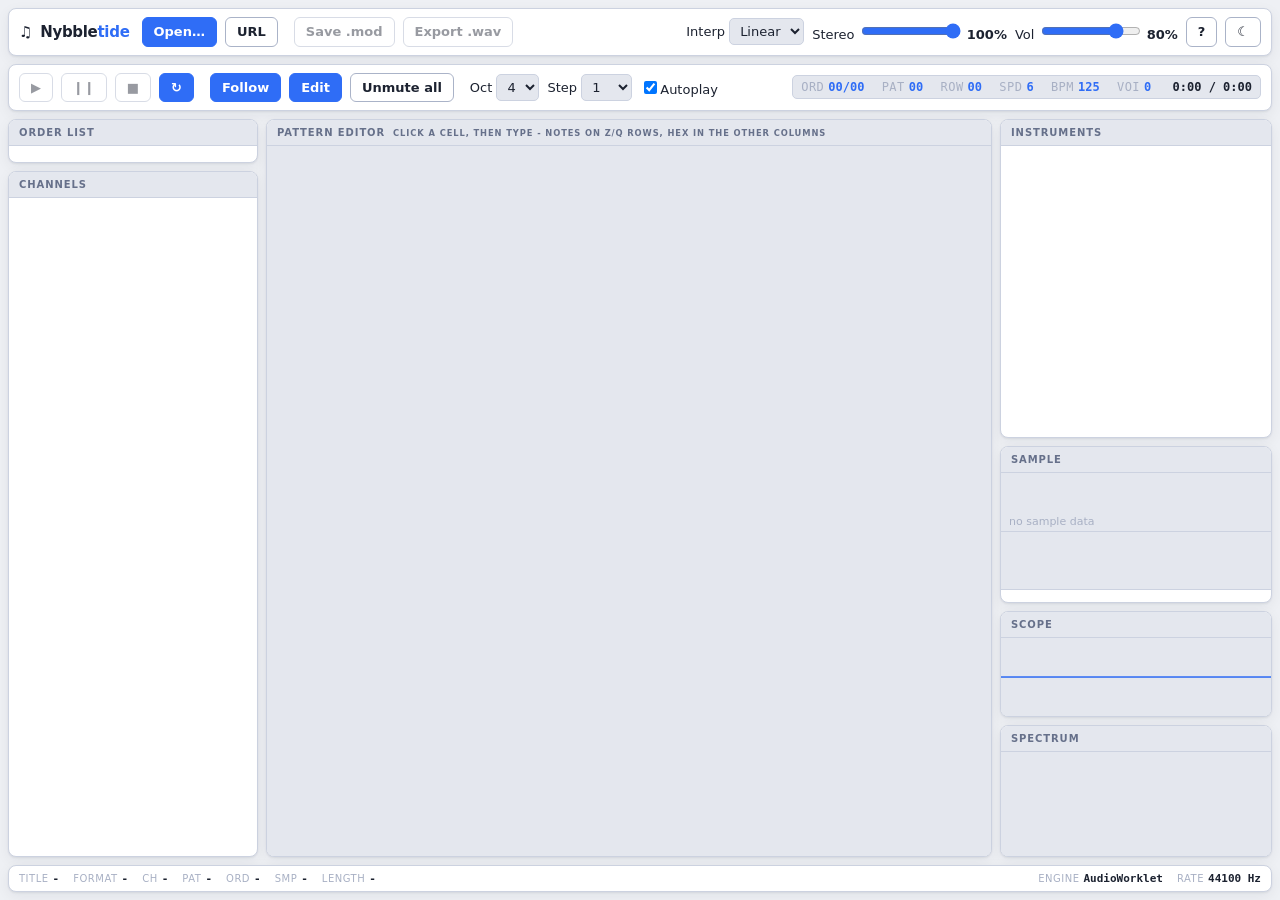
==== index.html @ 27221115 "Add files via upload" ====
<!doctype html>
<html lang="en">
<!--
  Nybbletide - MOD / S3M / XM / IT player and editor.
  Built by tools/build.js from the files under src/ - edit those, not this.
  (c) g023  https://github.com/g023  https://x.com/g023dev   MIT licence.
-->
<meta charset="utf-8">
<meta name="viewport" content="width=device-width, initial-scale=1">
<meta name="description" content="Nybbletide - a MOD / S3M / XM / IT module player and pattern editor that runs entirely in the browser.">
<meta name="author" content="g023">
<meta name="color-scheme" content="light dark">
<title>Nybbletide</title>
<style>
/* =====================================================================
 * style.css -- Nybbletide
 *
 * Design notes
 * ------------
 * The visual language borrows the *information density* of FastTracker II
 * and OpenMPT (monospaced pattern grid, hex everywhere, VU meters) but
 * drops the 1994 chrome: no bevelled buttons, no 16-colour palette. The
 * friendliness comes from FL Studio - large hit targets, colour-coded
 * columns, soft panels and a single accent colour.
 *
 * Both themes are defined as custom properties on :root so the toggle is a
 * one-attribute change, and so the canvas renderers can read the very same
 * colours via getComputedStyle instead of duplicating a palette in JS.
 * ===================================================================== */

:root {
  --bg: #eef0f4;
  --bg-panel: #ffffff;
  --bg-sunken: #e4e7ee;
  --bg-row: #f7f8fb;
  --bg-row-alt: #eceff5;
  --bg-beat: #e2e8f6;
  --bg-measure: #d6e0f5;
  --fg: #1c2230;
  --fg-dim: #66708a;
  --fg-faint: #a8b0c4;
  --border: #ccd2e0;
  --border-strong: #aab3c8;
  --accent: #2f6df6;
  --accent-soft: #dbe6ff;
  --accent-fg: #ffffff;
  --note: #1a5fd0;
  --inst: #0e8a5f;
  --vol: #b3651b;
  --fx: #9333c4;
  --cursor: #2f6df6;
  --cursor-bg: rgba(47, 109, 246, 0.18);
  --playrow: rgba(255, 196, 0, 0.28);
  --danger: #d2323c;
  --ok: #14915c;
  --scope: #2f6df6;
  --scope2: #14b58a;
  --shadow: 0 1px 2px rgba(20, 28, 50, 0.08), 0 4px 14px rgba(20, 28, 50, 0.06);
  --radius: 8px;
  --mono: ui-monospace, "SFMono-Regular", "JetBrains Mono", "Cascadia Mono", Menlo, Consolas, "DejaVu Sans Mono", monospace;
  --ui: system-ui, -apple-system, "Segoe UI", Roboto, "Helvetica Neue", Arial, sans-serif;
  color-scheme: light;
}

:root[data-theme="dark"] {
  --bg: #14161c;
  --bg-panel: #1c1f27;
  --bg-sunken: #101218;
  --bg-row: #191c23;
  --bg-row-alt: #15181e;
  --bg-beat: #1f2530;
  --bg-measure: #26303f;
  --fg: #e6e9f0;
  --fg-dim: #939cb0;
  --fg-faint: #5c6478;
  --border: #2b2f3a;
  --border-strong: #3b4150;
  --accent: #5b8dff;
  --accent-soft: #23304d;
  --accent-fg: #0b0d12;
  --note: #7fb0ff;
  --inst: #4fd6a0;
  --vol: #ffb066;
  --fx: #d597ff;
  --cursor: #5b8dff;
  --cursor-bg: rgba(91, 141, 255, 0.22);
  --playrow: rgba(255, 196, 0, 0.16);
  --danger: #ff6b74;
  --ok: #3ddb96;
  --scope: #5b8dff;
  --scope2: #3ddb96;
  --shadow: 0 1px 2px rgba(0, 0, 0, 0.4), 0 6px 20px rgba(0, 0, 0, 0.35);
  color-scheme: dark;
}

* { box-sizing: border-box; }

html, body {
  height: 100%;
  margin: 0;
}

body {
  background: var(--bg);
  color: var(--fg);
  font-family: var(--ui);
  font-size: 13px;
  overflow: hidden;
  -webkit-font-smoothing: antialiased;
}

#app {
  display: grid;
  grid-template-rows: auto auto 1fr auto;
  height: 100%;
  gap: 8px;
  padding: 8px;
}

/* ---------------------------------------------------------------- bars */
.bar {
  display: flex;
  align-items: center;
  gap: 8px;
  flex-wrap: wrap;
  background: var(--bg-panel);
  border: 1px solid var(--border);
  border-radius: var(--radius);
  padding: 8px 10px;
  box-shadow: var(--shadow);
}

.brand {
  display: flex;
  align-items: baseline;
  gap: 8px;
  font-weight: 700;
  letter-spacing: -0.02em;
  font-size: 15px;
  margin-right: 4px;
  user-select: none;
}
.brand .dot {
  width: 10px; height: 10px; border-radius: 50%;
  background: var(--accent);
  display: inline-block;
  box-shadow: 0 0 0 3px var(--accent-soft);
}
.brand small { color: var(--fg-faint); font-weight: 500; font-size: 11px; }
/* Wordmark: "Nybble" in the normal foreground, "tide" in the accent. */
.brand .name b { color: var(--accent); font-weight: 700; }

.spacer { flex: 1 1 auto; }

button, .btn {
  font: inherit;
  font-weight: 600;
  color: var(--fg);
  background: var(--bg-panel);
  border: 1px solid var(--border-strong);
  border-radius: 6px;
  padding: 6px 11px;
  cursor: pointer;
  line-height: 1.2;
  transition: background 0.12s, border-color 0.12s, transform 0.05s;
  white-space: nowrap;
}
button:hover, .btn:hover { background: var(--accent-soft); border-color: var(--accent); }
button:active { transform: translateY(1px); }
button:disabled { opacity: 0.45; cursor: default; }
button:disabled:hover { background: var(--bg-panel); border-color: var(--border-strong); }
button.primary { background: var(--accent); color: var(--accent-fg); border-color: var(--accent); }
button.primary:hover { filter: brightness(1.08); background: var(--accent); }
button.on { background: var(--accent); color: var(--accent-fg); border-color: var(--accent); }
button.icon { padding: 6px 9px; font-size: 14px; min-width: 34px; }

label.field {
  display: inline-flex;
  align-items: center;
  gap: 6px;
  color: var(--fg-dim);
  font-size: 11px;
  text-transform: uppercase;
  letter-spacing: 0.04em;
  font-weight: 700;
}
select, input[type="number"], input[type="text"] {
  font: inherit;
  color: var(--fg);
  background: var(--bg-sunken);
  border: 1px solid var(--border);
  border-radius: 5px;
  padding: 4px 6px;
}
input[type="range"] { accent-color: var(--accent); width: 100px; }

.readout {
  font-family: var(--mono);
  font-size: 12px;
  background: var(--bg-sunken);
  border: 1px solid var(--border);
  border-radius: 5px;
  padding: 4px 8px;
  white-space: nowrap;
}
.readout span {
  color: var(--fg-faint);
  text-transform: uppercase;
  letter-spacing: 0.04em;
  margin-left: 10px;
}
.readout span:first-child { margin-left: 0; }
.readout b { color: var(--accent); font-weight: 700; margin-left: 4px; }
.readout b.wide { margin-left: 14px; color: var(--fg); }

/* ------------------------------------------------------------- layout */
#main {
  display: grid;
  grid-template-columns: 250px minmax(320px, 1fr) 272px;
  gap: 8px;
  min-height: 0;
}
.col { display: flex; flex-direction: column; gap: 8px; min-height: 0; min-width: 0; }

.panel {
  background: var(--bg-panel);
  border: 1px solid var(--border);
  border-radius: var(--radius);
  box-shadow: var(--shadow);
  display: flex;
  flex-direction: column;
  min-height: 0;
  overflow: hidden;
  /* Panels keep their natural height; only the ones marked .grow give way,
   * otherwise a tall column silently clips the sample details. */
  flex: 0 0 auto;
}
.panel.grow { flex: 1 1 0; }
.panel > h2 {
  margin: 0;
  padding: 7px 10px;
  font-size: 10px;
  letter-spacing: 0.09em;
  text-transform: uppercase;
  color: var(--fg-dim);
  border-bottom: 1px solid var(--border);
  background: var(--bg-sunken);
  display: flex;
  align-items: center;
  gap: 8px;
  user-select: none;
}
.panel > h2 .spacer { flex: 1; }
.panel > h2 button { padding: 2px 7px; font-size: 10px; }
.panel .body { overflow: auto; min-height: 0; flex: 1; }
.panel .body.pad { padding: 8px 10px; }

/* --------------------------------------------------------- drop zone */
#drop {
  position: fixed;
  inset: 0;
  background: rgba(47, 109, 246, 0.16);
  backdrop-filter: blur(3px);
  display: none;
  align-items: center;
  justify-content: center;
  z-index: 50;
  pointer-events: none;
}
#drop.show { display: flex; }
#drop .inner {
  background: var(--bg-panel);
  border: 3px dashed var(--accent);
  border-radius: 16px;
  padding: 44px 64px;
  font-size: 20px;
  font-weight: 700;
  text-align: center;
  box-shadow: var(--shadow);
}
#drop .inner small { display: block; font-weight: 500; font-size: 13px; color: var(--fg-dim); margin-top: 8px; }

#welcome {
  display: flex;
  flex-direction: column;
  align-items: center;
  justify-content: center;
  gap: 14px;
  text-align: center;
  height: 100%;
  padding: 24px;
  color: var(--fg-dim);
}
#welcome h1 { margin: 0; font-size: 24px; color: var(--fg); letter-spacing: -0.02em; }
#welcome p { margin: 0; max-width: 46ch; line-height: 1.6; }
#welcome .exts { font-family: var(--mono); color: var(--accent); font-weight: 700; }

/* ------------------------------------------------------- order list */
/* Scrollable panel bodies.  min-height:0 is the flexbox incantation that
 * lets a flex child actually shrink below its content and scroll. */
.scroll { overflow: auto; min-height: 0; flex: 1 1 auto; }
.scroll::-webkit-scrollbar { width: 10px; height: 10px; }
.scroll::-webkit-scrollbar-thumb { background: var(--border-strong); border-radius: 6px; border: 3px solid var(--bg-panel); }
.scroll::-webkit-scrollbar-track { background: transparent; }

#orderlist { display: flex; flex-wrap: wrap; gap: 3px; padding: 8px; max-height: 168px; }
.ord {
  font-family: var(--mono);
  font-size: 11px;
  padding: 2px 5px;
  border-radius: 4px;
  background: var(--bg-sunken);
  border: 1px solid var(--border);
  cursor: pointer;
  user-select: none;
  min-width: 30px;
  text-align: center;
}
.ord:hover { border-color: var(--accent); }
.ord.current { background: var(--accent); color: var(--accent-fg); border-color: var(--accent); font-weight: 700; }
.ord.marker { opacity: 0.5; font-style: italic; }

/* --------------------------------------------------- pattern editor */
#patternwrap {
  position: relative;
  flex: 1;
  min-height: 0;
  background: var(--bg-sunken);
  overflow: hidden;
}
#pattern { display: block; width: 100%; height: 100%; cursor: text; }
#patternwrap.nofocus::after {
  content: "click the grid to edit";
  position: absolute;
  right: 8px;
  bottom: 6px;
  font-size: 10px;
  color: var(--fg-faint);
  pointer-events: none;
  letter-spacing: 0.05em;
  text-transform: uppercase;
}

/* --------------------------------------------------------- channels */
#channels { display: flex; flex-direction: column; gap: 3px; padding: 6px; }
.chan {
  display: grid;
  grid-template-columns: 26px 1fr auto auto;
  align-items: center;
  gap: 5px;
  font-family: var(--mono);
  font-size: 11px;
}
.chan .num { color: var(--fg-faint); text-align: right; }
.chan .meter {
  height: 12px;
  background: var(--bg-sunken);
  border: 1px solid var(--border);
  border-radius: 3px;
  overflow: hidden;
  position: relative;
}
.chan .meter i {
  display: block;
  height: 100%;
  width: 0%;
  background: linear-gradient(90deg, var(--ok), #d8c832 72%, var(--danger));
  transition: width 0.05s linear;
}
.chan .meter span {
  position: absolute;
  left: 4px; top: 0;
  font-size: 9px;
  line-height: 12px;
  color: var(--fg-dim);
  mix-blend-mode: difference;
  pointer-events: none;
}
.chan button {
  padding: 1px 5px;
  font-size: 10px;
  border-radius: 4px;
  font-family: var(--ui);
}
.chan button.m.on { background: var(--danger); border-color: var(--danger); color: #fff; }
.chan button.s.on { background: var(--ok); border-color: var(--ok); color: #fff; }
.chan.muted .num, .chan.muted .meter { opacity: 0.4; }

/* ------------------------------------------------------ instruments */
#instlist { display: flex; flex-direction: column; }
/* Both lists are flex columns inside a scroller with a bounded height, so
 * their rows have to opt out of shrinking - otherwise a 99-instrument module
 * squashes every row until the labels overlap instead of scrolling. */
.inst, .chan { flex: 0 0 auto; }
.inst {
  display: grid;
  grid-template-columns: 30px 1fr;
  gap: 6px;
  padding: 3px 8px;
  font-family: var(--mono);
  font-size: 11px;
  cursor: pointer;
  border-bottom: 1px solid transparent;
  white-space: nowrap;
  overflow: hidden;
}
.inst:hover { background: var(--accent-soft); }
.inst.sel { background: var(--accent); color: var(--accent-fg); }
.inst .n { color: var(--fg-faint); }
.inst.sel .n { color: var(--accent-fg); opacity: 0.75; }
.inst.empty { opacity: 0.45; }
.inst .name { overflow: hidden; text-overflow: ellipsis; }

#waveform { display: block; width: 100%; height: 116px; background: var(--bg-sunken); }
#sampleinfo {
  font-family: var(--mono);
  font-size: 10.5px;
  color: var(--fg-dim);
  padding: 6px 10px;
  display: grid;
  grid-template-columns: 1fr 1fr;
  gap: 2px 10px;
  border-top: 1px solid var(--border);
}
#sampleinfo b { color: var(--fg); font-weight: 600; }

/* ------------------------------------------------------ visualisers */
#scope, #spectrum { display: block; width: 100%; background: var(--bg-sunken); }
#scope { height: 78px; }
#spectrum { height: 104px; }

/* ---------------------------------------------------------- status */
#status {
  display: flex;
  gap: 14px;
  align-items: center;
  flex-wrap: wrap;
  font-size: 11px;
  color: var(--fg-dim);
  padding: 6px 10px;
}
#status .info { display: flex; align-items: baseline; gap: 4px; flex-wrap: wrap; min-width: 0; }
#status .info span {
  color: var(--fg-faint);
  text-transform: uppercase;
  letter-spacing: 0.05em;
  font-size: 10px;
  margin-left: 10px;
}
#status .info span:first-child { margin-left: 0; }
#status .info b {
  color: var(--fg);
  font-weight: 600;
  font-family: var(--mono);
  max-width: 26ch;
  overflow: hidden;
  text-overflow: ellipsis;
  white-space: nowrap;
}
#status .k { color: var(--fg-faint); text-transform: uppercase; letter-spacing: 0.05em; font-size: 10px; }
#status b { color: var(--fg); font-weight: 600; }
#status .msg { color: var(--accent); font-weight: 600; }
#status .msg.err { color: var(--danger); }

/* ---------------------------------------------------------- dialog */
#modal {
  position: fixed;
  inset: 0;
  background: rgba(8, 10, 16, 0.55);
  display: none;
  align-items: center;
  justify-content: center;
  z-index: 60;
  padding: 20px;
}
#modal.show { display: flex; }
#modal .sheet {
  background: var(--bg-panel);
  border: 1px solid var(--border-strong);
  border-radius: 12px;
  box-shadow: var(--shadow);
  max-width: 620px;
  width: 100%;
  max-height: 80vh;
  display: flex;
  flex-direction: column;
  overflow: hidden;
}
#modal h3 { margin: 0; padding: 14px 18px; border-bottom: 1px solid var(--border); font-size: 15px; }
#modal .content { padding: 14px 18px; overflow: auto; line-height: 1.55; }
#modal .content ul { margin: 6px 0; padding-left: 20px; }
#modal .content li { margin: 3px 0; }
#modal .content code, #modal .content kbd {
  font-family: var(--mono);
  background: var(--bg-sunken);
  border: 1px solid var(--border);
  border-radius: 4px;
  padding: 1px 5px;
  font-size: 11px;
}
#modal .actions { padding: 12px 18px; border-top: 1px solid var(--border); display: flex; gap: 8px; justify-content: flex-end; }
#modal table { width: 100%; border-collapse: collapse; font-size: 12px; }
#modal td { padding: 3px 6px; border-bottom: 1px solid var(--border); vertical-align: top; }
#modal td:first-child { width: 34%; color: var(--fg-dim); }

/* Archive picker: a file list, so the columns are sized the other way
 * round from the help table and every row is a click target. */
#modal .arclist td:first-child { width: auto; color: inherit; }
#modal .arclist .arcrow { cursor: pointer; }
#modal .arclist .arcrow:hover td,
#modal .arclist .arcrow:focus td { background: var(--bg-hover, rgba(127, 127, 127, 0.14)); }
#modal .arclist .arcrow:focus { outline: none; }
#modal .arclist .arcrow.likely .arcname { color: var(--accent); font-weight: 600; }
#modal .arclist .arcname { word-break: break-all; font-family: var(--mono, monospace); }
#modal .arclist .arcsize,
#modal .arclist .arcmethod { width: 1%; white-space: nowrap; text-align: right; color: var(--fg-faint); }

/* --------------------------------------------------------- helpers */
.hint { color: var(--fg-faint); font-size: 11px; }
.hidden { display: none !important; }
.scroll-thin::-webkit-scrollbar { width: 10px; height: 10px; }
.scroll-thin::-webkit-scrollbar-thumb { background: var(--border-strong); border-radius: 6px; border: 3px solid var(--bg-panel); }
.scroll-thin::-webkit-scrollbar-track { background: transparent; }

/* ------------------------------------------------------ responsive */
@media (max-width: 1180px) {
  #main { grid-template-columns: 210px minmax(280px, 1fr) 236px; }
}
@media (max-width: 950px) {
  body { overflow: auto; }
  #app { height: auto; min-height: 100%; }
  #main { grid-template-columns: 1fr; }
  #patternwrap { height: 60vh; }
  .col.side { flex-direction: row; flex-wrap: wrap; }
  .col.side .panel { flex: 1 1 260px; }
}

</style>

<!-- The AudioWorklet source lives here as inert text.  addModule() needs a
     URL, and the brief demands a single file, so at startup the app turns
     this element's text into a Blob URL.  type="text/worklet-js" means the
     browser never executes or even parses it on the main thread. -->
<script type="text/worklet-js" id="worklet-src">

/* ===== js/core/common.js ============================================ */
/* =====================================================================
 * common.js  --  Shared vocabulary between the parsers (main thread) and
 *                the replay engine (audio thread).
 *
 * ARCHITECTURE NOTE
 * -----------------
 * The single hardest design decision in a multi-format tracker is where to
 * put the format differences.  Writing one replayer per format (MOD, S3M,
 * XM, IT) means four state machines that drift apart and four sets of bugs.
 * Instead this project transcodes *at parse time* into one canonical model:
 *
 *   - Notes are normalised so that note 61 == C-5 == 8363 Hz for every
 *     format (this is the OpenMPT convention).  A MOD's period-table index,
 *     an S3M's octave/semitone nibble pair, an XM's 1..96 note and an IT's
 *     0..119 note all land on the same scale.
 *   - Effects are transcoded into the EFX enum below, which is essentially
 *     the Impulse Tracker command set (the richest of the four) plus a few
 *     codes for things only MOD/XM can express.
 *   - Anything that cannot be transcoded (linear vs. Amiga pitch, ST3's
 *     odd volume-slide-on-tick-0 rule, IT's Gxx memory) is recorded as a
 *     boolean in song.flags and consulted by the one engine.
 *
 * This file is deliberately dependency-free and written as a plain script
 * (no ES modules) because its text is injected verbatim into both the main
 * bundle and the AudioWorklet source blob by tools/build.js.
 * ===================================================================== */
(function (root) {
  'use strict';

  var TM = root.TM || (root.TM = {});

  /* ---------------------------------------------------------------- *
   * Note values.  0 = empty cell.  1..120 = C-0 .. B-9.
   * 61 = C-5 = the pitch at which a sample plays back at its C5 speed.
   * ---------------------------------------------------------------- */
  TM.NOTE_NONE = 0;
  TM.NOTE_MIN = 1;
  TM.NOTE_MAX = 120;
  TM.NOTE_FADE = 253; // IT: trigger the volume fadeout ("~~~")
  TM.NOTE_CUT = 254; // "^^^" - stop the voice immediately
  TM.NOTE_OFF = 255; // "===" - key off (release envelopes)

  TM.NOTE_NAMES = ['C-', 'C#', 'D-', 'D#', 'E-', 'F-', 'F#', 'G-', 'G#', 'A-', 'A#', 'B-'];

  /** Render a note byte as the classic three character tracker string. */
  TM.noteName = function (n) {
    if (!n) return '...';
    if (n === TM.NOTE_CUT) return '^^^';
    if (n === TM.NOTE_OFF) return '===';
    if (n === TM.NOTE_FADE) return '~~~';
    if (n < TM.NOTE_MIN || n > TM.NOTE_MAX) return '...';
    var i = n - 1;
    return TM.NOTE_NAMES[i % 12] + ((i / 12) | 0);
  };

  /** Parse "C-5" / "c#4" back into a note byte (0 when unparseable). */
  TM.parseNote = function (s) {
    if (!s) return 0;
    s = String(s).trim().toUpperCase();
    if (s === '^^^' || s === '^^') return TM.NOTE_CUT;
    if (s === '===' || s === '==') return TM.NOTE_OFF;
    if (s === '~~~') return TM.NOTE_FADE;
    var m = /^([A-G])([#B-]?)(-?\d)$/.exec(s);
    if (!m) return 0;
    var base = { C: 0, D: 2, E: 4, F: 5, G: 7, A: 9, B: 11 }[m[1]];
    if (m[2] === '#') base++;
    else if (m[2] === 'B') base--;
    var oct = parseInt(m[3], 10);
    var n = oct * 12 + base + 1;
    return n >= TM.NOTE_MIN && n <= TM.NOTE_MAX ? n : 0;
  };

  /* ---------------------------------------------------------------- *
   * Pattern cell layout.  Patterns are stored as one flat Uint8Array of
   * rows * channels * 6 bytes.  Flat typed arrays keep the structured
   * clone to the AudioWorklet cheap and make undo snapshots trivial.
   * ---------------------------------------------------------------- */
  TM.CELL_SIZE = 6;
  TM.C_NOTE = 0;
  TM.C_INST = 1; // 0 = none, 1..n = instrument/sample number
  TM.C_VOLCMD = 2; // VC enum below, 0 = none
  TM.C_VOLPARAM = 3;
  TM.C_EFX = 4; // EFX enum below, 0 = none
  TM.C_EFXPARAM = 5;

  /* Volume column commands.  Kept as (command, parameter) rather than the
   * packed single byte the file formats use, because XM and IT pack them
   * differently and unpacking once at parse time is simpler than forever. */
  var VC = (TM.VC = {
    NONE: 0,
    VOLUME: 1, // set volume 0..64
    PAN: 2, // set panning 0..64
    VOLSLIDE_UP: 3,
    VOLSLIDE_DOWN: 4,
    FINE_VOLSLIDE_UP: 5,
    FINE_VOLSLIDE_DOWN: 6,
    VIBRATO_SPEED: 7,
    VIBRATO_DEPTH: 8,
    PAN_SLIDE_LEFT: 9,
    PAN_SLIDE_RIGHT: 10,
    PORTA_UP: 11,
    PORTA_DOWN: 12,
    TONE_PORTA: 13
  });

  /* Single letter shown in the pattern grid's volume column. */
  TM.VC_LETTER = { 1: 'v', 2: 'p', 3: 'c', 4: 'd', 5: 'a', 6: 'b', 7: 'u', 8: 'h', 9: 'l', 10: 'r', 11: 'f', 12: 'e', 13: 'g' };

  /* ---------------------------------------------------------------- *
   * Canonical effect enum (an Impulse Tracker superset).
   * ---------------------------------------------------------------- */
  var EFX = (TM.EFX = {
    NONE: 0,
    SET_SPEED: 1, // Axx  ticks per row
    POSITION_JUMP: 2, // Bxx
    PATTERN_BREAK: 3, // Cxx
    VOLUME_SLIDE: 4, // Dxy (+ DxF / DFy fine forms)
    PORTA_DOWN: 5, // Exx (pitch down; EFx/EEx fine forms folded in)
    PORTA_UP: 6, // Fxx
    TONE_PORTA: 7, // Gxx
    VIBRATO: 8, // Hxy
    TREMOR: 9, // Ixy
    ARPEGGIO: 10, // Jxy
    VIBRATO_VOLSLIDE: 11, // Kxy
    TONEPORTA_VOLSLIDE: 12, // Lxy
    SET_CHANNEL_VOLUME: 13, // Mxx
    CHANNEL_VOLSLIDE: 14, // Nxy
    SAMPLE_OFFSET: 15, // Oxx
    PANNING_SLIDE: 16, // Pxy
    RETRIG: 17, // Qxy (volume-modifying retrigger)
    TREMOLO: 18, // Rxy
    SET_PANNING: 19, // Xxx 0..255
    SET_TEMPO: 20, // Txx (and T0x/T1x tempo slides)
    FINE_VIBRATO: 21, // Uxy
    GLOBAL_VOLUME: 22, // Vxx 0..128
    GLOBAL_VOLSLIDE: 23, // Wxy
    PANBRELLO: 24, // Yxy
    MIDI_MACRO: 25, // Zxx (parsed, not synthesised)
    // --- S-command family, expanded to first class effects -----------
    SET_GLISSANDO: 26, // S1x
    SET_FINETUNE: 27, // S2x / E5x
    SET_VIBRATO_WAVE: 28, // S3x / E4x
    SET_TREMOLO_WAVE: 29, // S4x / E7x
    SET_PANBRELLO_WAVE: 30, // S5x
    FINE_PATTERN_DELAY: 31, // S6x  (delay by x ticks)
    SET_NNA: 32, // S7x family (NNA / envelope switches)
    SET_PANNING_16: 33, // S8x / E8x  coarse pan 0..15
    SOUND_CONTROL: 34, // S9x (surround etc.)
    HIGH_OFFSET: 35, // SAx  high bits of sample offset
    PATTERN_LOOP: 36, // SBx / E6x
    NOTE_CUT: 37, // SCx / ECx
    NOTE_DELAY: 38, // SDx / EDx
    PATTERN_DELAY: 39, // SEx / EEx
    SET_ACTIVE_MACRO: 40, // SFx
    // --- codes that only MOD / XM need -------------------------------
    FINE_PORTA_UP: 41, // E1x / XM
    FINE_PORTA_DOWN: 42, // E2x
    EXTRA_FINE_PORTA_UP: 43, // X1x
    EXTRA_FINE_PORTA_DOWN: 44, // X2x
    FINE_VOLSLIDE_UP: 45, // EAx
    FINE_VOLSLIDE_DOWN: 46, // EBx
    SET_VOLUME: 47, // MOD Cxx / XM Cxx
    KEY_OFF: 48, // XM Kxx
    SET_ENV_POSITION: 49, // XM Lxx
    OLD_RETRIG: 50, // E9x - plain retrigger, no volume change
    INVERT_LOOP: 51, // EFx (funk repeat) - accepted, not synthesised
    PANNING_SLIDE_XM: 52 // XM Pxy has inverted nibble semantics vs IT
  });

  /* Letter shown in the editor for each effect.  Chosen to match what an
   * OpenMPT user expects to see for an IT module. */
  TM.EFX_LETTER = (function () {
    var m = {};
    m[EFX.NONE] = '.';
    m[EFX.SET_SPEED] = 'A';
    m[EFX.POSITION_JUMP] = 'B';
    m[EFX.PATTERN_BREAK] = 'C';
    m[EFX.VOLUME_SLIDE] = 'D';
    m[EFX.PORTA_DOWN] = 'E';
    m[EFX.PORTA_UP] = 'F';
    m[EFX.TONE_PORTA] = 'G';
    m[EFX.VIBRATO] = 'H';
    m[EFX.TREMOR] = 'I';
    m[EFX.ARPEGGIO] = 'J';
    m[EFX.VIBRATO_VOLSLIDE] = 'K';
    m[EFX.TONEPORTA_VOLSLIDE] = 'L';
    m[EFX.SET_CHANNEL_VOLUME] = 'M';
    m[EFX.CHANNEL_VOLSLIDE] = 'N';
    m[EFX.SAMPLE_OFFSET] = 'O';
    m[EFX.PANNING_SLIDE] = 'P';
    m[EFX.PANNING_SLIDE_XM] = 'P';
    m[EFX.RETRIG] = 'Q';
    m[EFX.TREMOLO] = 'R';
    m[EFX.SET_PANNING] = 'X';
    m[EFX.SET_TEMPO] = 'T';
    m[EFX.FINE_VIBRATO] = 'U';
    m[EFX.GLOBAL_VOLUME] = 'V';
    m[EFX.GLOBAL_VOLSLIDE] = 'W';
    m[EFX.PANBRELLO] = 'Y';
    m[EFX.MIDI_MACRO] = 'Z';
    m[EFX.SET_GLISSANDO] = 'S';
    m[EFX.SET_FINETUNE] = 'S';
    m[EFX.SET_VIBRATO_WAVE] = 'S';
    m[EFX.SET_TREMOLO_WAVE] = 'S';
    m[EFX.SET_PANBRELLO_WAVE] = 'S';
    m[EFX.FINE_PATTERN_DELAY] = 'S';
    m[EFX.SET_NNA] = 'S';
    m[EFX.SET_PANNING_16] = 'S';
    m[EFX.SOUND_CONTROL] = 'S';
    m[EFX.HIGH_OFFSET] = 'S';
    m[EFX.PATTERN_LOOP] = 'S';
    m[EFX.NOTE_CUT] = 'S';
    m[EFX.NOTE_DELAY] = 'S';
    m[EFX.PATTERN_DELAY] = 'S';
    m[EFX.SET_ACTIVE_MACRO] = 'S';
    m[EFX.FINE_PORTA_UP] = 'F';
    m[EFX.FINE_PORTA_DOWN] = 'E';
    m[EFX.EXTRA_FINE_PORTA_UP] = 'X';
    m[EFX.EXTRA_FINE_PORTA_DOWN] = 'X';
    m[EFX.FINE_VOLSLIDE_UP] = 'D';
    m[EFX.FINE_VOLSLIDE_DOWN] = 'D';
    m[EFX.SET_VOLUME] = 'v';
    m[EFX.KEY_OFF] = 'K';
    m[EFX.SET_ENV_POSITION] = 'L';
    m[EFX.OLD_RETRIG] = 'Q';
    m[EFX.INVERT_LOOP] = 'E';
    return m;
  })();

  /* The S-family effects share the letter 'S'; the editor needs to show the
   * right high nibble, so record it here. */
  TM.EFX_SUBCODE = (function () {
    var m = {};
    m[EFX.SET_GLISSANDO] = 0x1;
    m[EFX.SET_FINETUNE] = 0x2;
    m[EFX.SET_VIBRATO_WAVE] = 0x3;
    m[EFX.SET_TREMOLO_WAVE] = 0x4;
    m[EFX.SET_PANBRELLO_WAVE] = 0x5;
    m[EFX.FINE_PATTERN_DELAY] = 0x6;
    m[EFX.SET_NNA] = 0x7;
    m[EFX.SET_PANNING_16] = 0x8;
    m[EFX.SOUND_CONTROL] = 0x9;
    m[EFX.HIGH_OFFSET] = 0xa;
    m[EFX.PATTERN_LOOP] = 0xb;
    m[EFX.NOTE_CUT] = 0xc;
    m[EFX.NOTE_DELAY] = 0xd;
    m[EFX.PATTERN_DELAY] = 0xe;
    m[EFX.SET_ACTIVE_MACRO] = 0xf;
    return m;
  })();

  /** Human readable name for the effect help tooltip / status bar. */
  TM.EFX_NAME = (function () {
    var m = {};
    m[EFX.SET_SPEED] = 'Set speed (ticks/row)';
    m[EFX.POSITION_JUMP] = 'Jump to order';
    m[EFX.PATTERN_BREAK] = 'Break to row of next pattern';
    m[EFX.VOLUME_SLIDE] = 'Volume slide';
    m[EFX.PORTA_DOWN] = 'Portamento down';
    m[EFX.PORTA_UP] = 'Portamento up';
    m[EFX.TONE_PORTA] = 'Tone portamento (slide to note)';
    m[EFX.VIBRATO] = 'Vibrato';
    m[EFX.TREMOR] = 'Tremor (on/off gate)';
    m[EFX.ARPEGGIO] = 'Arpeggio';
    m[EFX.VIBRATO_VOLSLIDE] = 'Vibrato + volume slide';
    m[EFX.TONEPORTA_VOLSLIDE] = 'Tone portamento + volume slide';
    m[EFX.SET_CHANNEL_VOLUME] = 'Set channel volume';
    m[EFX.CHANNEL_VOLSLIDE] = 'Channel volume slide';
    m[EFX.SAMPLE_OFFSET] = 'Sample offset (x*256)';
    m[EFX.PANNING_SLIDE] = 'Panning slide';
    m[EFX.PANNING_SLIDE_XM] = 'Panning slide';
    m[EFX.RETRIG] = 'Retrigger with volume change';
    m[EFX.TREMOLO] = 'Tremolo';
    m[EFX.SET_PANNING] = 'Set panning';
    m[EFX.SET_TEMPO] = 'Set tempo (BPM)';
    m[EFX.FINE_VIBRATO] = 'Fine vibrato';
    m[EFX.GLOBAL_VOLUME] = 'Set global volume';
    m[EFX.GLOBAL_VOLSLIDE] = 'Global volume slide';
    m[EFX.PANBRELLO] = 'Panbrello';
    m[EFX.MIDI_MACRO] = 'MIDI macro (not synthesised)';
    m[EFX.SET_GLISSANDO] = 'Glissando control';
    m[EFX.SET_FINETUNE] = 'Set finetune';
    m[EFX.SET_VIBRATO_WAVE] = 'Set vibrato waveform';
    m[EFX.SET_TREMOLO_WAVE] = 'Set tremolo waveform';
    m[EFX.SET_PANBRELLO_WAVE] = 'Set panbrello waveform';
    m[EFX.FINE_PATTERN_DELAY] = 'Fine pattern delay (ticks)';
    m[EFX.SET_NNA] = 'New note action / envelope switch';
    m[EFX.SET_PANNING_16] = 'Set panning (coarse)';
    m[EFX.SOUND_CONTROL] = 'Sound control (surround)';
    m[EFX.HIGH_OFFSET] = 'Sample offset high bits';
    m[EFX.PATTERN_LOOP] = 'Pattern loop';
    m[EFX.NOTE_CUT] = 'Note cut after x ticks';
    m[EFX.NOTE_DELAY] = 'Note delay by x ticks';
    m[EFX.PATTERN_DELAY] = 'Pattern delay (rows)';
    m[EFX.SET_ACTIVE_MACRO] = 'Set active MIDI macro';
    m[EFX.FINE_PORTA_UP] = 'Fine portamento up';
    m[EFX.FINE_PORTA_DOWN] = 'Fine portamento down';
    m[EFX.EXTRA_FINE_PORTA_UP] = 'Extra fine portamento up';
    m[EFX.EXTRA_FINE_PORTA_DOWN] = 'Extra fine portamento down';
    m[EFX.FINE_VOLSLIDE_UP] = 'Fine volume slide up';
    m[EFX.FINE_VOLSLIDE_DOWN] = 'Fine volume slide down';
    m[EFX.SET_VOLUME] = 'Set volume';
    m[EFX.KEY_OFF] = 'Key off';
    m[EFX.SET_ENV_POSITION] = 'Set envelope position';
    m[EFX.OLD_RETRIG] = 'Retrigger note';
    m[EFX.INVERT_LOOP] = 'Invert loop (not synthesised)';
    return m;
  })();

  /* ---------------------------------------------------------------- *
   * Loop / envelope / NNA constants
   * ---------------------------------------------------------------- */
  TM.LOOP_NONE = 0;
  TM.LOOP_FORWARD = 1;
  TM.LOOP_PINGPONG = 2;

  TM.NNA_CUT = 0;
  TM.NNA_CONTINUE = 1;
  TM.NNA_OFF = 2;
  TM.NNA_FADE = 3;

  TM.DCT_NONE = 0;
  TM.DCT_NOTE = 1;
  TM.DCT_SAMPLE = 2;
  TM.DCT_INSTRUMENT = 3;

  TM.DCA_CUT = 0;
  TM.DCA_OFF = 1;
  TM.DCA_FADE = 2;

  /* ---------------------------------------------------------------- *
   * Pitch tables
   * ---------------------------------------------------------------- */

  /* ProTracker period table: 16 finetune settings x 36 notes.
   * Row 0 is finetune 0; rows 1..7 are finetunes +1..+7, rows 8..15 are
   * finetunes -8..-1 (this is the order the finetune nibble indexes).
   * Generated from the canonical ProTracker table. */
  TM.MOD_PERIODS = (function () {
    var base = [
      856, 808, 762, 720, 678, 640, 604, 570, 538, 508, 480, 453, 428, 404, 381, 360, 339, 320, 302, 285, 269, 254, 240,
      226, 214, 202, 190, 180, 170, 160, 151, 143, 135, 127, 120, 113
    ];
    var t = new Int16Array(16 * 36);
    for (var ft = 0; ft < 16; ft++) {
      // finetune nibble 0..7 => 0..+7, 8..15 => -8..-1, in 1/8 semitone steps
      var steps = ft < 8 ? ft : ft - 16;
      for (var n = 0; n < 36; n++) {
        // period is inversely proportional to frequency; one finetune unit
        // is 1/8 of a semitone.
        t[ft * 36 + n] = Math.round(base[n] * Math.pow(2, -steps / 96));
      }
    }
    return t;
  })();

  /* FastTracker II Amiga period table: periods for 12 semitones in 16ths of
   * a semitone (the classic 12*8+1 = 97 entry table, doubled resolution by
   * interpolation at runtime). */
  TM.XM_AMIGA_PERIODS = new Int16Array([
    907, 900, 894, 887, 881, 875, 868, 862, 856, 850, 844, 838, 832, 826, 820, 814, 808, 802, 796, 791, 785, 779, 774,
    768, 762, 757, 752, 746, 741, 736, 730, 725, 720, 715, 709, 704, 699, 694, 689, 684, 678, 675, 670, 665, 660, 655,
    651, 646, 640, 636, 632, 628, 623, 619, 614, 610, 604, 601, 597, 592, 588, 584, 580, 575, 570, 567, 563, 559, 555,
    551, 547, 543, 538, 535, 532, 528, 524, 520, 516, 513, 508, 505, 502, 498, 494, 491, 487, 484, 480, 477, 474, 470,
    467, 463, 460, 457, 453
  ]);

  /* Scream Tracker 3 / Impulse Tracker note period table (C..B, octave 0).
   * period = 8363 * 16 * table[n] / (c5speed * 2^octave). */
  TM.ST3_PERIODS = new Int16Array([1712, 1616, 1524, 1440, 1356, 1280, 1208, 1140, 1076, 1016, 960, 907]);

  /* Amiga clock constants: freq = K / period. */
  TM.AMIGA_K_MOD = 3546894.6; // PAL Paula clock / 2
  TM.AMIGA_K_ST3 = 14317456.0; // 8363 * 1712

  /* ---------------------------------------------------------------- *
   * Oscillator tables for vibrato / tremolo / panbrello.
   * Index 0..63, amplitude -64..+64.
   * ---------------------------------------------------------------- */
  TM.WAVE_SINE = (function () {
    var t = new Int8Array(64);
    for (var i = 0; i < 64; i++) t[i] = Math.round(64 * Math.sin((i * 2 * Math.PI) / 64));
    return t;
  })();
  TM.WAVE_RAMPDOWN = (function () {
    var t = new Int8Array(64);
    for (var i = 0; i < 64; i++) t[i] = 64 - i * 2; // +64 .. -62
    return t;
  })();
  TM.WAVE_SQUARE = (function () {
    var t = new Int8Array(64);
    for (var i = 0; i < 64; i++) t[i] = i < 32 ? 64 : -64;
    return t;
  })();
  TM.WAVE_RANDOM = (function () {
    // Deterministic pseudo-random table so playback is reproducible.
    var t = new Int8Array(64),
      s = 0x1234;
    for (var i = 0; i < 64; i++) {
      s = (s * 1103515245 + 12345) & 0x7fffffff;
      t[i] = ((s >> 16) & 127) - 64;
    }
    return t;
  })();
  TM.WAVES = [TM.WAVE_SINE, TM.WAVE_RAMPDOWN, TM.WAVE_SQUARE, TM.WAVE_RANDOM];

  /* ---------------------------------------------------------------- *
   * Small helpers used by parsers, engine and UI alike
   * ---------------------------------------------------------------- */
  TM.clamp = function (v, lo, hi) {
    return v < lo ? lo : v > hi ? hi : v;
  };

  TM.hex2 = function (v) {
    v = v & 0xff;
    return (v < 16 ? '0' : '') + v.toString(16).toUpperCase();
  };

  /** Empty pattern of the given geometry. */
  TM.makePattern = function (rows, channels) {
    return {
      rows: rows,
      channels: channels,
      name: '',
      data: new Uint8Array(rows * channels * TM.CELL_SIZE)
    };
  };

  /** Byte offset of a cell inside pattern.data. */
  TM.cellOffset = function (pat, row, chan) {
    return (row * pat.channels + chan) * TM.CELL_SIZE;
  };

  /** A blank sample record. */
  TM.makeSample = function () {
    return {
      name: '',
      filename: '',
      data: null, // Float32Array, mono, -1..1
      length: 0,
      loopStart: 0,
      loopEnd: 0,
      loopType: TM.LOOP_NONE,
      susLoopStart: 0,
      susLoopEnd: 0,
      susLoopType: TM.LOOP_NONE,
      volume: 64, // 0..64
      globalVolume: 64, // 0..64
      panning: -1, // -1 = use channel panning, else 0..256
      c5speed: 8363, // Hz at note C-5
      relativeNote: 0, // XM: added to the note before pitch lookup
      finetune: 0, // -128..127 (1/128 semitone units after normalisation)
      modFinetune: 0, // 0..15 raw MOD/XM finetune nibble (period table index)
      vibType: 0,
      vibSweep: 0,
      vibDepth: 0,
      vibRate: 0
    };
  };

  /** A blank envelope record. */
  TM.makeEnvelope = function () {
    return {
      enabled: false,
      points: [], // [{x: ticks, y: 0..64}]  (pitch env uses 0..64 with 32 centre)
      sustainStart: 0,
      sustainEnd: 0,
      loopStart: 0,
      loopEnd: 0,
      sustain: false,
      loop: false,
      carry: false,
      filter: false // IT pitch envelope doubling as a filter envelope
    };
  };

  /** A blank instrument record.  MOD and S3M get one auto-generated per
   *  sample so the engine never needs to special-case "no instruments". */
  TM.makeInstrument = function () {
    var inst = {
      name: '',
      filename: '',
      sampleMap: new Uint8Array(120), // note -> sample index+1 (0 = none)
      noteMap: new Uint8Array(120), // note -> transposed note (1..120)
      volEnv: TM.makeEnvelope(),
      panEnv: TM.makeEnvelope(),
      pitchEnv: TM.makeEnvelope(),
      fadeout: 0, // 0..8192 (units of 1/65536 per tick, IT scale)
      globalVolume: 128, // 0..128
      panning: -1, // -1 = none
      nna: TM.NNA_CUT,
      dct: TM.DCT_NONE,
      dca: TM.DCA_CUT,
      pitchPanSep: 0,
      pitchPanCenter: 60,
      randomVolume: 0,
      randomPan: 0,
      filterCutoff: -1,
      filterResonance: -1
    };
    for (var i = 0; i < 120; i++) inst.noteMap[i] = i + 1;
    return inst;
  };

  /** A blank song. */
  TM.makeSong = function () {
    return {
      type: 'mod',
      typeName: 'Amiga Module',
      title: '',
      tracker: '',
      message: '',
      channels: 4,
      orders: [],
      patterns: [],
      instruments: [],
      samples: [],
      initialSpeed: 6,
      initialTempo: 125,
      globalVolume: 128, // 0..128
      mixVolume: 48, // 0..128 (IT pre-amp)
      restartPos: 0,
      panning: [], // per channel 0..256
      chanVolume: [], // per channel 0..64
      chanMuted: [],
      flags: {
        linearSlides: false,
        instrumentMode: false, // true when instruments are meaningful (XM/IT)
        itOldEffects: false,
        itCompatGxx: false,
        amigaLimits: false,
        fastVolSlides: false, // ST3: volume slides run on tick 0 too
        modVolSlideQuirk: false,
        st3Portas: false, // ST3-style portamento/vibrato depth
        xmVolumeRamp: false,
        // Global-volume commands are 0..64 in S3M/XM but 0..128 in IT; the
        // engine works in IT units and scales the others by this factor.
        gvScale: 1
      }
    };
  };

  /* ------------------------------------------------------------------ *
   * Effect display <-> storage.
   *
   * The canonical enum promotes IT's Sxy sub-commands to first-class codes
   * (SET_NNA, NOTE_CUT, ...) because that is what the engine wants to
   * switch on.  Trackers show them as a single "S" column, so the editor
   * needs to fold the sub-code back into the displayed parameter byte.
   * ------------------------------------------------------------------ */
  TM.efxDisplayParam = function (fx, param) {
    var sub = TM.EFX_SUBCODE[fx];
    if (sub === undefined) return param;
    return (sub << 4) | (param & 0x0f);
  };

  /** Inverse of efxDisplayParam: letter + shown parameter -> [fx, param]. */
  TM.efxFromLetter = function (letter, displayParam) {
    if (letter === '.' || letter === '') return [0, 0];
    if (letter === 'S') {
      var sub = (displayParam >> 4) & 0x0f;
      for (var k in TM.EFX_SUBCODE) {
        if (TM.EFX_SUBCODE[k] === sub) return [parseInt(k, 10), displayParam & 0x0f];
      }
      return [EFX.SET_GLISSANDO, displayParam & 0x0f];
    }
    for (var i = 1; i <= 52; i++) {
      if (TM.EFX_LETTER[i] === letter && TM.EFX_SUBCODE[i] === undefined) return [i, displayParam];
    }
    return null;
  };

  TM.ORDER_SKIP = 254;
  TM.ORDER_END = 255;

  /* Read a fixed-length, possibly non-terminated ASCII field. */
  TM.readString = function (bytes, offset, length) {
    var s = '';
    for (var i = 0; i < length; i++) {
      var c = bytes[offset + i];
      if (c === 0) break;
      s += String.fromCharCode(c >= 32 && c < 127 ? c : c > 127 ? c : 32);
    }
    return s.replace(/\s+$/, '');
  };
})(typeof globalThis !== 'undefined' ? globalThis : this);


/* ===== js/player/player.js ========================================== */
/* =====================================================================
 * player.js -- the replay engine (runs on the audio thread)
 *
 * ARCHITECTURE
 * ------------
 * One engine plays all four formats.  Everything format specific was
 * already normalised by the loaders (see common.js); what remains here is
 * a handful of behavioural switches read from song.flags.
 *
 * Two clocks drive everything:
 *     row      = `speed` ticks
 *     tick     = 2.5 / tempo  seconds
 * render() therefore never mixes across a tick boundary: it mixes up to
 * the boundary, runs one tick of the state machine, and continues.
 *
 * Voices vs. channels
 * -------------------
 * A *channel* is a column in the pattern and owns all effect memory.
 * A *voice* is a sounding note.  Normally a channel has exactly one voice,
 * but Impulse Tracker's New Note Actions let the previous note keep
 * sounding when a new one starts, so voices live in a pool and may outlive
 * their channel's ownership.  This is also what makes NNA=continue,
 * fadeout and duplicate-check actions expressible at all.
 *
 * This file is a plain script (no imports/exports): tools/build.js injects
 * its text both into the AudioWorklet blob and into the main bundle, so the
 * exact same engine can run on the audio thread, in the ScriptProcessor
 * fallback, and in the offline WAV renderer / test harness under Node.
 * ===================================================================== */
(function (root) {
  'use strict';
  var TM = root.TM;
  var EFX = TM.EFX;
  var VC = TM.VC;

  var MAX_BG_VOICES = 64; // extra voices available for NNA / DNA
  var RAMP_MS = 1.0; // volume ramp length; kills the classic tracker click
  var DEFAULT_FADEOUT = 2048; // ~32 ticks, used when the instrument declares none

  /* ------------------------------------------------------------------ */
  function Voice() {
    this.reset();
  }
  /* Every field a voice can ever carry has to be listed here.  A voice slot
   * is recycled for the lifetime of the song, so any property that reset()
   * forgets survives into the *next* note that lands in this slot.  That is
   * how a single note-cut used to silence a slot permanently, and how stale
   * pan/volume state leaked between unrelated notes. */
  Voice.prototype.reset = function () {
    this.active = false;
    this.owner = -1; // channel index that currently controls this voice
    this.origin = -1; // channel the note was born on (survives NNA release)
    this.background = false; // true once released by NNA
    this.smp = null;
    this.sampleIndex = -1;
    this.instIndex = -1;
    this.note = 0;
    this.pos = 0;
    this.inc = 0;
    this.dir = 1;
    this.inSustainLoop = false;
    this.volL = 0;
    this.volR = 0;
    this.tgtL = 0;
    this.tgtR = 0;
    this.fadeVol = 65536;
    this.fading = false;
    this.keyOff = false;
    this.volEnvPos = 0;
    this.volEnvValue = 64;
    this.volEnvDone = false;
    this.panEnvPos = 0;
    this.panEnvValue = 32;
    this.panEnvDone = false;
    this.pitchEnvPos = 0;
    this.pitchEnvValue = 32;
    this.pitchEnvDone = false;
    this.autoVibPos = 0;
    this.autoVibSweep = 0;
    this.peak = 0;
    /* `cut` is a latch, not a level.  Zeroing tgtL/tgtR is not enough to
     * stop a note: updateVoices() recomputes both from the channel (or, for
     * a released voice, from lastVol/lastPan) on the very next tick and
     * would hand the voice its volume straight back.  Anything that means
     * "this note is over" must latch cut, which updateVoices honours and
     * the mixer uses to retire the slot once the ramp has run out. */
    this.cut = false;
    this.volEnvOff = false;
    this.surround = false;
    this.chanVolume = 64;
    this.lastVol = 64; // carried over when the owning channel lets go
    this.lastPan = 128;
    this.lastPeriod = 0;
  };

  /* ------------------------------------------------------------------ */
  function Channel(index) {
    this.index = index;
    this.reset();
  }
  Channel.prototype.reset = function () {
    this.voice = -1;
    this.note = 0; // last triggered note (after instrument note map)
    this.rawNote = 0; // note as written in the pattern
    this.instrument = 0; // 1-based
    this.sampleIndex = -1;
    this.period = 0;
    this.targetPeriod = 0;
    this.portaDest = 0;
    this.volume = 64; // 0..64 note volume
    this.channelVolume = 64;
    this.panning = 128; // 0..256
    this.surround = false;
    this.muted = false;
    this.newNoteDelayed = false;

    // effect memories
    this.memPortaUp = 0;
    this.memPortaDown = 0;
    this.memTonePorta = 0;
    this.memVolSlide = 0;
    this.memChanVolSlide = 0;
    this.memGlobalVolSlide = 0;
    this.memPanSlide = 0;
    this.memOffset = 0;
    this.memHighOffset = 0;
    this.memArp = 0;
    this.memRetrig = 0;
    this.memTremor = 0;
    this.memFineVolSlide = 0;
    this.memSpecial = 0;

    this.vibPos = 0;
    this.vibSpeed = 0;
    this.vibDepth = 0;
    this.vibWave = 0;
    this.vibRetrig = true;
    this.tremPos = 0;
    this.tremSpeed = 0;
    this.tremDepth = 0;
    this.tremWave = 0;
    this.panbPos = 0;
    this.panbSpeed = 0;
    this.panbDepth = 0;
    this.panbWave = 0;
    this.tremorCount = 0;
    this.tremorOn = true;
    this.arpTick = 0;
    this.glissando = false;

    this.patLoopStart = 0;
    this.patLoopCount = 0;

    this.noteDelayTicks = -1;
    this.delayedCell = null;
    this.cutTicks = -1;
    this.vuMeter = 0;
    this.keyOffTick = -1;
    this.retrigCount = 0;
    this.nnaOverride = -1;
    this.clearRowEffects();
  };

  /* ------------------------------------------------------------------ *
   * Per-row effect *activity*.
   *
   * Tracker effects split into two kinds of state: the parameter memory
   * (mem*, which deliberately survives until the next row that supplies a
   * parameter) and the "is this effect running right now" flag, which is
   * only true for rows whose cell actually carries the command.  Conflating
   * the two is the classic replayer bug: a single vibrato, arpeggio or
   * portamento anywhere in the song would then keep modulating that channel
   * for every remaining row, and the errors pile up channel by channel
   * until the mix is an unrecognisable warble slammed into the limiter.
   *
   * So: memories persist, activity is rebuilt from scratch every row.
   * ------------------------------------------------------------------ */
  Channel.prototype.clearRowEffects = function () {
    this.lastFx = 0;
    this.lastFxParam = 0;
    this.lastVolCmd = 0;
    this.lastVolParam = 0;
    this.tonePortaActive = false;
    this.vibActive = false;
    this.vibFine = false;
    this.tremActive = false;
    this.panbActive = false;
    this.arpActive = false;
    this.tremorActive = false;
    this.pendingPorta = 0;
  };

  /* ================================================================== */
  function TrackerPlayer(sampleRate) {
    this.sampleRate = sampleRate || 44100;
    this.song = null;
    this.playing = false;
    this.masterVolume = 0.7;
    this.interpolation = 1; // 0 = none, 1 = linear, 2 = cubic
    this.stereoSeparation = 1.0;
    this.loopSong = true;
    this.channels = [];
    this.voices = [];
    this.soloMask = null;
    this.muteMask = [];
    this.chanVU = [];
    this.chanNote = [];
    this.chanInst = [];
    // One reusable cell object: processRow used to allocate one per channel
    // per row, i.e. tens of thousands of short-lived objects a second, which
    // is exactly the GC pressure an audio thread cannot afford.
    this.cellScratch = { note: 0, inst: 0, volcmd: 0, volparam: 0, fx: 0, fxparam: 0 };
    this.reset();
  }

  TrackerPlayer.prototype.setSong = function (song) {
    this.song = song;
    this.channels = [];
    for (var i = 0; i < song.channels; i++) this.channels.push(new Channel(i));
    this.voices = [];
    var total = song.channels + MAX_BG_VOICES;
    for (i = 0; i < total; i++) this.voices.push(new Voice());
    this.muteMask = [];
    this.chanVU = [];
    this.chanNote = [];
    this.chanInst = [];
    for (i = 0; i < song.channels; i++) {
      this.muteMask.push(!!song.chanMuted[i]);
      this.chanVU.push(0);
      this.chanNote.push(0);
      this.chanInst.push(0);
    }
    this.amigaK = song.type === 'mod' ? TM.AMIGA_K_MOD * 4 : TM.AMIGA_K_ST3;
    this.gvScale = song.flags.gvScale || 1;
    this.reset();
  };

  TrackerPlayer.prototype.reset = function () {
    this.order = 0;
    this.row = 0;
    this.tick = 0;
    this.patternIndex = 0;
    this.samplesUntilTick = 0;
    this.speed = this.song ? this.song.initialSpeed : 6;
    this.tempo = this.song ? this.song.initialTempo : 125;
    this.globalVolume = this.song ? this.song.globalVolume : 128;
    this.patternDelay = 0;
    this.frameDelay = 0;
    this.rowRepeat = false;
    this.pendingJump = -1;
    this.pendingBreak = -1;
    this.pendingLoopRow = -1;
    this.loopCount = 0;
    this.ended = false;
    this.playedFrames = 0;
    this.rampSamples = Math.max(1, Math.round((RAMP_MS * this.sampleRate) / 1000));
    if (this.song) {
      for (var i = 0; i < this.channels.length; i++) {
        var c = this.channels[i];
        c.reset();
        c.panning = this.song.panning[i] === undefined ? 128 : this.song.panning[i];
        c.channelVolume = this.song.chanVolume[i] === undefined ? 64 : this.song.chanVolume[i];
      }
      for (i = 0; i < this.voices.length; i++) this.voices[i].reset();
      this.patternIndex = this.resolveOrder(0);
    }
  };

  /** Follow skip/end markers starting at an order index. */
  TrackerPlayer.prototype.resolveOrder = function (ord) {
    var song = this.song;
    if (!song) return 0;
    var guard = 0;
    while (guard++ < song.orders.length + 2) {
      if (ord >= song.orders.length) {
        ord = this.loopSong ? song.restartPos || 0 : song.orders.length - 1;
        this.loopCount++;
        this.ended = !this.loopSong;
        if (this.ended) return this.patternIndex;
      }
      var p = song.orders[ord];
      if (p === TM.ORDER_SKIP) {
        ord++;
        continue;
      }
      if (p === TM.ORDER_END) {
        ord = this.loopSong ? song.restartPos || 0 : ord;
        this.loopCount++;
        this.ended = !this.loopSong;
        if (this.ended) return this.patternIndex;
        if (song.orders[ord] === TM.ORDER_END) return 0;
        continue;
      }
      this.order = ord;
      return p < song.patterns.length ? p : 0;
    }
    return 0;
  };

  TrackerPlayer.prototype.setPosition = function (order, row) {
    if (!this.song) return;
    this.order = TM.clamp(order, 0, Math.max(0, this.song.orders.length - 1));
    this.patternIndex = this.resolveOrder(this.order);
    var pat = this.song.patterns[this.patternIndex];
    this.row = TM.clamp(row || 0, 0, (pat ? pat.rows : 64) - 1);
    this.tick = 0;
    this.samplesUntilTick = 0;
    this.patternDelay = 0;
    this.frameDelay = 0;
    this.rowRepeat = false;
    this.pendingJump = this.pendingBreak = -1;
    this.ended = false;
    for (var i = 0; i < this.voices.length; i++) {
      this.voices[i].tgtL = this.voices[i].tgtR = 0;
      this.voices[i].active = false;
      this.voices[i].volL = this.voices[i].volR = 0;
    }
    for (i = 0; i < this.channels.length; i++) {
      this.channels[i].voice = -1;
      this.channels[i].noteDelayTicks = -1;
      this.channels[i].cutTicks = -1;
    }
  };

  /* ------------------------------------------------------------------ *
   * Pitch helpers
   * ------------------------------------------------------------------ */
  TrackerPlayer.prototype.notePeriod = function (note, smp) {
    if (!smp) return 0;
    var n = note + (smp.relativeNote || 0);
    if (this.song.flags.linearSlides) {
      // 64 period units per semitone, decreasing with pitch.
      return 7680 - (n - 13) * 64;
    }
    var c5 = smp.c5speed || 8363;
    var hz = c5 * Math.pow(2, (n - 61) / 12);
    if (hz < 1) hz = 1;
    return this.amigaK / hz;
  };

  TrackerPlayer.prototype.periodToHz = function (period, smp) {
    if (this.song.flags.linearSlides) {
      var c5 = smp && smp.c5speed ? smp.c5speed : 8363;
      return c5 * Math.pow(2, (4608 - period) / 768);
    }
    if (period < 1) period = 1;
    return this.amigaK / period;
  };

  TrackerPlayer.prototype.clampPeriod = function (p) {
    if (this.song.flags.linearSlides) return TM.clamp(p, 1, 9000);
    if (this.song.flags.amigaLimits) return TM.clamp(p, 452, 3424); // PT 113..856 on the x4 scale
    return TM.clamp(p, 28, 54784);
  };

  /* ------------------------------------------------------------------ *
   * Voice management
   * ------------------------------------------------------------------ */
  TrackerPlayer.prototype.allocVoice = function (chanIndex) {
    var v,
      i,
      best = -1,
      bestVol = 1e9;
    // The first `channels` voices are reserved 1:1 for the channels so a
    // normal module never has to hunt for a slot.  An inactive slot is free
    // no matter how it got that way - the old test also required
    // !background, which meant that once a channel's reserved voice had been
    // released by an NNA it was never reclaimed and every subsequent note in
    // the song came out of the 64-slot background pool.
    v = this.voices[chanIndex];
    if (!v.active) return chanIndex;
    if (v.owner === chanIndex && !v.background) return chanIndex;
    for (i = this.channels.length; i < this.voices.length; i++) {
      if (!this.voices[i].active) return i;
    }
    for (i = this.channels.length; i < this.voices.length; i++) {
      var vol = this.voices[i].volL + this.voices[i].volR;
      if (this.voices[i].background && vol < bestVol) {
        bestVol = vol;
        best = i;
      }
    }
    return best >= 0 ? best : chanIndex;
  };

  /** Apply the instrument's New Note Action to the channel's current voice. */
  TrackerPlayer.prototype.applyNNA = function (ch, inst) {
    if (ch.voice < 0) return;
    var v = this.voices[ch.voice];
    if (!v.active) return;
    var nna = inst ? inst.nna : TM.NNA_CUT;
    if (!this.song.flags.instrumentMode) nna = TM.NNA_CUT;
    if (nna === TM.NNA_CUT) {
      v.cut = true;
      v.tgtL = v.tgtR = 0;
      v.background = true;
      v.owner = -1;
      return;
    }
    v.background = true;
    v.owner = -1;
    if (nna === TM.NNA_OFF) {
      v.keyOff = true;
      if (!inst || !inst.volEnv.enabled) v.fading = true;
    } else if (nna === TM.NNA_FADE) {
      v.fading = true;
    }
  };

  /** Duplicate check: silence older voices from this channel that match. */
  TrackerPlayer.prototype.applyDCT = function (ch, inst, note, sampleIndex, instIndex) {
    if (!inst || inst.dct === TM.DCT_NONE) return;
    for (var i = 0; i < this.voices.length; i++) {
      var v = this.voices[i];
      if (!v.active || !v.background || v.origin !== ch.index) continue;
      var match = false;
      if (inst.dct === TM.DCT_NOTE) match = v.note === note && v.instIndex === instIndex;
      else if (inst.dct === TM.DCT_SAMPLE) match = v.sampleIndex === sampleIndex;
      else if (inst.dct === TM.DCT_INSTRUMENT) match = v.instIndex === instIndex;
      if (!match) continue;
      if (inst.dca === TM.DCA_CUT) {
        v.cut = true;
        v.tgtL = v.tgtR = 0;
      } else if (inst.dca === TM.DCA_OFF) v.keyOff = true;
      else v.fading = true;
    }
  };

  /* ------------------------------------------------------------------ *
   * Note triggering
   * ------------------------------------------------------------------ */
  TrackerPlayer.prototype.triggerNote = function (ch, note, instNum, keepPos, offset) {
    var song = this.song;
    var inst = null,
      sampleIndex = -1;
    var instIndex = (instNum || ch.instrument) - 1;
    if (instIndex >= 0 && instIndex < song.instruments.length) inst = song.instruments[instIndex];

    var mappedNote = note;
    if (inst) {
      var idx = TM.clamp(note - 1, 0, 119);
      sampleIndex = inst.sampleMap[idx] - 1;
      if (song.flags.instrumentMode) mappedNote = inst.noteMap[idx] || note;
    }
    if (sampleIndex < 0 || sampleIndex >= song.samples.length) {
      // No sample mapped: kill the note rather than play garbage.
      if (ch.voice >= 0) {
        this.voices[ch.voice].cut = true;
        this.voices[ch.voice].tgtL = this.voices[ch.voice].tgtR = 0;
      }
      ch.note = note;
      return;
    }
    var smp = song.samples[sampleIndex];

    if (!keepPos) {
      this.applyDCT(ch, inst, mappedNote, sampleIndex, instIndex);
      this.applyNNA(ch, inst);
    }

    var vi = keepPos && ch.voice >= 0 ? ch.voice : this.allocVoice(ch.index);
    if (vi < 0) return;
    var v = this.voices[vi];
    var oldPos = keepPos && v.smp === smp ? v.pos : 0;
    v.reset();
    v.active = true;
    v.owner = ch.index;
    v.origin = ch.index;
    v.background = false;
    v.smp = smp;
    v.sampleIndex = sampleIndex;
    v.instIndex = instIndex;
    v.note = mappedNote;
    v.pos = keepPos ? oldPos : offset || 0;
    v.dir = 1;
    v.inSustainLoop = smp.susLoopType !== TM.LOOP_NONE;
    v.fadeVol = 65536;
    v.volEnvValue = 64;
    v.panEnvValue = 32;
    v.pitchEnvValue = 32;
    v.autoVibPos = 0;
    v.autoVibSweep = 0;
    if (v.pos >= smp.length && smp.length) {
      // ITs use O beyond the sample end to silence a note.
      v.pos = 0;
      v.active = smp.loopType !== TM.LOOP_NONE;
      if (!v.active) v.tgtL = v.tgtR = 0;
    }
    ch.voice = vi;
    ch.sampleIndex = sampleIndex;
    ch.note = mappedNote;

    if (inst && inst.panning >= 0) ch.panning = inst.panning;
    if (smp.panning >= 0) ch.panning = smp.panning;
    if (inst && song.flags.instrumentMode && inst.pitchPanSep) {
      ch.panning = TM.clamp(ch.panning + ((mappedNote - 1 - inst.pitchPanCenter) * inst.pitchPanSep) / 4, 0, 256);
    }

    var p = this.notePeriod(mappedNote, smp);
    ch.period = this.clampPeriod(p);
    ch.targetPeriod = ch.period;
    if (ch.vibRetrig) ch.vibPos = 0;
    ch.tremPos = 0;
    ch.tremorCount = 0;
  };

  /* ------------------------------------------------------------------ *
   * Row processing
   * ------------------------------------------------------------------ */
  TrackerPlayer.prototype.processRow = function () {
    var song = this.song;
    var pat = song.patterns[this.patternIndex];
    if (!pat) return;
    if (this.row >= pat.rows) this.row = 0;
    var data = pat.data;
    this.pendingJump = -1;
    this.pendingBreak = -1;

    // Every channel starts the row with no effect running, including the
    // ones this pattern is too narrow to address.
    for (var i = 0; i < this.channels.length; i++) {
      var c = this.channels[i];
      c.clearRowEffects();
      c.noteDelayTicks = -1;
      c.cutTicks = -1;
      c.keyOffTick = -1;
      c.arpTick = 0;
    }

    var cell = this.cellScratch; // reused: one row-sized object, not 32/row
    for (i = 0; i < this.channels.length && i < pat.channels; i++) {
      var ch = this.channels[i];
      var o = (this.row * pat.channels + i) * TM.CELL_SIZE;
      cell.note = data[o + TM.C_NOTE];
      cell.inst = data[o + TM.C_INST];
      cell.volcmd = data[o + TM.C_VOLCMD];
      cell.volparam = data[o + TM.C_VOLPARAM];
      cell.fx = data[o + TM.C_EFX];
      cell.fxparam = data[o + TM.C_EFXPARAM];

      // Note delay defers the whole cell to a later tick.  That one needs a
      // private copy, because the scratch cell is about to be overwritten.
      if (cell.fx === EFX.NOTE_DELAY && cell.fxparam > 0) {
        ch.noteDelayTicks = cell.fxparam;
        ch.delayedCell = {
          note: cell.note,
          inst: cell.inst,
          volcmd: cell.volcmd,
          volparam: cell.volparam,
          fx: cell.fx,
          fxparam: cell.fxparam
        };
        continue;
      }
      this.processCell(ch, cell, true);
    }
  };

  TrackerPlayer.prototype.processCell = function (ch, cell, tick0) {
    var song = this.song;
    var note = cell.note;
    var isTonePorta =
      cell.fx === EFX.TONE_PORTA || cell.fx === EFX.TONEPORTA_VOLSLIDE || cell.volcmd === VC.TONE_PORTA;

    if (cell.inst) {
      ch.instrument = cell.inst;
      // A bare instrument number resets volume/pan to the sample defaults.
      var ii = cell.inst - 1;
      var smpIdx = -1;
      if (ii >= 0 && ii < song.instruments.length) {
        var inst = song.instruments[ii];
        var ni = TM.clamp((note >= 1 && note <= 120 ? note : ch.note || 61) - 1, 0, 119);
        smpIdx = inst.sampleMap[ni] - 1;
      }
      if (smpIdx >= 0 && smpIdx < song.samples.length) {
        ch.volume = song.samples[smpIdx].volume;
        if (song.samples[smpIdx].panning >= 0) ch.panning = song.samples[smpIdx].panning;
      }
      if (song.flags.instrumentMode && !note && ch.voice >= 0 && this.voices[ch.voice].active) {
        // Instrument alone retriggers the envelopes on IT/XM.  MOD and S3M
        // have no envelopes, and doing this there resurrected notes that a
        // previous row had already faded out.
        var v = this.voices[ch.voice];
        v.volEnvPos = v.panEnvPos = v.pitchEnvPos = 0;
        v.volEnvDone = v.panEnvDone = v.pitchEnvDone = false;
        v.fadeVol = 65536;
        v.fading = false;
        v.keyOff = false;
      }
    }

    if (note) {
      if (note === TM.NOTE_CUT) {
        if (ch.voice >= 0) {
          this.voices[ch.voice].cut = true;
          this.voices[ch.voice].tgtL = this.voices[ch.voice].tgtR = 0;
        }
        ch.volume = 0;
      } else if (note === TM.NOTE_OFF) {
        this.keyOffChannel(ch);
      } else if (note === TM.NOTE_FADE) {
        if (ch.voice >= 0) this.voices[ch.voice].fading = true;
      } else if (isTonePorta && ch.voice >= 0 && this.voices[ch.voice].active) {
        // Slide towards the new note instead of retriggering.
        var smp = this.voices[ch.voice].smp;
        var mapped = note;
        var instIdx = ch.instrument - 1;
        if (song.flags.instrumentMode && instIdx >= 0 && instIdx < song.instruments.length) {
          mapped = song.instruments[instIdx].noteMap[TM.clamp(note - 1, 0, 119)] || note;
        }
        ch.rawNote = note;
        ch.portaDest = this.clampPeriod(this.notePeriod(mapped, smp));
      } else {
        ch.rawNote = note;
        var off = 0;
        if (cell.fx === EFX.SAMPLE_OFFSET) {
          var op = cell.fxparam || ch.memOffset;
          ch.memOffset = op;
          off = op * 256 + ch.memHighOffset * 65536;
        }
        this.triggerNote(ch, note, cell.inst, false, off);
        ch.portaDest = ch.period;
        if (cell.inst === 0 && ch.instrument) {
          // Note without instrument keeps the current volume (tracker rule).
        }
      }
    }

    // Volume column.  The command is remembered so that its slide forms can
    // keep running on ticks 1..speed-1 (they used to fire on tick 0 only,
    // which made every volume-column slide a no-op).
    ch.lastVolCmd = cell.volcmd;
    ch.lastVolParam = cell.volparam;
    if (cell.volcmd) this.processVolumeColumn(ch, cell.volcmd, cell.volparam, true);

    // Effect column (tick 0 part)
    if (cell.fx || cell.fxparam) this.processEffectTick0(ch, cell);
    ch.lastFx = cell.fx;
    ch.lastFxParam = cell.fxparam;
  };

  TrackerPlayer.prototype.keyOffChannel = function (ch) {
    if (ch.voice < 0) return;
    var v = this.voices[ch.voice];
    if (!v.active) return;
    v.keyOff = true;
    var inst = v.instIndex >= 0 ? this.song.instruments[v.instIndex] : null;
    if (this.song.flags.instrumentMode) {
      if (!inst || !inst.volEnv.enabled) {
        if (this.song.type === 'xm') {
          v.tgtL = v.tgtR = 0; // FT2: no envelope means an instant stop
          ch.volume = 0;
        } else v.fading = true;
      } else v.fading = true;
    } else {
      v.fading = true;
      if (this.song.type === 'xm' || this.song.type === 'mod') {
        v.tgtL = v.tgtR = 0;
        ch.volume = 0;
      }
    }
    // Leaving the sustain loop is part of "key off" for IT samples.
    if (v.smp && v.inSustainLoop) {
      v.inSustainLoop = false;
      if (v.smp.loopType === TM.LOOP_NONE && v.pos > v.smp.length) v.active = false;
    }
  };

  TrackerPlayer.prototype.processVolumeColumn = function (ch, cmd, param, tick0) {
    switch (cmd) {
      case VC.VOLUME:
        if (tick0) ch.volume = TM.clamp(param, 0, 64);
        break;
      case VC.PAN:
        if (tick0) ch.panning = TM.clamp(param * 4, 0, 256);
        break;
      case VC.VOLSLIDE_UP:
        if (!tick0) ch.volume = TM.clamp(ch.volume + param, 0, 64);
        break;
      case VC.VOLSLIDE_DOWN:
        if (!tick0) ch.volume = TM.clamp(ch.volume - param, 0, 64);
        break;
      case VC.FINE_VOLSLIDE_UP:
        if (tick0) ch.volume = TM.clamp(ch.volume + param, 0, 64);
        break;
      case VC.FINE_VOLSLIDE_DOWN:
        if (tick0) ch.volume = TM.clamp(ch.volume - param, 0, 64);
        break;
      case VC.VIBRATO_SPEED:
        if (tick0) ch.vibSpeed = param;
        break;
      case VC.VIBRATO_DEPTH:
        if (tick0) {
          if (param) ch.vibDepth = param;
          ch.vibActive = true;
        }
        break;
      case VC.PAN_SLIDE_LEFT:
        if (!tick0) ch.panning = TM.clamp(ch.panning - param * 4, 0, 256);
        break;
      case VC.PAN_SLIDE_RIGHT:
        if (!tick0) ch.panning = TM.clamp(ch.panning + param * 4, 0, 256);
        break;
      case VC.PORTA_UP:
        if (!tick0) ch.period = this.clampPeriod(ch.period - param * 4);
        break;
      case VC.PORTA_DOWN:
        if (!tick0) ch.period = this.clampPeriod(ch.period + param * 4);
        break;
      case VC.TONE_PORTA:
        if (tick0) {
          // IT stores the speed as an index into a fixed table.
          var table = [0, 1, 4, 8, 16, 32, 64, 96, 128, 255];
          var sp = this.song.type === 'it' ? table[TM.clamp(param, 0, 9)] : param * 16;
          if (sp) ch.memTonePorta = sp;
          ch.tonePortaActive = true;
        }
        break;
    }
  };

  /* Tick-0 half of the effect column. */
  TrackerPlayer.prototype.processEffectTick0 = function (ch, cell) {
    var song = this.song;
    var fx = cell.fx,
      param = cell.fxparam;
    var x = param >> 4,
      y = param & 0x0f;

    switch (fx) {
      case EFX.SET_SPEED:
        if (param) this.speed = param;
        break;
      case EFX.SET_TEMPO:
        if (param >= 0x20) this.tempo = TM.clamp(param, 32, 512);
        else if (param) ch.tempoSlide = param; // T0x/T1x slide on later ticks
        break;
      case EFX.POSITION_JUMP:
        this.pendingJump = param;
        break;
      case EFX.PATTERN_BREAK:
        this.pendingBreak = param;
        if (this.pendingJump < 0) this.pendingJump = this.order + 1;
        break;
      case EFX.SET_VOLUME:
        ch.volume = TM.clamp(param, 0, 64);
        break;
      case EFX.VOLUME_SLIDE:
        if (param) ch.memVolSlide = param;
        this.doVolumeSlide(ch, ch.memVolSlide, true);
        break;
      case EFX.FINE_VOLSLIDE_UP:
        if (param) ch.memFineVolSlide = param;
        ch.volume = TM.clamp(ch.volume + ch.memFineVolSlide, 0, 64);
        break;
      case EFX.FINE_VOLSLIDE_DOWN:
        if (param) ch.memFineVolSlide = param;
        ch.volume = TM.clamp(ch.volume - ch.memFineVolSlide, 0, 64);
        break;
      case EFX.PORTA_UP:
        if (param) ch.memPortaUp = param;
        this.doPortaTick0(ch, ch.memPortaUp, -1);
        break;
      case EFX.PORTA_DOWN:
        if (param) ch.memPortaDown = param;
        this.doPortaTick0(ch, ch.memPortaDown, 1);
        break;
      case EFX.FINE_PORTA_UP:
        if (param) ch.memPortaUp = param;
        ch.period = this.clampPeriod(ch.period - ch.memPortaUp * 4);
        break;
      case EFX.FINE_PORTA_DOWN:
        if (param) ch.memPortaDown = param;
        ch.period = this.clampPeriod(ch.period + ch.memPortaDown * 4);
        break;
      case EFX.EXTRA_FINE_PORTA_UP:
        if (param) ch.memPortaUp = param;
        ch.period = this.clampPeriod(ch.period - ch.memPortaUp);
        break;
      case EFX.EXTRA_FINE_PORTA_DOWN:
        if (param) ch.memPortaDown = param;
        ch.period = this.clampPeriod(ch.period + ch.memPortaDown);
        break;
      case EFX.TONE_PORTA:
        if (param) ch.memTonePorta = param;
        ch.tonePortaActive = true;
        break;
      case EFX.TONEPORTA_VOLSLIDE:
        if (param) ch.memVolSlide = param;
        ch.tonePortaActive = true;
        this.doVolumeSlide(ch, ch.memVolSlide, true);
        break;
      case EFX.VIBRATO:
        if (x) ch.vibSpeed = x;
        if (y) ch.vibDepth = y;
        ch.vibActive = true;
        ch.vibFine = false;
        break;
      case EFX.FINE_VIBRATO:
        if (x) ch.vibSpeed = x;
        if (y) ch.vibDepth = y;
        ch.vibActive = true;
        ch.vibFine = true;
        break;
      case EFX.VIBRATO_VOLSLIDE:
        if (param) ch.memVolSlide = param;
        ch.vibActive = true;
        this.doVolumeSlide(ch, ch.memVolSlide, true);
        break;
      case EFX.TREMOLO:
        if (x) ch.tremSpeed = x;
        if (y) ch.tremDepth = y;
        ch.tremActive = true;
        break;
      case EFX.PANBRELLO:
        if (x) ch.panbSpeed = x;
        if (y) ch.panbDepth = y;
        ch.panbActive = true;
        break;
      case EFX.ARPEGGIO:
        if (param) ch.memArp = param;
        ch.arpActive = true;
        break;
      case EFX.SAMPLE_OFFSET:
        // handled at note trigger; remember for later rows
        if (param) ch.memOffset = param;
        break;
      case EFX.HIGH_OFFSET:
        ch.memHighOffset = param;
        break;
      case EFX.SET_PANNING:
        ch.panning = TM.clamp(Math.round((param * 256) / 255), 0, 256);
        ch.surround = false;
        break;
      case EFX.SET_PANNING_16:
        ch.panning = TM.clamp(param * 17, 0, 256);
        ch.surround = false;
        break;
      case EFX.PANNING_SLIDE:
      case EFX.PANNING_SLIDE_XM:
        if (param) ch.memPanSlide = param;
        break;
      case EFX.SET_CHANNEL_VOLUME:
        ch.channelVolume = TM.clamp(param, 0, 64);
        break;
      case EFX.CHANNEL_VOLSLIDE:
        if (param) ch.memChanVolSlide = param;
        break;
      case EFX.GLOBAL_VOLUME:
        this.globalVolume = TM.clamp(param * this.gvScale, 0, 128);
        break;
      case EFX.GLOBAL_VOLSLIDE:
        if (param) ch.memGlobalVolSlide = param;
        this.doGlobalVolSlide(ch, ch.memGlobalVolSlide, true);
        break;
      case EFX.RETRIG:
      case EFX.OLD_RETRIG:
        if (fx === EFX.RETRIG) {
          if (param) ch.memRetrig = param;
        } else ch.memRetrig = param & 0x0f;
        ch.retrigCount = 0;
        break;
      case EFX.TREMOR:
        if (param) ch.memTremor = param;
        ch.tremorActive = true;
        break;
      case EFX.NOTE_CUT:
        ch.cutTicks = param;
        if (param === 0) {
          ch.volume = 0;
          if (ch.voice >= 0) this.voices[ch.voice].tgtL = this.voices[ch.voice].tgtR = 0;
        }
        break;
      case EFX.PATTERN_DELAY:
        if (!this.rowRepeat && param) this.patternDelay = param;
        break;
      case EFX.FINE_PATTERN_DELAY:
        this.frameDelay = param;
        break;
      case EFX.PATTERN_LOOP:
        this.doPatternLoop(ch, param);
        break;
      case EFX.SET_GLISSANDO:
        ch.glissando = param !== 0;
        break;
      case EFX.SET_VIBRATO_WAVE:
        ch.vibWave = param & 3;
        ch.vibRetrig = (param & 4) === 0;
        break;
      case EFX.SET_TREMOLO_WAVE:
        ch.tremWave = param & 3;
        break;
      case EFX.SET_PANBRELLO_WAVE:
        ch.panbWave = param & 3;
        break;
      case EFX.SET_FINETUNE:
        if (ch.sampleIndex >= 0 && song.samples[ch.sampleIndex]) {
          var smp = song.samples[ch.sampleIndex];
          var ft = (param & 0x0f) - 8;
          smp.c5speed = Math.round((song.type === 'mod' ? TM.AMIGA_K_MOD / 428 : 8363) * Math.pow(2, ft / 96));
          if (ch.note) ch.period = this.clampPeriod(this.notePeriod(ch.note, smp));
        }
        break;
      case EFX.KEY_OFF:
        if (param === 0) this.keyOffChannel(ch);
        else ch.keyOffTick = param;
        break;
      case EFX.SET_ENV_POSITION:
        if (ch.voice >= 0) {
          var v = this.voices[ch.voice];
          v.volEnvPos = param;
          v.panEnvPos = param;
        }
        break;
      case EFX.SET_NNA:
        this.doNNACommand(ch, param);
        break;
      case EFX.SOUND_CONTROL:
        if (param === 0 || param === 1) ch.surround = param === 1;
        break;
    }
  };

  TrackerPlayer.prototype.doNNACommand = function (ch, param) {
    var v = ch.voice >= 0 ? this.voices[ch.voice] : null;
    switch (param) {
      case 0: // past note cut
        for (var i = 0; i < this.voices.length; i++)
          if (this.voices[i].background && this.voices[i].origin === ch.index) {
            this.voices[i].cut = true;
            this.voices[i].tgtL = this.voices[i].tgtR = 0;
          }
        break;
      case 1:
        for (i = 0; i < this.voices.length; i++)
          if (this.voices[i].background && this.voices[i].origin === ch.index) this.voices[i].keyOff = true;
        break;
      case 2:
        for (i = 0; i < this.voices.length; i++)
          if (this.voices[i].background && this.voices[i].origin === ch.index) this.voices[i].fading = true;
        break;
      case 3:
        ch.nnaOverride = TM.NNA_CUT;
        break;
      case 4:
        ch.nnaOverride = TM.NNA_CONTINUE;
        break;
      case 5:
        ch.nnaOverride = TM.NNA_OFF;
        break;
      case 6:
        ch.nnaOverride = TM.NNA_FADE;
        break;
      case 7:
        if (v) v.volEnvOff = true;
        break;
      case 8:
        if (v) v.volEnvOff = false;
        break;
    }
  };

  TrackerPlayer.prototype.doPatternLoop = function (ch, param) {
    if (param === 0) {
      ch.patLoopStart = this.row;
      return;
    }
    if (ch.patLoopCount === 0) ch.patLoopCount = param;
    else ch.patLoopCount--;
    if (ch.patLoopCount > 0) {
      this.pendingLoopRow = ch.patLoopStart;
    }
  };

  TrackerPlayer.prototype.doPortaTick0 = function (ch, param, sign) {
    // MOD/XM encode fine and extra-fine slides in the parameter nibbles.
    var x = param >> 4,
      y = param & 0x0f;
    if (x === 0xf && this.song.type !== 'mod') {
      ch.period = this.clampPeriod(ch.period + sign * y * 4);
      ch.pendingPorta = 0;
    } else if (x === 0xe && this.song.type !== 'mod') {
      ch.period = this.clampPeriod(ch.period + sign * y);
      ch.pendingPorta = 0;
    } else {
      ch.pendingPorta = sign * param * 4;
    }
  };

  TrackerPlayer.prototype.doVolumeSlide = function (ch, param, tick0) {
    var x = param >> 4,
      y = param & 0x0f;
    var fastMode = this.song.flags.fastVolSlides;
    if (x === 0x0f && y !== 0) {
      // DFy: fine slide down, tick 0 only
      if (tick0) ch.volume = TM.clamp(ch.volume - y, 0, 64);
      return;
    }
    if (y === 0x0f && x !== 0) {
      if (tick0) ch.volume = TM.clamp(ch.volume + x, 0, 64);
      return;
    }
    if (tick0 && !fastMode) return;
    if (x > 0) ch.volume = TM.clamp(ch.volume + x, 0, 64);
    else if (y > 0) ch.volume = TM.clamp(ch.volume - y, 0, 64);
  };

  TrackerPlayer.prototype.doChannelVolSlide = function (ch, param, tick0) {
    var x = param >> 4,
      y = param & 0x0f;
    if (x === 0x0f && y !== 0) {
      if (tick0) ch.channelVolume = TM.clamp(ch.channelVolume - y, 0, 64);
      return;
    }
    if (y === 0x0f && x !== 0) {
      if (tick0) ch.channelVolume = TM.clamp(ch.channelVolume + x, 0, 64);
      return;
    }
    if (tick0) return;
    if (x > 0) ch.channelVolume = TM.clamp(ch.channelVolume + x, 0, 64);
    else if (y > 0) ch.channelVolume = TM.clamp(ch.channelVolume - y, 0, 64);
  };

  TrackerPlayer.prototype.doGlobalVolSlide = function (ch, param, tick0) {
    var x = param >> 4,
      y = param & 0x0f;
    var s = this.gvScale;
    if (x === 0x0f && y !== 0) {
      if (tick0) this.globalVolume = TM.clamp(this.globalVolume - y * s, 0, 128);
      return;
    }
    if (y === 0x0f && x !== 0) {
      if (tick0) this.globalVolume = TM.clamp(this.globalVolume + x * s, 0, 128);
      return;
    }
    if (tick0) return;
    if (x > 0) this.globalVolume = TM.clamp(this.globalVolume + x * s, 0, 128);
    else if (y > 0) this.globalVolume = TM.clamp(this.globalVolume - y * s, 0, 128);
  };

  TrackerPlayer.prototype.doPanSlide = function (ch, param, xmStyle) {
    var x = param >> 4,
      y = param & 0x0f;
    if (x === 0x0f && y !== 0) return; // fine forms handled on tick 0 only
    if (y === 0x0f && x !== 0) return;
    var delta = 0;
    if (xmStyle) delta = x > 0 ? x * 4 : -y * 4;
    else delta = x > 0 ? -x * 4 : y * 4;
    ch.panning = TM.clamp(ch.panning + delta, 0, 256);
  };

  /* Ticks 1..speed-1 of the effect column. */
  TrackerPlayer.prototype.processEffectTick = function (ch) {
    var fx = ch.lastFx,
      param = ch.lastFxParam;
    var x = param >> 4,
      y = param & 0x0f;

    // Volume-column slides are per-tick effects too.
    if (ch.lastVolCmd) this.processVolumeColumn(ch, ch.lastVolCmd, ch.lastVolParam, false);

    // pendingPorta is armed by Exx/Fxx on tick 0 and disarmed by the next
    // row.  Applying it unconditionally (as this used to) meant one
    // portamento anywhere in the song detuned that channel forever.
    if (ch.pendingPorta && (fx === EFX.PORTA_UP || fx === EFX.PORTA_DOWN)) {
      ch.period = this.clampPeriod(ch.period + ch.pendingPorta);
    }

    switch (fx) {
      case EFX.VOLUME_SLIDE:
        this.doVolumeSlide(ch, ch.memVolSlide, false);
        break;
      case EFX.TONEPORTA_VOLSLIDE:
        this.doVolumeSlide(ch, ch.memVolSlide, false);
        break;
      case EFX.VIBRATO_VOLSLIDE:
        this.doVolumeSlide(ch, ch.memVolSlide, false);
        break;
      case EFX.CHANNEL_VOLSLIDE:
        this.doChannelVolSlide(ch, ch.memChanVolSlide, false);
        break;
      case EFX.GLOBAL_VOLSLIDE:
        this.doGlobalVolSlide(ch, ch.memGlobalVolSlide, false);
        break;
      case EFX.PANNING_SLIDE:
        this.doPanSlide(ch, ch.memPanSlide, false);
        break;
      case EFX.PANNING_SLIDE_XM:
        this.doPanSlide(ch, ch.memPanSlide, true);
        break;
      case EFX.RETRIG:
      case EFX.OLD_RETRIG:
        this.doRetrig(ch, fx === EFX.RETRIG);
        break;
      case EFX.NOTE_CUT:
        break;
      case EFX.SET_TEMPO:
        if (param < 0x20 && param > 0) {
          if (x === 0) this.tempo = TM.clamp(this.tempo - y, 32, 512);
          else if (x === 1) this.tempo = TM.clamp(this.tempo + y, 32, 512);
        }
        break;
      case EFX.KEY_OFF:
        if (ch.keyOffTick === this.tick) this.keyOffChannel(ch);
        break;
    }

    if (ch.cutTicks >= 0 && this.tick >= ch.cutTicks) {
      ch.volume = 0;
      if (ch.voice >= 0) this.voices[ch.voice].tgtL = this.voices[ch.voice].tgtR = 0;
      ch.cutTicks = -1;
    }
  };

  TrackerPlayer.prototype.doRetrig = function (ch, withVolume) {
    var param = ch.memRetrig;
    var interval = param & 0x0f;
    if (!interval) return;
    if (this.tick % interval !== 0) return;
    var vfx = param >> 4;
    if (withVolume && vfx) {
      switch (vfx) {
        case 1:
          ch.volume -= 1;
          break;
        case 2:
          ch.volume -= 2;
          break;
        case 3:
          ch.volume -= 4;
          break;
        case 4:
          ch.volume -= 8;
          break;
        case 5:
          ch.volume -= 16;
          break;
        case 6:
          ch.volume = (ch.volume * 2) / 3;
          break;
        case 7:
          ch.volume = ch.volume / 2;
          break;
        case 9:
          ch.volume += 1;
          break;
        case 0xa:
          ch.volume += 2;
          break;
        case 0xb:
          ch.volume += 4;
          break;
        case 0xc:
          ch.volume += 8;
          break;
        case 0xd:
          ch.volume += 16;
          break;
        case 0xe:
          ch.volume = (ch.volume * 3) / 2;
          break;
        case 0xf:
          ch.volume = ch.volume * 2;
          break;
      }
      ch.volume = TM.clamp(Math.round(ch.volume), 0, 64);
    }
    if (ch.note && ch.note <= 120) this.triggerNote(ch, ch.rawNote || ch.note, ch.instrument, false, 0);
  };

  /* ------------------------------------------------------------------ *
   * Envelopes
   * ------------------------------------------------------------------ */
  function envValueAt(env, pos) {
    var pts = env.points;
    if (!pts.length) return -1;
    if (pos <= pts[0].x) return pts[0].y;
    for (var i = 0; i < pts.length - 1; i++) {
      var a = pts[i],
        b = pts[i + 1];
      if (pos >= a.x && pos <= b.x) {
        var dx = b.x - a.x;
        if (dx <= 0) return b.y;
        return a.y + ((b.y - a.y) * (pos - a.x)) / dx;
      }
    }
    return pts[pts.length - 1].y;
  }
  TM.envValueAt = envValueAt;

  TrackerPlayer.prototype.tickEnvelope = function (v, env, posKey, valKey, doneKey, defaultValue) {
    if (!env || !env.enabled || !env.points.length) {
      v[valKey] = defaultValue;
      return;
    }
    var pos = v[posKey];
    v[valKey] = envValueAt(env, pos);
    if (v[doneKey]) return;

    var pts = env.points;
    var last = pts[pts.length - 1].x;

    if (env.sustain && !v.keyOff) {
      var se = pts[Math.min(env.sustainEnd, pts.length - 1)].x;
      var ss = pts[Math.min(env.sustainStart, pts.length - 1)].x;
      if (pos >= se) {
        v[posKey] = ss === se ? se : ss;
        return;
      }
    } else if (env.loop) {
      var le = pts[Math.min(env.loopEnd, pts.length - 1)].x;
      var ls = pts[Math.min(env.loopStart, pts.length - 1)].x;
      if (pos >= le) {
        v[posKey] = ls;
        return;
      }
    }
    if (pos >= last) {
      v[doneKey] = true;
      // End of a volume envelope means the note is finished (IT/XM rule).
      if (posKey === 'volEnvPos' && !env.loop) v.fading = true;
      return;
    }
    v[posKey] = pos + 1;
  };

  /* ------------------------------------------------------------------ *
   * One tick of the state machine
   * ------------------------------------------------------------------ */
  TrackerPlayer.prototype.doTick = function () {
    var song = this.song;
    if (!song) return;

    if (this.tick === 0) {
      this.pendingLoopRow = -1;
      if (!this.rowRepeat) {
        this.processRow();
      } else {
        this.pendingJump = -1;
        this.pendingBreak = -1;
      }
    } else {
      for (var i = 0; i < this.channels.length; i++) {
        var ch = this.channels[i];
        if (ch.noteDelayTicks >= 0 && this.tick === ch.noteDelayTicks) {
          this.processCell(ch, ch.delayedCell, true);
          ch.noteDelayTicks = -1;
        } else if (ch.noteDelayTicks < 0) {
          this.processEffectTick(ch);
        }
      }
    }

    // Continuous modulation + pitch resolution for every channel.
    for (i = 0; i < this.channels.length; i++) this.updateChannel(this.channels[i]);
    this.updateVoices();

    // ---- advance the clock ------------------------------------------
    this.tick++;
    var ticksPerRow = this.speed + this.frameDelay;
    if (this.tick >= ticksPerRow) {
      this.tick = 0;
      this.frameDelay = 0;
      if (this.patternDelay > 0) {
        this.patternDelay--;
        this.rowRepeat = true;
      } else {
        this.rowRepeat = false;
        this.advanceRow();
      }
    }
  };

  TrackerPlayer.prototype.advanceRow = function () {
    var song = this.song;
    var pat = song.patterns[this.patternIndex];
    var rows = pat ? pat.rows : 64;

    if (this.pendingLoopRow >= 0) {
      this.row = this.pendingLoopRow;
      this.pendingLoopRow = -1;
      return;
    }
    if (this.pendingJump >= 0) {
      var target = this.pendingJump;
      var breakRow = this.pendingBreak >= 0 ? this.pendingBreak : 0;
      this.pendingJump = this.pendingBreak = -1;
      if (target <= this.order) this.loopCount++;
      this.patternIndex = this.resolveOrder(target);
      var np = song.patterns[this.patternIndex];
      this.row = TM.clamp(breakRow, 0, (np ? np.rows : 64) - 1);
      for (var i = 0; i < this.channels.length; i++) this.channels[i].patLoopCount = 0;
      if (!this.loopSong && this.ended) this.playing = false;
      return;
    }
    this.row++;
    if (this.row >= rows) {
      this.row = 0;
      this.patternIndex = this.resolveOrder(this.order + 1);
      for (i = 0; i < this.channels.length; i++) {
        this.channels[i].patLoopCount = 0;
        this.channels[i].patLoopStart = 0;
      }
      if (!this.loopSong && this.ended) this.playing = false;
    }
  };

  /** Per-tick modulation: vibrato, tremolo, arpeggio, tone portamento. */
  TrackerPlayer.prototype.updateChannel = function (ch) {
    var song = this.song;
    var period = ch.period;
    var volume = ch.volume;
    var panning = ch.panning;
    if (!period) {
      ch.finalPeriod = 0;
      ch.finalVolume = 0;
      return;
    }

    // Tone portamento
    if (ch.tonePortaActive && ch.portaDest && this.tick > 0) {
      var step = ch.memTonePorta * 4;
      if (ch.period < ch.portaDest) ch.period = Math.min(ch.portaDest, ch.period + step);
      else if (ch.period > ch.portaDest) ch.period = Math.max(ch.portaDest, ch.period - step);
      period = ch.period;
      if (ch.glissando && ch.sampleIndex >= 0) {
        period = this.snapToSemitone(period, song.samples[ch.sampleIndex]);
      }
    }

    // Vibrato
    if (ch.vibActive && ch.vibDepth) {
      var wave = TM.WAVES[ch.vibWave & 3];
      var vd = wave[ch.vibPos & 63];
      var div = song.type === 'mod' ? 8 : 32;
      if (ch.vibFine) div *= 4;
      if (song.flags.itOldEffects) div /= 2;
      var delta = (vd * ch.vibDepth) / div;
      if (song.flags.linearSlides) delta *= 4 / 3; // keep the audible depth similar
      period += delta;
      if (this.tick > 0 || song.type === 'it' || song.type === 's3m') ch.vibPos = (ch.vibPos + ch.vibSpeed) & 63;
    }

    // Auto (instrument) vibrato from the sample definition
    if (ch.voice >= 0) {
      var v = this.voices[ch.voice];
      if (v.active && v.smp && v.smp.vibDepth) {
        var s = v.smp;
        var awave = TM.WAVES[s.vibType & 3];
        var sweep = s.vibSweep ? Math.min(1, v.autoVibSweep / s.vibSweep) : 1;
        var ad = (awave[v.autoVibPos & 63] * s.vibDepth * sweep) / 64;
        period += ad;
        v.autoVibPos = (v.autoVibPos + Math.max(1, s.vibRate >> 2)) & 63;
        v.autoVibSweep++;
      }
    }

    // Arpeggio
    if (ch.arpActive && ch.memArp && ch.sampleIndex >= 0) {
      var phase = this.tick % 3;
      var semis = phase === 0 ? 0 : phase === 1 ? ch.memArp >> 4 : ch.memArp & 0x0f;
      if (semis) {
        var smp = song.samples[ch.sampleIndex];
        var np = this.notePeriod(TM.clamp(ch.note + semis, 1, 120), smp);
        period = np;
      }
    }

    // Tremolo
    if (ch.tremActive && ch.tremDepth) {
      var tw = TM.WAVES[ch.tremWave & 3];
      volume = TM.clamp(volume + (tw[ch.tremPos & 63] * ch.tremDepth) / 16, 0, 64);
      if (this.tick > 0) ch.tremPos = (ch.tremPos + ch.tremSpeed) & 63;
    }

    // Panbrello
    if (ch.panbActive && ch.panbDepth) {
      var pw = TM.WAVES[ch.panbWave & 3];
      panning = TM.clamp(panning + (pw[ch.panbPos & 63] * ch.panbDepth) / 8, 0, 256);
      ch.panbPos = (ch.panbPos + ch.panbSpeed) & 63;
    }

    // Tremor
    if (ch.tremorActive && ch.memTremor) {
      var onT = (ch.memTremor >> 4) + 1;
      var offT = (ch.memTremor & 0x0f) + 1;
      var cyc = ch.tremorCount % (onT + offT);
      ch.tremorOn = cyc < onT;
      ch.tremorCount++;
      if (!ch.tremorOn) volume = 0;
    }

    ch.finalPeriod = this.clampPeriod(period);
    ch.finalVolume = volume;
    ch.finalPanning = panning;
  };

  TrackerPlayer.prototype.snapToSemitone = function (period, smp) {
    if (!smp) return period;
    if (this.song.flags.linearSlides) return Math.round(period / 64) * 64;
    var hz = this.amigaK / period;
    var n = Math.round(61 + 12 * Math.log2(hz / (smp.c5speed || 8363)));
    return this.notePeriod(TM.clamp(n, 1, 120), smp);
  };

  /** Push channel state into the voices and advance envelopes. */
  TrackerPlayer.prototype.updateVoices = function () {
    var song = this.song;
    var soloActive = false;
    for (var i = 0; i < this.muteMask.length; i++) if (this.soloMask && this.soloMask[i]) soloActive = true;

    for (i = 0; i < this.voices.length; i++) {
      var v = this.voices[i];
      if (!v.active) continue;
      // A cut voice is done deciding: hold the target at zero and let the
      // mixer ramp it out and free the slot.  Recomputing its amplitude here
      // is what used to resurrect every cut note.
      if (v.cut) {
        v.tgtL = v.tgtR = 0;
        continue;
      }
      var inst = v.instIndex >= 0 && v.instIndex < song.instruments.length ? song.instruments[v.instIndex] : null;
      var smp = v.smp;

      // envelopes
      if (song.flags.instrumentMode && inst) {
        this.tickEnvelope(v, inst.volEnv, 'volEnvPos', 'volEnvValue', 'volEnvDone', 64);
        this.tickEnvelope(v, inst.panEnv, 'panEnvPos', 'panEnvValue', 'panEnvDone', 32);
        this.tickEnvelope(v, inst.pitchEnv, 'pitchEnvPos', 'pitchEnvValue', 'pitchEnvDone', 32);
      }
      if (v.fading) {
        /* Fadeout rate.  IT lets an instrument declare fadeout = 0, meaning
         * "the volume envelope decides when this note ends".  If there is no
         * envelope to decide - or it loops forever - a released voice would
         * sound until the pool filled up, so fall back to a short fade.
         * This is the difference between a handful of live voices and all 68
         * of them ringing at once. */
        var fade = song.flags.instrumentMode && inst ? inst.fadeout : 0;
        if (!fade) {
          var envEnds = song.flags.instrumentMode && inst && inst.volEnv.enabled && !inst.volEnv.loop;
          fade = envEnds && !v.volEnvDone ? 0 : DEFAULT_FADEOUT;
        }
        if (fade) {
          v.fadeVol -= fade;
          if (v.fadeVol <= 0) {
            v.fadeVol = 0;
            v.cut = true;
            v.tgtL = v.tgtR = 0;
            continue;
          }
        }
      }

      var ch = v.owner >= 0 ? this.channels[v.owner] : null;
      var vol, pan, period;
      if (ch) {
        vol = ch.finalVolume === undefined ? ch.volume : ch.finalVolume;
        pan = ch.finalPanning === undefined ? ch.panning : ch.finalPanning;
        period = ch.finalPeriod || ch.period;
        v.chanVolume = ch.channelVolume;
        v.lastPeriod = period;
        v.lastVol = vol;
        v.lastPan = pan;
        v.surround = ch.surround;
      } else {
        vol = v.lastVol === undefined ? 64 : v.lastVol;
        pan = v.lastPan === undefined ? 128 : v.lastPan;
        period = v.lastPeriod || 1712;
      }

      // pitch envelope (IT): +/- 32 units = +/- 2 octaves at full scale
      if (song.flags.instrumentMode && inst && inst.pitchEnv.enabled && !inst.pitchEnv.filter) {
        var pe = (v.pitchEnvValue - 32) / 32; // -1..1
        period = period * Math.pow(2, (-pe * 8) / 12);
      }

      var hz = this.periodToHz(period, smp);
      v.inc = hz / this.sampleRate;

      var chanIdx = v.owner >= 0 ? v.owner : v.origin;
      var muted = chanIdx >= 0 && chanIdx < this.muteMask.length ? this.muteMask[chanIdx] : false;
      if (soloActive) muted = !(chanIdx >= 0 && this.soloMask[chanIdx]);

      var amp = vol / 64;
      amp *= (v.chanVolume === undefined ? 64 : v.chanVolume) / 64;
      if (smp) amp *= (smp.volume / 64) * (smp.globalVolume / 64);
      if (inst && song.flags.instrumentMode) amp *= inst.globalVolume / 128;
      if (song.flags.instrumentMode && inst && inst.volEnv.enabled) amp *= v.volEnvValue / 64;
      amp *= v.fadeVol / 65536;
      amp *= this.globalVolume / 128;
      amp *= (song.mixVolume || 48) / 128;
      if (muted) amp = 0;

      var p = pan / 256;
      if (song.flags.instrumentMode && inst && inst.panEnv.enabled) {
        p += ((v.panEnvValue - 32) / 32) * 0.5 * Math.min(p, 1 - p) * 2;
        p = TM.clamp(p, 0, 1);
      }
      // Constant power panning, narrowed by the stereo separation setting.
      p = 0.5 + (p - 0.5) * this.stereoSeparation;
      var l = Math.cos(p * Math.PI * 0.5);
      var r = Math.sin(p * Math.PI * 0.5);
      if (v.surround) {
        v.tgtL = amp * 0.7;
        v.tgtR = -amp * 0.7;
      } else {
        v.tgtL = amp * l;
        v.tgtR = amp * r;
      }
      if (v.fadeVol <= 0) v.tgtL = v.tgtR = 0;
    }
  };

  /* ------------------------------------------------------------------ *
   * Mixing
   * ------------------------------------------------------------------ */
  TrackerPlayer.prototype.samplesPerTick = function () {
    return (this.sampleRate * 2.5) / this.tempo;
  };

  /**
   * Render `count` frames into outL/outR (Float32Array).  Mixing never
   * crosses a tick boundary, so effects land sample-accurately.
   */
  TrackerPlayer.prototype.render = function (outL, outR, count) {
    var i;
    // fill() is a single memset in every engine; the hand-rolled loop it
    // replaces was two bounds-checked stores per frame.
    if (count === outL.length) {
      outL.fill(0);
      outR.fill(0);
    } else {
      outL.fill(0, 0, count);
      outR.fill(0, 0, count);
    }
    if (!this.song || !this.playing) return;

    /* VU decay used to happen once per mixSegment call, i.e. once per
     * tick-slice, so the meters fell at a rate that depended on the host
     * buffer size and the song tempo.  Tie it to elapsed frames instead:
     * a ~50 ms time constant regardless of how the render is chopped up. */
    var decay = Math.exp(-count / (0.05 * this.sampleRate));
    for (i = 0; i < this.chanVU.length; i++) this.chanVU[i] *= decay;

    var done = 0;
    var guard = 0;
    while (done < count && guard++ < 10000) {
      if (this.samplesUntilTick <= 0) {
        this.doTick();
        this.samplesUntilTick = this.samplesPerTick();
        if (!this.playing) break;
      }
      var n = Math.min(count - done, Math.ceil(this.samplesUntilTick));
      if (n <= 0) n = 1;
      this.mixSegment(outL, outR, done, n);
      this.samplesUntilTick -= n;
      done += n;
    }
    // Elapsed time comes from rendered frames, not wall time, so it stays
    // exact across pauses, buffer underruns and offline rendering.
    this.playedFrames += done;

    // Master gain + soft clipping.  Modules routinely sum well past 0 dBFS;
    // a gentle knee keeps that musical instead of buzzy.
    var g = this.masterVolume * 2;
    var rest = 1 - KNEE;
    for (i = 0; i < count; i++) {
      // softClip() inlined by hand: it is called twice per output frame and
      // the overwhelmingly common case is "below the knee, pass through",
      // which is one compare rather than a call.
      var x = outL[i] * g;
      var a = x < 0 ? -x : x;
      if (a > KNEE) {
        var ov = a - KNEE;
        var y = KNEE + (rest * ov) / (ov + rest);
        x = x < 0 ? -y : y;
      }
      outL[i] = x;
      x = outR[i] * g;
      a = x < 0 ? -x : x;
      if (a > KNEE) {
        ov = a - KNEE;
        y = KNEE + (rest * ov) / (ov + rest);
        x = x < 0 ? -y : y;
      }
      outR[i] = x;
    }
  };

  /* Soft-clip knee.  Below it the mix passes through untouched; above it the
   * curve is asymptotic, so loud modules compress instead of tearing.  The
   * curve itself is inlined into render() - see the comment there. */
  var KNEE = 0.75;

  /* ------------------------------------------------------------------ *
   * The inner mixing loop.
   *
   * This is the only code in the program that runs per output sample per
   * sounding voice - at 44.1 kHz with a couple of dozen voices that is
   * millions of iterations a second on the audio thread, so everything that
   * can be decided less often is decided less often.  The structure is a
   * run-length loop: each pass computes how many frames can be emitted
   * before *anything* about the inner loop changes (the volume ramp
   * finishes, the sample hits its loop point or its end), then runs a tight
   * loop of exactly that length with no branching in it beyond the
   * interpolator.  The old version re-tested the interpolation mode, four
   * ramp comparisons (with Math.min/Math.max calls) and the loop type on
   * every single sample.
   * ------------------------------------------------------------------ */
  TrackerPlayer.prototype.mixSegment = function (outL, outR, start, n) {
    var rampStep = 1 / this.rampSamples;
    var interp = this.interpolation;

    for (var vi = 0; vi < this.voices.length; vi++) {
      var v = this.voices[vi];
      if (!v.active || !v.smp || !v.smp.data || !v.smp.length) continue;
      if (v.tgtL === 0 && v.tgtR === 0 && Math.abs(v.volL) < 1e-6 && Math.abs(v.volR) < 1e-6) {
        v.active = false;
        continue;
      }
      var data = v.smp.data;
      var smp = v.smp;
      var len = Math.min(smp.length, data.length);
      var pos = v.pos;
      var inc = v.inc;
      var dir = v.dir;
      var volL = v.volL,
        volR = v.volR;
      var tgtL = v.tgtL,
        tgtR = v.tgtR;
      var useSus = v.inSustainLoop && smp.susLoopType !== TM.LOOP_NONE;
      var loopType = useSus ? smp.susLoopType : smp.loopType;
      var loopStart = useSus ? smp.susLoopStart : smp.loopStart;
      var loopEnd = useSus ? smp.susLoopEnd : smp.loopEnd;
      if (loopEnd > len) loopEnd = len;
      if (loopType !== TM.LOOP_NONE && loopEnd <= loopStart) loopType = TM.LOOP_NONE;
      var peak = 0;
      // Index the interpolator reads one past the end of the sample: back to
      // the loop start if it loops, otherwise hold the last frame.
      var wrapIdx = loopType === TM.LOOP_FORWARD ? loopStart : len - 1;
      if (wrapIdx < 0) wrapIdx = 0;

      var o = start;
      var left = n;
      if (pos < 0) pos = 0;

      while (left > 0) {
        if (pos >= len) {
          // Past the end with no loop to come back from: the voice is done.
          pos = len;
          volL = volR = 0;
          tgtL = tgtR = 0;
          v.active = false;
          break;
        }

        /* --- how many frames until the volume ramp changes shape? ------
         * volL and volR ramp independently, so a run may only last until
         * whichever of them lands on its target first; the next pass picks
         * up the other one.  That is at most two runs, versus n clamped
         * comparisons in the old loop. */
        var stepL = 0,
          stepR = 0,
          run = left;
        var dL = tgtL - volL,
          dR = tgtR - volR;
        if (dL !== 0) {
          var aL = dL > 0 ? dL : -dL;
          if (aL <= rampStep) {
            // Within one step of the target: land on it now, exactly as the
            // per-sample Math.min/Math.max clamp used to.
            volL = tgtL;
          } else {
            stepL = dL > 0 ? rampStep : -rampStep;
            // floor, not ceil: the run must stop *before* the frame that
            // would overshoot, so no emitted sample is ever past target.
            var kL = Math.floor(aL / rampStep);
            if (kL < run) run = kL;
          }
        }
        if (dR !== 0) {
          var aR = dR > 0 ? dR : -dR;
          if (aR <= rampStep) {
            volR = tgtR;
          } else {
            stepR = dR > 0 ? rampStep : -rampStep;
            var kR = Math.floor(aR / rampStep);
            if (kR < run) run = kR;
          }
        }

        /* --- how many frames until we hit a sample boundary? ----------- */
        var pinc = inc * dir;
        if (pinc !== 0) {
          var avail;
          if (pinc > 0) {
            var limit = loopType === TM.LOOP_NONE ? len : loopEnd;
            avail = Math.ceil((limit - pos) / pinc);
          } else {
            avail = Math.ceil((pos - loopStart) / -pinc);
          }
          if (avail < 1) avail = 1;
          if (avail < run) run = avail;
        }
        if (run < 1) run = 1;
        left -= run;

        /* --- the tight part ------------------------------------------- */
        var i, ip, s, a;
        if (interp === 0) {
          for (i = 0; i < run; i++) {
            ip = pos | 0;
            s = ip < len ? data[ip] : 0;
            volL += stepL;
            volR += stepR;
            outL[o] += s * volL;
            outR[o] += s * volR;
            o++;
            a = s < 0 ? -s : s;
            if (a > peak) peak = a;
            pos += pinc;
          }
        } else if (interp === 2) {
          /* Catmull-Rom: four taps, C1-continuous, no overshoot worth
           * worrying about on musical material.  Costs roughly three times
           * a linear tap, which is why it is a user-selectable quality
           * setting rather than the default. */
          for (i = 0; i < run; i++) {
            ip = pos | 0;
            var f = pos - ip;
            var im1 = ip - 1;
            if (im1 < 0) im1 = loopType === TM.LOOP_FORWARD ? loopEnd - 1 : 0;
            var ia = ip + 1;
            if (ia >= len) ia = wrapIdx;
            var ib = ip + 2;
            if (ib >= len) ib = wrapIdx;
            var y0 = data[im1],
              y1 = ip < len ? data[ip] : 0,
              y2 = data[ia],
              y3 = data[ib];
            var c0 = y1;
            var c1 = 0.5 * (y2 - y0);
            var c2 = y0 - 2.5 * y1 + 2 * y2 - 0.5 * y3;
            var c3 = 0.5 * (y3 - y0) + 1.5 * (y1 - y2);
            s = ((c3 * f + c2) * f + c1) * f + c0;
            volL += stepL;
            volR += stepR;
            outL[o] += s * volL;
            outR[o] += s * volR;
            o++;
            a = s < 0 ? -s : s;
            if (a > peak) peak = a;
            pos += pinc;
          }
        } else {
          for (i = 0; i < run; i++) {
            ip = pos | 0;
            var i1 = ip + 1;
            if (i1 >= len) i1 = wrapIdx;
            var s0 = ip < len ? data[ip] : 0;
            s = s0 + (data[i1] - s0) * (pos - ip);
            volL += stepL;
            volR += stepR;
            outL[o] += s * volL;
            outR[o] += s * volR;
            o++;
            a = s < 0 ? -s : s;
            if (a > peak) peak = a;
            pos += pinc;
          }
        }

        // The ramp may have stepped a hair past its target on the last
        // frame of the run; the per-sample clamp lived here all along.
        if (stepL > 0 ? volL > tgtL : stepL < 0 && volL < tgtL) volL = tgtL;
        if (stepR > 0 ? volR > tgtR : stepR < 0 && volR < tgtR) volR = tgtR;

        /* --- boundary handling, once per run, not once per sample ----- */
        if (loopType === TM.LOOP_FORWARD) {
          if (pos >= loopEnd) pos = loopStart + ((pos - loopEnd) % (loopEnd - loopStart));
        } else if (loopType === TM.LOOP_PINGPONG) {
          if (dir > 0 && pos >= loopEnd) {
            pos = loopEnd - (pos - loopEnd) - 1;
            dir = -1;
            if (pos < loopStart) pos = loopStart;
          } else if (dir < 0 && pos <= loopStart) {
            pos = loopStart + (loopStart - pos);
            dir = 1;
            if (pos >= loopEnd) pos = loopEnd - 1;
          }
        }
      }
      v.pos = pos;
      v.dir = dir;
      v.volL = volL;
      v.volR = volR;
      var chIdx = v.owner >= 0 ? v.owner : v.origin;
      if (chIdx >= 0 && chIdx < this.chanVU.length) {
        var level = peak * (Math.abs(volL) + Math.abs(volR));
        if (level > this.chanVU[chIdx]) this.chanVU[chIdx] = Math.min(1, level * 2);
      }
    }
  };

  /* ------------------------------------------------------------------ *
   * Introspection for the UI
   * ------------------------------------------------------------------ */
  TrackerPlayer.prototype.getState = function () {
    var notes = [],
      insts = [],
      vus = [];
    for (var i = 0; i < this.channels.length; i++) {
      var ch = this.channels[i];
      var v = ch.voice >= 0 ? this.voices[ch.voice] : null;
      notes.push(v && v.active && v.owner === i ? ch.note : 0);
      insts.push(ch.instrument);
      vus.push(this.chanVU[i] || 0);
    }
    var active = 0;
    for (i = 0; i < this.voices.length; i++) if (this.voices[i].active) active++;
    return {
      playing: this.playing,
      order: this.order,
      pattern: this.patternIndex,
      row: this.row,
      tick: this.tick,
      speed: this.speed,
      tempo: this.tempo,
      globalVolume: this.globalVolume,
      time: this.playedFrames / this.sampleRate,
      loopCount: this.loopCount,
      ended: this.ended,
      activeVoices: active,
      notes: notes,
      instruments: insts,
      vu: vus
    };
  };

  /* ------------------------------------------------------------------ *
   * Offline helpers: song duration and WAV rendering.
   * ------------------------------------------------------------------ */
  TrackerPlayer.prototype.estimateDuration = function (maxSeconds) {
    if (!this.song) return 0;
    maxSeconds = maxSeconds || 3600;
    var saveState = this.snapshotPosition();
    var saveLoop = this.loopSong,
      savePlaying = this.playing;
    this.reset();
    this.playing = true;
    this.loopSong = false;
    var seconds = 0;
    var visited = {};
    var guard = 0;
    while (seconds < maxSeconds && guard++ < 500000) {
      var key = this.order * 1024 + this.row;
      if (this.tick === 0) {
        if (visited[key]) break;
        visited[key] = 1;
      }
      this.doTickDry();
      seconds += 2.5 / this.tempo;
      if (this.ended || !this.playing) break;
    }
    this.loopSong = saveLoop;
    this.reset();
    this.restorePosition(saveState);
    this.playing = savePlaying;
    return seconds;
  };

  /* A tick that runs the state machine without touching the voices - used
   * by the duration estimator, which must be fast and side-effect free. */
  TrackerPlayer.prototype.doTickDry = function () {
    this.doTick();
  };

  TrackerPlayer.prototype.snapshotPosition = function () {
    return { order: this.order, row: this.row };
  };
  TrackerPlayer.prototype.restorePosition = function (s) {
    if (s) this.setPosition(s.order, s.row);
  };

  root.TrackerPlayer = TrackerPlayer;
  if (typeof TM !== 'undefined') TM.TrackerPlayer = TrackerPlayer;
})(typeof globalThis !== 'undefined' ? globalThis : this);


/* ===== js/player/processor.js ======================================= */
/* =====================================================================
 * processor.js -- the audio-thread wrapper around TrackerPlayer.
 *
 * WHY A WORKLET
 * -------------
 * Tracker replay is a hard-real-time job: one tick of the state machine has
 * to happen exactly every 2.5/tempo seconds, and the mixer touches every
 * active voice for every output sample.  Running that on the main thread
 * means every layout, every repaint of the pattern grid and every garbage
 * collection turns into an audible dropout.  An AudioWorkletProcessor runs
 * on the audio rendering thread, isolated from all of that.
 *
 * The brief also demands a single index.html, which normally rules out
 * AudioWorklet (addModule() needs a URL).  The build wraps this file's text
 * in a <script type="text/worklet-js"> tag; at runtime the app turns that
 * text into a Blob URL and hands it to addModule().  Same file, no network.
 *
 * The `typeof registerProcessor` guard is what lets the identical text also
 * be evaluated on the main thread for the ScriptProcessorNode fallback and
 * for offline WAV rendering.
 * ===================================================================== */
(function (root) {
  'use strict';

  var STATE_INTERVAL = 1024; // frames between state posts (~23ms @44.1k)

  function TrackerCore(sampleRate, post) {
    this.player = new root.TM.TrackerPlayer(sampleRate);
    this.post = post;
    this.sinceState = 0;
    this.hasSong = false;
  }

  TrackerCore.prototype.handle = function (msg) {
    var p = this.player;
    switch (msg.type) {
      case 'load':
        p.setSong(msg.song);
        this.hasSong = true;
        p.playing = false;
        this.post({ type: 'loaded', duration: p.estimateDuration(3600) });
        break;
      case 'play':
        if (!this.hasSong) break;
        if (p.ended) {
          p.reset();
        }
        p.playing = true;
        break;
      case 'pause':
        p.playing = false;
        break;
      case 'stop':
        p.playing = false;
        p.reset();
        break;
      case 'setPosition':
        p.setPosition(msg.order, msg.row);
        break;
      case 'mute':
        p.muteMask[msg.channel] = !!msg.value;
        break;
      case 'muteAll':
        for (var i = 0; i < p.muteMask.length; i++) p.muteMask[i] = !!msg.values[i];
        break;
      case 'solo':
        p.soloMask = msg.values && msg.values.some(function (v) { return v; }) ? msg.values : null;
        break;
      case 'volume':
        p.masterVolume = msg.value;
        break;
      case 'interpolation':
        p.interpolation = msg.value;
        break;
      case 'stereoSeparation':
        p.stereoSeparation = msg.value;
        break;
      case 'loop':
        p.loopSong = !!msg.value;
        break;
      case 'patternData':
        // A pattern was edited on the main thread; swap in the new bytes.
        if (p.song && p.song.patterns[msg.index]) {
          p.song.patterns[msg.index].data = new Uint8Array(msg.data);
          p.song.patterns[msg.index].rows = msg.rows;
        }
        break;
      case 'patternAdd':
        if (p.song) p.song.patterns[msg.index] = { rows: msg.rows, channels: msg.channels, data: new Uint8Array(msg.data) };
        break;
      case 'orders':
        if (p.song) p.song.orders = msg.orders;
        break;
      case 'sampleData':
        if (p.song && p.song.samples[msg.index]) {
          var s = p.song.samples[msg.index];
          for (var k in msg.props) if (Object.prototype.hasOwnProperty.call(msg.props, k)) s[k] = msg.props[k];
        }
        break;
      case 'noteOn':
        this.previewNote(msg);
        break;
      case 'noteOff':
        this.previewOff();
        break;
    }
  };

  /* Preview voices let the editor audition notes without disturbing the
   * song state: they use the voice pool directly, not a pattern channel. */
  TrackerCore.prototype.previewNote = function (msg) {
    var p = this.player;
    if (!p.song) return;
    var song = p.song;
    var instIndex = (msg.instrument || 1) - 1;
    if (instIndex < 0 || instIndex >= song.instruments.length) return;
    var inst = song.instruments[instIndex];
    var si = inst.sampleMap[Math.max(0, Math.min(119, msg.note - 1))] - 1;
    if (si < 0 || si >= song.samples.length) return;
    var smp = song.samples[si];
    var vi = -1;
    for (var i = song.channels; i < p.voices.length; i++) {
      if (!p.voices[i].active) { vi = i; break; }
    }
    if (vi < 0) vi = p.voices.length - 1;
    this.previewOff();
    var v = p.voices[vi];
    v.reset();
    v.active = true;
    v.background = true;
    v.owner = -1;
    v.origin = -1;
    v.smp = smp;
    v.sampleIndex = si;
    v.instIndex = instIndex;
    v.note = msg.note;
    v.inSustainLoop = smp.susLoopType !== root.TM.LOOP_NONE;
    var period = p.clampPeriod(p.notePeriod(msg.note, smp));
    v.lastPeriod = period;
    v.lastVol = 64;
    v.lastPan = 128;
    v.inc = p.periodToHz(period, smp) / p.sampleRate;
    var amp = ((msg.volume === undefined ? 64 : msg.volume) / 64) * (smp.volume / 64) * (smp.globalVolume / 64) * 0.7;
    v.tgtL = amp * Math.SQRT1_2;
    v.tgtR = amp * Math.SQRT1_2;
    this.previewVoice = vi;
  };

  TrackerCore.prototype.previewOff = function () {
    if (this.previewVoice === undefined || this.previewVoice < 0) return;
    var v = this.player.voices[this.previewVoice];
    // `cut` latches the silence; without it updateVoices() would restore the
    // preview voice's amplitude from lastVol on the next tick.
    if (v) { v.tgtL = 0; v.tgtR = 0; v.fading = true; v.cut = true; }
    this.previewVoice = -1;
  };

  TrackerCore.prototype.process = function (outL, outR, frames) {
    this.player.render(outL, outR, frames);
    this.sinceState += frames;
    if (this.sinceState >= STATE_INTERVAL) {
      this.sinceState = 0;
      var st = this.player.getState();
      st.type = 'state';
      this.post(st);
    }
    return true;
  };

  root.TrackerCore = TrackerCore;

  /* ---- AudioWorklet entry point (skipped on the main thread) -------- */
  /* AudioWorkletProcessor may only be constructed with `new`, so this has
   * to be a real class - the usual ES5 Object.create() inheritance throws
   * "Please use the 'new' operator" the moment the node is instantiated. */
  if (typeof registerProcessor === 'function' && typeof AudioWorkletProcessor === 'function') {
    class Proc extends AudioWorkletProcessor {
      constructor() {
        super();
        var self = this;
        this.core = new TrackerCore(sampleRate, function (m) {
          self.port.postMessage(m);
        });
        this.port.onmessage = function (e) {
          self.core.handle(e.data);
        };
        this.port.postMessage({ type: 'ready', sampleRate: sampleRate });
      }
      process(inputs, outputs) {
        var out = outputs[0];
        if (!out || !out.length) return true;
        var l = out[0];
        var r = out.length > 1 ? out[1] : out[0];
        this.core.process(l, r, l.length);
        if (out.length > 1 && r !== out[1]) out[1].set(r);
        return true;
      }
    }
    registerProcessor('tracker-processor', Proc);
  }
})(typeof globalThis !== 'undefined' ? globalThis : this);

</script>

<div id="app">

  <!-- ------------------------------------------------------ toolbar -->
  <header class="bar" id="toolbar">
    <div class="brand">
      <span class="logo">&#9835;</span>
      <span class="name">Nybble<b>tide</b></span>
    </div>

    <button id="openbtn" class="primary" title="Open a module (Ctrl+O)">Open&hellip;</button>
    <button id="urlbtn" title="Load a module from a URL">URL</button>
    <input type="file" id="fileinput" accept=".mod,.s3m,.xm,.it,.zip,.arj,.lha,.lzh,.tar,.gz,.tgz,.MOD,.S3M,.XM,.IT,.ZIP,.ARJ,.LHA,.LZH" hidden>

    <span class="sep"></span>

    <button id="savemod" title="Export the edited song as a ProTracker .mod (Ctrl+S)" disabled>Save .mod</button>
    <button id="savewav" title="Render the song to a 16-bit stereo .wav" disabled>Export .wav</button>

    <span class="spacer"></span>

    <label class="ctl" title="Sample interpolation">
      <span>Interp</span>
      <select id="interp">
        <option value="0">None</option>
        <option value="1" selected>Linear</option>
        <option value="2">Cubic</option>
      </select>
    </label>

    <label class="ctl" title="Stereo separation">
      <span>Stereo</span>
      <input type="range" id="sep" min="0" max="1" step="0.05" value="1">
      <b id="sepval">100%</b>
    </label>

    <label class="ctl" title="Master volume">
      <span>Vol</span>
      <input type="range" id="volume" min="0" max="1" step="0.01" value="0.8">
      <b id="volumeval">80%</b>
    </label>

    <button id="helpbtn" title="Keyboard shortcuts and help (F1)">?</button>
    <button id="themebtn" title="Toggle theme">&#9790;</button>
  </header>

  <!-- ---------------------------------------------------- transport -->
  <div class="bar" id="transport">
    <button id="play" class="tp" title="Play (F5)" disabled>&#9654;</button>
    <button id="pause" class="tp" title="Pause (F6)" disabled>&#10073;&#10073;</button>
    <button id="stop" class="tp" title="Stop (F8)" disabled>&#9632;</button>
    <button id="loop" class="tp on" title="Loop the song when it ends (Alt+L)">&#8635;</button>

    <span class="sep"></span>

    <button id="follow" class="on" title="Scroll the pattern view with playback">Follow</button>
    <button id="editmode" class="on" title="Allow pattern editing">Edit</button>
    <button id="unmuteall" title="Clear every mute and solo">Unmute all</button>

    <span class="sep"></span>

    <label class="ctl" title="Base octave for the keyboard">
      <span>Oct</span>
      <select id="octave">
        <option>1</option><option>2</option><option>3</option>
        <option selected>4</option><option>5</option><option>6</option><option>7</option>
      </select>
    </label>
    <label class="ctl" title="Rows the cursor advances after entering data">
      <span>Step</span>
      <select id="step">
        <option>0</option><option selected>1</option><option>2</option>
        <option>4</option><option>8</option><option>16</option>
      </select>
    </label>
    <label class="ctl" title="Start playing as soon as a module is loaded">
      <input type="checkbox" id="autoplay" checked><span>Autoplay</span>
    </label>

    <span class="spacer"></span>

    <div class="readout">
      <span>ord</span><b id="t-order">00/00</b>
      <span>pat</span><b id="t-pattern">00</b>
      <span>row</span><b id="t-row">00</b>
      <span>spd</span><b id="t-speed">6</b>
      <span>bpm</span><b id="t-tempo">125</b>
      <span>voi</span><b id="t-voices">0</b>
      <b id="t-time" class="wide">0:00 / 0:00</b>
    </div>
  </div>

  <!-- --------------------------------------------------------- main -->
  <main id="main">

    <!-- left: orders + channels -->
    <div class="col side" id="left">
      <section class="panel">
        <h2>Order list</h2>
        <div id="orderlist" class="scroll"></div>
      </section>
      <section class="panel grow">
        <h2>Channels</h2>
        <div id="channels" class="scroll"></div>
      </section>
    </div>

    <!-- centre: pattern -->
    <div class="col" id="centre">
      <section class="panel grow" id="patternpanel">
        <h2>
          Pattern editor
          <small>click a cell, then type - notes on Z/Q rows, hex in the other columns</small>
        </h2>
        <div id="patternwrap">
          <canvas id="pattern"></canvas>
          <div id="welcome">
            <h1>Drop a module anywhere</h1>
            <p><b>.mod</b> &middot; <b>.s3m</b> &middot; <b>.xm</b> &middot; <b>.it</b></p>
            <p class="hint">
              Packed? Drop the archive itself - <b>.zip</b>, <b>.arj</b>, <b>.lha</b>,
              <b>.lzh</b>, <b>.tar</b>, <b>.gz</b> are unpacked right here.
            </p>
            <p class="hint">
              or press <kbd>Ctrl</kbd>+<kbd>O</kbd> to browse. Everything runs locally in
              your browser - nothing is uploaded anywhere.
            </p>
            <p class="hint">Press <kbd>F1</kbd> at any time for the full key map.</p>
          </div>
        </div>
      </section>
    </div>

    <!-- right: instruments, sample, scopes -->
    <div class="col side" id="right">
      <section class="panel grow">
        <h2>Instruments</h2>
        <div id="instlist" class="scroll"></div>
      </section>
      <section class="panel">
        <h2>Sample</h2>
        <canvas id="waveform"></canvas>
        <div id="sampleinfo"></div>
      </section>
      <section class="panel">
        <h2>Scope</h2>
        <canvas id="scope"></canvas>
      </section>
      <section class="panel">
        <h2>Spectrum</h2>
        <canvas id="spectrum"></canvas>
      </section>
    </div>
  </main>

  <!-- ------------------------------------------------------- status -->
  <footer class="bar" id="status">
    <div class="info">
      <span>title</span><b id="i-title">-</b>
      <span>format</span><b id="i-format">-</b>
      <span>ch</span><b id="i-channels">-</b>
      <span>pat</span><b id="i-patterns">-</b>
      <span>ord</span><b id="i-orders">-</b>
      <span>smp</span><b id="i-samples">-</b>
      <span>length</span><b id="i-length">-</b>
    </div>
    <span class="spacer"></span>
    <div class="msg" id="statusmsg"></div>
    <span class="spacer"></span>
    <div class="info">
      <span>engine</span><b id="i-engine">-</b>
      <span>rate</span><b id="i-rate">-</b>
    </div>
  </footer>
</div>

<!-- drag-and-drop overlay -->
<div id="drop"><div class="inner">Drop the module or archive to load it</div></div>

<!-- modal -->
<div id="modal">
  <div class="dialog">
    <div class="head">
      <h3 id="modaltitle"></h3>
      <button id="modalclose" title="Close">&times;</button>
    </div>
    <div id="modalcontent"></div>
    <div id="modalactions"></div>
  </div>
</div>

<script>

/* ===== js/core/common.js ============================================ */
/* =====================================================================
 * common.js  --  Shared vocabulary between the parsers (main thread) and
 *                the replay engine (audio thread).
 *
 * ARCHITECTURE NOTE
 * -----------------
 * The single hardest design decision in a multi-format tracker is where to
 * put the format differences.  Writing one replayer per format (MOD, S3M,
 * XM, IT) means four state machines that drift apart and four sets of bugs.
 * Instead this project transcodes *at parse time* into one canonical model:
 *
 *   - Notes are normalised so that note 61 == C-5 == 8363 Hz for every
 *     format (this is the OpenMPT convention).  A MOD's period-table index,
 *     an S3M's octave/semitone nibble pair, an XM's 1..96 note and an IT's
 *     0..119 note all land on the same scale.
 *   - Effects are transcoded into the EFX enum below, which is essentially
 *     the Impulse Tracker command set (the richest of the four) plus a few
 *     codes for things only MOD/XM can express.
 *   - Anything that cannot be transcoded (linear vs. Amiga pitch, ST3's
 *     odd volume-slide-on-tick-0 rule, IT's Gxx memory) is recorded as a
 *     boolean in song.flags and consulted by the one engine.
 *
 * This file is deliberately dependency-free and written as a plain script
 * (no ES modules) because its text is injected verbatim into both the main
 * bundle and the AudioWorklet source blob by tools/build.js.
 * ===================================================================== */
(function (root) {
  'use strict';

  var TM = root.TM || (root.TM = {});

  /* ---------------------------------------------------------------- *
   * Note values.  0 = empty cell.  1..120 = C-0 .. B-9.
   * 61 = C-5 = the pitch at which a sample plays back at its C5 speed.
   * ---------------------------------------------------------------- */
  TM.NOTE_NONE = 0;
  TM.NOTE_MIN = 1;
  TM.NOTE_MAX = 120;
  TM.NOTE_FADE = 253; // IT: trigger the volume fadeout ("~~~")
  TM.NOTE_CUT = 254; // "^^^" - stop the voice immediately
  TM.NOTE_OFF = 255; // "===" - key off (release envelopes)

  TM.NOTE_NAMES = ['C-', 'C#', 'D-', 'D#', 'E-', 'F-', 'F#', 'G-', 'G#', 'A-', 'A#', 'B-'];

  /** Render a note byte as the classic three character tracker string. */
  TM.noteName = function (n) {
    if (!n) return '...';
    if (n === TM.NOTE_CUT) return '^^^';
    if (n === TM.NOTE_OFF) return '===';
    if (n === TM.NOTE_FADE) return '~~~';
    if (n < TM.NOTE_MIN || n > TM.NOTE_MAX) return '...';
    var i = n - 1;
    return TM.NOTE_NAMES[i % 12] + ((i / 12) | 0);
  };

  /** Parse "C-5" / "c#4" back into a note byte (0 when unparseable). */
  TM.parseNote = function (s) {
    if (!s) return 0;
    s = String(s).trim().toUpperCase();
    if (s === '^^^' || s === '^^') return TM.NOTE_CUT;
    if (s === '===' || s === '==') return TM.NOTE_OFF;
    if (s === '~~~') return TM.NOTE_FADE;
    var m = /^([A-G])([#B-]?)(-?\d)$/.exec(s);
    if (!m) return 0;
    var base = { C: 0, D: 2, E: 4, F: 5, G: 7, A: 9, B: 11 }[m[1]];
    if (m[2] === '#') base++;
    else if (m[2] === 'B') base--;
    var oct = parseInt(m[3], 10);
    var n = oct * 12 + base + 1;
    return n >= TM.NOTE_MIN && n <= TM.NOTE_MAX ? n : 0;
  };

  /* ---------------------------------------------------------------- *
   * Pattern cell layout.  Patterns are stored as one flat Uint8Array of
   * rows * channels * 6 bytes.  Flat typed arrays keep the structured
   * clone to the AudioWorklet cheap and make undo snapshots trivial.
   * ---------------------------------------------------------------- */
  TM.CELL_SIZE = 6;
  TM.C_NOTE = 0;
  TM.C_INST = 1; // 0 = none, 1..n = instrument/sample number
  TM.C_VOLCMD = 2; // VC enum below, 0 = none
  TM.C_VOLPARAM = 3;
  TM.C_EFX = 4; // EFX enum below, 0 = none
  TM.C_EFXPARAM = 5;

  /* Volume column commands.  Kept as (command, parameter) rather than the
   * packed single byte the file formats use, because XM and IT pack them
   * differently and unpacking once at parse time is simpler than forever. */
  var VC = (TM.VC = {
    NONE: 0,
    VOLUME: 1, // set volume 0..64
    PAN: 2, // set panning 0..64
    VOLSLIDE_UP: 3,
    VOLSLIDE_DOWN: 4,
    FINE_VOLSLIDE_UP: 5,
    FINE_VOLSLIDE_DOWN: 6,
    VIBRATO_SPEED: 7,
    VIBRATO_DEPTH: 8,
    PAN_SLIDE_LEFT: 9,
    PAN_SLIDE_RIGHT: 10,
    PORTA_UP: 11,
    PORTA_DOWN: 12,
    TONE_PORTA: 13
  });

  /* Single letter shown in the pattern grid's volume column. */
  TM.VC_LETTER = { 1: 'v', 2: 'p', 3: 'c', 4: 'd', 5: 'a', 6: 'b', 7: 'u', 8: 'h', 9: 'l', 10: 'r', 11: 'f', 12: 'e', 13: 'g' };

  /* ---------------------------------------------------------------- *
   * Canonical effect enum (an Impulse Tracker superset).
   * ---------------------------------------------------------------- */
  var EFX = (TM.EFX = {
    NONE: 0,
    SET_SPEED: 1, // Axx  ticks per row
    POSITION_JUMP: 2, // Bxx
    PATTERN_BREAK: 3, // Cxx
    VOLUME_SLIDE: 4, // Dxy (+ DxF / DFy fine forms)
    PORTA_DOWN: 5, // Exx (pitch down; EFx/EEx fine forms folded in)
    PORTA_UP: 6, // Fxx
    TONE_PORTA: 7, // Gxx
    VIBRATO: 8, // Hxy
    TREMOR: 9, // Ixy
    ARPEGGIO: 10, // Jxy
    VIBRATO_VOLSLIDE: 11, // Kxy
    TONEPORTA_VOLSLIDE: 12, // Lxy
    SET_CHANNEL_VOLUME: 13, // Mxx
    CHANNEL_VOLSLIDE: 14, // Nxy
    SAMPLE_OFFSET: 15, // Oxx
    PANNING_SLIDE: 16, // Pxy
    RETRIG: 17, // Qxy (volume-modifying retrigger)
    TREMOLO: 18, // Rxy
    SET_PANNING: 19, // Xxx 0..255
    SET_TEMPO: 20, // Txx (and T0x/T1x tempo slides)
    FINE_VIBRATO: 21, // Uxy
    GLOBAL_VOLUME: 22, // Vxx 0..128
    GLOBAL_VOLSLIDE: 23, // Wxy
    PANBRELLO: 24, // Yxy
    MIDI_MACRO: 25, // Zxx (parsed, not synthesised)
    // --- S-command family, expanded to first class effects -----------
    SET_GLISSANDO: 26, // S1x
    SET_FINETUNE: 27, // S2x / E5x
    SET_VIBRATO_WAVE: 28, // S3x / E4x
    SET_TREMOLO_WAVE: 29, // S4x / E7x
    SET_PANBRELLO_WAVE: 30, // S5x
    FINE_PATTERN_DELAY: 31, // S6x  (delay by x ticks)
    SET_NNA: 32, // S7x family (NNA / envelope switches)
    SET_PANNING_16: 33, // S8x / E8x  coarse pan 0..15
    SOUND_CONTROL: 34, // S9x (surround etc.)
    HIGH_OFFSET: 35, // SAx  high bits of sample offset
    PATTERN_LOOP: 36, // SBx / E6x
    NOTE_CUT: 37, // SCx / ECx
    NOTE_DELAY: 38, // SDx / EDx
    PATTERN_DELAY: 39, // SEx / EEx
    SET_ACTIVE_MACRO: 40, // SFx
    // --- codes that only MOD / XM need -------------------------------
    FINE_PORTA_UP: 41, // E1x / XM
    FINE_PORTA_DOWN: 42, // E2x
    EXTRA_FINE_PORTA_UP: 43, // X1x
    EXTRA_FINE_PORTA_DOWN: 44, // X2x
    FINE_VOLSLIDE_UP: 45, // EAx
    FINE_VOLSLIDE_DOWN: 46, // EBx
    SET_VOLUME: 47, // MOD Cxx / XM Cxx
    KEY_OFF: 48, // XM Kxx
    SET_ENV_POSITION: 49, // XM Lxx
    OLD_RETRIG: 50, // E9x - plain retrigger, no volume change
    INVERT_LOOP: 51, // EFx (funk repeat) - accepted, not synthesised
    PANNING_SLIDE_XM: 52 // XM Pxy has inverted nibble semantics vs IT
  });

  /* Letter shown in the editor for each effect.  Chosen to match what an
   * OpenMPT user expects to see for an IT module. */
  TM.EFX_LETTER = (function () {
    var m = {};
    m[EFX.NONE] = '.';
    m[EFX.SET_SPEED] = 'A';
    m[EFX.POSITION_JUMP] = 'B';
    m[EFX.PATTERN_BREAK] = 'C';
    m[EFX.VOLUME_SLIDE] = 'D';
    m[EFX.PORTA_DOWN] = 'E';
    m[EFX.PORTA_UP] = 'F';
    m[EFX.TONE_PORTA] = 'G';
    m[EFX.VIBRATO] = 'H';
    m[EFX.TREMOR] = 'I';
    m[EFX.ARPEGGIO] = 'J';
    m[EFX.VIBRATO_VOLSLIDE] = 'K';
    m[EFX.TONEPORTA_VOLSLIDE] = 'L';
    m[EFX.SET_CHANNEL_VOLUME] = 'M';
    m[EFX.CHANNEL_VOLSLIDE] = 'N';
    m[EFX.SAMPLE_OFFSET] = 'O';
    m[EFX.PANNING_SLIDE] = 'P';
    m[EFX.PANNING_SLIDE_XM] = 'P';
    m[EFX.RETRIG] = 'Q';
    m[EFX.TREMOLO] = 'R';
    m[EFX.SET_PANNING] = 'X';
    m[EFX.SET_TEMPO] = 'T';
    m[EFX.FINE_VIBRATO] = 'U';
    m[EFX.GLOBAL_VOLUME] = 'V';
    m[EFX.GLOBAL_VOLSLIDE] = 'W';
    m[EFX.PANBRELLO] = 'Y';
    m[EFX.MIDI_MACRO] = 'Z';
    m[EFX.SET_GLISSANDO] = 'S';
    m[EFX.SET_FINETUNE] = 'S';
    m[EFX.SET_VIBRATO_WAVE] = 'S';
    m[EFX.SET_TREMOLO_WAVE] = 'S';
    m[EFX.SET_PANBRELLO_WAVE] = 'S';
    m[EFX.FINE_PATTERN_DELAY] = 'S';
    m[EFX.SET_NNA] = 'S';
    m[EFX.SET_PANNING_16] = 'S';
    m[EFX.SOUND_CONTROL] = 'S';
    m[EFX.HIGH_OFFSET] = 'S';
    m[EFX.PATTERN_LOOP] = 'S';
    m[EFX.NOTE_CUT] = 'S';
    m[EFX.NOTE_DELAY] = 'S';
    m[EFX.PATTERN_DELAY] = 'S';
    m[EFX.SET_ACTIVE_MACRO] = 'S';
    m[EFX.FINE_PORTA_UP] = 'F';
    m[EFX.FINE_PORTA_DOWN] = 'E';
    m[EFX.EXTRA_FINE_PORTA_UP] = 'X';
    m[EFX.EXTRA_FINE_PORTA_DOWN] = 'X';
    m[EFX.FINE_VOLSLIDE_UP] = 'D';
    m[EFX.FINE_VOLSLIDE_DOWN] = 'D';
    m[EFX.SET_VOLUME] = 'v';
    m[EFX.KEY_OFF] = 'K';
    m[EFX.SET_ENV_POSITION] = 'L';
    m[EFX.OLD_RETRIG] = 'Q';
    m[EFX.INVERT_LOOP] = 'E';
    return m;
  })();

  /* The S-family effects share the letter 'S'; the editor needs to show the
   * right high nibble, so record it here. */
  TM.EFX_SUBCODE = (function () {
    var m = {};
    m[EFX.SET_GLISSANDO] = 0x1;
    m[EFX.SET_FINETUNE] = 0x2;
    m[EFX.SET_VIBRATO_WAVE] = 0x3;
    m[EFX.SET_TREMOLO_WAVE] = 0x4;
    m[EFX.SET_PANBRELLO_WAVE] = 0x5;
    m[EFX.FINE_PATTERN_DELAY] = 0x6;
    m[EFX.SET_NNA] = 0x7;
    m[EFX.SET_PANNING_16] = 0x8;
    m[EFX.SOUND_CONTROL] = 0x9;
    m[EFX.HIGH_OFFSET] = 0xa;
    m[EFX.PATTERN_LOOP] = 0xb;
    m[EFX.NOTE_CUT] = 0xc;
    m[EFX.NOTE_DELAY] = 0xd;
    m[EFX.PATTERN_DELAY] = 0xe;
    m[EFX.SET_ACTIVE_MACRO] = 0xf;
    return m;
  })();

  /** Human readable name for the effect help tooltip / status bar. */
  TM.EFX_NAME = (function () {
    var m = {};
    m[EFX.SET_SPEED] = 'Set speed (ticks/row)';
    m[EFX.POSITION_JUMP] = 'Jump to order';
    m[EFX.PATTERN_BREAK] = 'Break to row of next pattern';
    m[EFX.VOLUME_SLIDE] = 'Volume slide';
    m[EFX.PORTA_DOWN] = 'Portamento down';
    m[EFX.PORTA_UP] = 'Portamento up';
    m[EFX.TONE_PORTA] = 'Tone portamento (slide to note)';
    m[EFX.VIBRATO] = 'Vibrato';
    m[EFX.TREMOR] = 'Tremor (on/off gate)';
    m[EFX.ARPEGGIO] = 'Arpeggio';
    m[EFX.VIBRATO_VOLSLIDE] = 'Vibrato + volume slide';
    m[EFX.TONEPORTA_VOLSLIDE] = 'Tone portamento + volume slide';
    m[EFX.SET_CHANNEL_VOLUME] = 'Set channel volume';
    m[EFX.CHANNEL_VOLSLIDE] = 'Channel volume slide';
    m[EFX.SAMPLE_OFFSET] = 'Sample offset (x*256)';
    m[EFX.PANNING_SLIDE] = 'Panning slide';
    m[EFX.PANNING_SLIDE_XM] = 'Panning slide';
    m[EFX.RETRIG] = 'Retrigger with volume change';
    m[EFX.TREMOLO] = 'Tremolo';
    m[EFX.SET_PANNING] = 'Set panning';
    m[EFX.SET_TEMPO] = 'Set tempo (BPM)';
    m[EFX.FINE_VIBRATO] = 'Fine vibrato';
    m[EFX.GLOBAL_VOLUME] = 'Set global volume';
    m[EFX.GLOBAL_VOLSLIDE] = 'Global volume slide';
    m[EFX.PANBRELLO] = 'Panbrello';
    m[EFX.MIDI_MACRO] = 'MIDI macro (not synthesised)';
    m[EFX.SET_GLISSANDO] = 'Glissando control';
    m[EFX.SET_FINETUNE] = 'Set finetune';
    m[EFX.SET_VIBRATO_WAVE] = 'Set vibrato waveform';
    m[EFX.SET_TREMOLO_WAVE] = 'Set tremolo waveform';
    m[EFX.SET_PANBRELLO_WAVE] = 'Set panbrello waveform';
    m[EFX.FINE_PATTERN_DELAY] = 'Fine pattern delay (ticks)';
    m[EFX.SET_NNA] = 'New note action / envelope switch';
    m[EFX.SET_PANNING_16] = 'Set panning (coarse)';
    m[EFX.SOUND_CONTROL] = 'Sound control (surround)';
    m[EFX.HIGH_OFFSET] = 'Sample offset high bits';
    m[EFX.PATTERN_LOOP] = 'Pattern loop';
    m[EFX.NOTE_CUT] = 'Note cut after x ticks';
    m[EFX.NOTE_DELAY] = 'Note delay by x ticks';
    m[EFX.PATTERN_DELAY] = 'Pattern delay (rows)';
    m[EFX.SET_ACTIVE_MACRO] = 'Set active MIDI macro';
    m[EFX.FINE_PORTA_UP] = 'Fine portamento up';
    m[EFX.FINE_PORTA_DOWN] = 'Fine portamento down';
    m[EFX.EXTRA_FINE_PORTA_UP] = 'Extra fine portamento up';
    m[EFX.EXTRA_FINE_PORTA_DOWN] = 'Extra fine portamento down';
    m[EFX.FINE_VOLSLIDE_UP] = 'Fine volume slide up';
    m[EFX.FINE_VOLSLIDE_DOWN] = 'Fine volume slide down';
    m[EFX.SET_VOLUME] = 'Set volume';
    m[EFX.KEY_OFF] = 'Key off';
    m[EFX.SET_ENV_POSITION] = 'Set envelope position';
    m[EFX.OLD_RETRIG] = 'Retrigger note';
    m[EFX.INVERT_LOOP] = 'Invert loop (not synthesised)';
    return m;
  })();

  /* ---------------------------------------------------------------- *
   * Loop / envelope / NNA constants
   * ---------------------------------------------------------------- */
  TM.LOOP_NONE = 0;
  TM.LOOP_FORWARD = 1;
  TM.LOOP_PINGPONG = 2;

  TM.NNA_CUT = 0;
  TM.NNA_CONTINUE = 1;
  TM.NNA_OFF = 2;
  TM.NNA_FADE = 3;

  TM.DCT_NONE = 0;
  TM.DCT_NOTE = 1;
  TM.DCT_SAMPLE = 2;
  TM.DCT_INSTRUMENT = 3;

  TM.DCA_CUT = 0;
  TM.DCA_OFF = 1;
  TM.DCA_FADE = 2;

  /* ---------------------------------------------------------------- *
   * Pitch tables
   * ---------------------------------------------------------------- */

  /* ProTracker period table: 16 finetune settings x 36 notes.
   * Row 0 is finetune 0; rows 1..7 are finetunes +1..+7, rows 8..15 are
   * finetunes -8..-1 (this is the order the finetune nibble indexes).
   * Generated from the canonical ProTracker table. */
  TM.MOD_PERIODS = (function () {
    var base = [
      856, 808, 762, 720, 678, 640, 604, 570, 538, 508, 480, 453, 428, 404, 381, 360, 339, 320, 302, 285, 269, 254, 240,
      226, 214, 202, 190, 180, 170, 160, 151, 143, 135, 127, 120, 113
    ];
    var t = new Int16Array(16 * 36);
    for (var ft = 0; ft < 16; ft++) {
      // finetune nibble 0..7 => 0..+7, 8..15 => -8..-1, in 1/8 semitone steps
      var steps = ft < 8 ? ft : ft - 16;
      for (var n = 0; n < 36; n++) {
        // period is inversely proportional to frequency; one finetune unit
        // is 1/8 of a semitone.
        t[ft * 36 + n] = Math.round(base[n] * Math.pow(2, -steps / 96));
      }
    }
    return t;
  })();

  /* FastTracker II Amiga period table: periods for 12 semitones in 16ths of
   * a semitone (the classic 12*8+1 = 97 entry table, doubled resolution by
   * interpolation at runtime). */
  TM.XM_AMIGA_PERIODS = new Int16Array([
    907, 900, 894, 887, 881, 875, 868, 862, 856, 850, 844, 838, 832, 826, 820, 814, 808, 802, 796, 791, 785, 779, 774,
    768, 762, 757, 752, 746, 741, 736, 730, 725, 720, 715, 709, 704, 699, 694, 689, 684, 678, 675, 670, 665, 660, 655,
    651, 646, 640, 636, 632, 628, 623, 619, 614, 610, 604, 601, 597, 592, 588, 584, 580, 575, 570, 567, 563, 559, 555,
    551, 547, 543, 538, 535, 532, 528, 524, 520, 516, 513, 508, 505, 502, 498, 494, 491, 487, 484, 480, 477, 474, 470,
    467, 463, 460, 457, 453
  ]);

  /* Scream Tracker 3 / Impulse Tracker note period table (C..B, octave 0).
   * period = 8363 * 16 * table[n] / (c5speed * 2^octave). */
  TM.ST3_PERIODS = new Int16Array([1712, 1616, 1524, 1440, 1356, 1280, 1208, 1140, 1076, 1016, 960, 907]);

  /* Amiga clock constants: freq = K / period. */
  TM.AMIGA_K_MOD = 3546894.6; // PAL Paula clock / 2
  TM.AMIGA_K_ST3 = 14317456.0; // 8363 * 1712

  /* ---------------------------------------------------------------- *
   * Oscillator tables for vibrato / tremolo / panbrello.
   * Index 0..63, amplitude -64..+64.
   * ---------------------------------------------------------------- */
  TM.WAVE_SINE = (function () {
    var t = new Int8Array(64);
    for (var i = 0; i < 64; i++) t[i] = Math.round(64 * Math.sin((i * 2 * Math.PI) / 64));
    return t;
  })();
  TM.WAVE_RAMPDOWN = (function () {
    var t = new Int8Array(64);
    for (var i = 0; i < 64; i++) t[i] = 64 - i * 2; // +64 .. -62
    return t;
  })();
  TM.WAVE_SQUARE = (function () {
    var t = new Int8Array(64);
    for (var i = 0; i < 64; i++) t[i] = i < 32 ? 64 : -64;
    return t;
  })();
  TM.WAVE_RANDOM = (function () {
    // Deterministic pseudo-random table so playback is reproducible.
    var t = new Int8Array(64),
      s = 0x1234;
    for (var i = 0; i < 64; i++) {
      s = (s * 1103515245 + 12345) & 0x7fffffff;
      t[i] = ((s >> 16) & 127) - 64;
    }
    return t;
  })();
  TM.WAVES = [TM.WAVE_SINE, TM.WAVE_RAMPDOWN, TM.WAVE_SQUARE, TM.WAVE_RANDOM];

  /* ---------------------------------------------------------------- *
   * Small helpers used by parsers, engine and UI alike
   * ---------------------------------------------------------------- */
  TM.clamp = function (v, lo, hi) {
    return v < lo ? lo : v > hi ? hi : v;
  };

  TM.hex2 = function (v) {
    v = v & 0xff;
    return (v < 16 ? '0' : '') + v.toString(16).toUpperCase();
  };

  /** Empty pattern of the given geometry. */
  TM.makePattern = function (rows, channels) {
    return {
      rows: rows,
      channels: channels,
      name: '',
      data: new Uint8Array(rows * channels * TM.CELL_SIZE)
    };
  };

  /** Byte offset of a cell inside pattern.data. */
  TM.cellOffset = function (pat, row, chan) {
    return (row * pat.channels + chan) * TM.CELL_SIZE;
  };

  /** A blank sample record. */
  TM.makeSample = function () {
    return {
      name: '',
      filename: '',
      data: null, // Float32Array, mono, -1..1
      length: 0,
      loopStart: 0,
      loopEnd: 0,
      loopType: TM.LOOP_NONE,
      susLoopStart: 0,
      susLoopEnd: 0,
      susLoopType: TM.LOOP_NONE,
      volume: 64, // 0..64
      globalVolume: 64, // 0..64
      panning: -1, // -1 = use channel panning, else 0..256
      c5speed: 8363, // Hz at note C-5
      relativeNote: 0, // XM: added to the note before pitch lookup
      finetune: 0, // -128..127 (1/128 semitone units after normalisation)
      modFinetune: 0, // 0..15 raw MOD/XM finetune nibble (period table index)
      vibType: 0,
      vibSweep: 0,
      vibDepth: 0,
      vibRate: 0
    };
  };

  /** A blank envelope record. */
  TM.makeEnvelope = function () {
    return {
      enabled: false,
      points: [], // [{x: ticks, y: 0..64}]  (pitch env uses 0..64 with 32 centre)
      sustainStart: 0,
      sustainEnd: 0,
      loopStart: 0,
      loopEnd: 0,
      sustain: false,
      loop: false,
      carry: false,
      filter: false // IT pitch envelope doubling as a filter envelope
    };
  };

  /** A blank instrument record.  MOD and S3M get one auto-generated per
   *  sample so the engine never needs to special-case "no instruments". */
  TM.makeInstrument = function () {
    var inst = {
      name: '',
      filename: '',
      sampleMap: new Uint8Array(120), // note -> sample index+1 (0 = none)
      noteMap: new Uint8Array(120), // note -> transposed note (1..120)
      volEnv: TM.makeEnvelope(),
      panEnv: TM.makeEnvelope(),
      pitchEnv: TM.makeEnvelope(),
      fadeout: 0, // 0..8192 (units of 1/65536 per tick, IT scale)
      globalVolume: 128, // 0..128
      panning: -1, // -1 = none
      nna: TM.NNA_CUT,
      dct: TM.DCT_NONE,
      dca: TM.DCA_CUT,
      pitchPanSep: 0,
      pitchPanCenter: 60,
      randomVolume: 0,
      randomPan: 0,
      filterCutoff: -1,
      filterResonance: -1
    };
    for (var i = 0; i < 120; i++) inst.noteMap[i] = i + 1;
    return inst;
  };

  /** A blank song. */
  TM.makeSong = function () {
    return {
      type: 'mod',
      typeName: 'Amiga Module',
      title: '',
      tracker: '',
      message: '',
      channels: 4,
      orders: [],
      patterns: [],
      instruments: [],
      samples: [],
      initialSpeed: 6,
      initialTempo: 125,
      globalVolume: 128, // 0..128
      mixVolume: 48, // 0..128 (IT pre-amp)
      restartPos: 0,
      panning: [], // per channel 0..256
      chanVolume: [], // per channel 0..64
      chanMuted: [],
      flags: {
        linearSlides: false,
        instrumentMode: false, // true when instruments are meaningful (XM/IT)
        itOldEffects: false,
        itCompatGxx: false,
        amigaLimits: false,
        fastVolSlides: false, // ST3: volume slides run on tick 0 too
        modVolSlideQuirk: false,
        st3Portas: false, // ST3-style portamento/vibrato depth
        xmVolumeRamp: false,
        // Global-volume commands are 0..64 in S3M/XM but 0..128 in IT; the
        // engine works in IT units and scales the others by this factor.
        gvScale: 1
      }
    };
  };

  /* ------------------------------------------------------------------ *
   * Effect display <-> storage.
   *
   * The canonical enum promotes IT's Sxy sub-commands to first-class codes
   * (SET_NNA, NOTE_CUT, ...) because that is what the engine wants to
   * switch on.  Trackers show them as a single "S" column, so the editor
   * needs to fold the sub-code back into the displayed parameter byte.
   * ------------------------------------------------------------------ */
  TM.efxDisplayParam = function (fx, param) {
    var sub = TM.EFX_SUBCODE[fx];
    if (sub === undefined) return param;
    return (sub << 4) | (param & 0x0f);
  };

  /** Inverse of efxDisplayParam: letter + shown parameter -> [fx, param]. */
  TM.efxFromLetter = function (letter, displayParam) {
    if (letter === '.' || letter === '') return [0, 0];
    if (letter === 'S') {
      var sub = (displayParam >> 4) & 0x0f;
      for (var k in TM.EFX_SUBCODE) {
        if (TM.EFX_SUBCODE[k] === sub) return [parseInt(k, 10), displayParam & 0x0f];
      }
      return [EFX.SET_GLISSANDO, displayParam & 0x0f];
    }
    for (var i = 1; i <= 52; i++) {
      if (TM.EFX_LETTER[i] === letter && TM.EFX_SUBCODE[i] === undefined) return [i, displayParam];
    }
    return null;
  };

  TM.ORDER_SKIP = 254;
  TM.ORDER_END = 255;

  /* Read a fixed-length, possibly non-terminated ASCII field. */
  TM.readString = function (bytes, offset, length) {
    var s = '';
    for (var i = 0; i < length; i++) {
      var c = bytes[offset + i];
      if (c === 0) break;
      s += String.fromCharCode(c >= 32 && c < 127 ? c : c > 127 ? c : 32);
    }
    return s.replace(/\s+$/, '');
  };
})(typeof globalThis !== 'undefined' ? globalThis : this);


/* ===== js/formats/mod.js ============================================ */
/* =====================================================================
 * mod.js -- ProTracker / NoiseTracker / Startrekker (.mod) loader
 *
 * The .mod format is the ancestor of everything else here: 31 (or 15)
 * sample slots, a fixed 64 rows per pattern, 4 bytes per cell and Amiga
 * hardware periods instead of note numbers.  There is no instrument layer
 * and no volume column, so the loader synthesises one instrument per
 * sample to keep the canonical model uniform.
 *
 * Cell layout on disk (4 bytes, big endian nibble soup):
 *   byte0: sample high nibble | period bits 8..11
 *   byte1: period bits 0..7
 *   byte2: sample low nibble  | effect command
 *   byte3: effect parameter
 * ===================================================================== */
(function (root) {
  'use strict';
  var TM = root.TM;
  var EFX = TM.EFX;

  /* Magic -> channel count.  Anything unrecognised with 31 samples is
   * treated as 4 channel M.K. which is what every other player does. */
  function channelsFromMagic(magic) {
    if (/^(M\.K\.|M!K!|FLT4|M&K!|N\.T\.|LARD|PATT)$/.test(magic)) return 4;
    if (magic === 'OCTA' || magic === 'OKTA' || magic === 'CD81') return 8;
    if (magic === 'FLT8') return 8;
    var m = /^(\d)CHN$/.exec(magic);
    if (m) return parseInt(m[1], 10);
    m = /^(\d\d)C[HN]$/.exec(magic);
    if (m) return parseInt(m[1], 10);
    m = /^TDZ(\d)$/.exec(magic);
    if (m) return parseInt(m[1], 10);
    m = /^(\d\d)CH$/.exec(magic);
    if (m) return parseInt(m[1], 10);
    return 0;
  }

  function trackerFromMagic(magic, ch) {
    switch (magic) {
      case 'M.K.':
        return 'ProTracker';
      case 'M!K!':
        return 'ProTracker (>64 patterns)';
      case 'FLT4':
      case 'FLT8':
        return 'Startrekker';
      case 'CD81':
        return 'Falcon Octalyser';
      case 'OCTA':
      case 'OKTA':
        return 'Oktalyzer';
      default:
        return ch + ' channel module';
    }
  }

  TM.detectMOD = function (bytes) {
    if (bytes.length < 1084) return false;
    var magic = TM.readString(bytes, 1080, 4);
    return channelsFromMagic(magic) > 0;
  };

  /**
   * @param {Uint8Array} bytes raw file
   * @returns {object} canonical song
   */
  TM.parseMOD = function (bytes) {
    var song = TM.makeSong();
    song.type = 'mod';

    var magic = bytes.length >= 1084 ? TM.readString(bytes, 1080, 4) : '';
    var channels = channelsFromMagic(magic);
    var numSamples = 31;
    var headerSize = 1084;

    if (!channels) {
      // 15-sample Ultimate Soundtracker style module: no magic at all.
      channels = 4;
      numSamples = 15;
      headerSize = 600;
      magic = '';
    }

    song.channels = channels;
    song.typeName = 'Amiga Module (.mod)';
    song.tracker = trackerFromMagic(magic, channels);
    song.title = TM.readString(bytes, 0, 20);
    song.flags.instrumentMode = false;
    song.flags.amigaLimits = true;
    song.flags.modVolSlideQuirk = true;

    /* ---- sample headers ------------------------------------------- */
    var sampleInfo = [];
    var off = 20;
    for (var i = 0; i < numSamples; i++) {
      var name = TM.readString(bytes, off, 22);
      var len = ((bytes[off + 22] << 8) | bytes[off + 23]) * 2;
      var ft = bytes[off + 24] & 0x0f;
      var vol = Math.min(64, bytes[off + 25]);
      var rep = ((bytes[off + 26] << 8) | bytes[off + 27]) * 2;
      var replen = ((bytes[off + 28] << 8) | bytes[off + 29]) * 2;
      sampleInfo.push({ name: name, len: len, ft: ft, vol: vol, rep: rep, replen: replen });
      off += 30;
    }

    var songLength = bytes[off];
    song.restartPos = bytes[off + 1];
    if (song.restartPos >= songLength) song.restartPos = 0;
    off += 2;

    /* ---- order list ------------------------------------------------ */
    var maxPattern = 0;
    var orders = [];
    for (i = 0; i < 128; i++) {
      var p = bytes[off + i];
      if (p > maxPattern) maxPattern = p;
      if (i < songLength) orders.push(p);
    }
    if (!orders.length) orders.push(0);
    song.orders = orders;

    /* ---- pattern data ---------------------------------------------- */
    var patOff = headerSize;
    var numPatterns = maxPattern + 1;
    var patSize = 64 * channels * 4;
    // Startrekker FLT8 stores two 4-channel patterns side by side.
    var flt8 = magic === 'FLT8';

    for (var pi = 0; pi < numPatterns; pi++) {
      var pat = TM.makePattern(64, channels);
      song.patterns.push(pat);
    }

    for (pi = 0; pi < numPatterns; pi++) {
      var pat = song.patterns[pi];
      for (var row = 0; row < 64; row++) {
        for (var ch = 0; ch < channels; ch++) {
          var src = patOff + pi * patSize + (row * channels + ch) * 4;
          if (src + 3 >= bytes.length) continue;
          var b0 = bytes[src],
            b1 = bytes[src + 1],
            b2 = bytes[src + 2],
            b3 = bytes[src + 3];
          var period = ((b0 & 0x0f) << 8) | b1;
          var inst = (b0 & 0xf0) | (b2 >> 4);
          var cmd = b2 & 0x0f;
          var param = b3;

          var o = TM.cellOffset(pat, row, ch);
          if (period > 0) pat.data[o + TM.C_NOTE] = periodToNote(period);
          if (inst > 0) pat.data[o + TM.C_INST] = inst;
          var fx = convertEffect(cmd, param);
          pat.data[o + TM.C_EFX] = fx[0];
          pat.data[o + TM.C_EFXPARAM] = fx[1];
        }
      }
    }
    if (flt8) unscrambleFLT8(song);

    /* ---- sample data ------------------------------------------------ */
    var dataOff = patOff + numPatterns * patSize;
    for (i = 0; i < numSamples; i++) {
      var si = sampleInfo[i];
      var smp = TM.makeSample();
      smp.name = si.name;
      smp.volume = si.vol;
      smp.modFinetune = si.ft;
      smp.finetune = (si.ft < 8 ? si.ft : si.ft - 16) * 16; // -128..112
      // A ProTracker C-2 is period 428, i.e. 3546894.6/428 = 8287.14 Hz --
      // not the 8363 Hz the other formats use.  Encoding that in c5speed
      // lets the engine derive Amiga periods with one logarithmic formula
      // instead of carrying the 16x36 entry period table into playback.
      smp.c5speed = (TM.AMIGA_K_MOD / 428) * Math.pow(2, (si.ft < 8 ? si.ft : si.ft - 16) / 96);
      smp.length = si.len;
      if (si.replen > 2 && si.rep + si.replen <= si.len + 2) {
        smp.loopType = TM.LOOP_FORWARD;
        smp.loopStart = si.rep;
        smp.loopEnd = Math.min(si.len, si.rep + si.replen);
      }
      if (si.len > 0) {
        var avail = Math.max(0, Math.min(si.len, bytes.length - dataOff));
        var f = new Float32Array(si.len);
        for (var s = 0; s < avail; s++) {
          var v = bytes[dataOff + s];
          f[s] = (v < 128 ? v : v - 256) / 128;
        }
        smp.data = f;
        smp.length = si.len;
        dataOff += si.len;
      }
      song.samples.push(smp);

      // One instrument per sample so the engine has a uniform lookup path.
      var ins = TM.makeInstrument();
      ins.name = si.name;
      for (var n = 0; n < 120; n++) ins.sampleMap[n] = i + 1;
      song.instruments.push(ins);
    }

    /* ---- default channel setup (Amiga LRRL) ------------------------- */
    for (ch = 0; ch < channels; ch++) {
      var left = ch % 4 === 0 || ch % 4 === 3;
      song.panning.push(left ? 64 : 192);
      song.chanVolume.push(64);
      song.chanMuted.push(false);
    }

    song.initialSpeed = 6;
    song.initialTempo = 125;
    song.globalVolume = 128;
    song.mixVolume = 48;
    return song;
  };

  /* Startrekker FLT8: patterns are stored as 4-channel pairs; pattern n
   * uses halves 2n and 2n+1.  Re-stitch them into real 8 channel data. */
  function unscrambleFLT8(song) {
    var out = [];
    for (var i = 0; i + 1 < song.patterns.length; i += 2) {
      var a = song.patterns[i],
        b = song.patterns[i + 1];
      var pat = TM.makePattern(64, 8);
      for (var row = 0; row < 64; row++) {
        for (var ch = 0; ch < 4; ch++) {
          pat.data.set(a.data.subarray(TM.cellOffset(a, row, ch), TM.cellOffset(a, row, ch) + 6), TM.cellOffset(pat, row, ch));
          pat.data.set(b.data.subarray(TM.cellOffset(b, row, ch), TM.cellOffset(b, row, ch) + 6), TM.cellOffset(pat, row, ch + 4));
        }
      }
      out.push(pat);
    }
    song.patterns = out;
    song.orders = song.orders.map(function (o) {
      return o >> 1;
    });
  }

  /* Amiga period -> canonical note.  Solving for the note logarithmically
   * (rather than searching the period table) also copes with the
   * out-of-range periods some trackers wrote for extended octaves. */
  function periodToNote(period) {
    if (period <= 0) return 0;
    var freq = TM.AMIGA_K_MOD / period;
    var n = Math.round(61 + 12 * Math.log2(freq / 8363));
    return TM.clamp(n, 1, 120);
  }
  TM.modPeriodToNote = periodToNote;

  /* MOD command -> canonical (effect, parameter). */
  function convertEffect(cmd, param) {
    var x = param >> 4,
      y = param & 0x0f;
    switch (cmd) {
      case 0x0:
        return param ? [EFX.ARPEGGIO, param] : [EFX.NONE, 0];
      case 0x1:
        return [EFX.PORTA_UP, param];
      case 0x2:
        return [EFX.PORTA_DOWN, param];
      case 0x3:
        return [EFX.TONE_PORTA, param];
      case 0x4:
        return [EFX.VIBRATO, param];
      case 0x5:
        return [EFX.TONEPORTA_VOLSLIDE, param];
      case 0x6:
        return [EFX.VIBRATO_VOLSLIDE, param];
      case 0x7:
        return [EFX.TREMOLO, param];
      case 0x8:
        return [EFX.SET_PANNING, param];
      case 0x9:
        return [EFX.SAMPLE_OFFSET, param];
      case 0xa:
        return [EFX.VOLUME_SLIDE, param];
      case 0xb:
        return [EFX.POSITION_JUMP, param];
      case 0xc:
        return [EFX.SET_VOLUME, Math.min(64, param)];
      case 0xd:
        // Pattern break stores the row in BCD.
        return [EFX.PATTERN_BREAK, Math.min(63, x * 10 + y)];
      case 0xe:
        switch (x) {
          case 0x0:
            return [EFX.NONE, 0]; // set hardware filter - meaningless here
          case 0x1:
            return [EFX.FINE_PORTA_UP, y];
          case 0x2:
            return [EFX.FINE_PORTA_DOWN, y];
          case 0x3:
            return [EFX.SET_GLISSANDO, y];
          case 0x4:
            return [EFX.SET_VIBRATO_WAVE, y];
          case 0x5:
            return [EFX.SET_FINETUNE, y];
          case 0x6:
            return [EFX.PATTERN_LOOP, y];
          case 0x7:
            return [EFX.SET_TREMOLO_WAVE, y];
          case 0x8:
            return [EFX.SET_PANNING_16, y];
          case 0x9:
            return [EFX.OLD_RETRIG, y];
          case 0xa:
            return [EFX.FINE_VOLSLIDE_UP, y];
          case 0xb:
            return [EFX.FINE_VOLSLIDE_DOWN, y];
          case 0xc:
            return [EFX.NOTE_CUT, y];
          case 0xd:
            return [EFX.NOTE_DELAY, y];
          case 0xe:
            return [EFX.PATTERN_DELAY, y];
          case 0xf:
            return [EFX.INVERT_LOOP, y];
        }
        return [EFX.NONE, 0];
      case 0xf:
        if (param === 0) return [EFX.NONE, 0];
        return param < 0x20 ? [EFX.SET_SPEED, param] : [EFX.SET_TEMPO, param];
    }
    return [EFX.NONE, 0];
  }
  TM.modConvertEffect = convertEffect;
})(typeof globalThis !== 'undefined' ? globalThis : this);


/* ===== js/formats/s3m.js ============================================ */
/* =====================================================================
 * s3m.js -- Scream Tracker 3 (.s3m) loader
 *
 * S3M introduced the letter-command scheme (Axx speed, Dxy volume slide,
 * Sxy specials ...) that IT later inherited and that this project uses as
 * its canonical effect vocabulary, so the transcoding here is nearly 1:1.
 *
 * Notable format traits handled below:
 *   - Everything is addressed by "parapointers": 16 byte paragraphs.
 *   - Pattern data is run-length packed with a per-cell presence mask.
 *   - Samples are unsigned 8 bit by default (the ffi field says which).
 *   - Notes are stored as octave/semitone nibbles, and pitch is derived
 *     from the sample's C2Spd rather than a finetune value.
 * ===================================================================== */
(function (root) {
  'use strict';
  var TM = root.TM;
  var EFX = TM.EFX;

  TM.detectS3M = function (bytes) {
    return bytes.length > 100 && TM.readString(bytes, 44, 4) === 'SCRM';
  };

  TM.parseS3M = function (bytes) {
    var dv = new DataView(bytes.buffer, bytes.byteOffset, bytes.byteLength);
    var song = TM.makeSong();
    song.type = 's3m';
    song.typeName = 'Scream Tracker 3 (.s3m)';
    song.title = TM.readString(bytes, 0, 28);

    var ordNum = dv.getUint16(32, true);
    var insNum = dv.getUint16(34, true);
    var patNum = dv.getUint16(36, true);
    var flags = dv.getUint16(38, true);
    var cwtv = dv.getUint16(40, true);
    var ffi = dv.getUint16(42, true);

    song.tracker = 'Scream Tracker 3.' + ((cwtv & 0xff).toString(16));
    if ((cwtv >> 12) === 1) song.tracker = 'Scream Tracker 3.' + (cwtv & 0xfff).toString(16);
    else if ((cwtv >> 12) === 2) song.tracker = 'Imago Orpheus';
    else if ((cwtv >> 12) === 3) song.tracker = 'Impulse Tracker';
    else if ((cwtv >> 12) === 5) song.tracker = 'OpenMPT';

    song.globalVolume = Math.min(128, bytes[48] * 2);
    song.initialSpeed = bytes[49] || 6;
    song.initialTempo = Math.max(32, bytes[50] || 125);
    var master = bytes[51];
    song.mixVolume = Math.max(16, master & 0x7f);
    var stereo = (master & 0x80) !== 0;
    var defaultPanPresent = bytes[53] === 252;

    // ST3 applies Dxy volume slides on tick 0 as well as later ticks; the
    // "fast volume slides" flag and old ST3 versions both force it.
    song.flags.fastVolSlides = (flags & 0x40) !== 0 || cwtv === 0x1300;
    song.flags.st3Portas = true;
    song.flags.amigaLimits = (flags & 0x10) !== 0;
    song.flags.instrumentMode = false;
    song.flags.linearSlides = false;
    song.flags.gvScale = 2; // S3M Vxx is 0..64


    /* ---- channel map ------------------------------------------------ */
    var chanRemap = []; // file channel index -> song channel index
    var chanPan = [];
    var used = 0;
    for (var i = 0; i < 32; i++) {
      var cs = bytes[64 + i];
      if (cs === 255 || (cs & 0x80) !== 0) {
        chanRemap.push(-1); // disabled channel
        continue;
      }
      if (cs >= 16 && cs <= 31) {
        // Adlib/OPL channel: we cannot synthesise FM, but the channel must
        // still exist so that pattern data lines up.
        chanRemap.push(used);
        chanPan.push(128);
        used++;
        continue;
      }
      chanRemap.push(used);
      chanPan.push(stereo ? (cs < 8 ? 64 : 192) : 128);
      used++;
    }
    if (!used) {
      // Degenerate file: assume 4 usable channels.
      for (i = 0; i < 4; i++) {
        chanRemap[i] = i;
        chanPan[i] = i % 2 ? 192 : 64;
      }
      used = 4;
    }
    song.channels = used;

    /* ---- orders ------------------------------------------------------ */
    var off = 96;
    // Markers (254 = "+++" skip, 255 = "---" end) are kept in place: Bxx
    // jumps address the *original* order index, so compacting the list here
    // would silently break every position jump in the song.
    for (i = 0; i < ordNum; i++) song.orders.push(bytes[off + i]);
    while (song.orders.length && song.orders[song.orders.length - 1] === TM.ORDER_END) song.orders.pop();
    if (!song.orders.length) song.orders.push(0);
    off += ordNum;

    var insPtr = [];
    for (i = 0; i < insNum; i++) insPtr.push(dv.getUint16(off + i * 2, true) * 16);
    off += insNum * 2;
    var patPtr = [];
    for (i = 0; i < patNum; i++) patPtr.push(dv.getUint16(off + i * 2, true) * 16);
    off += patNum * 2;

    if (defaultPanPresent) {
      for (i = 0; i < 32; i++) {
        var pv = bytes[off + i];
        if (pv & 0x20 && chanRemap[i] >= 0) chanPan[chanRemap[i]] = Math.round(((pv & 0x0f) * 256) / 15);
      }
    }

    for (i = 0; i < used; i++) {
      song.panning.push(chanPan[i] === undefined ? 128 : chanPan[i]);
      song.chanVolume.push(64);
      song.chanMuted.push(false);
    }

    /* ---- instruments / samples --------------------------------------- */
    for (i = 0; i < insNum; i++) {
      var p = insPtr[i];
      var smp = TM.makeSample();
      var ins = TM.makeInstrument();
      if (p > 0 && p + 80 <= bytes.length) {
        var type = bytes[p];
        smp.filename = TM.readString(bytes, p + 1, 12);
        smp.name = TM.readString(bytes, p + 48, 28);
        ins.name = smp.name;
        if (type === 1) {
          var memseg = (bytes[p + 13] << 16) | (bytes[p + 15] << 8) | bytes[p + 14];
          var dataOff = memseg * 16;
          var len = dv.getUint32(p + 16, true);
          var loopBeg = dv.getUint32(p + 20, true);
          var loopEnd = dv.getUint32(p + 24, true);
          smp.volume = Math.min(64, bytes[p + 28]);
          var pack = bytes[p + 30];
          var sflags = bytes[p + 31];
          smp.c5speed = dv.getUint32(p + 32, true) || 8363;
          var is16 = (sflags & 4) !== 0;
          var isStereo = (sflags & 2) !== 0;
          len = Math.min(len, 0x1000000);
          if ((sflags & 1) && loopEnd > loopBeg) {
            smp.loopType = TM.LOOP_FORWARD;
            smp.loopStart = loopBeg;
            smp.loopEnd = Math.min(loopEnd, len);
          }
          if (pack === 0 && len > 0 && dataOff > 0 && dataOff < bytes.length) {
            smp.data = readPCM(bytes, dataOff, len, is16, ffi !== 1, isStereo);
            smp.length = len;
          } else {
            smp.data = new Float32Array(0);
            smp.length = 0;
            smp.loopType = TM.LOOP_NONE;
          }
        } else {
          // Adlib instrument: keep the slot (and its name) but silent.
          smp.data = new Float32Array(0);
          smp.length = 0;
        }
      }
      if (!smp.data) smp.data = new Float32Array(0);
      song.samples.push(smp);
      for (var n = 0; n < 120; n++) ins.sampleMap[n] = i + 1;
      song.instruments.push(ins);
    }

    /* ---- patterns ----------------------------------------------------- */
    for (var pi = 0; pi < patNum; pi++) {
      var pat = TM.makePattern(64, used);
      song.patterns.push(pat);
      var pp = patPtr[pi];
      if (!pp || pp + 2 > bytes.length) continue;
      var packedLen = dv.getUint16(pp, true);
      var q = pp + 2;
      var end = Math.min(bytes.length, pp + 2 + packedLen);
      var row = 0;
      while (row < 64 && q < end) {
        var b = bytes[q++];
        if (b === 0) {
          row++;
          continue;
        }
        var fileChan = b & 31;
        var ch = chanRemap[fileChan];
        var note = 0,
          inst = 0,
          volcmd = 0,
          volparam = 0,
          fx = 0,
          fxparam = 0;
        if (b & 32) {
          var nb = bytes[q++];
          inst = bytes[q++];
          if (nb === 255) note = 0;
          else if (nb === 254) note = TM.NOTE_CUT;
          else note = TM.clamp((nb >> 4) * 12 + (nb & 0x0f) + 13, 1, 120);
        }
        if (b & 64) {
          var vb = bytes[q++];
          volcmd = TM.VC.VOLUME;
          volparam = Math.min(64, vb);
        }
        if (b & 128) {
          var cb = bytes[q++];
          var pb = bytes[q++];
          var conv = TM.s3mConvertEffect(cb, pb);
          fx = conv[0];
          fxparam = conv[1];
        }
        if (ch >= 0 && ch < used && row < 64) {
          var o2 = TM.cellOffset(pat, row, ch);
          pat.data[o2 + TM.C_NOTE] = note;
          pat.data[o2 + TM.C_INST] = inst;
          pat.data[o2 + TM.C_VOLCMD] = volcmd;
          pat.data[o2 + TM.C_VOLPARAM] = volparam;
          pat.data[o2 + TM.C_EFX] = fx;
          pat.data[o2 + TM.C_EFXPARAM] = fxparam;
        }
      }
    }

    return song;
  };

  /** Decode raw PCM into normalised mono Float32. */
  function readPCM(bytes, off, len, is16, unsigned, stereo) {
    var out = new Float32Array(len);
    var i;
    if (is16) {
      var avail = Math.min(len, (bytes.length - off) >> 1);
      for (i = 0; i < avail; i++) {
        var lo = bytes[off + i * 2],
          hi = bytes[off + i * 2 + 1];
        var v = (hi << 8) | lo;
        if (unsigned) v -= 32768;
        else if (v > 32767) v -= 65536;
        out[i] = v / 32768;
      }
      if (stereo) {
        // Right channel follows the left; fold to mono by averaging.
        var roff = off + len * 2;
        for (i = 0; i < avail && roff + i * 2 + 1 < bytes.length; i++) {
          var v2 = (bytes[roff + i * 2 + 1] << 8) | bytes[roff + i * 2];
          if (unsigned) v2 -= 32768;
          else if (v2 > 32767) v2 -= 65536;
          out[i] = (out[i] + v2 / 32768) * 0.5;
        }
      }
    } else {
      var avail8 = Math.min(len, bytes.length - off);
      for (i = 0; i < avail8; i++) {
        var b = bytes[off + i];
        out[i] = (unsigned ? b - 128 : b < 128 ? b : b - 256) / 128;
      }
      if (stereo) {
        var roff8 = off + len;
        for (i = 0; i < avail8 && roff8 + i < bytes.length; i++) {
          var b2 = bytes[roff8 + i];
          out[i] = (out[i] + (unsigned ? b2 - 128 : b2 < 128 ? b2 : b2 - 256) / 128) * 0.5;
        }
      }
    }
    return out;
  }
  TM.readPCM = readPCM;

  /* S3M/IT letter command -> canonical effect.  IT reuses this table and
   * then patches the few commands where its meaning differs. */
  TM.s3mConvertEffect = function (cmd, param) {
    var x = param >> 4,
      y = param & 0x0f;
    switch (cmd) {
      case 1:
        return [EFX.SET_SPEED, param]; // A
      case 2:
        return [EFX.POSITION_JUMP, param]; // B
      case 3:
        return [EFX.PATTERN_BREAK, param]; // C
      case 4:
        return [EFX.VOLUME_SLIDE, param]; // D
      case 5:
        return [EFX.PORTA_DOWN, param]; // E
      case 6:
        return [EFX.PORTA_UP, param]; // F
      case 7:
        return [EFX.TONE_PORTA, param]; // G
      case 8:
        return [EFX.VIBRATO, param]; // H
      case 9:
        return [EFX.TREMOR, param]; // I
      case 10:
        return [EFX.ARPEGGIO, param]; // J
      case 11:
        return [EFX.VIBRATO_VOLSLIDE, param]; // K
      case 12:
        return [EFX.TONEPORTA_VOLSLIDE, param]; // L
      case 13:
        return [EFX.SET_CHANNEL_VOLUME, param]; // M
      case 14:
        return [EFX.CHANNEL_VOLSLIDE, param]; // N
      case 15:
        return [EFX.SAMPLE_OFFSET, param]; // O
      case 16:
        return [EFX.PANNING_SLIDE, param]; // P
      case 17:
        return [EFX.RETRIG, param]; // Q
      case 18:
        return [EFX.TREMOLO, param]; // R
      case 19: // S - special
        switch (x) {
          case 0x0:
            return [EFX.NONE, 0];
          case 0x1:
            return [EFX.SET_GLISSANDO, y];
          case 0x2:
            return [EFX.SET_FINETUNE, y];
          case 0x3:
            return [EFX.SET_VIBRATO_WAVE, y];
          case 0x4:
            return [EFX.SET_TREMOLO_WAVE, y];
          case 0x5:
            return [EFX.SET_PANBRELLO_WAVE, y];
          case 0x6:
            return [EFX.FINE_PATTERN_DELAY, y];
          case 0x7:
            return [EFX.SET_NNA, y];
          case 0x8:
            return [EFX.SET_PANNING_16, y];
          case 0x9:
            return [EFX.SOUND_CONTROL, y];
          case 0xa:
            return [EFX.HIGH_OFFSET, y];
          case 0xb:
            return [EFX.PATTERN_LOOP, y];
          case 0xc:
            return [EFX.NOTE_CUT, y];
          case 0xd:
            return [EFX.NOTE_DELAY, y];
          case 0xe:
            return [EFX.PATTERN_DELAY, y];
          case 0xf:
            return [EFX.SET_ACTIVE_MACRO, y];
        }
        return [EFX.NONE, 0];
      case 20:
        return [EFX.SET_TEMPO, param]; // T
      case 21:
        return [EFX.FINE_VIBRATO, param]; // U
      case 22:
        return [EFX.GLOBAL_VOLUME, param]; // V
      case 23:
        return [EFX.GLOBAL_VOLSLIDE, param]; // W
      case 24:
        return [EFX.SET_PANNING, param >= 0x80 ? 255 : param * 2]; // X (0..80h)
      case 25:
        return [EFX.PANBRELLO, param]; // Y
      case 26:
        return [EFX.MIDI_MACRO, param]; // Z
    }
    return [EFX.NONE, 0];
  };
})(typeof globalThis !== 'undefined' ? globalThis : this);


/* ===== js/formats/xm.js ============================================= */
/* =====================================================================
 * xm.js -- FastTracker II Extended Module (.xm) loader
 *
 * XM is the first of the four formats with a real instrument layer:
 * an instrument owns up to 16 samples, a note->sample map, and volume /
 * panning envelopes.  It also introduces linear frequency slides, which
 * changes the meaning of every pitch effect - hence song.flags.linearSlides.
 *
 * Structure: a header, then <patterns> each with its own little header and
 * a bit-packed body, then <instruments> each followed by its sample
 * headers and then all of that instrument's delta-encoded sample data.
 * Every header carries its own size field, and files in the wild lie about
 * everything else, so the loader always navigates by those size fields and
 * bounds-checks each read.
 * ===================================================================== */
(function (root) {
  'use strict';
  var TM = root.TM;
  var EFX = TM.EFX;
  var VC = TM.VC;

  TM.detectXM = function (bytes) {
    return bytes.length > 80 && TM.readString(bytes, 0, 17) === 'Extended Module:';
  };

  TM.parseXM = function (bytes) {
    var dv = new DataView(bytes.buffer, bytes.byteOffset, bytes.byteLength);
    var song = TM.makeSong();
    song.type = 'xm';
    song.typeName = 'FastTracker II (.xm)';
    song.title = TM.readString(bytes, 17, 20);
    song.tracker = TM.readString(bytes, 38, 20) || 'FastTracker II';

    var version = dv.getUint16(58, true);
    var headerSize = dv.getUint32(60, true);
    var songLength = dv.getUint16(64, true);
    song.restartPos = dv.getUint16(66, true);
    var channels = TM.clamp(dv.getUint16(68, true), 1, 64);
    var numPatterns = dv.getUint16(70, true);
    var numInstruments = dv.getUint16(72, true);
    var flags = dv.getUint16(74, true);
    song.initialSpeed = dv.getUint16(76, true) || 6;
    song.initialTempo = TM.clamp(dv.getUint16(78, true) || 125, 32, 512);

    song.channels = channels;
    song.flags.linearSlides = (flags & 1) !== 0;
    song.flags.instrumentMode = true;
    song.flags.xmMode = true;
    song.flags.xmGlobalVol = true;
    song.flags.gvScale = 2; // XM Gxx is 0..64

    song.globalVolume = 128;
    song.mixVolume = 48;

    for (var i = 0; i < songLength && i < 256; i++) song.orders.push(bytes[80 + i]);
    if (!song.orders.length) song.orders.push(0);
    if (song.restartPos >= song.orders.length) song.restartPos = 0;

    for (i = 0; i < channels; i++) {
      song.panning.push(128); // FT2 centres everything by default
      song.chanVolume.push(64);
      song.chanMuted.push(false);
    }

    /* ---- patterns ----------------------------------------------------- */
    var off = 60 + headerSize;
    for (var pi = 0; pi < numPatterns; pi++) {
      if (off + 9 > bytes.length) {
        song.patterns.push(TM.makePattern(64, channels));
        continue;
      }
      var phLen = dv.getUint32(off, true);
      var rows = dv.getUint16(off + 5, true);
      var packed = dv.getUint16(off + 7, true);
      if (rows < 1 || rows > 256) rows = 64;
      var pat = TM.makePattern(rows, channels);
      song.patterns.push(pat);
      var q = off + (phLen > 0 ? phLen : 9);
      var end = Math.min(bytes.length, q + packed);
      if (packed > 0) {
        for (var row = 0; row < rows; row++) {
          for (var ch = 0; ch < channels; ch++) {
            if (q >= end) break;
            var note = 0,
              inst = 0,
              vol = 0,
              fx = 0,
              fxp = 0;
            var b = bytes[q++];
            if (b & 0x80) {
              if (b & 1) note = bytes[q++];
              if (b & 2) inst = bytes[q++];
              if (b & 4) vol = bytes[q++];
              if (b & 8) fx = bytes[q++];
              if (b & 16) fxp = bytes[q++];
            } else {
              note = b;
              inst = bytes[q++];
              vol = bytes[q++];
              fx = bytes[q++];
              fxp = bytes[q++];
            }
            var o = TM.cellOffset(pat, row, ch);
            // XM note 1..96 is C-0..B-7 with C-4 == 8363 Hz; shift by an
            // octave so that note 61 == C-5 == 8363 Hz as everywhere else.
            if (note === 97) pat.data[o + TM.C_NOTE] = TM.NOTE_OFF;
            else if (note > 0 && note < 97) pat.data[o + TM.C_NOTE] = note + 12;
            pat.data[o + TM.C_INST] = inst;
            var vc = convertVolumeColumn(vol);
            pat.data[o + TM.C_VOLCMD] = vc[0];
            pat.data[o + TM.C_VOLPARAM] = vc[1];
            var e = convertEffect(fx, fxp);
            pat.data[o + TM.C_EFX] = e[0];
            pat.data[o + TM.C_EFXPARAM] = e[1];
          }
        }
      }
      off = end;
    }
    // Some XMs reference patterns that were never stored.
    var maxOrd = 0;
    for (i = 0; i < song.orders.length; i++) maxOrd = Math.max(maxOrd, song.orders[i]);
    while (song.patterns.length <= maxOrd) song.patterns.push(TM.makePattern(64, channels));

    /* ---- instruments --------------------------------------------------- */
    for (var ii = 0; ii < numInstruments; ii++) {
      if (off + 4 > bytes.length) break;
      var insHeaderSize = dv.getUint32(off, true);
      if (insHeaderSize < 29 || insHeaderSize > 1024) insHeaderSize = 263;
      var ins = TM.makeInstrument();
      ins.name = TM.readString(bytes, off + 4, 22);
      var numSamples = off + 28 <= bytes.length ? dv.getUint16(off + 27, true) : 0;
      var firstSample = song.samples.length;

      if (numSamples > 0 && numSamples <= 32) {
        var sampleHeaderSize = dv.getUint32(off + 29, true) || 40;
        var p = off + 33;
        // note -> sample-within-instrument map (96 entries)
        var noteToSample = [];
        for (i = 0; i < 96; i++) noteToSample.push(bytes[p + i] || 0);
        p += 96;
        var volPts = [],
          panPts = [];
        for (i = 0; i < 12; i++) volPts.push({ x: dv.getUint16(p + i * 4, true), y: dv.getUint16(p + i * 4 + 2, true) });
        p += 48;
        for (i = 0; i < 12; i++) panPts.push({ x: dv.getUint16(p + i * 4, true), y: dv.getUint16(p + i * 4 + 2, true) });
        p += 48;
        var numVol = bytes[p++],
          numPan = bytes[p++];
        var volSus = bytes[p++],
          volLoopS = bytes[p++],
          volLoopE = bytes[p++];
        var panSus = bytes[p++],
          panLoopS = bytes[p++],
          panLoopE = bytes[p++];
        var volType = bytes[p++],
          panType = bytes[p++];
        var vibType = bytes[p++],
          vibSweep = bytes[p++],
          vibDepth = bytes[p++],
          vibRate = bytes[p++];
        var fadeout = dv.getUint16(p, true);
        p += 2;

        // Normalise to "per-tick decrement of a 65536 scale counter", the
        // same units the IT loader uses, so the engine has one fade path.
        ins.fadeout = fadeout * 2;
        setupEnvelope(ins.volEnv, volPts, numVol, volType, volSus, volLoopS, volLoopE);
        setupEnvelope(ins.panEnv, panPts, numPan, panType, panSus, panLoopS, panLoopE);

        for (i = 0; i < 96; i++) {
          // XM note i (0-based, C-0) maps to our note i+12 (0-based)
          var tgt = i + 12;
          if (tgt < 120) ins.sampleMap[tgt] = firstSample + Math.min(noteToSample[i], numSamples - 1) + 1;
        }
        // Notes below the XM range reuse the lowest mapped sample.
        for (i = 0; i < 12; i++) ins.sampleMap[i] = ins.sampleMap[12];

        // --- sample headers ---
        var sp = off + insHeaderSize;
        var headers = [];
        for (i = 0; i < numSamples; i++) {
          var hp = sp + i * sampleHeaderSize;
          if (hp + 40 > bytes.length) {
            headers.push(null);
            continue;
          }
          headers.push({
            length: dv.getUint32(hp, true),
            loopStart: dv.getUint32(hp + 4, true),
            loopLen: dv.getUint32(hp + 8, true),
            volume: Math.min(64, bytes[hp + 12]),
            finetune: bytes[hp + 13] > 127 ? bytes[hp + 13] - 256 : bytes[hp + 13],
            type: bytes[hp + 14],
            panning: bytes[hp + 15],
            relNote: bytes[hp + 16] > 127 ? bytes[hp + 16] - 256 : bytes[hp + 16],
            name: TM.readString(bytes, hp + 18, 22)
          });
        }
        var dp = sp + numSamples * sampleHeaderSize;
        for (i = 0; i < numSamples; i++) {
          var h = headers[i];
          var smp = TM.makeSample();
          if (h) {
            var is16 = (h.type & 16) !== 0;
            var frames = is16 ? h.length >> 1 : h.length;
            smp.name = h.name;
            smp.volume = h.volume;
            smp.panning = Math.round((h.panning * 256) / 255);
            smp.relativeNote = h.relNote;
            smp.finetune = h.finetune;
            smp.c5speed = Math.round(8363 * Math.pow(2, h.finetune / (128 * 12)));
            smp.length = frames;
            var loopType = h.type & 3;
            var lsFrames = is16 ? h.loopStart >> 1 : h.loopStart;
            var llFrames = is16 ? h.loopLen >> 1 : h.loopLen;
            if (loopType && llFrames > 0) {
              smp.loopType = loopType === 2 ? TM.LOOP_PINGPONG : TM.LOOP_FORWARD;
              smp.loopStart = Math.min(lsFrames, frames);
              smp.loopEnd = Math.min(lsFrames + llFrames, frames);
              if (smp.loopEnd <= smp.loopStart) smp.loopType = TM.LOOP_NONE;
            }
            smp.vibType = [0, 2, 1, 3][vibType & 3]; // FT2 order: sine, square, ramp down, ramp up
            smp.vibSweep = vibSweep;
            smp.vibDepth = vibDepth;
            smp.vibRate = vibRate;
            smp.data = decodeDeltaPCM(bytes, dp, frames, is16);
            dp += h.length;
          } else {
            smp.data = new Float32Array(0);
          }
          song.samples.push(smp);
        }
        off = dp;
      } else {
        off += insHeaderSize;
        for (i = 0; i < 120; i++) ins.sampleMap[i] = 0;
      }
      song.instruments.push(ins);
    }

    return song;
  };

  function setupEnvelope(env, points, count, type, sus, loopS, loopE) {
    count = TM.clamp(count, 0, 12);
    env.enabled = (type & 1) !== 0 && count > 0;
    env.sustain = (type & 2) !== 0;
    env.loop = (type & 4) !== 0;
    env.points = [];
    var lastX = -1;
    for (var i = 0; i < count; i++) {
      var x = points[i].x,
        y = TM.clamp(points[i].y, 0, 64);
      if (x <= lastX) x = lastX + 1; // FT2 tolerates unsorted points; we do not
      lastX = x;
      env.points.push({ x: x, y: y });
    }
    env.sustainStart = env.sustainEnd = TM.clamp(sus, 0, Math.max(0, count - 1));
    env.loopStart = TM.clamp(loopS, 0, Math.max(0, count - 1));
    env.loopEnd = TM.clamp(loopE, 0, Math.max(0, count - 1));
    if (env.loopEnd < env.loopStart) env.loopEnd = env.loopStart;
  }

  /** XM sample data is stored as deltas; integrate then normalise. */
  function decodeDeltaPCM(bytes, off, frames, is16) {
    var out = new Float32Array(Math.max(0, frames));
    var old = 0,
      i;
    if (is16) {
      var avail = Math.min(frames, (bytes.length - off) >> 1);
      for (i = 0; i < avail; i++) {
        var d = bytes[off + i * 2] | (bytes[off + i * 2 + 1] << 8);
        if (d > 32767) d -= 65536;
        old = (old + d) & 0xffff;
        var v = old > 32767 ? old - 65536 : old;
        out[i] = v / 32768;
      }
    } else {
      var avail8 = Math.min(frames, bytes.length - off);
      for (i = 0; i < avail8; i++) {
        var d8 = bytes[off + i];
        if (d8 > 127) d8 -= 256;
        old = (old + d8) & 0xff;
        var v8 = old > 127 ? old - 256 : old;
        out[i] = v8 / 128;
      }
    }
    return out;
  }

  /* XM's packed volume column -> canonical (command, parameter). */
  function convertVolumeColumn(v) {
    if (v === 0) return [VC.NONE, 0];
    if (v >= 0x10 && v <= 0x50) return [VC.VOLUME, v - 0x10];
    var x = v & 0x0f;
    switch (v >> 4) {
      case 0x6:
        return [VC.VOLSLIDE_DOWN, x];
      case 0x7:
        return [VC.VOLSLIDE_UP, x];
      case 0x8:
        return [VC.FINE_VOLSLIDE_DOWN, x];
      case 0x9:
        return [VC.FINE_VOLSLIDE_UP, x];
      case 0xa:
        return [VC.VIBRATO_SPEED, x];
      case 0xb:
        return [VC.VIBRATO_DEPTH, x];
      case 0xc:
        return [VC.PAN, Math.round((x * 64) / 15)];
      case 0xd:
        return [VC.PAN_SLIDE_LEFT, x];
      case 0xe:
        return [VC.PAN_SLIDE_RIGHT, x];
      case 0xf:
        return [VC.TONE_PORTA, x];
    }
    return [VC.NONE, 0];
  }
  TM.xmConvertVolumeColumn = convertVolumeColumn;

  /* XM effect -> canonical.  XM keeps MOD's numbering and bolts G..X on. */
  function convertEffect(cmd, param) {
    var x = param >> 4,
      y = param & 0x0f;
    switch (cmd) {
      case 0x0:
        return param ? [EFX.ARPEGGIO, param] : [EFX.NONE, 0];
      case 0x1:
        return [EFX.PORTA_UP, param];
      case 0x2:
        return [EFX.PORTA_DOWN, param];
      case 0x3:
        return [EFX.TONE_PORTA, param];
      case 0x4:
        return [EFX.VIBRATO, param];
      case 0x5:
        return [EFX.TONEPORTA_VOLSLIDE, param];
      case 0x6:
        return [EFX.VIBRATO_VOLSLIDE, param];
      case 0x7:
        return [EFX.TREMOLO, param];
      case 0x8:
        return [EFX.SET_PANNING, param];
      case 0x9:
        return [EFX.SAMPLE_OFFSET, param];
      case 0xa:
        return [EFX.VOLUME_SLIDE, param];
      case 0xb:
        return [EFX.POSITION_JUMP, param];
      case 0xc:
        return [EFX.SET_VOLUME, Math.min(64, param)];
      case 0xd:
        return [EFX.PATTERN_BREAK, Math.min(255, x * 10 + y)];
      case 0xe:
        switch (x) {
          case 0x1:
            return [EFX.FINE_PORTA_UP, y];
          case 0x2:
            return [EFX.FINE_PORTA_DOWN, y];
          case 0x3:
            return [EFX.SET_GLISSANDO, y];
          case 0x4:
            return [EFX.SET_VIBRATO_WAVE, y];
          case 0x5:
            return [EFX.SET_FINETUNE, y];
          case 0x6:
            return [EFX.PATTERN_LOOP, y];
          case 0x7:
            return [EFX.SET_TREMOLO_WAVE, y];
          case 0x8:
            return [EFX.SET_PANNING_16, y];
          case 0x9:
            return [EFX.OLD_RETRIG, y];
          case 0xa:
            return [EFX.FINE_VOLSLIDE_UP, y];
          case 0xb:
            return [EFX.FINE_VOLSLIDE_DOWN, y];
          case 0xc:
            return [EFX.NOTE_CUT, y];
          case 0xd:
            return [EFX.NOTE_DELAY, y];
          case 0xe:
            return [EFX.PATTERN_DELAY, y];
        }
        return [EFX.NONE, 0];
      case 0xf:
        if (param === 0) return [EFX.NONE, 0];
        return param < 0x20 ? [EFX.SET_SPEED, param] : [EFX.SET_TEMPO, param];
      case 0x10:
        return [EFX.GLOBAL_VOLUME, Math.min(64, param)]; // G
      case 0x11:
        return [EFX.GLOBAL_VOLSLIDE, param]; // H
      case 0x14:
        return [EFX.KEY_OFF, param]; // K
      case 0x15:
        return [EFX.SET_ENV_POSITION, param]; // L
      case 0x19:
        return [EFX.PANNING_SLIDE_XM, param]; // P
      case 0x1b:
        return [EFX.RETRIG, param]; // R multi retrigger
      case 0x1d:
        return [EFX.TREMOR, param]; // T
      case 0x21: // X
        if (x === 1) return [EFX.EXTRA_FINE_PORTA_UP, y];
        if (x === 2) return [EFX.EXTRA_FINE_PORTA_DOWN, y];
        return [EFX.NONE, 0];
    }
    return [EFX.NONE, 0];
  }
  TM.xmConvertEffect = convertEffect;
})(typeof globalThis !== 'undefined' ? globalThis : this);


/* ===== js/formats/it.js ============================================= */
/* =====================================================================
 * it.js -- Impulse Tracker (.it) loader
 *
 * IT is the richest of the four formats and the reason the canonical model
 * looks the way it does:
 *   - instruments with volume / panning / pitch envelopes, sustain loops,
 *     fadeout, and New Note Actions (a note can leave the previous voice
 *     playing in the background, which is why the engine uses a voice pool
 *     rather than a fixed array of channels);
 *   - per-sample sustain loops and ping-pong loops;
 *   - IT214/IT215 compressed sample data (implemented below - a large
 *     fraction of real .it files in the wild are compressed, so skipping
 *     this would mean silence for them);
 *   - a run-length pattern packing with per-channel "same as last time"
 *     masks.
 * ===================================================================== */
(function (root) {
  'use strict';
  var TM = root.TM;
  var EFX = TM.EFX;
  var VC = TM.VC;

  TM.detectIT = function (bytes) {
    return bytes.length > 192 && TM.readString(bytes, 0, 4) === 'IMPM';
  };

  TM.parseIT = function (bytes) {
    var dv = new DataView(bytes.buffer, bytes.byteOffset, bytes.byteLength);
    var song = TM.makeSong();
    song.type = 'it';
    song.typeName = 'Impulse Tracker (.it)';
    song.title = TM.readString(bytes, 4, 26);

    var ordNum = dv.getUint16(32, true);
    var insNum = dv.getUint16(34, true);
    var smpNum = dv.getUint16(36, true);
    var patNum = dv.getUint16(38, true);
    var cwtv = dv.getUint16(40, true);
    var cmwt = dv.getUint16(42, true);
    var flags = dv.getUint16(44, true);
    var special = dv.getUint16(46, true);

    song.tracker = 'Impulse Tracker ' + ((cwtv >> 8) & 0x0f) + '.' + TM.hex2(cwtv & 0xff).toLowerCase();
    if (cwtv >> 12 === 6) song.tracker = 'BeRoTracker';
    else if (cwtv >> 12 === 1 && (cwtv & 0xfff) >= 0x214 && TM.readString(bytes, 0x3c, 4) === '') song.tracker = 'Impulse Tracker 2.14+';
    else if (cwtv >> 12 === 5) song.tracker = 'OpenMPT';
    else if (cwtv >> 12 === 4) song.tracker = 'Schism Tracker';

    song.globalVolume = TM.clamp(bytes[48], 0, 128);
    song.mixVolume = TM.clamp(bytes[49], 0, 128) || 48;
    song.initialSpeed = bytes[50] || 6;
    song.initialTempo = TM.clamp(bytes[51] || 125, 32, 512);
    var panSeparation = bytes[52];

    song.flags.instrumentMode = (flags & 4) !== 0;
    song.flags.linearSlides = (flags & 8) !== 0;
    song.flags.itOldEffects = (flags & 16) !== 0;
    song.flags.itCompatGxx = (flags & 32) !== 0;
    song.flags.itMode = true;

    /* ---- channels ---------------------------------------------------- *
     * IT always stores 64 channel slots.  Trim to the highest channel that
     * any pattern actually uses (computed after patterns are read) so the
     * UI does not show 60 empty columns. */
    var chanPan = [],
      chanVol = [],
      chanMute = [];
    for (var i = 0; i < 64; i++) {
      var p = bytes[64 + i];
      var muted = (p & 128) !== 0;
      p = p & 127;
      var pan;
      if (p === 100) pan = 128; // surround: centred (the engine flags it separately)
      else pan = TM.clamp(p, 0, 64) * 4;
      chanPan.push(pan);
      chanVol.push(TM.clamp(bytes[128 + i], 0, 64));
      chanMute.push(muted);
    }

    var off = 192;
    for (i = 0; i < ordNum; i++) song.orders.push(bytes[off + i]);
    while (song.orders.length && song.orders[song.orders.length - 1] === TM.ORDER_END) song.orders.pop();
    if (!song.orders.length) song.orders.push(0);
    off += ordNum;

    var insOff = [],
      smpOff = [],
      patOff = [];
    for (i = 0; i < insNum; i++) insOff.push(dv.getUint32(off + i * 4, true));
    off += insNum * 4;
    for (i = 0; i < smpNum; i++) smpOff.push(dv.getUint32(off + i * 4, true));
    off += smpNum * 4;
    for (i = 0; i < patNum; i++) patOff.push(dv.getUint32(off + i * 4, true));
    off += patNum * 4;

    /* ---- song message ------------------------------------------------ */
    if (special & 1) {
      var msgLen = dv.getUint16(54, true);
      var msgOff = dv.getUint32(56, true);
      if (msgOff && msgOff + msgLen <= bytes.length) {
        var msg = '';
        for (i = 0; i < msgLen; i++) {
          var c = bytes[msgOff + i];
          msg += c === 13 ? '\n' : c === 0 ? '' : String.fromCharCode(c);
        }
        song.message = msg;
      }
    }

    /* ---- samples ------------------------------------------------------ */
    for (i = 0; i < smpNum; i++) {
      song.samples.push(readSample(bytes, dv, smpOff[i]));
    }

    /* ---- instruments -------------------------------------------------- */
    if (song.flags.instrumentMode) {
      for (i = 0; i < insNum; i++) {
        song.instruments.push(readInstrument(bytes, dv, insOff[i], cmwt));
      }
    } else {
      // Sample mode: one implicit instrument per sample.
      for (i = 0; i < smpNum; i++) {
        var ins = TM.makeInstrument();
        ins.name = song.samples[i] ? song.samples[i].name : '';
        for (var n = 0; n < 120; n++) ins.sampleMap[n] = i + 1;
        song.instruments.push(ins);
      }
    }

    /* ---- patterns ------------------------------------------------------ */
    var maxChannel = 0;
    var rawPatterns = [];
    for (var pi = 0; pi < patNum; pi++) {
      var po = patOff[pi];
      if (!po || po + 8 > bytes.length) {
        rawPatterns.push(null);
        continue;
      }
      var packLen = dv.getUint16(po, true);
      var rows = TM.clamp(dv.getUint16(po + 2, true), 1, 256);
      var res = unpackPattern(bytes, po + 8, Math.min(packLen, bytes.length - po - 8), rows);
      if (res.maxChannel > maxChannel) maxChannel = res.maxChannel;
      rawPatterns.push(res);
    }
    var channels = TM.clamp(maxChannel + 1, 1, 64);
    song.channels = channels;

    for (pi = 0; pi < patNum; pi++) {
      var r = rawPatterns[pi];
      if (!r) {
        song.patterns.push(TM.makePattern(64, channels));
        continue;
      }
      var pat = TM.makePattern(r.rows, channels);
      for (var row = 0; row < r.rows; row++) {
        for (var ch = 0; ch < channels; ch++) {
          var s = (row * 64 + ch) * TM.CELL_SIZE;
          pat.data.set(r.data.subarray(s, s + TM.CELL_SIZE), TM.cellOffset(pat, row, ch));
        }
      }
      song.patterns.push(pat);
    }

    for (i = 0; i < channels; i++) {
      song.panning.push(chanPan[i]);
      song.chanVolume.push(chanVol[i]);
      song.chanMuted.push(chanMute[i]);
    }

    return song;
  };

  /* ------------------------------------------------------------------ */
  function readSample(bytes, dv, off) {
    var smp = TM.makeSample();
    if (!off || off + 80 > bytes.length || TM.readString(bytes, off, 4) !== 'IMPS') {
      smp.data = new Float32Array(0);
      return smp;
    }
    smp.filename = TM.readString(bytes, off + 4, 12);
    smp.globalVolume = TM.clamp(bytes[off + 17], 0, 64);
    var flg = bytes[off + 18];
    smp.volume = TM.clamp(bytes[off + 19], 0, 64);
    smp.name = TM.readString(bytes, off + 20, 26);
    var cvt = bytes[off + 46];
    var dfp = bytes[off + 47];
    if (dfp & 128) smp.panning = TM.clamp(dfp & 127, 0, 64) * 4;
    var length = dv.getUint32(off + 48, true);
    var loopBegin = dv.getUint32(off + 52, true);
    var loopEnd = dv.getUint32(off + 56, true);
    smp.c5speed = dv.getUint32(off + 60, true) || 8363;
    var susBegin = dv.getUint32(off + 64, true);
    var susEnd = dv.getUint32(off + 68, true);
    var dataPtr = dv.getUint32(off + 72, true);
    smp.vibRate = bytes[off + 76];
    smp.vibDepth = bytes[off + 77];
    smp.vibSweep = bytes[off + 78];
    smp.vibType = [0, 1, 2, 3][bytes[off + 79] & 3];

    if (!(flg & 1) || !length || !dataPtr || dataPtr >= bytes.length) {
      smp.data = new Float32Array(0);
      return smp;
    }
    length = Math.min(length, 0x4000000);
    var is16 = (flg & 2) !== 0;
    var stereo = (flg & 4) !== 0;
    var compressed = (flg & 8) !== 0;

    if (flg & 16 && loopEnd > loopBegin) {
      smp.loopType = flg & 64 ? TM.LOOP_PINGPONG : TM.LOOP_FORWARD;
      smp.loopStart = Math.min(loopBegin, length);
      smp.loopEnd = Math.min(loopEnd, length);
    }
    if (flg & 32 && susEnd > susBegin) {
      smp.susLoopType = flg & 128 ? TM.LOOP_PINGPONG : TM.LOOP_FORWARD;
      smp.susLoopStart = Math.min(susBegin, length);
      smp.susLoopEnd = Math.min(susEnd, length);
    }

    if (compressed) {
      var it215 = (cvt & 4) !== 0;
      var dec = decompress(bytes, dataPtr, length, is16, it215, stereo);
      smp.data = dec;
    } else {
      // cvt bit0: 1 = signed, 0 = unsigned.  bit2 = delta encoded.
      var signed = (cvt & 1) !== 0;
      if (cvt & 4) {
        smp.data = deltaPCM(bytes, dataPtr, length, is16, stereo);
      } else {
        smp.data = TM.readPCM(bytes, dataPtr, length, is16, !signed, stereo);
      }
    }
    smp.length = length;
    if (smp.loopEnd > smp.length) smp.loopEnd = smp.length;
    if (smp.susLoopEnd > smp.length) smp.susLoopEnd = smp.length;
    if (smp.loopEnd <= smp.loopStart) smp.loopType = TM.LOOP_NONE;
    if (smp.susLoopEnd <= smp.susLoopStart) smp.susLoopType = TM.LOOP_NONE;
    return smp;
  }

  function deltaPCM(bytes, off, len, is16, stereo) {
    var out = new Float32Array(len),
      old = 0,
      i;
    if (is16) {
      var avail = Math.min(len, (bytes.length - off) >> 1);
      for (i = 0; i < avail; i++) {
        var d = bytes[off + i * 2] | (bytes[off + i * 2 + 1] << 8);
        if (d > 32767) d -= 65536;
        old = (old + d) | 0;
        out[i] = TM.clamp(old, -32768, 32767) / 32768;
      }
    } else {
      var a8 = Math.min(len, bytes.length - off);
      for (i = 0; i < a8; i++) {
        var d8 = bytes[off + i];
        if (d8 > 127) d8 -= 256;
        old = (old + d8) | 0;
        out[i] = TM.clamp(old, -128, 127) / 128;
      }
    }
    return out;
  }

  /* ------------------------------------------------------------------ *
   * IT214 / IT215 sample decompression.
   *
   * Samples are stored in blocks of 0x8000 (8 bit) or 0x4000 (16 bit)
   * samples.  Each block is a bit stream with a variable code width that
   * the stream itself adjusts via escape codes; the decoded values are
   * first-order (IT214) or second-order (IT215) deltas.
   * ------------------------------------------------------------------ */
  function BitReader(bytes, off, end) {
    this.b = bytes;
    this.p = off;
    this.end = end;
    this.buf = 0;
    this.bits = 0;
  }
  // Codes are up to 17 bits wide, so the accumulator can hold 24+ bits.
  // Plain arithmetic (not |= / >>=) keeps that correct past bit 31.
  BitReader.prototype.read = function (n) {
    while (this.bits < n) {
      var byteVal = this.p < this.end ? this.b[this.p++] : 0;
      this.buf += byteVal * Math.pow(2, this.bits);
      this.bits += 8;
    }
    var d = Math.pow(2, n);
    var v = this.buf % d;
    this.buf = Math.floor(this.buf / d);
    this.bits -= n;
    return v;
  };

  function decompress(bytes, off, length, is16, it215, stereo) {
    var out = new Float32Array(length);
    var pos = 0;
    var remaining = length;
    var p = off;
    var maxBlock = is16 ? 0x4000 : 0x8000;
    var startWidth = is16 ? 17 : 9;
    var guard = 0;

    while (remaining > 0 && p + 2 <= bytes.length && guard++ < 100000) {
      var blockLen = Math.min(maxBlock, remaining);
      var compressedSize = bytes[p] | (bytes[p + 1] << 8);
      p += 2;
      var br = new BitReader(bytes, p, Math.min(bytes.length, p + compressedSize));
      p += compressedSize;

      var width = startWidth;
      var d1 = 0,
        d2 = 0;
      var written = 0;
      var innerGuard = 0;
      while (written < blockLen && innerGuard++ < maxBlock * 8) {
        if (width > startWidth) {
          width = startWidth; // corrupt stream; resynchronise rather than hang
        }
        var value = br.read(width);
        var handled = false;
        if (width < 7) {
          if (value === 1 << (width - 1)) {
            value = br.read(is16 ? 4 : 3) + 1;
            width = value < width ? value : value + 1;
            handled = true;
          }
        } else if (width < startWidth) {
          var border = ((is16 ? 0xffff : 0xff) >> (startWidth - width)) - (is16 ? 8 : 4);
          if (value > border && value <= border + (is16 ? 16 : 8)) {
            value -= border;
            width = value < width ? value : value + 1;
            handled = true;
          }
        } else {
          var topBit = is16 ? 0x10000 : 0x100;
          if (value & topBit) {
            width = ((value + 1) & 0xff) || startWidth;
            handled = true;
          }
        }
        if (handled) continue;

        // Sign extend the `width` bit code (capped at the sample width).
        var n = Math.min(width, is16 ? 16 : 8);
        var sh = 32 - n;
        var v = (value << sh) >> sh;
        d1 = (d1 + v) | 0;
        d2 = (d2 + d1) | 0;
        var sample = it215 ? d2 : d1;
        if (is16) {
          sample = ((sample + 32768) & 0xffff) - 32768;
          out[pos] = sample / 32768;
        } else {
          sample = ((sample + 128) & 0xff) - 128;
          out[pos] = sample / 128;
        }
        pos++;
        written++;
      }
      remaining -= blockLen;
      if (pos >= length) break;
    }
    if (stereo) {
      // The right channel is a second compressed stream; we already folded
      // to mono by only decoding the left, which is the usual compromise.
    }
    return out;
  }

  /* ------------------------------------------------------------------ */
  function readEnvelope(bytes, dv, off, kind) {
    var env = TM.makeEnvelope();
    var flg = bytes[off];
    env.enabled = (flg & 1) !== 0;
    env.loop = (flg & 2) !== 0;
    env.sustain = (flg & 4) !== 0;
    env.carry = (flg & 8) !== 0;
    env.filter = (flg & 128) !== 0;
    var num = TM.clamp(bytes[off + 1], 0, 25);
    env.loopStart = bytes[off + 2];
    env.loopEnd = bytes[off + 3];
    env.sustainStart = bytes[off + 4];
    env.sustainEnd = bytes[off + 5];
    var lastX = -1;
    for (var i = 0; i < num; i++) {
      var y = bytes[off + 6 + i * 3];
      if (kind !== 'vol') y = (y > 127 ? y - 256 : y) + 32; // -32..32 -> 0..64
      var x = dv.getUint16(off + 7 + i * 3, true);
      if (x <= lastX) x = lastX + 1;
      lastX = x;
      env.points.push({ x: x, y: TM.clamp(y, 0, 64) });
    }
    if (!env.points.length) env.enabled = false;
    var maxIdx = Math.max(0, env.points.length - 1);
    env.loopStart = TM.clamp(env.loopStart, 0, maxIdx);
    env.loopEnd = TM.clamp(env.loopEnd, env.loopStart, maxIdx);
    env.sustainStart = TM.clamp(env.sustainStart, 0, maxIdx);
    env.sustainEnd = TM.clamp(env.sustainEnd, env.sustainStart, maxIdx);
    return env;
  }

  function readInstrument(bytes, dv, off, cmwt) {
    var ins = TM.makeInstrument();
    if (!off || off + 130 > bytes.length || TM.readString(bytes, off, 4) !== 'IMPI') return ins;

    if (cmwt < 0x200) {
      /* Old (IT 1.x) instrument layout: a single 200 byte volume envelope
       * with (tick, value) pairs terminated by 0xFF. */
      ins.filename = TM.readString(bytes, off + 4, 12);
      var flg = bytes[off + 17];
      ins.fadeout = dv.getUint16(off + 24, true) * 64;
      ins.nna = TM.clamp(bytes[off + 26], 0, 3);
      ins.dct = bytes[off + 27] ? TM.DCT_NOTE : TM.DCT_NONE;
      ins.dca = TM.DCA_CUT;
      ins.name = TM.readString(bytes, off + 32, 26);
      readKeyboardTable(bytes, off + 64, ins);
      var env = ins.volEnv;
      env.enabled = (flg & 1) !== 0;
      env.loop = (flg & 2) !== 0;
      env.sustain = (flg & 4) !== 0;
      env.loopStart = bytes[off + 18];
      env.loopEnd = bytes[off + 19];
      env.sustainStart = bytes[off + 20];
      env.sustainEnd = bytes[off + 21];
      var q = off + 304,
        lastX = -1;
      for (var i = 0; i < 25; i++) {
        var x = bytes[q + i * 2],
          y = bytes[q + i * 2 + 1];
        if (x === 0xff) break;
        if (x <= lastX) x = lastX + 1;
        lastX = x;
        env.points.push({ x: x, y: TM.clamp(y, 0, 64) });
      }
      if (!env.points.length) env.enabled = false;
      var mx = Math.max(0, env.points.length - 1);
      env.loopStart = TM.clamp(env.loopStart, 0, mx);
      env.loopEnd = TM.clamp(env.loopEnd, env.loopStart, mx);
      env.sustainStart = TM.clamp(env.sustainStart, 0, mx);
      env.sustainEnd = TM.clamp(env.sustainEnd, env.sustainStart, mx);
      return ins;
    }

    ins.filename = TM.readString(bytes, off + 4, 12);
    ins.nna = TM.clamp(bytes[off + 17], 0, 3);
    ins.dct = TM.clamp(bytes[off + 18], 0, 3);
    ins.dca = TM.clamp(bytes[off + 19], 0, 2);
    ins.fadeout = dv.getUint16(off + 20, true) * 64; // -> per-tick on 65536 scale
    ins.pitchPanSep = bytes[off + 22] > 127 ? bytes[off + 22] - 256 : bytes[off + 22];
    ins.pitchPanCenter = TM.clamp(bytes[off + 23], 0, 119);
    ins.globalVolume = TM.clamp(bytes[off + 24], 0, 128);
    var dfp = bytes[off + 25];
    ins.panning = dfp & 128 ? -1 : TM.clamp(dfp & 127, 0, 64) * 4;
    ins.randomVolume = bytes[off + 26];
    ins.randomPan = bytes[off + 27];
    ins.name = TM.readString(bytes, off + 32, 26);
    var ifc = bytes[off + 58],
      ifr = bytes[off + 59];
    ins.filterCutoff = ifc & 128 ? ifc & 127 : -1;
    ins.filterResonance = ifr & 128 ? ifr & 127 : -1;
    readKeyboardTable(bytes, off + 64, ins);
    ins.volEnv = readEnvelope(bytes, dv, off + 304, 'vol');
    ins.panEnv = readEnvelope(bytes, dv, off + 386, 'pan');
    ins.pitchEnv = readEnvelope(bytes, dv, off + 468, 'pitch');
    return ins;
  }

  function readKeyboardTable(bytes, off, ins) {
    for (var i = 0; i < 120; i++) {
      var note = bytes[off + i * 2];
      var smp = bytes[off + i * 2 + 1];
      ins.noteMap[i] = note < 120 ? note + 1 : i + 1;
      ins.sampleMap[i] = smp;
    }
  }

  /* ------------------------------------------------------------------ *
   * Pattern unpacking.  Always decoded into a full 64 channel buffer;
   * the caller crops to the number of channels actually used.
   * ------------------------------------------------------------------ */
  function unpackPattern(bytes, off, len, rows) {
    var data = new Uint8Array(rows * 64 * TM.CELL_SIZE);
    var lastMask = new Uint8Array(64);
    var lastNote = new Uint8Array(64);
    var lastIns = new Uint8Array(64);
    var lastVolCmd = new Uint8Array(64);
    var lastVolParam = new Uint8Array(64);
    var lastFx = new Uint8Array(64);
    var lastFxParam = new Uint8Array(64);
    var p = off,
      end = off + len;
    var row = 0;
    var maxChannel = 0;

    while (row < rows && p < end) {
      var chanVar = bytes[p++];
      if (chanVar === 0) {
        row++;
        continue;
      }
      var ch = (chanVar - 1) & 63;
      var mask = lastMask[ch];
      if (chanVar & 128) {
        mask = bytes[p++];
        lastMask[ch] = mask;
      }
      if (mask & 1) lastNote[ch] = bytes[p++];
      if (mask & 2) lastIns[ch] = bytes[p++];
      if (mask & 4) {
        var vp = bytes[p++];
        var conv = convertVolumeColumn(vp);
        lastVolCmd[ch] = conv[0];
        lastVolParam[ch] = conv[1];
      }
      if (mask & 8) {
        var cb = bytes[p++];
        var pb = bytes[p++];
        var e = TM.itConvertEffect(cb, pb);
        lastFx[ch] = e[0];
        lastFxParam[ch] = e[1];
      }
      if (ch > maxChannel) maxChannel = ch;

      var o = (row * 64 + ch) * TM.CELL_SIZE;
      if (mask & (1 | 16)) data[o + TM.C_NOTE] = convertNote(lastNote[ch]);
      if (mask & (2 | 32)) data[o + TM.C_INST] = lastIns[ch];
      if (mask & (4 | 64)) {
        data[o + TM.C_VOLCMD] = lastVolCmd[ch];
        data[o + TM.C_VOLPARAM] = lastVolParam[ch];
      }
      if (mask & (8 | 128)) {
        data[o + TM.C_EFX] = lastFx[ch];
        data[o + TM.C_EFXPARAM] = lastFxParam[ch];
      }
    }
    return { data: data, rows: rows, maxChannel: maxChannel };
  }

  function convertNote(n) {
    if (n < 120) return n + 1;
    if (n === 255) return TM.NOTE_OFF;
    if (n === 254) return TM.NOTE_CUT;
    if (n === 253) return TM.NOTE_FADE;
    return 0;
  }

  /* IT volume column: a single 0..212 byte encoding several commands. */
  function convertVolumeColumn(v) {
    if (v <= 64) return [VC.VOLUME, v];
    if (v <= 74) return [VC.FINE_VOLSLIDE_UP, v - 65];
    if (v <= 84) return [VC.FINE_VOLSLIDE_DOWN, v - 75];
    if (v <= 94) return [VC.VOLSLIDE_UP, v - 85];
    if (v <= 104) return [VC.VOLSLIDE_DOWN, v - 95];
    if (v <= 114) return [VC.PORTA_DOWN, (v - 105) * 4];
    if (v <= 124) return [VC.PORTA_UP, (v - 115) * 4];
    if (v >= 128 && v <= 192) return [VC.PAN, v - 128];
    if (v >= 193 && v <= 202) return [VC.TONE_PORTA, v - 193];
    if (v >= 203 && v <= 212) return [VC.VIBRATO_DEPTH, v - 203];
    return [VC.NONE, 0];
  }
  TM.itConvertVolumeColumn = convertVolumeColumn;

  /* IT shares S3M's letter commands; only Xxx (panning) differs, IT using
   * the full 0..255 range where ST3 used 0..0x80. */
  TM.itConvertEffect = function (cmd, param) {
    if (cmd === 24) return [EFX.SET_PANNING, param];
    return TM.s3mConvertEffect(cmd, param);
  };
})(typeof globalThis !== 'undefined' ? globalThis : this);


/* ===== js/formats/loader.js ========================================= */
/* =====================================================================
 * loader.js -- format detection and dispatch.
 *
 * Detection is by content, never by file extension: renamed modules are
 * extremely common in the wild.  MOD is tried last because its 15-sample
 * variant has no magic bytes at all and would happily "detect" anything.
 * ===================================================================== */
(function (root) {
  'use strict';
  var TM = root.TM;

  TM.detectFormat = function (bytes) {
    if (TM.detectIT(bytes)) return 'it';
    if (TM.detectS3M(bytes)) return 's3m';
    if (TM.detectXM(bytes)) return 'xm';
    if (TM.detectMOD(bytes)) return 'mod';
    return null;
  };

  /**
   * Parse a module from an ArrayBuffer / Uint8Array.
   * Returns the canonical song object; throws with a readable message.
   */
  TM.loadModule = function (buffer, filename) {
    var bytes = buffer instanceof Uint8Array ? buffer : new Uint8Array(buffer);
    if (bytes.length < 64) throw new Error('File is too small to be a module.');
    var fmt = TM.detectFormat(bytes);
    if (!fmt) {
      throw new Error(
        'Unrecognised file format. Supported: .mod, .s3m, .xm, .it' +
          (filename ? ' (got "' + filename + '")' : '')
      );
    }
    var song;
    if (fmt === 'it') song = TM.parseIT(bytes);
    else if (fmt === 's3m') song = TM.parseS3M(bytes);
    else if (fmt === 'xm') song = TM.parseXM(bytes);
    else song = TM.parseMOD(bytes);

    if (!song.patterns.length) {
      song.patterns.push(TM.makePattern(64, song.channels));
    }
    if (!song.orders.length) song.orders.push(0);
    song.filename = filename || '';
    TM.finalizeSong(song);
    return song;
  };

  /**
   * Post-parse sanity pass shared by all loaders.  Doing it once here
   * means the engine can assume well-formed data everywhere else.
   */
  TM.finalizeSong = function (song) {
    var i, j;
    if (!song.channels || song.channels < 1) song.channels = 4;
    if (song.channels > 64) song.channels = 64;

    // Per-channel defaults
    for (i = 0; i < song.channels; i++) {
      if (song.panning[i] === undefined || song.panning[i] === null) {
        song.panning[i] = i % 4 === 0 || i % 4 === 3 ? 64 : 192;
      }
      song.panning[i] = TM.clamp(song.panning[i] | 0, 0, 256);
      if (song.chanVolume[i] === undefined) song.chanVolume[i] = 64;
      if (song.chanMuted[i] === undefined) song.chanMuted[i] = false;
    }
    song.panning.length = song.channels;
    song.chanVolume.length = song.channels;
    song.chanMuted.length = song.channels;

    // Samples: clamp loops so the mixer can trust them.
    for (i = 0; i < song.samples.length; i++) {
      var s = song.samples[i];
      if (!s.data) {
        s.data = new Float32Array(0);
        s.length = 0;
      }
      if (s.length > s.data.length) s.length = s.data.length;
      s.loopStart = TM.clamp(s.loopStart, 0, s.length);
      s.loopEnd = TM.clamp(s.loopEnd, 0, s.length);
      if (s.loopEnd <= s.loopStart + 1) s.loopType = TM.LOOP_NONE;
      s.susLoopStart = TM.clamp(s.susLoopStart, 0, s.length);
      s.susLoopEnd = TM.clamp(s.susLoopEnd, 0, s.length);
      if (s.susLoopEnd <= s.susLoopStart + 1) s.susLoopType = TM.LOOP_NONE;
      if (!(s.c5speed > 0)) s.c5speed = 8363;
      s.volume = TM.clamp(s.volume, 0, 64);
      s.globalVolume = TM.clamp(s.globalVolume, 0, 64);
    }

    // Instruments: guarantee one exists per sample for sample-based formats.
    if (!song.instruments.length) {
      for (i = 0; i < song.samples.length; i++) {
        var ins = TM.makeInstrument();
        ins.name = song.samples[i].name;
        for (j = 0; j < 120; j++) ins.sampleMap[j] = i + 1;
        song.instruments.push(ins);
      }
    }

    // Orders must reference existing patterns (or be markers).
    for (i = 0; i < song.orders.length; i++) {
      var o = song.orders[i];
      if (o === TM.ORDER_SKIP || o === TM.ORDER_END) continue;
      if (o >= song.patterns.length) song.orders[i] = TM.ORDER_SKIP;
    }
    if (song.restartPos >= song.orders.length) song.restartPos = 0;

    song.initialSpeed = TM.clamp(song.initialSpeed || 6, 1, 255);
    song.initialTempo = TM.clamp(song.initialTempo || 125, 32, 512);
    song.globalVolume = TM.clamp(song.globalVolume, 0, 128);
    song.mixVolume = TM.clamp(song.mixVolume || 48, 1, 128);

    // Cheap statistics the UI likes to show.
    var used = 0;
    for (i = 0; i < song.orders.length; i++) if (song.orders[i] < song.patterns.length) used++;
    song.songLength = used;
    return song;
  };
})(typeof globalThis !== 'undefined' ? globalThis : this);


/* ===== js/formats/archive.js ======================================== */
/* =====================================================================
 * archive.js -- read modules straight out of archives.
 *
 * Tracker music has always travelled in containers: ZIPs on BBSes and
 * ModArchive, ARJ on DOS boards, LHA on Aminet.  Asking the user to
 * unpack first is a pointless step, so this file implements the readers
 * end to end.  There is no dependency to add: the brief demands one
 * self-contained file, which rules out a library, and DecompressionStream
 * only covers deflate (and only asynchronously), so the decoders below are
 * written out in full.
 *
 * Supported:
 *   .zip  store (0) and deflate (8)
 *   .arj  stored (0), methods 1-3 (LZH) and method 4 (ARJ's own LZ77)
 *   .lha/.lzh  -lh0-/-lz4- stored, -lh4- -lh5- -lh6- -lh7-
 *   .gz   single member, and .tar / .tar.gz / .tgz
 *
 * The three decompressors are deliberately plain and allocation-light:
 * module archives are measured in hundreds of KB, so a bit-at-a-time
 * canonical Huffman decoder is far below the noise floor next to the
 * audio engine, and it is the version that is obviously correct.
 * ===================================================================== */
(function (root) {
  'use strict';
  var TM = root.TM;

  /* ------------------------------------------------------------ bytes */
  function u16(b, o) { return b[o] | (b[o + 1] << 8); }
  function u32(b, o) { return (b[o] | (b[o + 1] << 8) | (b[o + 2] << 16) | (b[o + 3] << 24)) >>> 0; }

  /* Archive names are 8-bit: CP437 on DOS, Latin-1 on Amiga.  Only the
   * ASCII range matters for picking a file out of a list, so map the rest
   * straight through rather than shipping a code page table. */
  function latin1(b, from, to) {
    var s = '';
    for (var i = from; i < to; i++) {
      var c = b[i];
      if (c === 0) break;
      s += String.fromCharCode(c);
    }
    return s;
  }

  function utf8(b, from, to) {
    try {
      return new TextDecoder('utf-8').decode(b.subarray(from, to)).replace(/\0[\s\S]*$/, '');
    } catch (e) {
      return latin1(b, from, to);
    }
  }

  /* Zero-terminated string plus the offset just past the terminator. */
  function cstr(b, from, limit) {
    var i = from;
    while (i < limit && b[i] !== 0) i++;
    return { text: latin1(b, from, i), next: i + 1 };
  }

  var CRC32_TABLE = null;
  function crc32(bytes, from, to) {
    var i, j, c;
    if (!CRC32_TABLE) {
      CRC32_TABLE = new Int32Array(256);
      for (i = 0; i < 256; i++) {
        c = i;
        for (j = 0; j < 8; j++) c = c & 1 ? 0xedb88320 ^ (c >>> 1) : c >>> 1;
        CRC32_TABLE[i] = c;
      }
    }
    c = -1;
    for (i = from; i < to; i++) c = CRC32_TABLE[(c ^ bytes[i]) & 0xff] ^ (c >>> 8);
    return (c ^ -1) >>> 0;
  }

  /* LHA verifies with CRC-16/ARC, not CRC-32. */
  function crc16(bytes, from, to) {
    var c = 0;
    for (var i = from; i < to; i++) {
      c ^= bytes[i];
      for (var j = 0; j < 8; j++) c = c & 1 ? (c >>> 1) ^ 0xa001 : c >>> 1;
    }
    return c & 0xffff;
  }

  function fail(msg) { throw new Error(msg); }

  /* ===================================================================
   * Bit readers.
   *
   * DEFLATE packs bits low-to-high inside each byte; the LZH and ARJ
   * streams pack them high-to-low.  Two tiny readers is less error-prone
   * than one reader with a mode flag.
   * =================================================================== */

  function BitsLSB(src, pos, end) {
    this.s = src; this.p = pos; this.e = end; this.b = 0; this.n = 0;
  }
  BitsLSB.prototype.bit = function () {
    if (this.n === 0) {
      if (this.p >= this.e) fail('Compressed data ended early.');
      this.b = this.s[this.p++];
      this.n = 8;
    }
    var v = this.b & 1;
    this.b >>= 1;
    this.n--;
    return v;
  };
  BitsLSB.prototype.bits = function (count) {
    var v = 0;
    for (var i = 0; i < count; i++) v |= this.bit() << i;
    return v;
  };
  BitsLSB.prototype.align = function () { this.n = 0; };

  /* MSB-first reader with peek/skip, mirroring the read-ahead style the
   * LZH and ARJ formats are specified in.  Reads past the end yield zero
   * bits, which is what the reference decoders rely on to flush the last
   * few symbols of a stream. */
  function BitsMSB(src, pos, end) {
    this.s = src; this.p = pos; this.e = end; this.b = 0; this.n = 0; this.over = 0;
  }
  BitsMSB.prototype.peek = function (count) {
    while (this.n < count) {
      var byteVal = 0;
      if (this.p < this.e) byteVal = this.s[this.p++];
      else this.over++;
      this.b = ((this.b << 8) | byteVal) >>> 0;
      this.n += 8;
    }
    return (this.b >>> (this.n - count)) & ((1 << count) - 1);
  };
  BitsMSB.prototype.skip = function (count) {
    this.n -= count;
    this.b = this.b & (this.n >= 32 ? 0xffffffff : (1 << this.n) - 1);
  };
  BitsMSB.prototype.bits = function (count) {
    if (count === 0) return 0;
    var v = this.peek(count);
    this.skip(count);
    return v;
  };
  /* Number of whole bytes consumed, used only for sanity checks. */
  BitsMSB.prototype.used = function () { return this.p - (this.n >> 3); };

  /* ===================================================================
   * Canonical Huffman decoding, shared by DEFLATE and LZH.
   *
   * Both formats assign codes by (length, symbol) order, so one builder
   * and one bit-at-a-time walker serve both.  Decoding a symbol per bit
   * costs a few million operations on a big archive - irrelevant next to
   * the parse and mix that follow.
   * =================================================================== */
  function Huffman(lengths, count, maxBits) {
    var i;
    this.counts = new Int32Array(maxBits + 1);
    this.symbols = new Int32Array(count);
    for (i = 0; i < count; i++) this.counts[lengths[i]]++;
    this.counts[0] = 0;
    /* Symbols are laid out by (length, symbol) order; `next` walks the
     * first free slot of each length as the table is filled. */
    var next = new Int32Array(maxBits + 1);
    var run = 0;
    for (i = 1; i <= maxBits; i++) {
      next[i] = run;
      run += this.counts[i];
      /* An over-subscribed set means the table is corrupt; catching it
       * here turns a hang into a readable error. */
      if (run > count) fail('Corrupt Huffman table in archive.');
    }
    for (i = 0; i < count; i++) if (lengths[i]) this.symbols[next[lengths[i]]++] = i;
    this.maxBits = maxBits;
  }

  function decodeLSB(br, huff) {
    var code = 0, first = 0, index = 0, len, count;
    for (len = 1; len <= huff.maxBits; len++) {
      code |= br.bit();
      count = huff.counts[len];
      if (code - first < count) return huff.symbols[index + (code - first)];
      index += count;
      first = (first + count) << 1;
      code <<= 1;
    }
    fail('Bad Huffman code in compressed data.');
  }

  function decodeMSB(br, huff) {
    var code = 0, first = 0, index = 0, len, count;
    for (len = 1; len <= huff.maxBits; len++) {
      code |= br.bits(1);
      count = huff.counts[len];
      if (code - first < count) return huff.symbols[index + (code - first)];
      index += count;
      first = (first + count) << 1;
      code <<= 1;
    }
    fail('Bad Huffman code in compressed data.');
  }

  /* ===================================================================
   * Output window.
   *
   * Every format here stores the uncompressed size up front, so the
   * buffer is exact and back-references can be copied in place - no
   * ring buffer, no wrap-around arithmetic.
   * =================================================================== */
  function Out(size) {
    this.buf = new Uint8Array(size);
    this.pos = 0;
    this.size = size;
  }
  Out.prototype.byte = function (v) {
    if (this.pos >= this.size) fail('Archive member is larger than its header claims.');
    this.buf[this.pos++] = v;
  };
  Out.prototype.copy = function (distance, length) {
    var from = this.pos - distance;
    if (from < 0) fail('Back-reference before start of archive member.');
    if (this.pos + length > this.size) fail('Archive member is larger than its header claims.');
    var b = this.buf, p = this.pos;
    for (var i = 0; i < length; i++) b[p + i] = b[from + i];
    this.pos = p + length;
  };
  Out.prototype.done = function () {
    if (this.pos !== this.size) fail('Archive member ended early (truncated file?).');
    return this.buf;
  };

  /* ===================================================================
   * DEFLATE (RFC 1951) -- ZIP method 8 and gzip.
   * =================================================================== */
  var LEN_BASE = [3, 4, 5, 6, 7, 8, 9, 10, 11, 13, 15, 17, 19, 23, 27, 31, 35,
    43, 51, 59, 67, 83, 99, 115, 131, 163, 195, 227, 258];
  var LEN_EXTRA = [0, 0, 0, 0, 0, 0, 0, 0, 1, 1, 1, 1, 2, 2, 2, 2, 3, 3, 3, 3,
    4, 4, 4, 4, 5, 5, 5, 5, 0];
  var DIST_BASE = [1, 2, 3, 4, 5, 7, 9, 13, 17, 25, 33, 49, 65, 97, 129, 193,
    257, 385, 513, 769, 1025, 1537, 2049, 3073, 4097, 6145, 8193, 12289, 16385, 24577];
  var DIST_EXTRA = [0, 0, 0, 0, 1, 1, 2, 2, 3, 3, 4, 4, 5, 5, 6, 6, 7, 7, 8, 8,
    9, 9, 10, 10, 11, 11, 12, 12, 13, 13];
  var CLEN_ORDER = [16, 17, 18, 0, 8, 7, 9, 6, 10, 5, 11, 4, 12, 3, 13, 2, 14, 1, 15];
  var FIXED_LIT = null, FIXED_DIST = null;

  function fixedTables() {
    if (FIXED_LIT) return;
    var lens = new Uint8Array(288), i;
    for (i = 0; i < 144; i++) lens[i] = 8;
    for (; i < 256; i++) lens[i] = 9;
    for (; i < 280; i++) lens[i] = 7;
    for (; i < 288; i++) lens[i] = 8;
    FIXED_LIT = new Huffman(lens, 288, 15);
    var dl = new Uint8Array(30);
    for (i = 0; i < 30; i++) dl[i] = 5;
    FIXED_DIST = new Huffman(dl, 30, 15);
  }

  /**
   * Raw DEFLATE (no zlib wrapper) from src[from..from+packed) into a
   * buffer of exactly outSize bytes.
   */
  TM.inflateRaw = function (src, from, packed, outSize) {
    var br = new BitsLSB(src, from, from + packed);
    var out = new Out(outSize);
    var last = 0;

    while (!last) {
      last = br.bit();
      var type = br.bits(2);

      if (type === 0) {
        /* Stored: byte-aligned length/complement pair, then raw bytes. */
        br.align();
        if (br.p + 4 > br.e) fail('Compressed data ended early.');
        var len = u16(src, br.p);
        br.p += 4;
        if (br.p + len > br.e) fail('Compressed data ended early.');
        for (var i = 0; i < len; i++) out.byte(src[br.p + i]);
        br.p += len;
        continue;
      }

      var lit, dist;
      if (type === 1) {
        fixedTables();
        lit = FIXED_LIT;
        dist = FIXED_DIST;
      } else if (type === 2) {
        var hlit = br.bits(5) + 257;
        var hdist = br.bits(5) + 1;
        var hclen = br.bits(4) + 4;
        var clens = new Uint8Array(19);
        for (var c = 0; c < hclen; c++) clens[CLEN_ORDER[c]] = br.bits(3);
        var clTable = new Huffman(clens, 19, 7);
        var lens = new Uint8Array(hlit + hdist);
        var n = 0;
        while (n < hlit + hdist) {
          var sym = decodeLSB(br, clTable);
          if (sym < 16) lens[n++] = sym;
          else if (sym === 16) {
            if (n === 0) fail('Corrupt DEFLATE stream.');
            var prev = lens[n - 1];
            for (var r = br.bits(2) + 3; r > 0 && n < lens.length; r--) lens[n++] = prev;
          } else if (sym === 17) {
            for (var r2 = br.bits(3) + 3; r2 > 0 && n < lens.length; r2--) lens[n++] = 0;
          } else {
            for (var r3 = br.bits(7) + 11; r3 > 0 && n < lens.length; r3--) lens[n++] = 0;
          }
        }
        lit = new Huffman(lens.subarray(0, hlit), hlit, 15);
        dist = new Huffman(lens.subarray(hlit), hdist, 15);
      } else {
        fail('Unsupported DEFLATE block type.');
      }

      for (;;) {
        var s = decodeLSB(br, lit);
        if (s < 256) { out.byte(s); continue; }
        if (s === 256) break;
        s -= 257;
        if (s >= 29) fail('Corrupt DEFLATE stream.');
        var length = LEN_BASE[s] + br.bits(LEN_EXTRA[s]);
        var ds = decodeLSB(br, dist);
        if (ds >= 30) fail('Corrupt DEFLATE stream.');
        out.copy(DIST_BASE[ds] + br.bits(DIST_EXTRA[ds]), length);
      }
    }
    return out.done();
  };

  /* ===================================================================
   * LZH -- LHA's -lh4-..-lh7- and ARJ methods 1-3.
   *
   * The two formats share one algorithm: blocks of Huffman-coded
   * literal/length symbols with a second tree for match distances, and a
   * pre-tree that codes the code lengths themselves.  Only the dictionary
   * size differs, which in turn selects the width of the distance-tree
   * length field (4 bits for a dictionary of 16K or less, else 5).
   * =================================================================== */
  var LZH_MIN_MATCH = 3;
  var LZH_NC = 256 + 256 - LZH_MIN_MATCH + 1; /* 510 literals+lengths */
  var LZH_NT = 19;
  var LZH_NPT = 26;

  /* Reads either the pre-tree or the distance tree.  A block that uses a
   * single symbol throughout stores it literally instead of a tree; that
   * case returns the symbol, otherwise -1 and a built table in `slot`. */
  function lzhReadTP(br, slot, num, numBits, spec) {
    var n = br.bits(numBits);
    if (n === 0) {
      var single = br.bits(numBits);
      if (single >= num) fail('Corrupt LZH stream.');
      return single;
    }
    if (n > num) fail('Corrupt LZH stream.');
    var lens = new Uint8Array(LZH_NPT);
    var i = 0;
    do {
      var val = br.peek(16);
      var c = val >>> 13;
      var mov = 3;
      if (c === 7) {
        /* Lengths above 6 are unary-extended through bit 12. */
        while (val & (1 << 12)) { val += val; c++; }
        if (c > 16) fail('Corrupt LZH stream.');
        mov = c - 3;
      }
      lens[i++] = c;
      br.skip(mov);
      /* Position 3 of the pre-tree carries a 2-bit skip count. */
      if (i === spec) i += br.bits(2);
    } while (i < n);
    slot.table = new Huffman(lens, LZH_NPT, 16);
    return -1;
  }

  /* Reads the literal/length tree, whose code lengths are themselves
   * coded with the pre-tree (0/1/2 are run-of-zero escapes). */
  function lzhReadC(br, pre, preSymbol, slot) {
    var n = br.bits(9);
    if (n === 0) {
      var single = br.bits(9);
      if (single >= LZH_NC) fail('Corrupt LZH stream.');
      return single;
    }
    if (n > LZH_NC) fail('Corrupt LZH stream.');
    var lens = new Uint8Array(LZH_NC);
    var i = 0;
    do {
      var c = preSymbol >= 0 ? preSymbol : decodeMSB(br, pre.table);
      if (c <= 2) {
        if (c === 0) c = 1;
        else if (c === 1) c = br.bits(4) + 3;
        else c = br.bits(9) + 20;
        if (i + c > n) fail('Corrupt LZH stream.');
        while (c--) lens[i++] = 0;
      } else {
        lens[i++] = c - 2;
      }
    } while (i < n);
    slot.table = new Huffman(lens, LZH_NC, 16);
    return -1;
  }

  function lzhDecode(src, from, packed, outSize, dictSize) {
    var br = new BitsMSB(src, from, from + packed);
    var out = new Out(outSize);
    var pbit = dictSize <= 1 << 14 ? 4 : 5;
    var treeT = { table: null };  /* pre-tree, then re-used for distances */
    var treeC = { table: null };
    var symT = -1, symC = -1;
    var blockSize = 0;

    while (out.pos < outSize) {
      if (blockSize === 0) {
        blockSize = br.bits(16);
        if (blockSize === 0) fail('Corrupt LZH stream (empty block).');
        symT = lzhReadTP(br, treeT, LZH_NT, 5, 3);
        symC = lzhReadC(br, treeT, symT, treeC);
        symT = lzhReadTP(br, treeT, LZH_NPT, pbit, -1);
      }
      blockSize--;

      var sym = symC >= 0 ? symC : decodeMSB(br, treeC.table);
      if (sym < 256) {
        out.byte(sym);
      } else {
        var length = sym - 256 + LZH_MIN_MATCH;
        var dist = symT >= 0 ? symT : decodeMSB(br, treeT.table);
        if (dist > 1) dist = (1 << (dist - 1)) + br.bits(dist - 1);
        if (dist >= dictSize) fail('Corrupt LZH stream (distance out of range).');
        out.copy(dist + 1, length);
      }
      if (br.over > 4) fail('Compressed data ended early.');
    }
    return out.done();
  }

  /* ===================================================================
   * ARJ method 4 -- LZ77 with fixed, self-delimiting codes.
   *
   * A leading 0 bit introduces an 8-bit literal.  Otherwise a unary run
   * of up to seven 1s selects the width of the match-length field, and a
   * second unary prefix selects a distance field 9 to 13 bits wide.
   * =================================================================== */
  function arjDecode4(src, from, packed, outSize) {
    var br = new BitsMSB(src, from, from + packed);
    var out = new Out(outSize);

    while (out.pos < outSize) {
      var val = br.peek(14);
      if ((val & (1 << 13)) === 0) {
        out.byte((val >>> 5) & 0xff);
        br.skip(9);
        continue;
      }
      var w, flag = 1 << 12;
      for (w = 1; w < 7; w++, flag >>= 1) if ((val & flag) === 0) break;
      var readBits = (w !== 7 ? 1 : 0) + w * 2;
      var mask = (1 << w) - 1;
      var length = mask + LZH_MIN_MATCH - 1 + ((val >>> (14 - readBits)) & mask);
      br.skip(readBits);

      val = br.peek(17);
      readBits = 1;
      if ((val & (1 << 16)) === 0) w = 9;
      else if ((val & (1 << 15)) === 0) w = 10;
      else if ((val & (1 << 14)) === 0) w = 11;
      else if ((val & (1 << 13)) === 0) w = 12;
      else { w = 13; readBits = 0; }
      readBits += w + w - 9;
      var dist = (1 << w) - (1 << 9) + ((val >>> (17 - readBits)) & ((1 << w) - 1));
      br.skip(readBits);

      out.copy(dist + 1, length);
      if (br.over > 4) fail('Compressed data ended early.');
    }
    return out.done();
  }

  /* ===================================================================
   * ZIP
   * =================================================================== */
  var ZIP_EOCD = 0x06054b50;
  var ZIP_EOCD64 = 0x06064b50;
  var ZIP_LOCATOR64 = 0x07064b50;
  var ZIP_CENTRAL = 0x02014b50;
  var ZIP_LOCAL = 0x04034b50;

  function zipMethodName(m) {
    if (m === 0) return 'stored';
    if (m === 8) return 'deflate';
    if (m === 9) return 'deflate64';
    if (m === 12) return 'bzip2';
    if (m === 14) return 'lzma';
    if (m === 93) return 'zstd';
    if (m === 98) return 'ppmd';
    return 'method ' + m;
  }

  function zipInflate(bytes, entry) {
    var start = entry.dataOffset;
    if (entry.encrypted) fail('"' + entry.name + '" is password protected.');
    if (entry.method === 0) {
      if (start + entry.size > bytes.length) fail('Archive is truncated.');
      return bytes.slice(start, start + entry.size);
    }
    if (entry.method !== 8) {
      fail('"' + entry.name + '" uses ' + zipMethodName(entry.method) + ' compression, which is not supported.');
    }
    return TM.inflateRaw(bytes, start, entry.packSize, entry.size);
  }

  /* Local headers repeat the name and extra field, and their extra field
   * frequently differs in length from the central one, so the data offset
   * can only be resolved here. */
  function zipResolveData(bytes, entry) {
    var lho = entry.localOffset;
    if (lho + 30 > bytes.length || u32(bytes, lho) !== ZIP_LOCAL) fail('Broken ZIP entry header.');
    entry.dataOffset = lho + 30 + u16(bytes, lho + 26) + u16(bytes, lho + 28);
    return entry;
  }

  function zipReadZip64Extra(bytes, from, len, entry) {
    var p = from, end = from + len;
    while (p + 4 <= end) {
      var id = u16(bytes, p), sz = u16(bytes, p + 2);
      if (id === 0x0001) {
        var q = p + 4;
        /* Fields appear only for the ones that overflowed, in order. */
        if (entry.size === 0xffffffff && q + 8 <= end) { entry.size = u32(bytes, q) + u32(bytes, q + 4) * 4294967296; q += 8; }
        if (entry.packSize === 0xffffffff && q + 8 <= end) { entry.packSize = u32(bytes, q) + u32(bytes, q + 4) * 4294967296; q += 8; }
        if (entry.localOffset === 0xffffffff && q + 8 <= end) { entry.localOffset = u32(bytes, q) + u32(bytes, q + 4) * 4294967296; q += 8; }
      }
      p += 4 + sz;
    }
  }

  function findEOCD(bytes) {
    var max = Math.min(bytes.length, 0xffff + 22);
    for (var i = bytes.length - 22; i >= bytes.length - max && i >= 0; i--) {
      if (u32(bytes, i) === ZIP_EOCD) return i;
    }
    return -1;
  }

  function zipList(bytes) {
    var entries = [];
    var eocd = findEOCD(bytes);
    var count = -1, cdOffset = -1;

    if (eocd >= 0) {
      count = u16(bytes, eocd + 10);
      cdOffset = u32(bytes, eocd + 16);
      /* ZIP64: the real values live in a separate record pointed at by a
       * locator that sits immediately before the classic EOCD. */
      if ((count === 0xffff || cdOffset === 0xffffffff) && eocd >= 20 && u32(bytes, eocd - 20) === ZIP_LOCATOR64) {
        var z64 = u32(bytes, eocd - 20 + 8) + u32(bytes, eocd - 20 + 12) * 4294967296;
        if (z64 + 56 <= bytes.length && u32(bytes, z64) === ZIP_EOCD64) {
          count = u32(bytes, z64 + 32) + u32(bytes, z64 + 36) * 4294967296;
          cdOffset = u32(bytes, z64 + 48) + u32(bytes, z64 + 52) * 4294967296;
        }
      }
    }

    if (cdOffset >= 0 && cdOffset < bytes.length && u32(bytes, cdOffset) === ZIP_CENTRAL) {
      var p = cdOffset;
      while (p + 46 <= bytes.length && u32(bytes, p) === ZIP_CENTRAL && (count < 0 || entries.length < count)) {
        var flags = u16(bytes, p + 8);
        var nameLen = u16(bytes, p + 28);
        var extraLen = u16(bytes, p + 30);
        var commentLen = u16(bytes, p + 32);
        var e = {
          name: (flags & 0x800 ? utf8 : latin1)(bytes, p + 46, p + 46 + nameLen),
          method: u16(bytes, p + 10),
          crc: u32(bytes, p + 16),
          packSize: u32(bytes, p + 20),
          size: u32(bytes, p + 24),
          localOffset: u32(bytes, p + 42),
          encrypted: !!(flags & 1)
        };
        zipReadZip64Extra(bytes, p + 46 + nameLen, extraLen, e);
        e.methodName = zipMethodName(e.method);
        e.isDir = /[/\\]$/.test(e.name) || (e.size === 0 && e.packSize === 0 && /[/\\]$/.test(e.name));
        entries.push(e);
        p += 46 + nameLen + extraLen + commentLen;
      }
    } else {
      /* No usable directory (self-extracting stub, truncated download,
       * concatenated data): walk the local headers instead. */
      var q = 0;
      while (q + 30 <= bytes.length && u32(bytes, q) === ZIP_LOCAL) {
        var f2 = u16(bytes, q + 6);
        var nl = u16(bytes, q + 26), el = u16(bytes, q + 28);
        var ent = {
          name: (f2 & 0x800 ? utf8 : latin1)(bytes, q + 30, q + 30 + nl),
          method: u16(bytes, q + 8),
          crc: u32(bytes, q + 14),
          packSize: u32(bytes, q + 18),
          size: u32(bytes, q + 22),
          localOffset: q,
          encrypted: !!(f2 & 1)
        };
        ent.methodName = zipMethodName(ent.method);
        ent.isDir = /[/\\]$/.test(ent.name);
        /* Streamed entries put the sizes in a trailing descriptor, which
         * cannot be found without decompressing - skip those. */
        if (f2 & 0x08) break;
        entries.push(ent);
        q = q + 30 + nl + el + ent.packSize;
      }
      if (!entries.length) fail('This ZIP file has no readable directory.');
    }

    entries.forEach(function (e) {
      e.extract = function () {
        zipResolveData(bytes, e);
        var data = zipInflate(bytes, e);
        if (e.crc && crc32(data, 0, data.length) !== e.crc) {
          fail('"' + e.name + '" failed its checksum - the archive is damaged.');
        }
        return data;
      };
    });
    return entries;
  }

  /* ===================================================================
   * ARJ
   *
   * Every block is: 60 EA, u16 size, size bytes, u32 CRC, then a chain of
   * extended headers (u16 size + data + CRC) terminated by a zero size.
   * The first block describes the archive, each later one a file, whose
   * compressed bytes follow immediately.
   * =================================================================== */
  var ARJ_METHODS = ['stored', 'ARJ m1', 'ARJ m2', 'ARJ m3', 'ARJ m4'];

  function arjSkipExtHeaders(bytes, p) {
    for (;;) {
      if (p + 2 > bytes.length) fail('ARJ archive is truncated.');
      var size = u16(bytes, p);
      p += 2;
      if (size === 0) return p;
      p += size + 4;
    }
  }

  function arjReadBlock(bytes, p) {
    if (p + 4 > bytes.length) return null;
    if (bytes[p] !== 0x60 || bytes[p + 1] !== 0xea) fail('ARJ archive is damaged (lost block sync).');
    var size = u16(bytes, p + 2);
    if (size === 0) return null;                 /* end-of-archive marker */
    if (size < 30 || p + 4 + size + 4 > bytes.length) fail('ARJ archive is truncated.');
    var body = p + 4;
    return { body: body, size: size, next: arjSkipExtHeaders(bytes, body + size + 4) };
  }

  function arjList(bytes) {
    var head = arjReadBlock(bytes, 0);
    if (!head) fail('Not a readable ARJ archive.');
    if (bytes[head.body + 6] !== 2) fail('Not a readable ARJ archive (bad main header).');

    var entries = [];
    var p = head.next;
    for (;;) {
      var blk = arjReadBlock(bytes, p);
      if (!blk) break;
      var b = blk.body;
      var headerSize = bytes[b];
      if (headerSize < 30 || headerSize > blk.size) fail('ARJ archive is damaged.');
      var flags = bytes[b + 4];
      var name = cstr(bytes, b + headerSize, b + blk.size);
      var e = {
        name: name.text.replace(/\\/g, '/'),
        method: bytes[b + 5],
        fileType: bytes[b + 6],
        packSize: u32(bytes, b + 12),
        size: u32(bytes, b + 16),
        crc: u32(bytes, b + 20),
        encrypted: !!(flags & 1),
        dataOffset: blk.next
      };
      e.methodName = ARJ_METHODS[e.method] || 'method ' + e.method;
      e.isDir = e.fileType === 3;
      if (e.dataOffset + e.packSize > bytes.length) fail('ARJ archive is truncated.');
      e.extract = function (entry) {
        return function () {
          if (entry.encrypted) fail('"' + entry.name + '" is password protected.');
          var data;
          if (entry.method === 0) data = bytes.slice(entry.dataOffset, entry.dataOffset + entry.size);
          else if (entry.method >= 1 && entry.method <= 3) {
            data = lzhDecode(bytes, entry.dataOffset, entry.packSize, entry.size, 26624);
          } else if (entry.method === 4) {
            data = arjDecode4(bytes, entry.dataOffset, entry.packSize, entry.size);
          } else {
            fail('"' + entry.name + '" uses ' + entry.methodName + ', which is not supported.');
          }
          if (crc32(data, 0, data.length) !== entry.crc) {
            fail('"' + entry.name + '" failed its checksum - the archive is damaged.');
          }
          return data;
        };
      }(e);
      /* File type 2 is an archive comment block, not a member. */
      if (e.fileType !== 2) entries.push(e);
      p = blk.next + e.packSize;
    }
    return entries;
  }

  /* ===================================================================
   * LHA / LZH
   *
   * Three header levels are in the wild; they agree on the first 22 bytes
   * and differ in how the name and the size of the header itself are
   * stored.  Amiga archives are almost always level 0 or 1 with -lh5-.
   * =================================================================== */
  var LHA_DICT = { '-lh4-': 1 << 12, '-lh5-': 1 << 13, '-lh6-': 1 << 15, '-lh7-': 1 << 16 };

  function lhaList(bytes) {
    var entries = [];
    var p = 0;
    while (p + 21 < bytes.length && bytes[p] !== 0) {
      var method = latin1(bytes, p + 2, p + 7);
      if (!/^-(lh[0-7]|lzs|lz4|lhd)-$/.test(method)) {
        if (!entries.length) fail('Not a readable LHA archive.');
        break;
      }
      var level = bytes[p + 20];
      var packSize = u32(bytes, p + 7);
      var size = u32(bytes, p + 11);
      var crc = 0, name = '', dataOffset = 0, next = 0;

      if (level === 0 || level === 1) {
        var headerSize = bytes[p];
        var nameLen = bytes[p + 21];
        name = latin1(bytes, p + 22, p + 22 + nameLen);
        crc = u16(bytes, p + 22 + nameLen);
        if (level === 0) {
          dataOffset = p + 2 + headerSize;
          next = dataOffset + packSize;
        } else {
          /* Level 1 chains extension headers after the base header.  Two
           * quirks: the base header size already covers the first chain
           * link's size word, and the packed size field counts the whole
           * chain, so the real compressed size is field - chain + 2. */
          var q = p + headerSize;
          for (;;) {
            if (q + 2 > bytes.length) fail('LHA archive is truncated.');
            var extSize = u16(bytes, q);
            if (extSize === 0) { q += 2; break; }
            if (extSize < 3 || q + extSize > bytes.length) fail('LHA archive is damaged.');
            /* An extension header may carry the real (long) file name. */
            if (bytes[q + 2] === 0x01) name = latin1(bytes, q + 3, q + extSize);
            else if (bytes[q + 2] === 0x02) name = latin1(bytes, q + 3, q + extSize) + '/' + name;
            q += extSize;
          }
          dataOffset = q;
          packSize -= q - (p + headerSize) - 2;
          next = dataOffset + packSize;
        }
      } else if (level === 2) {
        var total = u16(bytes, p);
        crc = u16(bytes, p + 21);
        var r = p + 24;
        var base = '';
        for (;;) {
          if (r + 2 > bytes.length) fail('LHA archive is truncated.');
          var es = u16(bytes, r);
          if (es === 0) break;
          if (bytes[r + 2] === 0x01) name = latin1(bytes, r + 3, r + es);
          else if (bytes[r + 2] === 0x02) base = latin1(bytes, r + 3, r + es);
          r += es;
          if (r > p + total) fail('LHA archive is damaged.');
        }
        if (base) name = base.replace(/\xff/g, '/') + name;
        dataOffset = p + total;
        next = dataOffset + packSize;
      } else {
        fail('LHA header level ' + level + ' is not supported.');
      }

      var e = {
        name: name.replace(/\\/g, '/').replace(/\xff/g, '/'),
        method: method,
        methodName: method,
        packSize: packSize,
        size: size,
        crc: crc,
        encrypted: false,
        dataOffset: dataOffset,
        isDir: method === '-lhd-'
      };
      e.extract = function (entry) {
        return function () {
          var data;
          if (entry.method === '-lh0-' || entry.method === '-lz4-') {
            data = bytes.slice(entry.dataOffset, entry.dataOffset + entry.size);
          } else if (LHA_DICT[entry.method]) {
            data = lzhDecode(bytes, entry.dataOffset, entry.packSize, entry.size, LHA_DICT[entry.method]);
          } else {
            fail('"' + entry.name + '" uses ' + entry.method + ' compression, which is not supported.');
          }
          if (entry.crc && crc16(data, 0, data.length) !== entry.crc) {
            fail('"' + entry.name + '" failed its checksum - the archive is damaged.');
          }
          return data;
        };
      }(e);
      if (!e.isDir) entries.push(e);
      if (next <= p) break;
      p = next;
    }
    if (!entries.length) fail('No files found in this LHA archive.');
    return entries;
  }

  /* ===================================================================
   * gzip and tar
   *
   * A .tar.gz of a module directory is common enough on mirrors to be
   * worth the twenty lines, and both fall out of the code above.
   * =================================================================== */
  function gunzip(bytes) {
    if (bytes[0] !== 0x1f || bytes[1] !== 0x8b || bytes[2] !== 8) fail('Not a gzip file.');
    var flags = bytes[3];
    var p = 10;
    if (flags & 4) p += 2 + u16(bytes, p);          /* extra field */
    var name = '';
    if (flags & 8) { var n = cstr(bytes, p, bytes.length); name = n.text; p = n.next; }
    if (flags & 16) p = cstr(bytes, p, bytes.length).next;
    if (flags & 2) p += 2;                           /* header CRC */
    var size = u32(bytes, bytes.length - 4);
    var data = TM.inflateRaw(bytes, p, bytes.length - 8 - p, size);
    if (crc32(data, 0, data.length) !== u32(bytes, bytes.length - 8)) {
      fail('The gzip stream failed its checksum.');
    }
    return { name: name, data: data };
  }

  function tarList(bytes) {
    var entries = [];
    var p = 0;
    while (p + 512 <= bytes.length) {
      if (bytes[p] === 0) break;                     /* end-of-archive */
      var name = latin1(bytes, p, p + 100);
      var prefix = latin1(bytes, p + 345, p + 500);
      var sizeStr = latin1(bytes, p + 124, p + 136).replace(/[^0-7]/g, '');
      var size = parseInt(sizeStr, 8) || 0;
      var type = bytes[p + 156];
      var data = p + 512;
      if (prefix) name = prefix + '/' + name;
      if (type === 0 || type === 0x30) {             /* '\0' or '0': a file */
        entries.push({
          name: name, method: 0, methodName: 'stored', packSize: size, size: size,
          crc: 0, encrypted: false, isDir: false, dataOffset: data,
          extract: function (off, len) {
            return function () { return bytes.slice(off, off + len); };
          }(data, size)
        });
      }
      p = data + Math.ceil(size / 512) * 512;
    }
    if (!entries.length) fail('No files found in this tar archive.');
    return entries;
  }

  function looksLikeTar(bytes) {
    return bytes.length >= 512 && latin1(bytes, 257, 262) === 'ustar';
  }

  /* ===================================================================
   * Public surface
   * =================================================================== */

  /**
   * Sniff the container type by content.  Returns 'zip' | 'arj' | 'lha' |
   * 'gz' | 'tar' | null.  As with the module loaders, extensions are not
   * trusted - archives get renamed constantly.
   */
  TM.detectArchive = function (bytes) {
    if (!bytes || bytes.length < 22) return null;
    var sig = u32(bytes, 0);
    if (sig === ZIP_LOCAL || sig === ZIP_CENTRAL || sig === ZIP_EOCD) return 'zip';
    if (bytes[0] === 0x60 && bytes[1] === 0xea) return 'arj';
    if (bytes[0] === 0x1f && bytes[1] === 0x8b && bytes[2] === 8) return 'gz';
    if (looksLikeTar(bytes)) return 'tar';
    if (bytes.length > 7 && bytes[2] === 0x2d && bytes[6] === 0x2d &&
        /^-(lh[0-7]|lzs|lz4|lhd)-$/.test(latin1(bytes, 2, 7))) return 'lha';
    /* Self-extracting ZIPs bury a normal ZIP behind an .exe stub. */
    if (bytes[0] === 0x4d && bytes[1] === 0x5a && findEOCD(bytes) >= 0) return 'zip';
    return null;
  };

  var ARCHIVE_NAMES = { zip: 'ZIP', arj: 'ARJ', lha: 'LHA', gz: 'gzip', tar: 'tar' };

  /**
   * Enumerate an archive.  Returns { type, typeName, entries } where each
   * entry exposes name/size/methodName and an extract() that yields a
   * Uint8Array (and throws a readable Error if it cannot).  Extraction is
   * lazy: listing a 20 MB archive costs nothing until a file is picked.
   */
  TM.listArchive = function (buffer, filename) {
    var bytes = buffer instanceof Uint8Array ? buffer : new Uint8Array(buffer);
    var type = TM.detectArchive(bytes);
    if (!type) fail('Not a recognised archive.');

    var entries;
    if (type === 'zip') entries = zipList(bytes);
    else if (type === 'arj') entries = arjList(bytes);
    else if (type === 'lha') entries = lhaList(bytes);
    else if (type === 'tar') entries = tarList(bytes);
    else {
      /* gzip holds exactly one stream, which is very often a tar. */
      var gz = gunzip(bytes);
      var inner = gz.data;
      if (looksLikeTar(inner)) {
        return { type: 'tar.gz', typeName: 'tar.gz', entries: tarList(inner) };
      }
      var gname = gz.name || (filename || 'file').replace(/\.(gz|tgz)$/i, '');
      entries = [{
        name: gname, method: 8, methodName: 'deflate', packSize: bytes.length,
        size: inner.length, crc: 0, encrypted: false, isDir: false,
        extract: function () { return inner; }
      }];
    }

    entries = entries.filter(function (e) { return !e.isDir; });
    return { type: type, typeName: ARCHIVE_NAMES[type] || type, entries: entries };
  };

  /* Extension test used to pre-select the interesting members of an
   * archive.  Amiga archives use the "mod.songname" prefix convention, so
   * both ends of the name are checked. */
  TM.MODULE_EXT = /\.(mod|s3m|xm|it|nst|wow|mtm|okt|stm|ult|669|far|amf|ptm|dmf|med)$/i;
  TM.MODULE_PREFIX = /^(mod|s3m|xm|it|nst|wow|smp)[.\-_]/i;

  TM.looksLikeModuleName = function (name) {
    var base = String(name || '').split('/').pop();
    return TM.MODULE_EXT.test(base) || TM.MODULE_PREFIX.test(base);
  };
})(typeof globalThis !== 'undefined' ? globalThis : this);


/* ===== js/player/player.js ========================================== */
/* =====================================================================
 * player.js -- the replay engine (runs on the audio thread)
 *
 * ARCHITECTURE
 * ------------
 * One engine plays all four formats.  Everything format specific was
 * already normalised by the loaders (see common.js); what remains here is
 * a handful of behavioural switches read from song.flags.
 *
 * Two clocks drive everything:
 *     row      = `speed` ticks
 *     tick     = 2.5 / tempo  seconds
 * render() therefore never mixes across a tick boundary: it mixes up to
 * the boundary, runs one tick of the state machine, and continues.
 *
 * Voices vs. channels
 * -------------------
 * A *channel* is a column in the pattern and owns all effect memory.
 * A *voice* is a sounding note.  Normally a channel has exactly one voice,
 * but Impulse Tracker's New Note Actions let the previous note keep
 * sounding when a new one starts, so voices live in a pool and may outlive
 * their channel's ownership.  This is also what makes NNA=continue,
 * fadeout and duplicate-check actions expressible at all.
 *
 * This file is a plain script (no imports/exports): tools/build.js injects
 * its text both into the AudioWorklet blob and into the main bundle, so the
 * exact same engine can run on the audio thread, in the ScriptProcessor
 * fallback, and in the offline WAV renderer / test harness under Node.
 * ===================================================================== */
(function (root) {
  'use strict';
  var TM = root.TM;
  var EFX = TM.EFX;
  var VC = TM.VC;

  var MAX_BG_VOICES = 64; // extra voices available for NNA / DNA
  var RAMP_MS = 1.0; // volume ramp length; kills the classic tracker click
  var DEFAULT_FADEOUT = 2048; // ~32 ticks, used when the instrument declares none

  /* ------------------------------------------------------------------ */
  function Voice() {
    this.reset();
  }
  /* Every field a voice can ever carry has to be listed here.  A voice slot
   * is recycled for the lifetime of the song, so any property that reset()
   * forgets survives into the *next* note that lands in this slot.  That is
   * how a single note-cut used to silence a slot permanently, and how stale
   * pan/volume state leaked between unrelated notes. */
  Voice.prototype.reset = function () {
    this.active = false;
    this.owner = -1; // channel index that currently controls this voice
    this.origin = -1; // channel the note was born on (survives NNA release)
    this.background = false; // true once released by NNA
    this.smp = null;
    this.sampleIndex = -1;
    this.instIndex = -1;
    this.note = 0;
    this.pos = 0;
    this.inc = 0;
    this.dir = 1;
    this.inSustainLoop = false;
    this.volL = 0;
    this.volR = 0;
    this.tgtL = 0;
    this.tgtR = 0;
    this.fadeVol = 65536;
    this.fading = false;
    this.keyOff = false;
    this.volEnvPos = 0;
    this.volEnvValue = 64;
    this.volEnvDone = false;
    this.panEnvPos = 0;
    this.panEnvValue = 32;
    this.panEnvDone = false;
    this.pitchEnvPos = 0;
    this.pitchEnvValue = 32;
    this.pitchEnvDone = false;
    this.autoVibPos = 0;
    this.autoVibSweep = 0;
    this.peak = 0;
    /* `cut` is a latch, not a level.  Zeroing tgtL/tgtR is not enough to
     * stop a note: updateVoices() recomputes both from the channel (or, for
     * a released voice, from lastVol/lastPan) on the very next tick and
     * would hand the voice its volume straight back.  Anything that means
     * "this note is over" must latch cut, which updateVoices honours and
     * the mixer uses to retire the slot once the ramp has run out. */
    this.cut = false;
    this.volEnvOff = false;
    this.surround = false;
    this.chanVolume = 64;
    this.lastVol = 64; // carried over when the owning channel lets go
    this.lastPan = 128;
    this.lastPeriod = 0;
  };

  /* ------------------------------------------------------------------ */
  function Channel(index) {
    this.index = index;
    this.reset();
  }
  Channel.prototype.reset = function () {
    this.voice = -1;
    this.note = 0; // last triggered note (after instrument note map)
    this.rawNote = 0; // note as written in the pattern
    this.instrument = 0; // 1-based
    this.sampleIndex = -1;
    this.period = 0;
    this.targetPeriod = 0;
    this.portaDest = 0;
    this.volume = 64; // 0..64 note volume
    this.channelVolume = 64;
    this.panning = 128; // 0..256
    this.surround = false;
    this.muted = false;
    this.newNoteDelayed = false;

    // effect memories
    this.memPortaUp = 0;
    this.memPortaDown = 0;
    this.memTonePorta = 0;
    this.memVolSlide = 0;
    this.memChanVolSlide = 0;
    this.memGlobalVolSlide = 0;
    this.memPanSlide = 0;
    this.memOffset = 0;
    this.memHighOffset = 0;
    this.memArp = 0;
    this.memRetrig = 0;
    this.memTremor = 0;
    this.memFineVolSlide = 0;
    this.memSpecial = 0;

    this.vibPos = 0;
    this.vibSpeed = 0;
    this.vibDepth = 0;
    this.vibWave = 0;
    this.vibRetrig = true;
    this.tremPos = 0;
    this.tremSpeed = 0;
    this.tremDepth = 0;
    this.tremWave = 0;
    this.panbPos = 0;
    this.panbSpeed = 0;
    this.panbDepth = 0;
    this.panbWave = 0;
    this.tremorCount = 0;
    this.tremorOn = true;
    this.arpTick = 0;
    this.glissando = false;

    this.patLoopStart = 0;
    this.patLoopCount = 0;

    this.noteDelayTicks = -1;
    this.delayedCell = null;
    this.cutTicks = -1;
    this.vuMeter = 0;
    this.keyOffTick = -1;
    this.retrigCount = 0;
    this.nnaOverride = -1;
    this.clearRowEffects();
  };

  /* ------------------------------------------------------------------ *
   * Per-row effect *activity*.
   *
   * Tracker effects split into two kinds of state: the parameter memory
   * (mem*, which deliberately survives until the next row that supplies a
   * parameter) and the "is this effect running right now" flag, which is
   * only true for rows whose cell actually carries the command.  Conflating
   * the two is the classic replayer bug: a single vibrato, arpeggio or
   * portamento anywhere in the song would then keep modulating that channel
   * for every remaining row, and the errors pile up channel by channel
   * until the mix is an unrecognisable warble slammed into the limiter.
   *
   * So: memories persist, activity is rebuilt from scratch every row.
   * ------------------------------------------------------------------ */
  Channel.prototype.clearRowEffects = function () {
    this.lastFx = 0;
    this.lastFxParam = 0;
    this.lastVolCmd = 0;
    this.lastVolParam = 0;
    this.tonePortaActive = false;
    this.vibActive = false;
    this.vibFine = false;
    this.tremActive = false;
    this.panbActive = false;
    this.arpActive = false;
    this.tremorActive = false;
    this.pendingPorta = 0;
  };

  /* ================================================================== */
  function TrackerPlayer(sampleRate) {
    this.sampleRate = sampleRate || 44100;
    this.song = null;
    this.playing = false;
    this.masterVolume = 0.7;
    this.interpolation = 1; // 0 = none, 1 = linear, 2 = cubic
    this.stereoSeparation = 1.0;
    this.loopSong = true;
    this.channels = [];
    this.voices = [];
    this.soloMask = null;
    this.muteMask = [];
    this.chanVU = [];
    this.chanNote = [];
    this.chanInst = [];
    // One reusable cell object: processRow used to allocate one per channel
    // per row, i.e. tens of thousands of short-lived objects a second, which
    // is exactly the GC pressure an audio thread cannot afford.
    this.cellScratch = { note: 0, inst: 0, volcmd: 0, volparam: 0, fx: 0, fxparam: 0 };
    this.reset();
  }

  TrackerPlayer.prototype.setSong = function (song) {
    this.song = song;
    this.channels = [];
    for (var i = 0; i < song.channels; i++) this.channels.push(new Channel(i));
    this.voices = [];
    var total = song.channels + MAX_BG_VOICES;
    for (i = 0; i < total; i++) this.voices.push(new Voice());
    this.muteMask = [];
    this.chanVU = [];
    this.chanNote = [];
    this.chanInst = [];
    for (i = 0; i < song.channels; i++) {
      this.muteMask.push(!!song.chanMuted[i]);
      this.chanVU.push(0);
      this.chanNote.push(0);
      this.chanInst.push(0);
    }
    this.amigaK = song.type === 'mod' ? TM.AMIGA_K_MOD * 4 : TM.AMIGA_K_ST3;
    this.gvScale = song.flags.gvScale || 1;
    this.reset();
  };

  TrackerPlayer.prototype.reset = function () {
    this.order = 0;
    this.row = 0;
    this.tick = 0;
    this.patternIndex = 0;
    this.samplesUntilTick = 0;
    this.speed = this.song ? this.song.initialSpeed : 6;
    this.tempo = this.song ? this.song.initialTempo : 125;
    this.globalVolume = this.song ? this.song.globalVolume : 128;
    this.patternDelay = 0;
    this.frameDelay = 0;
    this.rowRepeat = false;
    this.pendingJump = -1;
    this.pendingBreak = -1;
    this.pendingLoopRow = -1;
    this.loopCount = 0;
    this.ended = false;
    this.playedFrames = 0;
    this.rampSamples = Math.max(1, Math.round((RAMP_MS * this.sampleRate) / 1000));
    if (this.song) {
      for (var i = 0; i < this.channels.length; i++) {
        var c = this.channels[i];
        c.reset();
        c.panning = this.song.panning[i] === undefined ? 128 : this.song.panning[i];
        c.channelVolume = this.song.chanVolume[i] === undefined ? 64 : this.song.chanVolume[i];
      }
      for (i = 0; i < this.voices.length; i++) this.voices[i].reset();
      this.patternIndex = this.resolveOrder(0);
    }
  };

  /** Follow skip/end markers starting at an order index. */
  TrackerPlayer.prototype.resolveOrder = function (ord) {
    var song = this.song;
    if (!song) return 0;
    var guard = 0;
    while (guard++ < song.orders.length + 2) {
      if (ord >= song.orders.length) {
        ord = this.loopSong ? song.restartPos || 0 : song.orders.length - 1;
        this.loopCount++;
        this.ended = !this.loopSong;
        if (this.ended) return this.patternIndex;
      }
      var p = song.orders[ord];
      if (p === TM.ORDER_SKIP) {
        ord++;
        continue;
      }
      if (p === TM.ORDER_END) {
        ord = this.loopSong ? song.restartPos || 0 : ord;
        this.loopCount++;
        this.ended = !this.loopSong;
        if (this.ended) return this.patternIndex;
        if (song.orders[ord] === TM.ORDER_END) return 0;
        continue;
      }
      this.order = ord;
      return p < song.patterns.length ? p : 0;
    }
    return 0;
  };

  TrackerPlayer.prototype.setPosition = function (order, row) {
    if (!this.song) return;
    this.order = TM.clamp(order, 0, Math.max(0, this.song.orders.length - 1));
    this.patternIndex = this.resolveOrder(this.order);
    var pat = this.song.patterns[this.patternIndex];
    this.row = TM.clamp(row || 0, 0, (pat ? pat.rows : 64) - 1);
    this.tick = 0;
    this.samplesUntilTick = 0;
    this.patternDelay = 0;
    this.frameDelay = 0;
    this.rowRepeat = false;
    this.pendingJump = this.pendingBreak = -1;
    this.ended = false;
    for (var i = 0; i < this.voices.length; i++) {
      this.voices[i].tgtL = this.voices[i].tgtR = 0;
      this.voices[i].active = false;
      this.voices[i].volL = this.voices[i].volR = 0;
    }
    for (i = 0; i < this.channels.length; i++) {
      this.channels[i].voice = -1;
      this.channels[i].noteDelayTicks = -1;
      this.channels[i].cutTicks = -1;
    }
  };

  /* ------------------------------------------------------------------ *
   * Pitch helpers
   * ------------------------------------------------------------------ */
  TrackerPlayer.prototype.notePeriod = function (note, smp) {
    if (!smp) return 0;
    var n = note + (smp.relativeNote || 0);
    if (this.song.flags.linearSlides) {
      // 64 period units per semitone, decreasing with pitch.
      return 7680 - (n - 13) * 64;
    }
    var c5 = smp.c5speed || 8363;
    var hz = c5 * Math.pow(2, (n - 61) / 12);
    if (hz < 1) hz = 1;
    return this.amigaK / hz;
  };

  TrackerPlayer.prototype.periodToHz = function (period, smp) {
    if (this.song.flags.linearSlides) {
      var c5 = smp && smp.c5speed ? smp.c5speed : 8363;
      return c5 * Math.pow(2, (4608 - period) / 768);
    }
    if (period < 1) period = 1;
    return this.amigaK / period;
  };

  TrackerPlayer.prototype.clampPeriod = function (p) {
    if (this.song.flags.linearSlides) return TM.clamp(p, 1, 9000);
    if (this.song.flags.amigaLimits) return TM.clamp(p, 452, 3424); // PT 113..856 on the x4 scale
    return TM.clamp(p, 28, 54784);
  };

  /* ------------------------------------------------------------------ *
   * Voice management
   * ------------------------------------------------------------------ */
  TrackerPlayer.prototype.allocVoice = function (chanIndex) {
    var v,
      i,
      best = -1,
      bestVol = 1e9;
    // The first `channels` voices are reserved 1:1 for the channels so a
    // normal module never has to hunt for a slot.  An inactive slot is free
    // no matter how it got that way - the old test also required
    // !background, which meant that once a channel's reserved voice had been
    // released by an NNA it was never reclaimed and every subsequent note in
    // the song came out of the 64-slot background pool.
    v = this.voices[chanIndex];
    if (!v.active) return chanIndex;
    if (v.owner === chanIndex && !v.background) return chanIndex;
    for (i = this.channels.length; i < this.voices.length; i++) {
      if (!this.voices[i].active) return i;
    }
    for (i = this.channels.length; i < this.voices.length; i++) {
      var vol = this.voices[i].volL + this.voices[i].volR;
      if (this.voices[i].background && vol < bestVol) {
        bestVol = vol;
        best = i;
      }
    }
    return best >= 0 ? best : chanIndex;
  };

  /** Apply the instrument's New Note Action to the channel's current voice. */
  TrackerPlayer.prototype.applyNNA = function (ch, inst) {
    if (ch.voice < 0) return;
    var v = this.voices[ch.voice];
    if (!v.active) return;
    var nna = inst ? inst.nna : TM.NNA_CUT;
    if (!this.song.flags.instrumentMode) nna = TM.NNA_CUT;
    if (nna === TM.NNA_CUT) {
      v.cut = true;
      v.tgtL = v.tgtR = 0;
      v.background = true;
      v.owner = -1;
      return;
    }
    v.background = true;
    v.owner = -1;
    if (nna === TM.NNA_OFF) {
      v.keyOff = true;
      if (!inst || !inst.volEnv.enabled) v.fading = true;
    } else if (nna === TM.NNA_FADE) {
      v.fading = true;
    }
  };

  /** Duplicate check: silence older voices from this channel that match. */
  TrackerPlayer.prototype.applyDCT = function (ch, inst, note, sampleIndex, instIndex) {
    if (!inst || inst.dct === TM.DCT_NONE) return;
    for (var i = 0; i < this.voices.length; i++) {
      var v = this.voices[i];
      if (!v.active || !v.background || v.origin !== ch.index) continue;
      var match = false;
      if (inst.dct === TM.DCT_NOTE) match = v.note === note && v.instIndex === instIndex;
      else if (inst.dct === TM.DCT_SAMPLE) match = v.sampleIndex === sampleIndex;
      else if (inst.dct === TM.DCT_INSTRUMENT) match = v.instIndex === instIndex;
      if (!match) continue;
      if (inst.dca === TM.DCA_CUT) {
        v.cut = true;
        v.tgtL = v.tgtR = 0;
      } else if (inst.dca === TM.DCA_OFF) v.keyOff = true;
      else v.fading = true;
    }
  };

  /* ------------------------------------------------------------------ *
   * Note triggering
   * ------------------------------------------------------------------ */
  TrackerPlayer.prototype.triggerNote = function (ch, note, instNum, keepPos, offset) {
    var song = this.song;
    var inst = null,
      sampleIndex = -1;
    var instIndex = (instNum || ch.instrument) - 1;
    if (instIndex >= 0 && instIndex < song.instruments.length) inst = song.instruments[instIndex];

    var mappedNote = note;
    if (inst) {
      var idx = TM.clamp(note - 1, 0, 119);
      sampleIndex = inst.sampleMap[idx] - 1;
      if (song.flags.instrumentMode) mappedNote = inst.noteMap[idx] || note;
    }
    if (sampleIndex < 0 || sampleIndex >= song.samples.length) {
      // No sample mapped: kill the note rather than play garbage.
      if (ch.voice >= 0) {
        this.voices[ch.voice].cut = true;
        this.voices[ch.voice].tgtL = this.voices[ch.voice].tgtR = 0;
      }
      ch.note = note;
      return;
    }
    var smp = song.samples[sampleIndex];

    if (!keepPos) {
      this.applyDCT(ch, inst, mappedNote, sampleIndex, instIndex);
      this.applyNNA(ch, inst);
    }

    var vi = keepPos && ch.voice >= 0 ? ch.voice : this.allocVoice(ch.index);
    if (vi < 0) return;
    var v = this.voices[vi];
    var oldPos = keepPos && v.smp === smp ? v.pos : 0;
    v.reset();
    v.active = true;
    v.owner = ch.index;
    v.origin = ch.index;
    v.background = false;
    v.smp = smp;
    v.sampleIndex = sampleIndex;
    v.instIndex = instIndex;
    v.note = mappedNote;
    v.pos = keepPos ? oldPos : offset || 0;
    v.dir = 1;
    v.inSustainLoop = smp.susLoopType !== TM.LOOP_NONE;
    v.fadeVol = 65536;
    v.volEnvValue = 64;
    v.panEnvValue = 32;
    v.pitchEnvValue = 32;
    v.autoVibPos = 0;
    v.autoVibSweep = 0;
    if (v.pos >= smp.length && smp.length) {
      // ITs use O beyond the sample end to silence a note.
      v.pos = 0;
      v.active = smp.loopType !== TM.LOOP_NONE;
      if (!v.active) v.tgtL = v.tgtR = 0;
    }
    ch.voice = vi;
    ch.sampleIndex = sampleIndex;
    ch.note = mappedNote;

    if (inst && inst.panning >= 0) ch.panning = inst.panning;
    if (smp.panning >= 0) ch.panning = smp.panning;
    if (inst && song.flags.instrumentMode && inst.pitchPanSep) {
      ch.panning = TM.clamp(ch.panning + ((mappedNote - 1 - inst.pitchPanCenter) * inst.pitchPanSep) / 4, 0, 256);
    }

    var p = this.notePeriod(mappedNote, smp);
    ch.period = this.clampPeriod(p);
    ch.targetPeriod = ch.period;
    if (ch.vibRetrig) ch.vibPos = 0;
    ch.tremPos = 0;
    ch.tremorCount = 0;
  };

  /* ------------------------------------------------------------------ *
   * Row processing
   * ------------------------------------------------------------------ */
  TrackerPlayer.prototype.processRow = function () {
    var song = this.song;
    var pat = song.patterns[this.patternIndex];
    if (!pat) return;
    if (this.row >= pat.rows) this.row = 0;
    var data = pat.data;
    this.pendingJump = -1;
    this.pendingBreak = -1;

    // Every channel starts the row with no effect running, including the
    // ones this pattern is too narrow to address.
    for (var i = 0; i < this.channels.length; i++) {
      var c = this.channels[i];
      c.clearRowEffects();
      c.noteDelayTicks = -1;
      c.cutTicks = -1;
      c.keyOffTick = -1;
      c.arpTick = 0;
    }

    var cell = this.cellScratch; // reused: one row-sized object, not 32/row
    for (i = 0; i < this.channels.length && i < pat.channels; i++) {
      var ch = this.channels[i];
      var o = (this.row * pat.channels + i) * TM.CELL_SIZE;
      cell.note = data[o + TM.C_NOTE];
      cell.inst = data[o + TM.C_INST];
      cell.volcmd = data[o + TM.C_VOLCMD];
      cell.volparam = data[o + TM.C_VOLPARAM];
      cell.fx = data[o + TM.C_EFX];
      cell.fxparam = data[o + TM.C_EFXPARAM];

      // Note delay defers the whole cell to a later tick.  That one needs a
      // private copy, because the scratch cell is about to be overwritten.
      if (cell.fx === EFX.NOTE_DELAY && cell.fxparam > 0) {
        ch.noteDelayTicks = cell.fxparam;
        ch.delayedCell = {
          note: cell.note,
          inst: cell.inst,
          volcmd: cell.volcmd,
          volparam: cell.volparam,
          fx: cell.fx,
          fxparam: cell.fxparam
        };
        continue;
      }
      this.processCell(ch, cell, true);
    }
  };

  TrackerPlayer.prototype.processCell = function (ch, cell, tick0) {
    var song = this.song;
    var note = cell.note;
    var isTonePorta =
      cell.fx === EFX.TONE_PORTA || cell.fx === EFX.TONEPORTA_VOLSLIDE || cell.volcmd === VC.TONE_PORTA;

    if (cell.inst) {
      ch.instrument = cell.inst;
      // A bare instrument number resets volume/pan to the sample defaults.
      var ii = cell.inst - 1;
      var smpIdx = -1;
      if (ii >= 0 && ii < song.instruments.length) {
        var inst = song.instruments[ii];
        var ni = TM.clamp((note >= 1 && note <= 120 ? note : ch.note || 61) - 1, 0, 119);
        smpIdx = inst.sampleMap[ni] - 1;
      }
      if (smpIdx >= 0 && smpIdx < song.samples.length) {
        ch.volume = song.samples[smpIdx].volume;
        if (song.samples[smpIdx].panning >= 0) ch.panning = song.samples[smpIdx].panning;
      }
      if (song.flags.instrumentMode && !note && ch.voice >= 0 && this.voices[ch.voice].active) {
        // Instrument alone retriggers the envelopes on IT/XM.  MOD and S3M
        // have no envelopes, and doing this there resurrected notes that a
        // previous row had already faded out.
        var v = this.voices[ch.voice];
        v.volEnvPos = v.panEnvPos = v.pitchEnvPos = 0;
        v.volEnvDone = v.panEnvDone = v.pitchEnvDone = false;
        v.fadeVol = 65536;
        v.fading = false;
        v.keyOff = false;
      }
    }

    if (note) {
      if (note === TM.NOTE_CUT) {
        if (ch.voice >= 0) {
          this.voices[ch.voice].cut = true;
          this.voices[ch.voice].tgtL = this.voices[ch.voice].tgtR = 0;
        }
        ch.volume = 0;
      } else if (note === TM.NOTE_OFF) {
        this.keyOffChannel(ch);
      } else if (note === TM.NOTE_FADE) {
        if (ch.voice >= 0) this.voices[ch.voice].fading = true;
      } else if (isTonePorta && ch.voice >= 0 && this.voices[ch.voice].active) {
        // Slide towards the new note instead of retriggering.
        var smp = this.voices[ch.voice].smp;
        var mapped = note;
        var instIdx = ch.instrument - 1;
        if (song.flags.instrumentMode && instIdx >= 0 && instIdx < song.instruments.length) {
          mapped = song.instruments[instIdx].noteMap[TM.clamp(note - 1, 0, 119)] || note;
        }
        ch.rawNote = note;
        ch.portaDest = this.clampPeriod(this.notePeriod(mapped, smp));
      } else {
        ch.rawNote = note;
        var off = 0;
        if (cell.fx === EFX.SAMPLE_OFFSET) {
          var op = cell.fxparam || ch.memOffset;
          ch.memOffset = op;
          off = op * 256 + ch.memHighOffset * 65536;
        }
        this.triggerNote(ch, note, cell.inst, false, off);
        ch.portaDest = ch.period;
        if (cell.inst === 0 && ch.instrument) {
          // Note without instrument keeps the current volume (tracker rule).
        }
      }
    }

    // Volume column.  The command is remembered so that its slide forms can
    // keep running on ticks 1..speed-1 (they used to fire on tick 0 only,
    // which made every volume-column slide a no-op).
    ch.lastVolCmd = cell.volcmd;
    ch.lastVolParam = cell.volparam;
    if (cell.volcmd) this.processVolumeColumn(ch, cell.volcmd, cell.volparam, true);

    // Effect column (tick 0 part)
    if (cell.fx || cell.fxparam) this.processEffectTick0(ch, cell);
    ch.lastFx = cell.fx;
    ch.lastFxParam = cell.fxparam;
  };

  TrackerPlayer.prototype.keyOffChannel = function (ch) {
    if (ch.voice < 0) return;
    var v = this.voices[ch.voice];
    if (!v.active) return;
    v.keyOff = true;
    var inst = v.instIndex >= 0 ? this.song.instruments[v.instIndex] : null;
    if (this.song.flags.instrumentMode) {
      if (!inst || !inst.volEnv.enabled) {
        if (this.song.type === 'xm') {
          v.tgtL = v.tgtR = 0; // FT2: no envelope means an instant stop
          ch.volume = 0;
        } else v.fading = true;
      } else v.fading = true;
    } else {
      v.fading = true;
      if (this.song.type === 'xm' || this.song.type === 'mod') {
        v.tgtL = v.tgtR = 0;
        ch.volume = 0;
      }
    }
    // Leaving the sustain loop is part of "key off" for IT samples.
    if (v.smp && v.inSustainLoop) {
      v.inSustainLoop = false;
      if (v.smp.loopType === TM.LOOP_NONE && v.pos > v.smp.length) v.active = false;
    }
  };

  TrackerPlayer.prototype.processVolumeColumn = function (ch, cmd, param, tick0) {
    switch (cmd) {
      case VC.VOLUME:
        if (tick0) ch.volume = TM.clamp(param, 0, 64);
        break;
      case VC.PAN:
        if (tick0) ch.panning = TM.clamp(param * 4, 0, 256);
        break;
      case VC.VOLSLIDE_UP:
        if (!tick0) ch.volume = TM.clamp(ch.volume + param, 0, 64);
        break;
      case VC.VOLSLIDE_DOWN:
        if (!tick0) ch.volume = TM.clamp(ch.volume - param, 0, 64);
        break;
      case VC.FINE_VOLSLIDE_UP:
        if (tick0) ch.volume = TM.clamp(ch.volume + param, 0, 64);
        break;
      case VC.FINE_VOLSLIDE_DOWN:
        if (tick0) ch.volume = TM.clamp(ch.volume - param, 0, 64);
        break;
      case VC.VIBRATO_SPEED:
        if (tick0) ch.vibSpeed = param;
        break;
      case VC.VIBRATO_DEPTH:
        if (tick0) {
          if (param) ch.vibDepth = param;
          ch.vibActive = true;
        }
        break;
      case VC.PAN_SLIDE_LEFT:
        if (!tick0) ch.panning = TM.clamp(ch.panning - param * 4, 0, 256);
        break;
      case VC.PAN_SLIDE_RIGHT:
        if (!tick0) ch.panning = TM.clamp(ch.panning + param * 4, 0, 256);
        break;
      case VC.PORTA_UP:
        if (!tick0) ch.period = this.clampPeriod(ch.period - param * 4);
        break;
      case VC.PORTA_DOWN:
        if (!tick0) ch.period = this.clampPeriod(ch.period + param * 4);
        break;
      case VC.TONE_PORTA:
        if (tick0) {
          // IT stores the speed as an index into a fixed table.
          var table = [0, 1, 4, 8, 16, 32, 64, 96, 128, 255];
          var sp = this.song.type === 'it' ? table[TM.clamp(param, 0, 9)] : param * 16;
          if (sp) ch.memTonePorta = sp;
          ch.tonePortaActive = true;
        }
        break;
    }
  };

  /* Tick-0 half of the effect column. */
  TrackerPlayer.prototype.processEffectTick0 = function (ch, cell) {
    var song = this.song;
    var fx = cell.fx,
      param = cell.fxparam;
    var x = param >> 4,
      y = param & 0x0f;

    switch (fx) {
      case EFX.SET_SPEED:
        if (param) this.speed = param;
        break;
      case EFX.SET_TEMPO:
        if (param >= 0x20) this.tempo = TM.clamp(param, 32, 512);
        else if (param) ch.tempoSlide = param; // T0x/T1x slide on later ticks
        break;
      case EFX.POSITION_JUMP:
        this.pendingJump = param;
        break;
      case EFX.PATTERN_BREAK:
        this.pendingBreak = param;
        if (this.pendingJump < 0) this.pendingJump = this.order + 1;
        break;
      case EFX.SET_VOLUME:
        ch.volume = TM.clamp(param, 0, 64);
        break;
      case EFX.VOLUME_SLIDE:
        if (param) ch.memVolSlide = param;
        this.doVolumeSlide(ch, ch.memVolSlide, true);
        break;
      case EFX.FINE_VOLSLIDE_UP:
        if (param) ch.memFineVolSlide = param;
        ch.volume = TM.clamp(ch.volume + ch.memFineVolSlide, 0, 64);
        break;
      case EFX.FINE_VOLSLIDE_DOWN:
        if (param) ch.memFineVolSlide = param;
        ch.volume = TM.clamp(ch.volume - ch.memFineVolSlide, 0, 64);
        break;
      case EFX.PORTA_UP:
        if (param) ch.memPortaUp = param;
        this.doPortaTick0(ch, ch.memPortaUp, -1);
        break;
      case EFX.PORTA_DOWN:
        if (param) ch.memPortaDown = param;
        this.doPortaTick0(ch, ch.memPortaDown, 1);
        break;
      case EFX.FINE_PORTA_UP:
        if (param) ch.memPortaUp = param;
        ch.period = this.clampPeriod(ch.period - ch.memPortaUp * 4);
        break;
      case EFX.FINE_PORTA_DOWN:
        if (param) ch.memPortaDown = param;
        ch.period = this.clampPeriod(ch.period + ch.memPortaDown * 4);
        break;
      case EFX.EXTRA_FINE_PORTA_UP:
        if (param) ch.memPortaUp = param;
        ch.period = this.clampPeriod(ch.period - ch.memPortaUp);
        break;
      case EFX.EXTRA_FINE_PORTA_DOWN:
        if (param) ch.memPortaDown = param;
        ch.period = this.clampPeriod(ch.period + ch.memPortaDown);
        break;
      case EFX.TONE_PORTA:
        if (param) ch.memTonePorta = param;
        ch.tonePortaActive = true;
        break;
      case EFX.TONEPORTA_VOLSLIDE:
        if (param) ch.memVolSlide = param;
        ch.tonePortaActive = true;
        this.doVolumeSlide(ch, ch.memVolSlide, true);
        break;
      case EFX.VIBRATO:
        if (x) ch.vibSpeed = x;
        if (y) ch.vibDepth = y;
        ch.vibActive = true;
        ch.vibFine = false;
        break;
      case EFX.FINE_VIBRATO:
        if (x) ch.vibSpeed = x;
        if (y) ch.vibDepth = y;
        ch.vibActive = true;
        ch.vibFine = true;
        break;
      case EFX.VIBRATO_VOLSLIDE:
        if (param) ch.memVolSlide = param;
        ch.vibActive = true;
        this.doVolumeSlide(ch, ch.memVolSlide, true);
        break;
      case EFX.TREMOLO:
        if (x) ch.tremSpeed = x;
        if (y) ch.tremDepth = y;
        ch.tremActive = true;
        break;
      case EFX.PANBRELLO:
        if (x) ch.panbSpeed = x;
        if (y) ch.panbDepth = y;
        ch.panbActive = true;
        break;
      case EFX.ARPEGGIO:
        if (param) ch.memArp = param;
        ch.arpActive = true;
        break;
      case EFX.SAMPLE_OFFSET:
        // handled at note trigger; remember for later rows
        if (param) ch.memOffset = param;
        break;
      case EFX.HIGH_OFFSET:
        ch.memHighOffset = param;
        break;
      case EFX.SET_PANNING:
        ch.panning = TM.clamp(Math.round((param * 256) / 255), 0, 256);
        ch.surround = false;
        break;
      case EFX.SET_PANNING_16:
        ch.panning = TM.clamp(param * 17, 0, 256);
        ch.surround = false;
        break;
      case EFX.PANNING_SLIDE:
      case EFX.PANNING_SLIDE_XM:
        if (param) ch.memPanSlide = param;
        break;
      case EFX.SET_CHANNEL_VOLUME:
        ch.channelVolume = TM.clamp(param, 0, 64);
        break;
      case EFX.CHANNEL_VOLSLIDE:
        if (param) ch.memChanVolSlide = param;
        break;
      case EFX.GLOBAL_VOLUME:
        this.globalVolume = TM.clamp(param * this.gvScale, 0, 128);
        break;
      case EFX.GLOBAL_VOLSLIDE:
        if (param) ch.memGlobalVolSlide = param;
        this.doGlobalVolSlide(ch, ch.memGlobalVolSlide, true);
        break;
      case EFX.RETRIG:
      case EFX.OLD_RETRIG:
        if (fx === EFX.RETRIG) {
          if (param) ch.memRetrig = param;
        } else ch.memRetrig = param & 0x0f;
        ch.retrigCount = 0;
        break;
      case EFX.TREMOR:
        if (param) ch.memTremor = param;
        ch.tremorActive = true;
        break;
      case EFX.NOTE_CUT:
        ch.cutTicks = param;
        if (param === 0) {
          ch.volume = 0;
          if (ch.voice >= 0) this.voices[ch.voice].tgtL = this.voices[ch.voice].tgtR = 0;
        }
        break;
      case EFX.PATTERN_DELAY:
        if (!this.rowRepeat && param) this.patternDelay = param;
        break;
      case EFX.FINE_PATTERN_DELAY:
        this.frameDelay = param;
        break;
      case EFX.PATTERN_LOOP:
        this.doPatternLoop(ch, param);
        break;
      case EFX.SET_GLISSANDO:
        ch.glissando = param !== 0;
        break;
      case EFX.SET_VIBRATO_WAVE:
        ch.vibWave = param & 3;
        ch.vibRetrig = (param & 4) === 0;
        break;
      case EFX.SET_TREMOLO_WAVE:
        ch.tremWave = param & 3;
        break;
      case EFX.SET_PANBRELLO_WAVE:
        ch.panbWave = param & 3;
        break;
      case EFX.SET_FINETUNE:
        if (ch.sampleIndex >= 0 && song.samples[ch.sampleIndex]) {
          var smp = song.samples[ch.sampleIndex];
          var ft = (param & 0x0f) - 8;
          smp.c5speed = Math.round((song.type === 'mod' ? TM.AMIGA_K_MOD / 428 : 8363) * Math.pow(2, ft / 96));
          if (ch.note) ch.period = this.clampPeriod(this.notePeriod(ch.note, smp));
        }
        break;
      case EFX.KEY_OFF:
        if (param === 0) this.keyOffChannel(ch);
        else ch.keyOffTick = param;
        break;
      case EFX.SET_ENV_POSITION:
        if (ch.voice >= 0) {
          var v = this.voices[ch.voice];
          v.volEnvPos = param;
          v.panEnvPos = param;
        }
        break;
      case EFX.SET_NNA:
        this.doNNACommand(ch, param);
        break;
      case EFX.SOUND_CONTROL:
        if (param === 0 || param === 1) ch.surround = param === 1;
        break;
    }
  };

  TrackerPlayer.prototype.doNNACommand = function (ch, param) {
    var v = ch.voice >= 0 ? this.voices[ch.voice] : null;
    switch (param) {
      case 0: // past note cut
        for (var i = 0; i < this.voices.length; i++)
          if (this.voices[i].background && this.voices[i].origin === ch.index) {
            this.voices[i].cut = true;
            this.voices[i].tgtL = this.voices[i].tgtR = 0;
          }
        break;
      case 1:
        for (i = 0; i < this.voices.length; i++)
          if (this.voices[i].background && this.voices[i].origin === ch.index) this.voices[i].keyOff = true;
        break;
      case 2:
        for (i = 0; i < this.voices.length; i++)
          if (this.voices[i].background && this.voices[i].origin === ch.index) this.voices[i].fading = true;
        break;
      case 3:
        ch.nnaOverride = TM.NNA_CUT;
        break;
      case 4:
        ch.nnaOverride = TM.NNA_CONTINUE;
        break;
      case 5:
        ch.nnaOverride = TM.NNA_OFF;
        break;
      case 6:
        ch.nnaOverride = TM.NNA_FADE;
        break;
      case 7:
        if (v) v.volEnvOff = true;
        break;
      case 8:
        if (v) v.volEnvOff = false;
        break;
    }
  };

  TrackerPlayer.prototype.doPatternLoop = function (ch, param) {
    if (param === 0) {
      ch.patLoopStart = this.row;
      return;
    }
    if (ch.patLoopCount === 0) ch.patLoopCount = param;
    else ch.patLoopCount--;
    if (ch.patLoopCount > 0) {
      this.pendingLoopRow = ch.patLoopStart;
    }
  };

  TrackerPlayer.prototype.doPortaTick0 = function (ch, param, sign) {
    // MOD/XM encode fine and extra-fine slides in the parameter nibbles.
    var x = param >> 4,
      y = param & 0x0f;
    if (x === 0xf && this.song.type !== 'mod') {
      ch.period = this.clampPeriod(ch.period + sign * y * 4);
      ch.pendingPorta = 0;
    } else if (x === 0xe && this.song.type !== 'mod') {
      ch.period = this.clampPeriod(ch.period + sign * y);
      ch.pendingPorta = 0;
    } else {
      ch.pendingPorta = sign * param * 4;
    }
  };

  TrackerPlayer.prototype.doVolumeSlide = function (ch, param, tick0) {
    var x = param >> 4,
      y = param & 0x0f;
    var fastMode = this.song.flags.fastVolSlides;
    if (x === 0x0f && y !== 0) {
      // DFy: fine slide down, tick 0 only
      if (tick0) ch.volume = TM.clamp(ch.volume - y, 0, 64);
      return;
    }
    if (y === 0x0f && x !== 0) {
      if (tick0) ch.volume = TM.clamp(ch.volume + x, 0, 64);
      return;
    }
    if (tick0 && !fastMode) return;
    if (x > 0) ch.volume = TM.clamp(ch.volume + x, 0, 64);
    else if (y > 0) ch.volume = TM.clamp(ch.volume - y, 0, 64);
  };

  TrackerPlayer.prototype.doChannelVolSlide = function (ch, param, tick0) {
    var x = param >> 4,
      y = param & 0x0f;
    if (x === 0x0f && y !== 0) {
      if (tick0) ch.channelVolume = TM.clamp(ch.channelVolume - y, 0, 64);
      return;
    }
    if (y === 0x0f && x !== 0) {
      if (tick0) ch.channelVolume = TM.clamp(ch.channelVolume + x, 0, 64);
      return;
    }
    if (tick0) return;
    if (x > 0) ch.channelVolume = TM.clamp(ch.channelVolume + x, 0, 64);
    else if (y > 0) ch.channelVolume = TM.clamp(ch.channelVolume - y, 0, 64);
  };

  TrackerPlayer.prototype.doGlobalVolSlide = function (ch, param, tick0) {
    var x = param >> 4,
      y = param & 0x0f;
    var s = this.gvScale;
    if (x === 0x0f && y !== 0) {
      if (tick0) this.globalVolume = TM.clamp(this.globalVolume - y * s, 0, 128);
      return;
    }
    if (y === 0x0f && x !== 0) {
      if (tick0) this.globalVolume = TM.clamp(this.globalVolume + x * s, 0, 128);
      return;
    }
    if (tick0) return;
    if (x > 0) this.globalVolume = TM.clamp(this.globalVolume + x * s, 0, 128);
    else if (y > 0) this.globalVolume = TM.clamp(this.globalVolume - y * s, 0, 128);
  };

  TrackerPlayer.prototype.doPanSlide = function (ch, param, xmStyle) {
    var x = param >> 4,
      y = param & 0x0f;
    if (x === 0x0f && y !== 0) return; // fine forms handled on tick 0 only
    if (y === 0x0f && x !== 0) return;
    var delta = 0;
    if (xmStyle) delta = x > 0 ? x * 4 : -y * 4;
    else delta = x > 0 ? -x * 4 : y * 4;
    ch.panning = TM.clamp(ch.panning + delta, 0, 256);
  };

  /* Ticks 1..speed-1 of the effect column. */
  TrackerPlayer.prototype.processEffectTick = function (ch) {
    var fx = ch.lastFx,
      param = ch.lastFxParam;
    var x = param >> 4,
      y = param & 0x0f;

    // Volume-column slides are per-tick effects too.
    if (ch.lastVolCmd) this.processVolumeColumn(ch, ch.lastVolCmd, ch.lastVolParam, false);

    // pendingPorta is armed by Exx/Fxx on tick 0 and disarmed by the next
    // row.  Applying it unconditionally (as this used to) meant one
    // portamento anywhere in the song detuned that channel forever.
    if (ch.pendingPorta && (fx === EFX.PORTA_UP || fx === EFX.PORTA_DOWN)) {
      ch.period = this.clampPeriod(ch.period + ch.pendingPorta);
    }

    switch (fx) {
      case EFX.VOLUME_SLIDE:
        this.doVolumeSlide(ch, ch.memVolSlide, false);
        break;
      case EFX.TONEPORTA_VOLSLIDE:
        this.doVolumeSlide(ch, ch.memVolSlide, false);
        break;
      case EFX.VIBRATO_VOLSLIDE:
        this.doVolumeSlide(ch, ch.memVolSlide, false);
        break;
      case EFX.CHANNEL_VOLSLIDE:
        this.doChannelVolSlide(ch, ch.memChanVolSlide, false);
        break;
      case EFX.GLOBAL_VOLSLIDE:
        this.doGlobalVolSlide(ch, ch.memGlobalVolSlide, false);
        break;
      case EFX.PANNING_SLIDE:
        this.doPanSlide(ch, ch.memPanSlide, false);
        break;
      case EFX.PANNING_SLIDE_XM:
        this.doPanSlide(ch, ch.memPanSlide, true);
        break;
      case EFX.RETRIG:
      case EFX.OLD_RETRIG:
        this.doRetrig(ch, fx === EFX.RETRIG);
        break;
      case EFX.NOTE_CUT:
        break;
      case EFX.SET_TEMPO:
        if (param < 0x20 && param > 0) {
          if (x === 0) this.tempo = TM.clamp(this.tempo - y, 32, 512);
          else if (x === 1) this.tempo = TM.clamp(this.tempo + y, 32, 512);
        }
        break;
      case EFX.KEY_OFF:
        if (ch.keyOffTick === this.tick) this.keyOffChannel(ch);
        break;
    }

    if (ch.cutTicks >= 0 && this.tick >= ch.cutTicks) {
      ch.volume = 0;
      if (ch.voice >= 0) this.voices[ch.voice].tgtL = this.voices[ch.voice].tgtR = 0;
      ch.cutTicks = -1;
    }
  };

  TrackerPlayer.prototype.doRetrig = function (ch, withVolume) {
    var param = ch.memRetrig;
    var interval = param & 0x0f;
    if (!interval) return;
    if (this.tick % interval !== 0) return;
    var vfx = param >> 4;
    if (withVolume && vfx) {
      switch (vfx) {
        case 1:
          ch.volume -= 1;
          break;
        case 2:
          ch.volume -= 2;
          break;
        case 3:
          ch.volume -= 4;
          break;
        case 4:
          ch.volume -= 8;
          break;
        case 5:
          ch.volume -= 16;
          break;
        case 6:
          ch.volume = (ch.volume * 2) / 3;
          break;
        case 7:
          ch.volume = ch.volume / 2;
          break;
        case 9:
          ch.volume += 1;
          break;
        case 0xa:
          ch.volume += 2;
          break;
        case 0xb:
          ch.volume += 4;
          break;
        case 0xc:
          ch.volume += 8;
          break;
        case 0xd:
          ch.volume += 16;
          break;
        case 0xe:
          ch.volume = (ch.volume * 3) / 2;
          break;
        case 0xf:
          ch.volume = ch.volume * 2;
          break;
      }
      ch.volume = TM.clamp(Math.round(ch.volume), 0, 64);
    }
    if (ch.note && ch.note <= 120) this.triggerNote(ch, ch.rawNote || ch.note, ch.instrument, false, 0);
  };

  /* ------------------------------------------------------------------ *
   * Envelopes
   * ------------------------------------------------------------------ */
  function envValueAt(env, pos) {
    var pts = env.points;
    if (!pts.length) return -1;
    if (pos <= pts[0].x) return pts[0].y;
    for (var i = 0; i < pts.length - 1; i++) {
      var a = pts[i],
        b = pts[i + 1];
      if (pos >= a.x && pos <= b.x) {
        var dx = b.x - a.x;
        if (dx <= 0) return b.y;
        return a.y + ((b.y - a.y) * (pos - a.x)) / dx;
      }
    }
    return pts[pts.length - 1].y;
  }
  TM.envValueAt = envValueAt;

  TrackerPlayer.prototype.tickEnvelope = function (v, env, posKey, valKey, doneKey, defaultValue) {
    if (!env || !env.enabled || !env.points.length) {
      v[valKey] = defaultValue;
      return;
    }
    var pos = v[posKey];
    v[valKey] = envValueAt(env, pos);
    if (v[doneKey]) return;

    var pts = env.points;
    var last = pts[pts.length - 1].x;

    if (env.sustain && !v.keyOff) {
      var se = pts[Math.min(env.sustainEnd, pts.length - 1)].x;
      var ss = pts[Math.min(env.sustainStart, pts.length - 1)].x;
      if (pos >= se) {
        v[posKey] = ss === se ? se : ss;
        return;
      }
    } else if (env.loop) {
      var le = pts[Math.min(env.loopEnd, pts.length - 1)].x;
      var ls = pts[Math.min(env.loopStart, pts.length - 1)].x;
      if (pos >= le) {
        v[posKey] = ls;
        return;
      }
    }
    if (pos >= last) {
      v[doneKey] = true;
      // End of a volume envelope means the note is finished (IT/XM rule).
      if (posKey === 'volEnvPos' && !env.loop) v.fading = true;
      return;
    }
    v[posKey] = pos + 1;
  };

  /* ------------------------------------------------------------------ *
   * One tick of the state machine
   * ------------------------------------------------------------------ */
  TrackerPlayer.prototype.doTick = function () {
    var song = this.song;
    if (!song) return;

    if (this.tick === 0) {
      this.pendingLoopRow = -1;
      if (!this.rowRepeat) {
        this.processRow();
      } else {
        this.pendingJump = -1;
        this.pendingBreak = -1;
      }
    } else {
      for (var i = 0; i < this.channels.length; i++) {
        var ch = this.channels[i];
        if (ch.noteDelayTicks >= 0 && this.tick === ch.noteDelayTicks) {
          this.processCell(ch, ch.delayedCell, true);
          ch.noteDelayTicks = -1;
        } else if (ch.noteDelayTicks < 0) {
          this.processEffectTick(ch);
        }
      }
    }

    // Continuous modulation + pitch resolution for every channel.
    for (i = 0; i < this.channels.length; i++) this.updateChannel(this.channels[i]);
    this.updateVoices();

    // ---- advance the clock ------------------------------------------
    this.tick++;
    var ticksPerRow = this.speed + this.frameDelay;
    if (this.tick >= ticksPerRow) {
      this.tick = 0;
      this.frameDelay = 0;
      if (this.patternDelay > 0) {
        this.patternDelay--;
        this.rowRepeat = true;
      } else {
        this.rowRepeat = false;
        this.advanceRow();
      }
    }
  };

  TrackerPlayer.prototype.advanceRow = function () {
    var song = this.song;
    var pat = song.patterns[this.patternIndex];
    var rows = pat ? pat.rows : 64;

    if (this.pendingLoopRow >= 0) {
      this.row = this.pendingLoopRow;
      this.pendingLoopRow = -1;
      return;
    }
    if (this.pendingJump >= 0) {
      var target = this.pendingJump;
      var breakRow = this.pendingBreak >= 0 ? this.pendingBreak : 0;
      this.pendingJump = this.pendingBreak = -1;
      if (target <= this.order) this.loopCount++;
      this.patternIndex = this.resolveOrder(target);
      var np = song.patterns[this.patternIndex];
      this.row = TM.clamp(breakRow, 0, (np ? np.rows : 64) - 1);
      for (var i = 0; i < this.channels.length; i++) this.channels[i].patLoopCount = 0;
      if (!this.loopSong && this.ended) this.playing = false;
      return;
    }
    this.row++;
    if (this.row >= rows) {
      this.row = 0;
      this.patternIndex = this.resolveOrder(this.order + 1);
      for (i = 0; i < this.channels.length; i++) {
        this.channels[i].patLoopCount = 0;
        this.channels[i].patLoopStart = 0;
      }
      if (!this.loopSong && this.ended) this.playing = false;
    }
  };

  /** Per-tick modulation: vibrato, tremolo, arpeggio, tone portamento. */
  TrackerPlayer.prototype.updateChannel = function (ch) {
    var song = this.song;
    var period = ch.period;
    var volume = ch.volume;
    var panning = ch.panning;
    if (!period) {
      ch.finalPeriod = 0;
      ch.finalVolume = 0;
      return;
    }

    // Tone portamento
    if (ch.tonePortaActive && ch.portaDest && this.tick > 0) {
      var step = ch.memTonePorta * 4;
      if (ch.period < ch.portaDest) ch.period = Math.min(ch.portaDest, ch.period + step);
      else if (ch.period > ch.portaDest) ch.period = Math.max(ch.portaDest, ch.period - step);
      period = ch.period;
      if (ch.glissando && ch.sampleIndex >= 0) {
        period = this.snapToSemitone(period, song.samples[ch.sampleIndex]);
      }
    }

    // Vibrato
    if (ch.vibActive && ch.vibDepth) {
      var wave = TM.WAVES[ch.vibWave & 3];
      var vd = wave[ch.vibPos & 63];
      var div = song.type === 'mod' ? 8 : 32;
      if (ch.vibFine) div *= 4;
      if (song.flags.itOldEffects) div /= 2;
      var delta = (vd * ch.vibDepth) / div;
      if (song.flags.linearSlides) delta *= 4 / 3; // keep the audible depth similar
      period += delta;
      if (this.tick > 0 || song.type === 'it' || song.type === 's3m') ch.vibPos = (ch.vibPos + ch.vibSpeed) & 63;
    }

    // Auto (instrument) vibrato from the sample definition
    if (ch.voice >= 0) {
      var v = this.voices[ch.voice];
      if (v.active && v.smp && v.smp.vibDepth) {
        var s = v.smp;
        var awave = TM.WAVES[s.vibType & 3];
        var sweep = s.vibSweep ? Math.min(1, v.autoVibSweep / s.vibSweep) : 1;
        var ad = (awave[v.autoVibPos & 63] * s.vibDepth * sweep) / 64;
        period += ad;
        v.autoVibPos = (v.autoVibPos + Math.max(1, s.vibRate >> 2)) & 63;
        v.autoVibSweep++;
      }
    }

    // Arpeggio
    if (ch.arpActive && ch.memArp && ch.sampleIndex >= 0) {
      var phase = this.tick % 3;
      var semis = phase === 0 ? 0 : phase === 1 ? ch.memArp >> 4 : ch.memArp & 0x0f;
      if (semis) {
        var smp = song.samples[ch.sampleIndex];
        var np = this.notePeriod(TM.clamp(ch.note + semis, 1, 120), smp);
        period = np;
      }
    }

    // Tremolo
    if (ch.tremActive && ch.tremDepth) {
      var tw = TM.WAVES[ch.tremWave & 3];
      volume = TM.clamp(volume + (tw[ch.tremPos & 63] * ch.tremDepth) / 16, 0, 64);
      if (this.tick > 0) ch.tremPos = (ch.tremPos + ch.tremSpeed) & 63;
    }

    // Panbrello
    if (ch.panbActive && ch.panbDepth) {
      var pw = TM.WAVES[ch.panbWave & 3];
      panning = TM.clamp(panning + (pw[ch.panbPos & 63] * ch.panbDepth) / 8, 0, 256);
      ch.panbPos = (ch.panbPos + ch.panbSpeed) & 63;
    }

    // Tremor
    if (ch.tremorActive && ch.memTremor) {
      var onT = (ch.memTremor >> 4) + 1;
      var offT = (ch.memTremor & 0x0f) + 1;
      var cyc = ch.tremorCount % (onT + offT);
      ch.tremorOn = cyc < onT;
      ch.tremorCount++;
      if (!ch.tremorOn) volume = 0;
    }

    ch.finalPeriod = this.clampPeriod(period);
    ch.finalVolume = volume;
    ch.finalPanning = panning;
  };

  TrackerPlayer.prototype.snapToSemitone = function (period, smp) {
    if (!smp) return period;
    if (this.song.flags.linearSlides) return Math.round(period / 64) * 64;
    var hz = this.amigaK / period;
    var n = Math.round(61 + 12 * Math.log2(hz / (smp.c5speed || 8363)));
    return this.notePeriod(TM.clamp(n, 1, 120), smp);
  };

  /** Push channel state into the voices and advance envelopes. */
  TrackerPlayer.prototype.updateVoices = function () {
    var song = this.song;
    var soloActive = false;
    for (var i = 0; i < this.muteMask.length; i++) if (this.soloMask && this.soloMask[i]) soloActive = true;

    for (i = 0; i < this.voices.length; i++) {
      var v = this.voices[i];
      if (!v.active) continue;
      // A cut voice is done deciding: hold the target at zero and let the
      // mixer ramp it out and free the slot.  Recomputing its amplitude here
      // is what used to resurrect every cut note.
      if (v.cut) {
        v.tgtL = v.tgtR = 0;
        continue;
      }
      var inst = v.instIndex >= 0 && v.instIndex < song.instruments.length ? song.instruments[v.instIndex] : null;
      var smp = v.smp;

      // envelopes
      if (song.flags.instrumentMode && inst) {
        this.tickEnvelope(v, inst.volEnv, 'volEnvPos', 'volEnvValue', 'volEnvDone', 64);
        this.tickEnvelope(v, inst.panEnv, 'panEnvPos', 'panEnvValue', 'panEnvDone', 32);
        this.tickEnvelope(v, inst.pitchEnv, 'pitchEnvPos', 'pitchEnvValue', 'pitchEnvDone', 32);
      }
      if (v.fading) {
        /* Fadeout rate.  IT lets an instrument declare fadeout = 0, meaning
         * "the volume envelope decides when this note ends".  If there is no
         * envelope to decide - or it loops forever - a released voice would
         * sound until the pool filled up, so fall back to a short fade.
         * This is the difference between a handful of live voices and all 68
         * of them ringing at once. */
        var fade = song.flags.instrumentMode && inst ? inst.fadeout : 0;
        if (!fade) {
          var envEnds = song.flags.instrumentMode && inst && inst.volEnv.enabled && !inst.volEnv.loop;
          fade = envEnds && !v.volEnvDone ? 0 : DEFAULT_FADEOUT;
        }
        if (fade) {
          v.fadeVol -= fade;
          if (v.fadeVol <= 0) {
            v.fadeVol = 0;
            v.cut = true;
            v.tgtL = v.tgtR = 0;
            continue;
          }
        }
      }

      var ch = v.owner >= 0 ? this.channels[v.owner] : null;
      var vol, pan, period;
      if (ch) {
        vol = ch.finalVolume === undefined ? ch.volume : ch.finalVolume;
        pan = ch.finalPanning === undefined ? ch.panning : ch.finalPanning;
        period = ch.finalPeriod || ch.period;
        v.chanVolume = ch.channelVolume;
        v.lastPeriod = period;
        v.lastVol = vol;
        v.lastPan = pan;
        v.surround = ch.surround;
      } else {
        vol = v.lastVol === undefined ? 64 : v.lastVol;
        pan = v.lastPan === undefined ? 128 : v.lastPan;
        period = v.lastPeriod || 1712;
      }

      // pitch envelope (IT): +/- 32 units = +/- 2 octaves at full scale
      if (song.flags.instrumentMode && inst && inst.pitchEnv.enabled && !inst.pitchEnv.filter) {
        var pe = (v.pitchEnvValue - 32) / 32; // -1..1
        period = period * Math.pow(2, (-pe * 8) / 12);
      }

      var hz = this.periodToHz(period, smp);
      v.inc = hz / this.sampleRate;

      var chanIdx = v.owner >= 0 ? v.owner : v.origin;
      var muted = chanIdx >= 0 && chanIdx < this.muteMask.length ? this.muteMask[chanIdx] : false;
      if (soloActive) muted = !(chanIdx >= 0 && this.soloMask[chanIdx]);

      var amp = vol / 64;
      amp *= (v.chanVolume === undefined ? 64 : v.chanVolume) / 64;
      if (smp) amp *= (smp.volume / 64) * (smp.globalVolume / 64);
      if (inst && song.flags.instrumentMode) amp *= inst.globalVolume / 128;
      if (song.flags.instrumentMode && inst && inst.volEnv.enabled) amp *= v.volEnvValue / 64;
      amp *= v.fadeVol / 65536;
      amp *= this.globalVolume / 128;
      amp *= (song.mixVolume || 48) / 128;
      if (muted) amp = 0;

      var p = pan / 256;
      if (song.flags.instrumentMode && inst && inst.panEnv.enabled) {
        p += ((v.panEnvValue - 32) / 32) * 0.5 * Math.min(p, 1 - p) * 2;
        p = TM.clamp(p, 0, 1);
      }
      // Constant power panning, narrowed by the stereo separation setting.
      p = 0.5 + (p - 0.5) * this.stereoSeparation;
      var l = Math.cos(p * Math.PI * 0.5);
      var r = Math.sin(p * Math.PI * 0.5);
      if (v.surround) {
        v.tgtL = amp * 0.7;
        v.tgtR = -amp * 0.7;
      } else {
        v.tgtL = amp * l;
        v.tgtR = amp * r;
      }
      if (v.fadeVol <= 0) v.tgtL = v.tgtR = 0;
    }
  };

  /* ------------------------------------------------------------------ *
   * Mixing
   * ------------------------------------------------------------------ */
  TrackerPlayer.prototype.samplesPerTick = function () {
    return (this.sampleRate * 2.5) / this.tempo;
  };

  /**
   * Render `count` frames into outL/outR (Float32Array).  Mixing never
   * crosses a tick boundary, so effects land sample-accurately.
   */
  TrackerPlayer.prototype.render = function (outL, outR, count) {
    var i;
    // fill() is a single memset in every engine; the hand-rolled loop it
    // replaces was two bounds-checked stores per frame.
    if (count === outL.length) {
      outL.fill(0);
      outR.fill(0);
    } else {
      outL.fill(0, 0, count);
      outR.fill(0, 0, count);
    }
    if (!this.song || !this.playing) return;

    /* VU decay used to happen once per mixSegment call, i.e. once per
     * tick-slice, so the meters fell at a rate that depended on the host
     * buffer size and the song tempo.  Tie it to elapsed frames instead:
     * a ~50 ms time constant regardless of how the render is chopped up. */
    var decay = Math.exp(-count / (0.05 * this.sampleRate));
    for (i = 0; i < this.chanVU.length; i++) this.chanVU[i] *= decay;

    var done = 0;
    var guard = 0;
    while (done < count && guard++ < 10000) {
      if (this.samplesUntilTick <= 0) {
        this.doTick();
        this.samplesUntilTick = this.samplesPerTick();
        if (!this.playing) break;
      }
      var n = Math.min(count - done, Math.ceil(this.samplesUntilTick));
      if (n <= 0) n = 1;
      this.mixSegment(outL, outR, done, n);
      this.samplesUntilTick -= n;
      done += n;
    }
    // Elapsed time comes from rendered frames, not wall time, so it stays
    // exact across pauses, buffer underruns and offline rendering.
    this.playedFrames += done;

    // Master gain + soft clipping.  Modules routinely sum well past 0 dBFS;
    // a gentle knee keeps that musical instead of buzzy.
    var g = this.masterVolume * 2;
    var rest = 1 - KNEE;
    for (i = 0; i < count; i++) {
      // softClip() inlined by hand: it is called twice per output frame and
      // the overwhelmingly common case is "below the knee, pass through",
      // which is one compare rather than a call.
      var x = outL[i] * g;
      var a = x < 0 ? -x : x;
      if (a > KNEE) {
        var ov = a - KNEE;
        var y = KNEE + (rest * ov) / (ov + rest);
        x = x < 0 ? -y : y;
      }
      outL[i] = x;
      x = outR[i] * g;
      a = x < 0 ? -x : x;
      if (a > KNEE) {
        ov = a - KNEE;
        y = KNEE + (rest * ov) / (ov + rest);
        x = x < 0 ? -y : y;
      }
      outR[i] = x;
    }
  };

  /* Soft-clip knee.  Below it the mix passes through untouched; above it the
   * curve is asymptotic, so loud modules compress instead of tearing.  The
   * curve itself is inlined into render() - see the comment there. */
  var KNEE = 0.75;

  /* ------------------------------------------------------------------ *
   * The inner mixing loop.
   *
   * This is the only code in the program that runs per output sample per
   * sounding voice - at 44.1 kHz with a couple of dozen voices that is
   * millions of iterations a second on the audio thread, so everything that
   * can be decided less often is decided less often.  The structure is a
   * run-length loop: each pass computes how many frames can be emitted
   * before *anything* about the inner loop changes (the volume ramp
   * finishes, the sample hits its loop point or its end), then runs a tight
   * loop of exactly that length with no branching in it beyond the
   * interpolator.  The old version re-tested the interpolation mode, four
   * ramp comparisons (with Math.min/Math.max calls) and the loop type on
   * every single sample.
   * ------------------------------------------------------------------ */
  TrackerPlayer.prototype.mixSegment = function (outL, outR, start, n) {
    var rampStep = 1 / this.rampSamples;
    var interp = this.interpolation;

    for (var vi = 0; vi < this.voices.length; vi++) {
      var v = this.voices[vi];
      if (!v.active || !v.smp || !v.smp.data || !v.smp.length) continue;
      if (v.tgtL === 0 && v.tgtR === 0 && Math.abs(v.volL) < 1e-6 && Math.abs(v.volR) < 1e-6) {
        v.active = false;
        continue;
      }
      var data = v.smp.data;
      var smp = v.smp;
      var len = Math.min(smp.length, data.length);
      var pos = v.pos;
      var inc = v.inc;
      var dir = v.dir;
      var volL = v.volL,
        volR = v.volR;
      var tgtL = v.tgtL,
        tgtR = v.tgtR;
      var useSus = v.inSustainLoop && smp.susLoopType !== TM.LOOP_NONE;
      var loopType = useSus ? smp.susLoopType : smp.loopType;
      var loopStart = useSus ? smp.susLoopStart : smp.loopStart;
      var loopEnd = useSus ? smp.susLoopEnd : smp.loopEnd;
      if (loopEnd > len) loopEnd = len;
      if (loopType !== TM.LOOP_NONE && loopEnd <= loopStart) loopType = TM.LOOP_NONE;
      var peak = 0;
      // Index the interpolator reads one past the end of the sample: back to
      // the loop start if it loops, otherwise hold the last frame.
      var wrapIdx = loopType === TM.LOOP_FORWARD ? loopStart : len - 1;
      if (wrapIdx < 0) wrapIdx = 0;

      var o = start;
      var left = n;
      if (pos < 0) pos = 0;

      while (left > 0) {
        if (pos >= len) {
          // Past the end with no loop to come back from: the voice is done.
          pos = len;
          volL = volR = 0;
          tgtL = tgtR = 0;
          v.active = false;
          break;
        }

        /* --- how many frames until the volume ramp changes shape? ------
         * volL and volR ramp independently, so a run may only last until
         * whichever of them lands on its target first; the next pass picks
         * up the other one.  That is at most two runs, versus n clamped
         * comparisons in the old loop. */
        var stepL = 0,
          stepR = 0,
          run = left;
        var dL = tgtL - volL,
          dR = tgtR - volR;
        if (dL !== 0) {
          var aL = dL > 0 ? dL : -dL;
          if (aL <= rampStep) {
            // Within one step of the target: land on it now, exactly as the
            // per-sample Math.min/Math.max clamp used to.
            volL = tgtL;
          } else {
            stepL = dL > 0 ? rampStep : -rampStep;
            // floor, not ceil: the run must stop *before* the frame that
            // would overshoot, so no emitted sample is ever past target.
            var kL = Math.floor(aL / rampStep);
            if (kL < run) run = kL;
          }
        }
        if (dR !== 0) {
          var aR = dR > 0 ? dR : -dR;
          if (aR <= rampStep) {
            volR = tgtR;
          } else {
            stepR = dR > 0 ? rampStep : -rampStep;
            var kR = Math.floor(aR / rampStep);
            if (kR < run) run = kR;
          }
        }

        /* --- how many frames until we hit a sample boundary? ----------- */
        var pinc = inc * dir;
        if (pinc !== 0) {
          var avail;
          if (pinc > 0) {
            var limit = loopType === TM.LOOP_NONE ? len : loopEnd;
            avail = Math.ceil((limit - pos) / pinc);
          } else {
            avail = Math.ceil((pos - loopStart) / -pinc);
          }
          if (avail < 1) avail = 1;
          if (avail < run) run = avail;
        }
        if (run < 1) run = 1;
        left -= run;

        /* --- the tight part ------------------------------------------- */
        var i, ip, s, a;
        if (interp === 0) {
          for (i = 0; i < run; i++) {
            ip = pos | 0;
            s = ip < len ? data[ip] : 0;
            volL += stepL;
            volR += stepR;
            outL[o] += s * volL;
            outR[o] += s * volR;
            o++;
            a = s < 0 ? -s : s;
            if (a > peak) peak = a;
            pos += pinc;
          }
        } else if (interp === 2) {
          /* Catmull-Rom: four taps, C1-continuous, no overshoot worth
           * worrying about on musical material.  Costs roughly three times
           * a linear tap, which is why it is a user-selectable quality
           * setting rather than the default. */
          for (i = 0; i < run; i++) {
            ip = pos | 0;
            var f = pos - ip;
            var im1 = ip - 1;
            if (im1 < 0) im1 = loopType === TM.LOOP_FORWARD ? loopEnd - 1 : 0;
            var ia = ip + 1;
            if (ia >= len) ia = wrapIdx;
            var ib = ip + 2;
            if (ib >= len) ib = wrapIdx;
            var y0 = data[im1],
              y1 = ip < len ? data[ip] : 0,
              y2 = data[ia],
              y3 = data[ib];
            var c0 = y1;
            var c1 = 0.5 * (y2 - y0);
            var c2 = y0 - 2.5 * y1 + 2 * y2 - 0.5 * y3;
            var c3 = 0.5 * (y3 - y0) + 1.5 * (y1 - y2);
            s = ((c3 * f + c2) * f + c1) * f + c0;
            volL += stepL;
            volR += stepR;
            outL[o] += s * volL;
            outR[o] += s * volR;
            o++;
            a = s < 0 ? -s : s;
            if (a > peak) peak = a;
            pos += pinc;
          }
        } else {
          for (i = 0; i < run; i++) {
            ip = pos | 0;
            var i1 = ip + 1;
            if (i1 >= len) i1 = wrapIdx;
            var s0 = ip < len ? data[ip] : 0;
            s = s0 + (data[i1] - s0) * (pos - ip);
            volL += stepL;
            volR += stepR;
            outL[o] += s * volL;
            outR[o] += s * volR;
            o++;
            a = s < 0 ? -s : s;
            if (a > peak) peak = a;
            pos += pinc;
          }
        }

        // The ramp may have stepped a hair past its target on the last
        // frame of the run; the per-sample clamp lived here all along.
        if (stepL > 0 ? volL > tgtL : stepL < 0 && volL < tgtL) volL = tgtL;
        if (stepR > 0 ? volR > tgtR : stepR < 0 && volR < tgtR) volR = tgtR;

        /* --- boundary handling, once per run, not once per sample ----- */
        if (loopType === TM.LOOP_FORWARD) {
          if (pos >= loopEnd) pos = loopStart + ((pos - loopEnd) % (loopEnd - loopStart));
        } else if (loopType === TM.LOOP_PINGPONG) {
          if (dir > 0 && pos >= loopEnd) {
            pos = loopEnd - (pos - loopEnd) - 1;
            dir = -1;
            if (pos < loopStart) pos = loopStart;
          } else if (dir < 0 && pos <= loopStart) {
            pos = loopStart + (loopStart - pos);
            dir = 1;
            if (pos >= loopEnd) pos = loopEnd - 1;
          }
        }
      }
      v.pos = pos;
      v.dir = dir;
      v.volL = volL;
      v.volR = volR;
      var chIdx = v.owner >= 0 ? v.owner : v.origin;
      if (chIdx >= 0 && chIdx < this.chanVU.length) {
        var level = peak * (Math.abs(volL) + Math.abs(volR));
        if (level > this.chanVU[chIdx]) this.chanVU[chIdx] = Math.min(1, level * 2);
      }
    }
  };

  /* ------------------------------------------------------------------ *
   * Introspection for the UI
   * ------------------------------------------------------------------ */
  TrackerPlayer.prototype.getState = function () {
    var notes = [],
      insts = [],
      vus = [];
    for (var i = 0; i < this.channels.length; i++) {
      var ch = this.channels[i];
      var v = ch.voice >= 0 ? this.voices[ch.voice] : null;
      notes.push(v && v.active && v.owner === i ? ch.note : 0);
      insts.push(ch.instrument);
      vus.push(this.chanVU[i] || 0);
    }
    var active = 0;
    for (i = 0; i < this.voices.length; i++) if (this.voices[i].active) active++;
    return {
      playing: this.playing,
      order: this.order,
      pattern: this.patternIndex,
      row: this.row,
      tick: this.tick,
      speed: this.speed,
      tempo: this.tempo,
      globalVolume: this.globalVolume,
      time: this.playedFrames / this.sampleRate,
      loopCount: this.loopCount,
      ended: this.ended,
      activeVoices: active,
      notes: notes,
      instruments: insts,
      vu: vus
    };
  };

  /* ------------------------------------------------------------------ *
   * Offline helpers: song duration and WAV rendering.
   * ------------------------------------------------------------------ */
  TrackerPlayer.prototype.estimateDuration = function (maxSeconds) {
    if (!this.song) return 0;
    maxSeconds = maxSeconds || 3600;
    var saveState = this.snapshotPosition();
    var saveLoop = this.loopSong,
      savePlaying = this.playing;
    this.reset();
    this.playing = true;
    this.loopSong = false;
    var seconds = 0;
    var visited = {};
    var guard = 0;
    while (seconds < maxSeconds && guard++ < 500000) {
      var key = this.order * 1024 + this.row;
      if (this.tick === 0) {
        if (visited[key]) break;
        visited[key] = 1;
      }
      this.doTickDry();
      seconds += 2.5 / this.tempo;
      if (this.ended || !this.playing) break;
    }
    this.loopSong = saveLoop;
    this.reset();
    this.restorePosition(saveState);
    this.playing = savePlaying;
    return seconds;
  };

  /* A tick that runs the state machine without touching the voices - used
   * by the duration estimator, which must be fast and side-effect free. */
  TrackerPlayer.prototype.doTickDry = function () {
    this.doTick();
  };

  TrackerPlayer.prototype.snapshotPosition = function () {
    return { order: this.order, row: this.row };
  };
  TrackerPlayer.prototype.restorePosition = function (s) {
    if (s) this.setPosition(s.order, s.row);
  };

  root.TrackerPlayer = TrackerPlayer;
  if (typeof TM !== 'undefined') TM.TrackerPlayer = TrackerPlayer;
})(typeof globalThis !== 'undefined' ? globalThis : this);


/* ===== js/player/processor.js ======================================= */
/* =====================================================================
 * processor.js -- the audio-thread wrapper around TrackerPlayer.
 *
 * WHY A WORKLET
 * -------------
 * Tracker replay is a hard-real-time job: one tick of the state machine has
 * to happen exactly every 2.5/tempo seconds, and the mixer touches every
 * active voice for every output sample.  Running that on the main thread
 * means every layout, every repaint of the pattern grid and every garbage
 * collection turns into an audible dropout.  An AudioWorkletProcessor runs
 * on the audio rendering thread, isolated from all of that.
 *
 * The brief also demands a single index.html, which normally rules out
 * AudioWorklet (addModule() needs a URL).  The build wraps this file's text
 * in a <script type="text/worklet-js"> tag; at runtime the app turns that
 * text into a Blob URL and hands it to addModule().  Same file, no network.
 *
 * The `typeof registerProcessor` guard is what lets the identical text also
 * be evaluated on the main thread for the ScriptProcessorNode fallback and
 * for offline WAV rendering.
 * ===================================================================== */
(function (root) {
  'use strict';

  var STATE_INTERVAL = 1024; // frames between state posts (~23ms @44.1k)

  function TrackerCore(sampleRate, post) {
    this.player = new root.TM.TrackerPlayer(sampleRate);
    this.post = post;
    this.sinceState = 0;
    this.hasSong = false;
  }

  TrackerCore.prototype.handle = function (msg) {
    var p = this.player;
    switch (msg.type) {
      case 'load':
        p.setSong(msg.song);
        this.hasSong = true;
        p.playing = false;
        this.post({ type: 'loaded', duration: p.estimateDuration(3600) });
        break;
      case 'play':
        if (!this.hasSong) break;
        if (p.ended) {
          p.reset();
        }
        p.playing = true;
        break;
      case 'pause':
        p.playing = false;
        break;
      case 'stop':
        p.playing = false;
        p.reset();
        break;
      case 'setPosition':
        p.setPosition(msg.order, msg.row);
        break;
      case 'mute':
        p.muteMask[msg.channel] = !!msg.value;
        break;
      case 'muteAll':
        for (var i = 0; i < p.muteMask.length; i++) p.muteMask[i] = !!msg.values[i];
        break;
      case 'solo':
        p.soloMask = msg.values && msg.values.some(function (v) { return v; }) ? msg.values : null;
        break;
      case 'volume':
        p.masterVolume = msg.value;
        break;
      case 'interpolation':
        p.interpolation = msg.value;
        break;
      case 'stereoSeparation':
        p.stereoSeparation = msg.value;
        break;
      case 'loop':
        p.loopSong = !!msg.value;
        break;
      case 'patternData':
        // A pattern was edited on the main thread; swap in the new bytes.
        if (p.song && p.song.patterns[msg.index]) {
          p.song.patterns[msg.index].data = new Uint8Array(msg.data);
          p.song.patterns[msg.index].rows = msg.rows;
        }
        break;
      case 'patternAdd':
        if (p.song) p.song.patterns[msg.index] = { rows: msg.rows, channels: msg.channels, data: new Uint8Array(msg.data) };
        break;
      case 'orders':
        if (p.song) p.song.orders = msg.orders;
        break;
      case 'sampleData':
        if (p.song && p.song.samples[msg.index]) {
          var s = p.song.samples[msg.index];
          for (var k in msg.props) if (Object.prototype.hasOwnProperty.call(msg.props, k)) s[k] = msg.props[k];
        }
        break;
      case 'noteOn':
        this.previewNote(msg);
        break;
      case 'noteOff':
        this.previewOff();
        break;
    }
  };

  /* Preview voices let the editor audition notes without disturbing the
   * song state: they use the voice pool directly, not a pattern channel. */
  TrackerCore.prototype.previewNote = function (msg) {
    var p = this.player;
    if (!p.song) return;
    var song = p.song;
    var instIndex = (msg.instrument || 1) - 1;
    if (instIndex < 0 || instIndex >= song.instruments.length) return;
    var inst = song.instruments[instIndex];
    var si = inst.sampleMap[Math.max(0, Math.min(119, msg.note - 1))] - 1;
    if (si < 0 || si >= song.samples.length) return;
    var smp = song.samples[si];
    var vi = -1;
    for (var i = song.channels; i < p.voices.length; i++) {
      if (!p.voices[i].active) { vi = i; break; }
    }
    if (vi < 0) vi = p.voices.length - 1;
    this.previewOff();
    var v = p.voices[vi];
    v.reset();
    v.active = true;
    v.background = true;
    v.owner = -1;
    v.origin = -1;
    v.smp = smp;
    v.sampleIndex = si;
    v.instIndex = instIndex;
    v.note = msg.note;
    v.inSustainLoop = smp.susLoopType !== root.TM.LOOP_NONE;
    var period = p.clampPeriod(p.notePeriod(msg.note, smp));
    v.lastPeriod = period;
    v.lastVol = 64;
    v.lastPan = 128;
    v.inc = p.periodToHz(period, smp) / p.sampleRate;
    var amp = ((msg.volume === undefined ? 64 : msg.volume) / 64) * (smp.volume / 64) * (smp.globalVolume / 64) * 0.7;
    v.tgtL = amp * Math.SQRT1_2;
    v.tgtR = amp * Math.SQRT1_2;
    this.previewVoice = vi;
  };

  TrackerCore.prototype.previewOff = function () {
    if (this.previewVoice === undefined || this.previewVoice < 0) return;
    var v = this.player.voices[this.previewVoice];
    // `cut` latches the silence; without it updateVoices() would restore the
    // preview voice's amplitude from lastVol on the next tick.
    if (v) { v.tgtL = 0; v.tgtR = 0; v.fading = true; v.cut = true; }
    this.previewVoice = -1;
  };

  TrackerCore.prototype.process = function (outL, outR, frames) {
    this.player.render(outL, outR, frames);
    this.sinceState += frames;
    if (this.sinceState >= STATE_INTERVAL) {
      this.sinceState = 0;
      var st = this.player.getState();
      st.type = 'state';
      this.post(st);
    }
    return true;
  };

  root.TrackerCore = TrackerCore;

  /* ---- AudioWorklet entry point (skipped on the main thread) -------- */
  /* AudioWorkletProcessor may only be constructed with `new`, so this has
   * to be a real class - the usual ES5 Object.create() inheritance throws
   * "Please use the 'new' operator" the moment the node is instantiated. */
  if (typeof registerProcessor === 'function' && typeof AudioWorkletProcessor === 'function') {
    class Proc extends AudioWorkletProcessor {
      constructor() {
        super();
        var self = this;
        this.core = new TrackerCore(sampleRate, function (m) {
          self.port.postMessage(m);
        });
        this.port.onmessage = function (e) {
          self.core.handle(e.data);
        };
        this.port.postMessage({ type: 'ready', sampleRate: sampleRate });
      }
      process(inputs, outputs) {
        var out = outputs[0];
        if (!out || !out.length) return true;
        var l = out[0];
        var r = out.length > 1 ? out[1] : out[0];
        this.core.process(l, r, l.length);
        if (out.length > 1 && r !== out[1]) out[1].set(r);
        return true;
      }
    }
    registerProcessor('tracker-processor', Proc);
  }
})(typeof globalThis !== 'undefined' ? globalThis : this);


/* ===== js/export/modwriter.js ======================================= */
/* =====================================================================
 * modwriter.js -- serialise the canonical song model back to ProTracker
 *                 .mod, plus a WAV renderer for the "export audio" path.
 *
 * .mod is by far the most restrictive of the four formats, so writing it
 * from the canonical model is a *down*-conversion and some information is
 * always at risk:
 *
 *   - 31 samples max, 8-bit signed, <= 128 KB, one loop, no sustain loop
 *   - 64 rows per pattern, exactly
 *   - three octaves of notes (C-3 .. B-5 in this project's numbering)
 *   - no instrument layer: instrument N must mean sample N
 *   - a much smaller effect set than S3M/XM/IT
 *
 * Rather than silently mangling the song, the writer returns a structured
 * report of everything it had to change so the UI can show it before the
 * download starts.  That honesty is the whole point of this module.
 * ===================================================================== */
(function (root) {
  'use strict';
  var TM = root.TM;
  var EFX = TM.EFX;
  var VC = TM.VC;

  var MOD_NOTE_MIN = 49; // lowest note the ProTracker period table can express
  var MOD_NOTE_MAX = 84;

  /* Canonical effect -> [MOD command, transform] ---------------------- */
  function convertEffectOut(fx, param, report, where) {
    var x = param >> 4,
      y = param & 0x0f;
    switch (fx) {
      case EFX.NONE:
        return [0, 0];
      case EFX.ARPEGGIO:
        return [0x0, param];
      case EFX.PORTA_UP:
        return [0x1, Math.min(0xff, param)];
      case EFX.PORTA_DOWN:
        return [0x2, Math.min(0xff, param)];
      case EFX.TONE_PORTA:
        return [0x3, Math.min(0xff, param)];
      case EFX.VIBRATO:
      case EFX.FINE_VIBRATO:
        return [0x4, param];
      case EFX.TONEPORTA_VOLSLIDE:
        return [0x5, param];
      case EFX.VIBRATO_VOLSLIDE:
        return [0x6, param];
      case EFX.TREMOLO:
        return [0x7, param];
      case EFX.SET_PANNING:
        return [0x8, Math.min(0xff, param)];
      case EFX.SET_PANNING_16:
        return [0x8, Math.min(0xff, param * 17)];
      case EFX.SAMPLE_OFFSET:
        return [0x9, param];
      case EFX.VOLUME_SLIDE:
        return [0xa, param];
      case EFX.POSITION_JUMP:
        return [0xb, param];
      case EFX.SET_VOLUME:
        return [0xc, Math.min(64, param)];
      case EFX.PATTERN_BREAK:
        // MOD stores the break row as BCD.
        return [0xd, ((Math.floor(param / 10) % 10) << 4) | param % 10];
      case EFX.SET_SPEED:
        return [0xf, Math.min(0x1f, param)];
      case EFX.SET_TEMPO:
        return [0xf, Math.max(0x20, Math.min(0xff, param))];
      case EFX.FINE_PORTA_UP:
        return [0xe, 0x10 | Math.min(0x0f, param)];
      case EFX.FINE_PORTA_DOWN:
        return [0xe, 0x20 | Math.min(0x0f, param)];
      case EFX.SET_GLISSANDO:
        return [0xe, 0x30 | (param & 0x0f)];
      case EFX.SET_VIBRATO_WAVE:
        return [0xe, 0x40 | (param & 0x0f)];
      case EFX.SET_FINETUNE:
        return [0xe, 0x50 | (param & 0x0f)];
      case EFX.PATTERN_LOOP:
        return [0xe, 0x60 | (param & 0x0f)];
      case EFX.SET_TREMOLO_WAVE:
        return [0xe, 0x70 | (param & 0x0f)];
      case EFX.OLD_RETRIG:
      case EFX.RETRIG:
        return [0xe, 0x90 | (param & 0x0f)];
      case EFX.FINE_VOLSLIDE_UP:
        return [0xe, 0xa0 | Math.min(0x0f, param)];
      case EFX.FINE_VOLSLIDE_DOWN:
        return [0xe, 0xb0 | Math.min(0x0f, param)];
      case EFX.NOTE_CUT:
        return [0xe, 0xc0 | Math.min(0x0f, param)];
      case EFX.NOTE_DELAY:
        return [0xe, 0xd0 | Math.min(0x0f, param)];
      case EFX.PATTERN_DELAY:
        return [0xe, 0xe0 | Math.min(0x0f, param)];
      case EFX.INVERT_LOOP:
        return [0xe, 0xf0 | (param & 0x0f)];
      case EFX.EXTRA_FINE_PORTA_UP:
        return [0xe, 0x10 | Math.min(0x0f, Math.max(1, param >> 2))];
      case EFX.EXTRA_FINE_PORTA_DOWN:
        return [0xe, 0x20 | Math.min(0x0f, Math.max(1, param >> 2))];
      case EFX.GLOBAL_VOLUME:
      case EFX.GLOBAL_VOLSLIDE:
      case EFX.SET_CHANNEL_VOLUME:
      case EFX.CHANNEL_VOLSLIDE:
      case EFX.PANNING_SLIDE:
      case EFX.PANNING_SLIDE_XM:
      case EFX.TREMOR:
      case EFX.PANBRELLO:
      case EFX.SET_NNA:
      case EFX.MIDI_MACRO:
      case EFX.SET_ACTIVE_MACRO:
      case EFX.SET_ENV_POSITION:
      case EFX.KEY_OFF:
      case EFX.FINE_PATTERN_DELAY:
      case EFX.HIGH_OFFSET:
      case EFX.SOUND_CONTROL:
      case EFX.SET_PANBRELLO_WAVE:
        report.add('Dropped effect ' + (TM.EFX_NAME[fx] || fx) + ' at ' + where);
        return [0, 0];
      default:
        if (fx) report.add('Dropped effect ' + (TM.EFX_NAME[fx] || fx) + ' at ' + where);
        return [0, 0];
    }
  }

  function Report() {
    this.items = [];
    this.counts = {};
  }
  Report.prototype.add = function (msg) {
    // Collapse repeats: "dropped effect X" happens thousands of times.
    var key = msg.replace(/ at .*$/, '');
    this.counts[key] = (this.counts[key] || 0) + 1;
    if (this.counts[key] === 1) this.items.push({ msg: msg, key: key });
  };
  Report.prototype.lines = function () {
    var self = this;
    return this.items.map(function (it) {
      var n = self.counts[it.key];
      return it.msg + (n > 1 ? ' (and ' + (n - 1) + ' more)' : '');
    });
  };

  /**
   * Build a ProTracker .mod file from the song.
   * @returns {{bytes: Uint8Array, report: string[]}}
   */
  TM.exportMOD = function (song) {
    var report = new Report();
    var i, j, r, c;

    var channels = TM.clamp(song.channels, 1, 32);
    if (song.channels > 32) report.add('Only the first 32 channels were kept (song has ' + song.channels + ').');
    if (channels < 4) channels = 4;

    // ---- samples -----------------------------------------------------
    var samples = song.samples.slice(0, 31);
    if (song.samples.length > 31) report.add('Only the first 31 samples were kept (song has ' + song.samples.length + ').');

    var smpOut = [];
    for (i = 0; i < 31; i++) {
      var s = samples[i];
      var rec = { name: '', length: 0, ft: 0, vol: 64, loopStart: 0, loopLen: 1, data: null };
      if (s && s.data && s.length > 0) {
        var len = s.length;
        if (len > 131070) {
          len = 131070;
          report.add('Sample ' + (i + 1) + ' truncated to 128 KB.');
        }
        len &= ~1; // MOD lengths are in words
        var pcm = new Int8Array(len);
        for (j = 0; j < len; j++) {
          var v = Math.round(s.data[j] * 127);
          pcm[j] = v > 127 ? 127 : v < -128 ? -128 : v;
        }
        rec.data = pcm;
        rec.length = len;
        rec.name = (s.name || '').substring(0, 22);
        rec.vol = TM.clamp(Math.round(s.volume), 0, 64);
        // Recover a 4-bit finetune from c5speed.
        var base = TM.AMIGA_K_MOD / 428;
        var ftf = Math.round(96 * Math.log(s.c5speed / base) / Math.LN2);
        if (ftf < -8 || ftf > 7) report.add('Sample ' + (i + 1) + ' tuning clamped to the MOD finetune range.');
        ftf = TM.clamp(ftf, -8, 7);
        rec.ft = ftf < 0 ? ftf + 16 : ftf;
        if (s.loopType !== TM.LOOP_NONE && s.loopEnd > s.loopStart) {
          var ls = Math.min(s.loopStart, len) & ~1;
          var le = Math.min(s.loopEnd, len) & ~1;
          rec.loopStart = ls;
          rec.loopLen = Math.max(2, le - ls);
          if (s.loopType === TM.LOOP_PINGPONG) report.add('Sample ' + (i + 1) + ': ping-pong loop written as a forward loop.');
        }
        if (s.susLoopType !== TM.LOOP_NONE) report.add('Sample ' + (i + 1) + ': sustain loop dropped (not supported by MOD).');
      }
      smpOut.push(rec);
    }

    /* In XM and IT the pattern's instrument number addresses the
     * *instrument* layer, which then maps each note to a sample.  MOD has
     * no such layer: its numbers are sample numbers.  Exporting the
     * instrument number verbatim would point every note at the wrong slot
     * (or at an empty one, which is silence), so resolve it here. */
    function resolveSample(instNo, note) {
      if (instNo <= 0) return -1;
      if (!song.flags.instrumentMode) return instNo - 1;
      var inst = song.instruments[instNo - 1];
      if (!inst) return -1;
      var key = note >= TM.NOTE_MIN && note <= TM.NOTE_MAX ? note - 1 : 60;
      var si = inst.sampleMap[key] - 1;
      if (si < 0 || !song.samples[si]) {
        for (var k = 0; k < 120; k++) {
          var t = inst.sampleMap[k] - 1;
          if (t >= 0 && song.samples[t] && song.samples[t].length) { si = t; break; }
        }
      }
      return si;
    }

    // ---- orders ------------------------------------------------------
    var orders = [];
    for (i = 0; i < song.orders.length && orders.length < 128; i++) {
      var o = song.orders[i];
      if (o === TM.ORDER_SKIP || o === TM.ORDER_END) continue;
      if (o > 127) {
        report.add('Pattern ' + o + ' cannot be referenced by MOD (max 128 patterns).');
        continue;
      }
      orders.push(o);
    }
    if (!orders.length) orders.push(0);
    if (song.orders.length > 128) report.add('Order list truncated to 128 entries.');

    var maxPat = 0;
    for (i = 0; i < orders.length; i++) if (orders[i] > maxPat) maxPat = orders[i];
    var numPatterns = Math.min(128, Math.max(maxPat + 1, 1));

    // ---- size --------------------------------------------------------
    var patBytes = numPatterns * 64 * channels * 4;
    var smpBytes = 0;
    for (i = 0; i < 31; i++) smpBytes += smpOut[i].length;
    var total = 1084 + patBytes + smpBytes;
    var out = new Uint8Array(total);
    var dv = new DataView(out.buffer);
    var p = 0;

    function writeStr(str, len) {
      for (var k = 0; k < len; k++) {
        var ch = k < str.length ? str.charCodeAt(k) : 0;
        out[p + k] = ch < 32 || ch > 126 ? (k < str.length ? 32 : 0) : ch;
      }
      p += len;
    }

    writeStr(song.title || 'untitled', 20);
    for (i = 0; i < 31; i++) {
      var rec2 = smpOut[i];
      writeStr(rec2.name, 22);
      dv.setUint16(p, rec2.length >> 1, false);
      p += 2;
      out[p++] = rec2.ft & 0x0f;
      out[p++] = rec2.vol;
      dv.setUint16(p, rec2.loopStart >> 1, false);
      p += 2;
      dv.setUint16(p, Math.max(1, rec2.loopLen >> 1), false);
      p += 2;
    }
    out[p++] = orders.length;
    out[p++] = 127; // classic "restart" byte; PT ignores it
    for (i = 0; i < 128; i++) out[p++] = i < orders.length ? orders[i] : 0;

    var magic = channels === 4 ? 'M.K.' : channels < 10 ? channels + 'CHN' : channels + 'CH';
    if (channels === 4 && numPatterns > 64) magic = 'M!K!';
    writeStr(magic, 4);

    // ---- patterns ----------------------------------------------------
    var periods = TM.MOD_PERIODS; // finetune 0 row is entries 0..35
    for (i = 0; i < numPatterns; i++) {
      var pat = song.patterns[i];
      for (r = 0; r < 64; r++) {
        for (c = 0; c < channels; c++) {
          var note = 0,
            inst = 0,
            fx = 0,
            fxp = 0;
          if (pat && r < pat.rows && c < pat.channels) {
            var off = TM.cellOffset(pat, r, c);
            var d = pat.data;
            note = d[off + TM.C_NOTE];
            inst = d[off + TM.C_INST];
            var vcmd = d[off + TM.C_VOLCMD];
            var vpar = d[off + TM.C_VOLPARAM];
            var conv = convertEffectOut(d[off + TM.C_EFX], d[off + TM.C_EFXPARAM], report, 'pattern ' + i + ' row ' + r);
            fx = conv[0];
            fxp = conv[1];
            // The volume column has no MOD equivalent: fold a plain volume
            // into Cxx when the effect slot is still free.
            if (vcmd === VC.VOLUME && fx === 0 && fxp === 0) {
              fx = 0x0c;
              fxp = TM.clamp(vpar, 0, 64);
            } else if (vcmd && !(vcmd === VC.VOLUME && fx === 0x0c)) {
              report.add('Dropped volume-column command in pattern ' + i + '.');
            }
          }

          var sampleIndex = resolveSample(inst, note);
          if (inst > 0 && sampleIndex < 0) {
            report.add('Instrument ' + inst + ' has no sample and was dropped.');
            inst = 0;
          } else if (sampleIndex >= 31) {
            report.add('Sample ' + (sampleIndex + 1) + ' is past MOD\'s 31 slots; the note was left unassigned.');
            inst = 0;
            sampleIndex = -1;
          } else if (sampleIndex >= 0) {
            inst = sampleIndex + 1;
          }

          var period = 0;
          if (note >= TM.NOTE_MIN && note <= TM.NOTE_MAX) {
            // MOD has no per-sample transpose, so fold relativeNote into
            // the written note - otherwise XM/IT samples play at the wrong
            // octave even though the pattern "looks" right.
            var srcSmp = sampleIndex >= 0 ? song.samples[sampleIndex] : null;
            var n = note + (srcSmp && srcSmp.relativeNote ? srcSmp.relativeNote : 0);
            if (n < MOD_NOTE_MIN || n > MOD_NOTE_MAX) {
              var clamped = TM.clamp(n, MOD_NOTE_MIN, MOD_NOTE_MAX);
              report.add('Note ' + TM.noteName(n) + ' is outside the MOD range; written as ' + TM.noteName(clamped) + '.');
              n = clamped;
            }
            period = periods[n - MOD_NOTE_MIN];
          } else if (note === TM.NOTE_OFF || note === TM.NOTE_CUT || note === TM.NOTE_FADE) {
            // MOD has no note-off: EC0 (note cut at tick 0) is the closest.
            if (fx === 0 && fxp === 0) {
              fx = 0x0e;
              fxp = 0xc0;
            } else report.add('Dropped a note-off (MOD has no note-off command).');
          }
          if (inst > 31) {
            report.add('Instrument ' + inst + ' is out of MOD range; clamped to 31.');
            inst = 31;
          }

          out[p] = (inst & 0xf0) | ((period >> 8) & 0x0f);
          out[p + 1] = period & 0xff;
          out[p + 2] = ((inst & 0x0f) << 4) | (fx & 0x0f);
          out[p + 3] = fxp & 0xff;
          p += 4;
        }
      }
      if (!pat) report.add('Pattern ' + i + ' does not exist and was written empty.');
      else if (pat.rows !== 64) report.add('Pattern ' + i + ' has ' + pat.rows + ' rows; MOD patterns are always 64.');
    }

    // ---- sample data -------------------------------------------------
    for (i = 0; i < 31; i++) {
      var rd = smpOut[i];
      if (!rd.data) continue;
      for (j = 0; j < rd.length; j++) out[p++] = rd.data[j] & 0xff;
    }

    if (song.type !== 'mod') {
      report.add('Converted from ' + song.type.toUpperCase() + ' to ProTracker MOD.');
    }
    if (song.flags.linearSlides) report.add('Linear frequency slides become Amiga slides; pitch effects may drift.');
    if (song.flags.instrumentMode) {
      report.add('Instrument layer flattened: envelopes, NNAs and note maps are not stored in MOD.');
    }

    return { bytes: out.subarray(0, p), report: report.lines() };
  };

  /* ------------------------------------------------------------------ *
   * WAV export -- renders the song offline through the same engine.
   * ------------------------------------------------------------------ */
  TM.renderWAV = function (song, opts) {
    opts = opts || {};
    var rate = opts.sampleRate || 44100;
    var player = new TM.TrackerPlayer(rate);
    player.setSong(song);
    player.masterVolume = opts.volume === undefined ? 0.7 : opts.volume;
    player.interpolation = opts.interpolation === undefined ? 1 : opts.interpolation;
    if (opts.muteMask) player.muteMask = opts.muteMask.slice();
    var seconds = opts.seconds || player.estimateDuration(1800) || 30;
    player.reset();
    player.loopSong = false;
    player.playing = true;

    var frames = Math.ceil(seconds * rate);
    var block = 4096;
    var bl = new Float32Array(block);
    var br = new Float32Array(block);
    var bytes = new Uint8Array(44 + frames * 4);
    var dv = new DataView(bytes.buffer);
    function wstr(o, s) {
      for (var i = 0; i < s.length; i++) bytes[o + i] = s.charCodeAt(i);
    }
    wstr(0, 'RIFF');
    dv.setUint32(4, 36 + frames * 4, true);
    wstr(8, 'WAVE');
    wstr(12, 'fmt ');
    dv.setUint32(16, 16, true);
    dv.setUint16(20, 1, true);
    dv.setUint16(22, 2, true);
    dv.setUint32(24, rate, true);
    dv.setUint32(28, rate * 4, true);
    dv.setUint16(32, 4, true);
    dv.setUint16(34, 16, true);
    wstr(36, 'data');
    dv.setUint32(40, frames * 4, true);

    var o = 44;
    for (var done = 0; done < frames; done += block) {
      var n = Math.min(block, frames - done);
      player.render(bl, br, n);
      for (var i = 0; i < n; i++) {
        dv.setInt16(o, TM.clamp(Math.round(bl[i] * 32767), -32768, 32767), true);
        dv.setInt16(o + 2, TM.clamp(Math.round(br[i] * 32767), -32768, 32767), true);
        o += 4;
      }
      if (opts.onProgress && done % (block * 32) === 0) opts.onProgress(done / frames);
    }
    return bytes;
  };
})(typeof globalThis !== 'undefined' ? globalThis : this);


/* ===== js/app/audio.js ============================================== */
/* =====================================================================
 * audio.js -- the bridge between the DOM and the audio thread.
 *
 * Responsibilities:
 *   1. Build the AudioWorklet from the inlined worklet source (no network,
 *      so the single-file requirement survives).
 *   2. Fall back to a ScriptProcessorNode running the *same* TrackerCore
 *      on the main thread when AudioWorklet is unavailable (older Safari,
 *      file:// on some browsers, insecure origins).
 *   3. Own the AnalyserNode the visualisers read from.
 *   4. Marshal commands to, and playback state from, the engine.
 *
 * Everything below is message passing; no audio ever crosses this file.
 * ===================================================================== */
(function (root) {
  'use strict';
  var TM = root.TM;

  function AudioEngine() {
    this.ctx = null;
    this.node = null;
    this.analyser = null;
    this.gain = null;
    this.mode = 'none';
    this.ready = false;
    this.onState = null;
    this.onLoaded = null;
    this.state = null;
    this.pendingSong = null;
    this.core = null; // only used by the fallback path
  }

  /** The worklet source is stored in the page as inert text. */
  AudioEngine.prototype.workletSource = function () {
    var el = document.getElementById('worklet-src');
    return el ? el.textContent : '';
  };

  AudioEngine.prototype.init = function () {
    var self = this;
    if (this.ctx) return Promise.resolve(this);
    var AC = root.AudioContext || root.webkitAudioContext;
    if (!AC) return Promise.reject(new Error('This browser has no Web Audio support.'));
    this.ctx = new AC({ latencyHint: 'interactive' });

    this.analyser = this.ctx.createAnalyser();
    this.analyser.fftSize = 2048;
    this.analyser.smoothingTimeConstant = 0.72;
    this.gain = this.ctx.createGain();
    this.gain.gain.value = 0.8;
    this.analyser.connect(this.gain);
    this.gain.connect(this.ctx.destination);

    var src = this.workletSource();
    var canWorklet = !!(this.ctx.audioWorklet && root.Blob && root.URL && root.URL.createObjectURL && src);

    if (!canWorklet) return this.initFallback().then(function () { return self; });

    var url = URL.createObjectURL(new Blob([src], { type: 'application/javascript' }));
    return this.ctx.audioWorklet
      .addModule(url)
      .then(function () {
        URL.revokeObjectURL(url);
        self.node = new AudioWorkletNode(self.ctx, 'tracker-processor', {
          numberOfInputs: 0,
          numberOfOutputs: 1,
          outputChannelCount: [2]
        });
        self.node.port.onmessage = function (e) {
          self.handleMessage(e.data);
        };
        self.node.connect(self.analyser);
        self.mode = 'worklet';
        self.ready = true;
        if (self.pendingSong) {
          self.loadSong(self.pendingSong);
          self.pendingSong = null;
        }
        return self;
      })
      .catch(function () {
        return self.initFallback().then(function () { return self; });
      });
  };

  /* ScriptProcessorNode fallback: deprecated but universally available,
   * and it keeps the app usable rather than silent. */
  AudioEngine.prototype.initFallback = function () {
    var self = this;
    if (!this.ctx.createScriptProcessor) return Promise.reject(new Error('No audio output available.'));
    var node = this.ctx.createScriptProcessor(4096, 0, 2);
    this.core = new root.TrackerCore(this.ctx.sampleRate, function (m) {
      self.handleMessage(m);
    });
    node.onaudioprocess = function (e) {
      var out = e.outputBuffer;
      self.core.process(out.getChannelData(0), out.getChannelData(1), out.length);
    };
    node.connect(this.analyser);
    this.node = node;
    this.mode = 'scriptprocessor';
    this.ready = true;
    if (this.pendingSong) {
      this.loadSong(this.pendingSong);
      this.pendingSong = null;
    }
    return Promise.resolve(this);
  };

  AudioEngine.prototype.handleMessage = function (msg) {
    if (!msg) return;
    if (msg.type === 'state') {
      this.state = msg;
      if (this.onState) this.onState(msg);
    } else if (msg.type === 'loaded') {
      if (this.onLoaded) this.onLoaded(msg);
    }
  };

  AudioEngine.prototype.send = function (msg) {
    if (!this.ready) return;
    if (this.mode === 'worklet') this.node.port.postMessage(msg);
    else if (this.core) this.core.handle(msg);
  };

  AudioEngine.prototype.loadSong = function (song) {
    if (!this.ready) {
      this.pendingSong = song;
      return;
    }
    // The worklet gets a structured clone; the fallback shares the object,
    // which is fine because it runs on this very thread.
    this.send({ type: 'load', song: this.mode === 'worklet' ? song : song });
  };

  AudioEngine.prototype.resume = function () {
    if (this.ctx && this.ctx.state === 'suspended') return this.ctx.resume();
    return Promise.resolve();
  };

  AudioEngine.prototype.setMasterVolume = function (v) {
    if (this.gain) this.gain.gain.value = v;
  };

  AudioEngine.prototype.play = function () {
    var self = this;
    this.resume().then(function () { self.send({ type: 'play' }); });
  };
  AudioEngine.prototype.pause = function () { this.send({ type: 'pause' }); };
  AudioEngine.prototype.stop = function () { this.send({ type: 'stop' }); };
  AudioEngine.prototype.setPosition = function (order, row) { this.send({ type: 'setPosition', order: order, row: row }); };
  AudioEngine.prototype.setMutes = function (values) { this.send({ type: 'muteAll', values: values }); };
  AudioEngine.prototype.setSolos = function (values) { this.send({ type: 'solo', values: values }); };
  AudioEngine.prototype.setLoop = function (v) { this.send({ type: 'loop', value: v }); };
  AudioEngine.prototype.setInterpolation = function (v) { this.send({ type: 'interpolation', value: v }); };
  AudioEngine.prototype.setStereoSeparation = function (v) { this.send({ type: 'stereoSeparation', value: v }); };
  AudioEngine.prototype.pushPattern = function (index, pat) {
    // Copy: the worklet takes ownership of a structured clone anyway, and
    // the fallback must not alias the editor's live buffer.
    this.send({ type: 'patternData', index: index, rows: pat.rows, data: new Uint8Array(pat.data) });
  };
  AudioEngine.prototype.pushOrders = function (orders) { this.send({ type: 'orders', orders: orders.slice() }); };
  AudioEngine.prototype.noteOn = function (note, instrument, volume) {
    var self = this;
    this.resume().then(function () {
      self.send({ type: 'noteOn', note: note, instrument: instrument, volume: volume });
    });
  };
  AudioEngine.prototype.noteOff = function () { this.send({ type: 'noteOff' }); };

  root.AudioEngine = AudioEngine;
  TM.AudioEngine = AudioEngine;
})(typeof globalThis !== 'undefined' ? globalThis : this);


/* ===== js/app/patterngrid.js ======================================== */
/* =====================================================================
 * patterngrid.js -- the canvas pattern editor.
 *
 * WHY CANVAS
 * ----------
 * A pattern is up to 256 rows x 64 channels x 4 fields = 65k cells. As DOM
 * that is tens of thousands of nodes to build, style and repaint sixty
 * times a second while the song plays; canvas draws only the ~40 visible
 * rows and costs nothing when idle. It also lets the play-row highlight
 * and the edit cursor share one paint pass, so they can never disagree.
 *
 * The grid owns the *view* (scroll, cursor, colours) and mutates pattern
 * bytes in place; it never talks to the audio engine directly - the app
 * wires onEdit() to the engine so there is exactly one path for changes.
 * ===================================================================== */
(function (root) {
  'use strict';
  var TM = root.TM;
  var VC = TM.VC;

  /* Sub-column identifiers within one channel. */
  var COL_NOTE = 0,
    COL_INST_HI = 1,
    COL_INST_LO = 2,
    COL_VOL_HI = 3,
    COL_VOL_LO = 4,
    COL_FX = 5,
    COL_FXP_HI = 6,
    COL_FXP_LO = 7,
    COL_COUNT = 8;

  /* FastTracker / Impulse Tracker style piano layout: two rows of keys,
   * lower octave on ZXCV..., upper on QWERTY... */
  var KEYMAP = {
    KeyZ: 0, KeyS: 1, KeyX: 2, KeyD: 3, KeyC: 4, KeyV: 5, KeyG: 6, KeyB: 7,
    KeyH: 8, KeyN: 9, KeyJ: 10, KeyM: 11, Comma: 12, KeyL: 13, Period: 14,
    Semicolon: 15, Slash: 16,
    KeyQ: 12, Digit2: 13, KeyW: 14, Digit3: 15, KeyE: 16, KeyR: 17, Digit5: 18,
    KeyT: 19, Digit6: 20, KeyY: 21, Digit7: 22, KeyU: 23, KeyI: 24, Digit9: 25,
    KeyO: 26, Digit0: 27, KeyP: 28, BracketLeft: 29, Equal: 30, BracketRight: 31
  };

  function hex(v, n) {
    var s = v.toString(16).toUpperCase();
    while (s.length < n) s = '0' + s;
    return s;
  }

  function PatternGrid(canvas, opts) {
    this.canvas = canvas;
    this.opts = opts || {};
    this.song = null;
    this.patternIndex = 0;
    this.row = 0;
    this.channel = 0;
    this.column = COL_NOTE;
    this.scrollRow = 0;
    this.scrollChan = 0;
    this.playRow = -1;
    this.playing = false;
    this.follow = true;
    this.editMode = true;
    this.octave = 4; // base octave for the keyboard; C-5 is note 61
    this.step = 1;
    this.focused = false;
    this.rowHeight = 15;
    this.charWidth = 8;
    this.selection = null;
    this.dirty = true;
    this.colors = {};
    this.bindEvents();
  }

  PatternGrid.prototype.setSong = function (song) {
    this.song = song;
    this.patternIndex = song ? (song.orders.find ? 0 : 0) : 0;
    this.row = 0;
    this.channel = 0;
    this.column = COL_NOTE;
    this.scrollRow = 0;
    this.scrollChan = 0;
    this.dirty = true;
  };

  PatternGrid.prototype.pattern = function () {
    if (!this.song) return null;
    return this.song.patterns[this.patternIndex] || null;
  };

  /* ---------------------------------------------------------- colours */
  PatternGrid.prototype.readColors = function () {
    var cs = getComputedStyle(document.documentElement);
    var g = function (n) { return cs.getPropertyValue(n).trim(); };
    this.colors = {
      bg: g('--bg-sunken'),
      row: g('--bg-row'),
      rowAlt: g('--bg-row-alt'),
      beat: g('--bg-beat'),
      measure: g('--bg-measure'),
      fg: g('--fg'),
      dim: g('--fg-dim'),
      faint: g('--fg-faint'),
      border: g('--border'),
      note: g('--note'),
      inst: g('--inst'),
      vol: g('--vol'),
      fx: g('--fx'),
      cursor: g('--cursor'),
      cursorBg: g('--cursor-bg'),
      playrow: g('--playrow'),
      accent: g('--accent'),
      accentFg: g('--accent-fg')
    };
    this.dirty = true;
  };

  /* ----------------------------------------------------------- layout */
  PatternGrid.prototype.metrics = function (ctx) {
    ctx.font = this.fontSize + 'px ' + getComputedStyle(document.documentElement).getPropertyValue('--mono');
    this.charWidth = ctx.measureText('0').width;
    this.rowNumWidth = this.charWidth * 4;
    // "C-5 01 40 A0F " -> 3 +1+ 2 +1+ 2 +1+ 3 +1 = 14 chars
    this.chanWidth = this.charWidth * 14;
  };

  PatternGrid.prototype.visibleRows = function () {
    return Math.max(1, Math.floor((this.canvas.clientHeight - this.headerHeight) / this.rowHeight));
  };
  PatternGrid.prototype.visibleChannels = function () {
    return Math.max(1, Math.floor((this.canvas.clientWidth - this.rowNumWidth) / this.chanWidth));
  };

  /* ------------------------------------------------------------ paint */
  PatternGrid.prototype.render = function () {
    var canvas = this.canvas;
    var dpr = root.devicePixelRatio || 1;
    var w = canvas.clientWidth,
      h = canvas.clientHeight;
    if (!w || !h) return;
    if (canvas.width !== Math.round(w * dpr) || canvas.height !== Math.round(h * dpr)) {
      canvas.width = Math.round(w * dpr);
      canvas.height = Math.round(h * dpr);
      this.dirty = true;
    }
    var ctx = canvas.getContext('2d');
    ctx.setTransform(dpr, 0, 0, dpr, 0, 0);
    if (!this.colors.bg) this.readColors();

    this.fontSize = 12;
    this.rowHeight = 15;
    this.headerHeight = 18;
    this.metrics(ctx);

    var C = this.colors;
    ctx.fillStyle = C.bg;
    ctx.fillRect(0, 0, w, h);

    var pat = this.pattern();
    if (!pat) return;

    var visRows = this.visibleRows();
    var visChans = this.visibleChannels();

    // keep the cursor (or the play row when following) on screen
    var focusRow = this.playing && this.follow ? this.playRow : this.row;
    if (focusRow >= 0) {
      var want = focusRow - Math.floor(visRows / 2);
      if (this.playing && this.follow) this.scrollRow = want;
      else if (focusRow < this.scrollRow) this.scrollRow = focusRow;
      else if (focusRow >= this.scrollRow + visRows) this.scrollRow = focusRow - visRows + 1;
    }
    this.scrollRow = Math.max(0, Math.min(this.scrollRow, Math.max(0, pat.rows - visRows)));
    if (this.channel < this.scrollChan) this.scrollChan = this.channel;
    if (this.channel >= this.scrollChan + visChans) this.scrollChan = this.channel - visChans + 1;
    this.scrollChan = Math.max(0, Math.min(this.scrollChan, Math.max(0, pat.channels - visChans)));

    var x0 = this.rowNumWidth;
    var data = pat.data;

    // ---- channel header ------------------------------------------
    ctx.fillStyle = C.rowAlt;
    ctx.fillRect(0, 0, w, this.headerHeight);
    ctx.textBaseline = 'middle';
    ctx.font = '600 10px ' + getComputedStyle(document.documentElement).getPropertyValue('--ui');
    for (var c = 0; c < visChans && this.scrollChan + c < pat.channels; c++) {
      var ci = this.scrollChan + c;
      var cx = x0 + c * this.chanWidth;
      var muted = this.opts.isMuted && this.opts.isMuted(ci);
      ctx.fillStyle = ci === this.channel ? C.accent : muted ? C.faint : C.dim;
      ctx.fillText('CH ' + (ci + 1) + (muted ? ' (m)' : ''), cx + 4, this.headerHeight / 2);
      ctx.fillStyle = C.border;
      ctx.fillRect(cx - 1, 0, 1, h);
    }
    ctx.fillStyle = C.border;
    ctx.fillRect(0, this.headerHeight - 1, w, 1);

    // ---- rows ------------------------------------------------------
    ctx.font = this.fontSize + 'px ' + getComputedStyle(document.documentElement).getPropertyValue('--mono');
    var highlight = this.song.rowsPerBeat || 4;
    var measure = this.song.rowsPerMeasure || 16;

    for (var r = 0; r < visRows; r++) {
      var ri = this.scrollRow + r;
      if (ri >= pat.rows) break;
      var y = this.headerHeight + r * this.rowHeight;

      ctx.fillStyle =
        ri % measure === 0 ? C.measure : ri % highlight === 0 ? C.beat : ri % 2 ? C.rowAlt : C.row;
      ctx.fillRect(0, y, w, this.rowHeight);

      if (ri === this.playRow && this.playing) {
        ctx.fillStyle = C.playrow;
        ctx.fillRect(0, y, w, this.rowHeight);
      }

      ctx.fillStyle = ri === this.row ? C.fg : C.faint;
      ctx.fillText(hex(ri, 2), 4, y + this.rowHeight / 2);

      for (c = 0; c < visChans && this.scrollChan + c < pat.channels; c++) {
        ci = this.scrollChan + c;
        cx = x0 + c * this.chanWidth + 3;
        var o = TM.cellOffset(pat, ri, ci);
        var dimmed = this.opts.isMuted && this.opts.isMuted(ci) ? 0.45 : 1;
        ctx.globalAlpha = dimmed;

        // note
        var note = data[o + TM.C_NOTE];
        ctx.fillStyle = note ? C.note : C.faint;
        ctx.fillText(TM.noteName(note), cx, y + this.rowHeight / 2);

        // instrument
        var ins = data[o + TM.C_INST];
        ctx.fillStyle = ins ? C.inst : C.faint;
        ctx.fillText(ins ? hex(ins, 2) : '..', cx + this.charWidth * 4, y + this.rowHeight / 2);

        // volume column
        var vcmd = data[o + TM.C_VOLCMD],
          vpar = data[o + TM.C_VOLPARAM];
        ctx.fillStyle = vcmd ? C.vol : C.faint;
        ctx.fillText(volText(vcmd, vpar), cx + this.charWidth * 7, y + this.rowHeight / 2);

        // effect
        var fx = data[o + TM.C_EFX],
          fxp = data[o + TM.C_EFXPARAM];
        ctx.fillStyle = fx ? C.fx : C.faint;
        ctx.fillText(
          fx ? (TM.EFX_LETTER[fx] || '?') + hex(TM.efxDisplayParam(fx, fxp), 2) : '...',
          cx + this.charWidth * 10,
          y + this.rowHeight / 2
        );
        ctx.globalAlpha = 1;
      }
    }

    // ---- cursor ----------------------------------------------------
    if (this.row >= this.scrollRow && this.row < this.scrollRow + visRows &&
        this.channel >= this.scrollChan && this.channel < this.scrollChan + visChans) {
      var cy = this.headerHeight + (this.row - this.scrollRow) * this.rowHeight;
      var ccx = x0 + (this.channel - this.scrollChan) * this.chanWidth;
      ctx.fillStyle = C.cursorBg;
      ctx.fillRect(ccx, cy, this.chanWidth, this.rowHeight);
      var span = this.columnSpan(this.column);
      ctx.strokeStyle = this.focused ? C.cursor : C.faint;
      ctx.lineWidth = this.focused && this.editMode ? 2 : 1;
      ctx.strokeRect(
        ccx + 2 + span[0] * this.charWidth,
        cy + 0.5,
        span[1] * this.charWidth + 2,
        this.rowHeight - 1
      );
    }
  };

  function volText(cmd, par) {
    switch (cmd) {
      case 0: return '..';
      case VC.VOLUME: return hex(Math.min(64, par), 2);
      case VC.PAN: return 'p' + hex(Math.min(15, par >> 2), 1);
      case VC.VOLSLIDE_UP: return 'u' + hex(par & 15, 1);
      case VC.VOLSLIDE_DOWN: return 'd' + hex(par & 15, 1);
      case VC.FINE_VOLSLIDE_UP: return 'U' + hex(par & 15, 1);
      case VC.FINE_VOLSLIDE_DOWN: return 'D' + hex(par & 15, 1);
      case VC.VIBRATO_SPEED: return 's' + hex(par & 15, 1);
      case VC.VIBRATO_DEPTH: return 'v' + hex(par & 15, 1);
      case VC.PAN_SLIDE_LEFT: return 'l' + hex(par & 15, 1);
      case VC.PAN_SLIDE_RIGHT: return 'r' + hex(par & 15, 1);
      case VC.PORTA_UP: return 'f' + hex(par & 15, 1);
      case VC.PORTA_DOWN: return 'e' + hex(par & 15, 1);
      case VC.TONE_PORTA: return 'g' + hex(par & 15, 1);
      default: return '..';
    }
  }
  PatternGrid.volText = volText;

  /* character offset and width of each sub-column inside a channel */
  PatternGrid.prototype.columnSpan = function (col) {
    switch (col) {
      case COL_NOTE: return [0, 3];
      case COL_INST_HI: return [4, 1];
      case COL_INST_LO: return [5, 1];
      case COL_VOL_HI: return [7, 1];
      case COL_VOL_LO: return [8, 1];
      case COL_FX: return [10, 1];
      case COL_FXP_HI: return [11, 1];
      case COL_FXP_LO: return [12, 1];
    }
    return [0, 3];
  };

  /* ------------------------------------------------------------ input */
  PatternGrid.prototype.bindEvents = function () {
    var self = this;
    var cv = this.canvas;
    cv.tabIndex = 0;

    cv.addEventListener('mousedown', function (e) {
      cv.focus();
      var rect = cv.getBoundingClientRect();
      var x = e.clientX - rect.left,
        y = e.clientY - rect.top;
      if (y < self.headerHeight) {
        var c = Math.floor((x - self.rowNumWidth) / self.chanWidth) + self.scrollChan;
        if (c >= 0 && self.opts.onHeaderClick) self.opts.onHeaderClick(c, e);
        return;
      }
      var row = self.scrollRow + Math.floor((y - self.headerHeight) / self.rowHeight);
      var pat = self.pattern();
      if (!pat) return;
      row = Math.max(0, Math.min(pat.rows - 1, row));
      if (x < self.rowNumWidth) {
        self.row = row;
        if (self.opts.onSeekRow) self.opts.onSeekRow(row);
        self.dirty = true;
        return;
      }
      var chan = self.scrollChan + Math.floor((x - self.rowNumWidth) / self.chanWidth);
      chan = Math.max(0, Math.min(pat.channels - 1, chan));
      var within = (x - self.rowNumWidth - (chan - self.scrollChan) * self.chanWidth - 3) / self.charWidth;
      var col = COL_NOTE;
      if (within >= 10.5) col = COL_FXP_HI;
      if (within >= 11.5) col = COL_FXP_LO;
      if (within >= 9.5 && within < 10.5) col = COL_FX;
      else if (within >= 6.5 && within < 9.5) col = within < 7.8 ? COL_VOL_HI : COL_VOL_LO;
      else if (within >= 3.5 && within < 6.5) col = within < 4.8 ? COL_INST_HI : COL_INST_LO;
      else if (within < 3.5) col = COL_NOTE;
      self.row = row;
      self.channel = chan;
      self.column = col;
      self.dirty = true;
      if (self.opts.onCursor) self.opts.onCursor(self);
    });

    cv.addEventListener('focus', function () { self.focused = true; self.dirty = true; });
    cv.addEventListener('blur', function () { self.focused = false; self.dirty = true; });

    cv.addEventListener('wheel', function (e) {
      var pat = self.pattern();
      if (!pat) return;
      e.preventDefault();
      if (e.shiftKey) self.scrollChan += e.deltaY > 0 ? 1 : -1;
      else {
        var d = Math.sign(e.deltaY) * 3;
        if (self.playing && self.follow) {
          self.follow = false;
          if (self.opts.onFollowChange) self.opts.onFollowChange(false);
        }
        self.scrollRow += d;
      }
      self.dirty = true;
    }, { passive: false });

    cv.addEventListener('keydown', function (e) { self.onKey(e); });
  };

  PatternGrid.prototype.moveRow = function (d) {
    var pat = this.pattern();
    if (!pat) return;
    this.row += d;
    while (this.row < 0) this.row += pat.rows;
    this.row %= pat.rows;
    this.dirty = true;
  };

  PatternGrid.prototype.moveColumn = function (d) {
    var pat = this.pattern();
    if (!pat) return;
    var abs = this.channel * COL_COUNT + this.column + d;
    var max = pat.channels * COL_COUNT;
    while (abs < 0) abs += max;
    abs %= max;
    this.channel = Math.floor(abs / COL_COUNT);
    this.column = abs % COL_COUNT;
    this.dirty = true;
  };

  PatternGrid.prototype.cellOffset = function () {
    var pat = this.pattern();
    if (!pat) return -1;
    return TM.cellOffset(pat, this.row, this.channel);
  };

  PatternGrid.prototype.edit = function (fn) {
    var pat = this.pattern();
    if (!pat || !this.editMode) return false;
    if (this.opts.beforeEdit) this.opts.beforeEdit(this.patternIndex);
    fn(pat.data, this.cellOffset(), pat);
    this.dirty = true;
    if (this.opts.onEdit) this.opts.onEdit(this.patternIndex);
    return true;
  };

  PatternGrid.prototype.onKey = function (e) {
    var pat = this.pattern();
    if (!pat) return;
    var key = e.key;
    var code = e.code;
    var handled = true;
    var self = this;
    var visRows = this.visibleRows();

    if (e.ctrlKey || e.metaKey) return; // app-level shortcuts

    switch (code) {
      case 'ArrowUp': this.moveRow(-1); break;
      case 'ArrowDown': this.moveRow(1); break;
      case 'ArrowLeft': this.moveColumn(-1); break;
      case 'ArrowRight': this.moveColumn(1); break;
      case 'PageUp': this.moveRow(-Math.max(1, visRows - 2)); break;
      case 'PageDown': this.moveRow(Math.max(1, visRows - 2)); break;
      case 'Home': this.row = 0; this.dirty = true; break;
      case 'End': this.row = pat.rows - 1; this.dirty = true; break;
      case 'Tab':
        this.channel = (this.channel + (e.shiftKey ? -1 : 1) + pat.channels) % pat.channels;
        this.column = COL_NOTE;
        this.dirty = true;
        break;
      case 'Delete':
      case 'Backspace':
        this.edit(function (d, o) {
          if (self.column === COL_NOTE) { d[o + TM.C_NOTE] = 0; d[o + TM.C_INST] = 0; }
          else if (self.column <= COL_INST_LO) d[o + TM.C_INST] = 0;
          else if (self.column <= COL_VOL_LO) { d[o + TM.C_VOLCMD] = 0; d[o + TM.C_VOLPARAM] = 0; }
          else { d[o + TM.C_EFX] = 0; d[o + TM.C_EFXPARAM] = 0; }
        });
        this.moveRow(this.step);
        break;
      case 'Insert':
        this.insertRow();
        break;
      default:
        handled = false;
    }
    if (handled) { e.preventDefault(); if (this.opts.onCursor) this.opts.onCursor(this); return; }

    // ---- data entry ------------------------------------------------
    if (this.column === COL_NOTE) {
      if (code === 'Backquote' || key === '`') {
        this.edit(function (d, o) { d[o + TM.C_NOTE] = TM.NOTE_OFF; });
        this.moveRow(this.step);
        e.preventDefault();
        return;
      }
      if (code === 'Space') {
        this.edit(function (d, o) { d[o + TM.C_NOTE] = TM.NOTE_CUT; });
        this.moveRow(this.step);
        e.preventDefault();
        return;
      }
      if (KEYMAP[code] !== undefined && !e.repeat) {
        var note = TM.clamp(KEYMAP[code] + this.octave * 12 + 1, 1, 120);
        var ins = this.opts.currentInstrument ? this.opts.currentInstrument() : 1;
        this.edit(function (d, o) {
          d[o + TM.C_NOTE] = note;
          d[o + TM.C_INST] = ins;
        });
        if (this.opts.onPreview) this.opts.onPreview(note, ins);
        this.moveRow(this.step);
        e.preventDefault();
        return;
      }
      return;
    }

    var digit = parseInt(key, 16);
    if (this.column === COL_INST_HI || this.column === COL_INST_LO) {
      if (isNaN(digit) || key.length !== 1) return;
      var col = this.column;
      this.edit(function (d, o) {
        var cur = d[o + TM.C_INST];
        var v = col === COL_INST_HI ? (digit << 4) | (cur & 0x0f) : (cur & 0xf0) | digit;
        d[o + TM.C_INST] = Math.min(99, v);
      });
      this.moveColumn(col === COL_INST_HI ? 1 : -1);
      if (col === COL_INST_LO) this.moveRow(this.step);
      e.preventDefault();
      return;
    }

    if (this.column === COL_VOL_HI || this.column === COL_VOL_LO) {
      if (isNaN(digit) || key.length !== 1) return;
      var vcol = this.column;
      this.edit(function (d, o) {
        if (d[o + TM.C_VOLCMD] !== VC.VOLUME) { d[o + TM.C_VOLCMD] = VC.VOLUME; d[o + TM.C_VOLPARAM] = 0; }
        var cur = d[o + TM.C_VOLPARAM];
        var v = vcol === COL_VOL_HI ? digit * 16 + (cur % 16) : Math.floor(cur / 16) * 16 + digit;
        d[o + TM.C_VOLPARAM] = Math.min(64, v);
      });
      this.moveColumn(vcol === COL_VOL_HI ? 1 : -1);
      if (vcol === COL_VOL_LO) this.moveRow(this.step);
      e.preventDefault();
      return;
    }

    if (this.column === COL_FX) {
      if (key.length !== 1) return;
      // A few canonical effects (the MOD/XM-only ones) carry lower-case
      // letters, so try the key as typed before folding it to upper case.
      this.edit(function (d, o) {
        var shown = TM.efxDisplayParam(d[o + TM.C_EFX], d[o + TM.C_EFXPARAM]);
        var res = key === '.' ? [0, 0] : TM.efxFromLetter(key, shown) || TM.efxFromLetter(key.toUpperCase(), shown);
        if (!res) return;
        d[o + TM.C_EFX] = res[0];
        d[o + TM.C_EFXPARAM] = res[1];
      });
      this.moveColumn(1);
      e.preventDefault();
      return;
    }

    if (this.column === COL_FXP_HI || this.column === COL_FXP_LO) {
      if (isNaN(digit) || key.length !== 1) return;
      var pcol = this.column;
      this.edit(function (d, o) {
        var fxNow = d[o + TM.C_EFX];
        var shown = TM.efxDisplayParam(fxNow, d[o + TM.C_EFXPARAM]);
        var next = pcol === COL_FXP_HI ? (digit << 4) | (shown & 0x0f) : (shown & 0xf0) | digit;
        // Editing the high nibble of an "S" effect selects a different
        // sub-command, so the stored effect code has to change with it.
        var letter = TM.EFX_LETTER[fxNow];
        if (letter === 'S') {
          var res = TM.efxFromLetter('S', next);
          d[o + TM.C_EFX] = res[0];
          d[o + TM.C_EFXPARAM] = res[1];
        } else {
          d[o + TM.C_EFXPARAM] = next;
        }
      });
      this.moveColumn(pcol === COL_FXP_HI ? 1 : -1);
      if (pcol === COL_FXP_LO) this.moveRow(this.step);
      e.preventDefault();
    }
  };

  /** Insert a blank row at the cursor, pushing the channel's rows down. */
  PatternGrid.prototype.insertRow = function () {
    var self = this;
    this.edit(function (d, o, pat) {
      var cs = TM.CELL_SIZE;
      var stride = pat.channels * cs;
      for (var r = pat.rows - 1; r > self.row; r--) {
        var dst = r * stride + self.channel * cs;
        var src = (r - 1) * stride + self.channel * cs;
        for (var k = 0; k < cs; k++) d[dst + k] = d[src + k];
      }
      var here = self.row * stride + self.channel * cs;
      for (k = 0; k < cs; k++) d[here + k] = 0;
    });
  };

  PatternGrid.prototype.deleteRow = function () {
    var self = this;
    this.edit(function (d, o, pat) {
      var cs = TM.CELL_SIZE;
      var stride = pat.channels * cs;
      for (var r = self.row; r < pat.rows - 1; r++) {
        var dst = r * stride + self.channel * cs;
        var src = (r + 1) * stride + self.channel * cs;
        for (var k = 0; k < cs; k++) d[dst + k] = d[src + k];
      }
      var last = (pat.rows - 1) * stride + self.channel * cs;
      for (k = 0; k < cs; k++) d[last + k] = 0;
    });
  };

  PatternGrid.COL_COUNT = COL_COUNT;
  PatternGrid.KEYMAP = KEYMAP;
  root.PatternGrid = PatternGrid;
  TM.PatternGrid = PatternGrid;
})(typeof globalThis !== 'undefined' ? globalThis : this);


/* ===== js/app/visualizer.js ========================================= */
/* =====================================================================
 * visualizer.js -- AnalyserNode-driven oscilloscope and spectrum.
 *
 * Both read the *same* AnalyserNode: getByteTimeDomainData for the scope
 * and getByteFrequencyData for the spectrum.  The FFT bins are laid out
 * linearly in frequency but music is logarithmic, so the spectrum maps
 * bins onto a log axis and takes the peak of each band - otherwise the
 * left tenth of the display holds everything you can actually hear.
 * ===================================================================== */
(function (root) {
  'use strict';
  var TM = root.TM;

  function Visualizer(analyser, scopeCanvas, spectrumCanvas) {
    this.analyser = analyser;
    this.scope = scopeCanvas;
    this.spectrum = spectrumCanvas;
    this.timeData = new Uint8Array(analyser.fftSize);
    this.freqData = new Uint8Array(analyser.frequencyBinCount);
    this.peaks = new Float32Array(96);
    this.colors = {};
    this.readColors();
  }

  Visualizer.prototype.readColors = function () {
    var cs = getComputedStyle(document.documentElement);
    var g = function (n) { return cs.getPropertyValue(n).trim(); };
    this.colors = {
      bg: g('--bg-sunken'),
      grid: g('--border'),
      line: g('--scope'),
      line2: g('--scope2'),
      dim: g('--fg-faint')
    };
  };

  function prep(canvas) {
    var dpr = root.devicePixelRatio || 1;
    var w = canvas.clientWidth,
      h = canvas.clientHeight;
    if (!w || !h) return null;
    if (canvas.width !== Math.round(w * dpr) || canvas.height !== Math.round(h * dpr)) {
      canvas.width = Math.round(w * dpr);
      canvas.height = Math.round(h * dpr);
    }
    var ctx = canvas.getContext('2d');
    ctx.setTransform(dpr, 0, 0, dpr, 0, 0);
    return { ctx: ctx, w: w, h: h };
  }

  Visualizer.prototype.drawScope = function () {
    var p = prep(this.scope);
    if (!p) return;
    var ctx = p.ctx,
      w = p.w,
      h = p.h;
    var C = this.colors;
    ctx.fillStyle = C.bg;
    ctx.fillRect(0, 0, w, h);

    this.analyser.getByteTimeDomainData(this.timeData);
    var d = this.timeData;
    var n = d.length;

    ctx.strokeStyle = C.grid;
    ctx.lineWidth = 1;
    ctx.beginPath();
    ctx.moveTo(0, h / 2 + 0.5);
    ctx.lineTo(w, h / 2 + 0.5);
    ctx.stroke();

    // Trigger on a rising zero crossing so the waveform stops sliding.
    var start = 0;
    for (var i = 1; i < n / 2; i++) {
      if (d[i - 1] < 128 && d[i] >= 128) { start = i; break; }
    }
    var span = Math.min(n - start, Math.floor(n / 2));

    ctx.strokeStyle = C.line;
    ctx.lineWidth = 1.6;
    ctx.beginPath();
    for (i = 0; i < span; i++) {
      var v = (d[start + i] - 128) / 128;
      var x = (i / (span - 1)) * w;
      var y = h / 2 - v * (h / 2 - 2);
      if (i === 0) ctx.moveTo(x, y);
      else ctx.lineTo(x, y);
    }
    ctx.stroke();
  };

  Visualizer.prototype.drawSpectrum = function (sampleRate) {
    var p = prep(this.spectrum);
    if (!p) return;
    var ctx = p.ctx,
      w = p.w,
      h = p.h;
    var C = this.colors;
    ctx.fillStyle = C.bg;
    ctx.fillRect(0, 0, w, h);

    this.analyser.getByteFrequencyData(this.freqData);
    var d = this.freqData;
    var bins = d.length;
    var nyquist = (sampleRate || 44100) / 2;

    var bands = Math.max(24, Math.min(96, Math.floor(w / 6)));
    var fMin = 40,
      fMax = Math.min(18000, nyquist);
    var logMin = Math.log(fMin),
      logMax = Math.log(fMax);
    var barW = w / bands;

    for (var b = 0; b < bands; b++) {
      var f0 = Math.exp(logMin + ((logMax - logMin) * b) / bands);
      var f1 = Math.exp(logMin + ((logMax - logMin) * (b + 1)) / bands);
      var i0 = Math.max(0, Math.floor((f0 / nyquist) * bins));
      var i1 = Math.min(bins - 1, Math.max(i0, Math.ceil((f1 / nyquist) * bins) - 1));
      var peak = 0;
      for (var i = i0; i <= i1; i++) if (d[i] > peak) peak = d[i];
      var v = peak / 255;

      if (v > this.peaks[b]) this.peaks[b] = v;
      else this.peaks[b] = Math.max(v, this.peaks[b] - 0.02);

      var bh = v * (h - 4);
      var x = b * barW;
      var grad = ctx.createLinearGradient(0, h, 0, h - bh);
      grad.addColorStop(0, C.line2);
      grad.addColorStop(1, C.line);
      ctx.fillStyle = grad;
      ctx.fillRect(x + 0.5, h - bh, Math.max(1, barW - 1.5), bh);

      var py = h - this.peaks[b] * (h - 4);
      ctx.fillStyle = C.dim;
      ctx.fillRect(x + 0.5, py, Math.max(1, barW - 1.5), 1.5);
    }
  };

  Visualizer.prototype.draw = function (sampleRate) {
    this.drawScope();
    this.drawSpectrum(sampleRate);
  };

  root.Visualizer = Visualizer;
  TM.Visualizer = Visualizer;
})(typeof globalThis !== 'undefined' ? globalThis : this);


/* ===== js/app/app.js ================================================ */
/* =====================================================================
 * app.js -- the UI controller.
 *
 * Everything the user touches lives here: file intake, transport, the
 * order list, channel meters, the instrument/sample browser, the sample
 * waveform view, themes, keyboard shortcuts, undo and the exporters.
 *
 * Two rules keep this file from turning into spaghetti:
 *   1. The song object on this thread is the single source of truth for
 *      editing; every mutation goes through pushPattern() so the audio
 *      thread's copy is updated in exactly one place.
 *   2. Nothing here polls the engine.  The worklet posts a state message
 *      roughly every 23 ms; a single requestAnimationFrame loop paints
 *      whatever the latest state says.  No setInterval anywhere.
 * ===================================================================== */
(function (root) {
  'use strict';
  var TM = root.TM;

  var app = {
    song: null,
    engine: null,
    grid: null,
    viz: null,
    mutes: [],
    solos: [],
    currentInstrument: 1,
    duration: 0,
    playState: null,
    undoStack: [],
    redoStack: [],
    lastMessage: 0,
    filename: '',
    archiveName: '',
    followPattern: -1
  };
  root.Nybbletide = app;

  function $(id) { return document.getElementById(id); }
  function el(tag, cls, text) {
    var e = document.createElement(tag);
    if (cls) e.className = cls;
    if (text !== undefined) e.textContent = text;
    return e;
  }
  function hex(v, n) {
    var s = (v | 0).toString(16).toUpperCase();
    while (s.length < n) s = '0' + s;
    return s;
  }
  function fmtTime(s) {
    if (!isFinite(s) || s < 0) s = 0;
    var m = Math.floor(s / 60);
    return m + ':' + String(Math.floor(s % 60)).padStart(2, '0');
  }
  function fmtBytes(n) {
    if (n < 1024) return n + ' B';
    if (n < 1024 * 1024) return (n / 1024).toFixed(1) + ' KB';
    return (n / 1048576).toFixed(2) + ' MB';
  }

  /* ------------------------------------------------------------ theme */
  function applyTheme(t) {
    document.documentElement.setAttribute('data-theme', t);
    try { localStorage.setItem('wt-theme', t); } catch (e) {}
    $('themebtn').textContent = t === 'dark' ? '☀' : '☾';
    $('themebtn').title = t === 'dark' ? 'Switch to light theme' : 'Switch to dark theme';
    if (app.grid) app.grid.readColors();
    if (app.viz) app.viz.readColors();
    drawWaveform();
  }
  function initTheme() {
    var saved = null;
    try { saved = localStorage.getItem('wt-theme'); } catch (e) {}
    if (!saved) {
      saved = root.matchMedia && root.matchMedia('(prefers-color-scheme: dark)').matches ? 'dark' : 'light';
    }
    applyTheme(saved);
    $('themebtn').addEventListener('click', function () {
      applyTheme(document.documentElement.getAttribute('data-theme') === 'dark' ? 'light' : 'dark');
    });
  }

  /* ---------------------------------------------------------- status */
  function status(msg, isError) {
    var s = $('statusmsg');
    s.textContent = msg || '';
    s.className = 'msg' + (isError ? ' err' : '');
    app.lastMessage = Date.now();
    if (msg && !isError) {
      setTimeout(function () {
        if (Date.now() - app.lastMessage >= 4000) s.textContent = '';
      }, 4200);
    }
  }

  /* ----------------------------------------------------------- modal */
  function showModal(title, html, actions) {
    $('modaltitle').textContent = title;
    $('modalcontent').innerHTML = html;
    var box = $('modalactions');
    box.innerHTML = '';
    (actions || [{ label: 'Close' }]).forEach(function (a) {
      var b = el('button', a.primary ? 'primary' : '', a.label);
      b.addEventListener('click', function () {
        if (a.onClick) a.onClick();
        if (!a.keepOpen) $('modal').classList.remove('show');
      });
      box.appendChild(b);
    });
    $('modal').classList.add('show');
  }
  function hideModal() { $('modal').classList.remove('show'); }

  /* ------------------------------------------------------ file input */
  function readFile(file) {
    return new Promise(function (resolve, reject) {
      var fr = new FileReader();
      fr.onload = function () { resolve(new Uint8Array(fr.result)); };
      fr.onerror = function () { reject(new Error('Could not read ' + file.name)); };
      fr.readAsArrayBuffer(file);
    });
  }

  function loadBytes(bytes, name) {
    var song;
    try {
      song = TM.loadModule(bytes, name);
    } catch (e) {
      status(e.message, true);
      return false;
    }
    app.song = song;
    app.filename = name;
    app.archiveName = '';
    app.duration = 0;
    app.undoStack = [];
    app.redoStack = [];
    app.currentInstrument = 1;
    app.mutes = [];
    app.solos = [];
    for (var i = 0; i < song.channels; i++) {
      app.mutes.push(!!song.chanMuted[i]);
      app.solos.push(false);
    }
    document.title = (song.title || name) + ' - Nybbletide';

    app.grid.setSong(song);
    app.grid.patternIndex = firstPattern(song);
    app.engine.loadSong(song);
    app.engine.setMutes(app.mutes);

    $('welcome').classList.add('hidden');
    buildOrderList();
    buildChannels();
    buildInstruments();
    selectInstrument(firstUsefulInstrument(song));
    updateInfo();
    updateTransport();
    status('Loaded ' + name + ' - ' + song.typeName);
    if ($('autoplay').checked) app.engine.play();
    return true;
  }

  function firstPattern(song) {
    for (var i = 0; i < song.orders.length; i++) {
      var o = song.orders[i];
      if (o !== TM.ORDER_SKIP && o !== TM.ORDER_END && o < song.patterns.length) return o;
    }
    return 0;
  }

  /* Slot 1 is very often a text-only "sample" holding the author's greets,
   * so open on the first entry that actually has audio in it. */
  function firstUsefulInstrument(song) {
    var list = song.flags.instrumentMode ? song.instruments : song.samples;
    for (var i = 0; i < list.length; i++) {
      if (song.flags.instrumentMode ? hasSample(song, list[i]) : list[i].data && list[i].length) return i + 1;
    }
    return 1;
  }

  /* ---------------------------------------------------------- archives */

  /* Modules travel in containers - ZIPs from ModArchive, ARJ from the DOS
   * boards, LHA from Aminet - so anything that sniffs as an archive is
   * opened rather than rejected.  One module inside means load it and say
   * nothing; several means show a picker. */
  function loadAnyBytes(bytes, name) {
    if (TM.detectArchive && TM.detectArchive(bytes)) {
      openArchive(bytes, name);
      return;
    }
    loadBytes(bytes, name);
  }

  function openArchive(bytes, name) {
    var arc;
    try {
      arc = TM.listArchive(bytes, name);
    } catch (e) {
      status('Could not read ' + name + ': ' + e.message, true);
      return;
    }
    if (!arc.entries.length) {
      status(name + ' is an empty ' + arc.typeName + ' archive.', true);
      return;
    }

    /* Sort likely modules to the top but keep everything: archives are
     * full of renamed files, and the loader detects by content anyway. */
    var modules = arc.entries.filter(function (e) { return TM.looksLikeModuleName(e.name); });
    var others = arc.entries.filter(function (e) { return !TM.looksLikeModuleName(e.name); });

    /* One module (plus any number of readmes and pictures) needs no
     * decision from the user. */
    if (modules.length === 1) {
      loadFromArchive(modules[0], name, arc);
      return;
    }
    if (!modules.length && arc.entries.length === 1) {
      loadFromArchive(arc.entries[0], name, arc);
      return;
    }
    showArchivePicker(arc, modules.concat(others), name);
  }

  function showArchivePicker(arc, entries, archiveName) {
    var rows = entries
      .map(function (e, i) {
        var likely = TM.looksLikeModuleName(e.name);
        return (
          '<tr class="arcrow' + (likely ? ' likely' : '') + '" data-index="' + i + '" tabindex="0">' +
          '<td class="arcname">' + escapeHtml(e.name) + '</td>' +
          '<td class="arcsize">' + fmtBytes(e.size) + '</td>' +
          '<td class="arcmethod">' + escapeHtml(e.methodName) + '</td>' +
          '</tr>'
        );
      })
      .join('');

    showModal(
      escapeHtml(archiveName) + ' - ' + arc.typeName + ' archive',
      '<p class="hint">' + entries.length + ' file' + (entries.length === 1 ? '' : 's') +
        ' inside. Pick one to load - it is unpacked here in the browser.</p>' +
        '<table class="arclist"><tbody>' + rows + '</tbody></table>',
      [{ label: 'Cancel' }]
    );

    var list = $('modalcontent').querySelectorAll('.arcrow');
    for (var i = 0; i < list.length; i++) {
      (function (row) {
        var entry = entries[parseInt(row.getAttribute('data-index'), 10)];
        function pick() {
          hideModal();
          loadFromArchive(entry, archiveName, arc);
        }
        row.addEventListener('click', pick);
        row.addEventListener('keydown', function (ev) {
          if (ev.key === 'Enter' || ev.key === ' ') { ev.preventDefault(); pick(); return; }
          /* A pack can hold dozens of files; tabbing through them all to
           * reach the one module is not navigation. */
          var step = ev.key === 'ArrowDown' ? 1 : ev.key === 'ArrowUp' ? -1 : 0;
          if (!step && ev.key !== 'Home' && ev.key !== 'End') return;
          ev.preventDefault();
          var here = parseInt(row.getAttribute('data-index'), 10);
          var to = ev.key === 'Home' ? 0
            : ev.key === 'End' ? list.length - 1
            : Math.min(list.length - 1, Math.max(0, here + step));
          list[to].focus();
        });
      })(list[i]);
    }
    if (list.length) list[0].focus();
  }

  function loadFromArchive(entry, archiveName, arc) {
    var data;
    status('Unpacking ' + entry.name + ' ...');
    try {
      data = entry.extract();
    } catch (e) {
      status(e.message, true);
      return;
    }
    var shortName = entry.name.split('/').pop() || entry.name;
    if (loadBytes(data, shortName)) {
      app.archiveName = archiveName;
      status('Loaded ' + shortName + ' from ' + archiveName + ' - ' + app.song.typeName);
    }
  }

  function handleFiles(files) {
    if (!files || !files.length) return;
    var file = files[0];
    readFile(file).then(
      function (bytes) { loadAnyBytes(bytes, file.name); },
      function (e) { status(e.message, true); }
    );
  }

  function loadFromUrl(url) {
    status('Fetching ' + url + ' ...');
    fetch(url)
      .then(function (r) {
        if (!r.ok) throw new Error('HTTP ' + r.status + ' fetching the file');
        return r.arrayBuffer();
      })
      .then(function (buf) {
        var name = url.split('/').pop().split('?')[0] || 'module';
        loadAnyBytes(new Uint8Array(buf), name);
      })
      .catch(function (e) {
        status(e.message + ' (the server may not allow cross-origin requests)', true);
      });
  }

  /* -------------------------------------------------------- info bar */
  function updateInfo() {
    var s = app.song;
    if (!s) return;
    $('i-title').textContent = s.title || '(untitled)';
    $('i-format').textContent = s.typeName + (s.tracker ? ' - ' + s.tracker : '');
    $('i-channels').textContent = s.channels;
    $('i-patterns').textContent = s.patterns.length;
    $('i-orders').textContent = s.orders.length;
    $('i-samples').textContent = s.samples.length + (s.flags.instrumentMode ? ' / ' + s.instruments.length + ' ins' : '');
    $('i-length').textContent = app.duration ? fmtTime(app.duration) : '-';
  }

  /* ------------------------------------------------------ order list */
  function buildOrderList() {
    var box = $('orderlist');
    box.innerHTML = '';
    var s = app.song;
    if (!s) return;
    for (var i = 0; i < s.orders.length; i++) {
      var o = s.orders[i];
      var marker = o === TM.ORDER_SKIP || o === TM.ORDER_END;
      var d = el('div', 'ord' + (marker ? ' marker' : ''), marker ? (o === TM.ORDER_SKIP ? '+++' : '---') : hex(o, 2));
      d.title = 'Order ' + i + (marker ? '' : ' - pattern ' + o);
      d.dataset.index = i;
      if (!marker) {
        (function (idx, pat) {
          d.addEventListener('click', function () {
            app.grid.patternIndex = pat;
            app.grid.row = 0;
            app.grid.dirty = true;
            app.engine.setPosition(idx, 0);
            highlightOrder(idx);
          });
        })(i, o);
      }
      box.appendChild(d);
    }
  }
  function highlightOrder(idx) {
    var kids = $('orderlist').children;
    for (var i = 0; i < kids.length; i++) kids[i].classList.toggle('current', i === idx);
  }

  /* -------------------------------------------------------- channels */
  function buildChannels() {
    var box = $('channels');
    box.innerHTML = '';
    var s = app.song;
    if (!s) return;
    for (var i = 0; i < s.channels; i++) {
      (function (ci) {
        var row = el('div', 'chan');
        row.dataset.ch = ci;
        row.appendChild(el('div', 'num', String(ci + 1)));
        var meter = el('div', 'meter');
        var bar = el('i');
        meter.appendChild(bar);
        meter.appendChild(el('span', '', ''));
        row.appendChild(meter);
        var m = el('button', 'm', 'M');
        m.title = 'Mute channel ' + (ci + 1);
        m.addEventListener('click', function () { toggleMute(ci); });
        var so = el('button', 's', 'S');
        so.title = 'Solo channel ' + (ci + 1);
        so.addEventListener('click', function () { toggleSolo(ci); });
        row.appendChild(m);
        row.appendChild(so);
        box.appendChild(row);
      })(i);
    }
    refreshChannelButtons();
  }

  function toggleMute(ci) {
    app.mutes[ci] = !app.mutes[ci];
    app.engine.setMutes(app.mutes);
    refreshChannelButtons();
    app.grid.dirty = true;
  }
  function toggleSolo(ci) {
    var wasOnlySolo = app.solos[ci] && app.solos.filter(Boolean).length === 1;
    if (wasOnlySolo) app.solos = app.solos.map(function () { return false; });
    else {
      app.solos = app.solos.map(function (_, i) { return i === ci; });
    }
    app.engine.setSolos(app.solos);
    refreshChannelButtons();
    app.grid.dirty = true;
  }
  function refreshChannelButtons() {
    var kids = $('channels').children;
    var anySolo = app.solos.some(Boolean);
    for (var i = 0; i < kids.length; i++) {
      var row = kids[i];
      row.querySelector('button.m').classList.toggle('on', !!app.mutes[i]);
      row.querySelector('button.s').classList.toggle('on', !!app.solos[i]);
      row.classList.toggle('muted', effectivelyMuted(i));
    }
    $('unmuteall').classList.toggle('on', app.mutes.some(Boolean) || anySolo);
  }
  function effectivelyMuted(i) {
    if (app.solos.some(Boolean)) return !app.solos[i];
    return !!app.mutes[i];
  }

  /* ----------------------------------------------------- instruments */
  function buildInstruments() {
    var box = $('instlist');
    box.innerHTML = '';
    var s = app.song;
    if (!s) return;
    var list = s.flags.instrumentMode ? s.instruments : s.samples;
    for (var i = 0; i < list.length; i++) {
      (function (idx) {
        var item = list[idx];
        var name = (item.name || '').trim();
        var empty = s.flags.instrumentMode
          ? !hasSample(s, s.instruments[idx])
          : !(item.data && item.length);
        var d = el('div', 'inst' + (empty ? ' empty' : ''));
        d.appendChild(el('div', 'n', hex(idx + 1, 2)));
        d.appendChild(el('div', 'name', name || (empty ? '-' : '(unnamed)')));
        d.title = (s.flags.instrumentMode ? 'Instrument ' : 'Sample ') + (idx + 1) + ': ' + (name || 'unnamed');
        d.addEventListener('click', function () { selectInstrument(idx + 1); });
        d.addEventListener('dblclick', function () { previewNote(61); });
        box.appendChild(d);
      })(i);
    }
  }
  function hasSample(song, inst) {
    for (var i = 0; i < 120; i++) {
      var si = inst.sampleMap[i] - 1;
      if (si >= 0 && song.samples[si] && song.samples[si].length) return true;
    }
    return false;
  }

  function currentSample() {
    var s = app.song;
    if (!s) return null;
    if (!s.flags.instrumentMode) return s.samples[app.currentInstrument - 1] || null;
    var inst = s.instruments[app.currentInstrument - 1];
    if (!inst) return null;
    var si = inst.sampleMap[60] - 1; // C-5 by default
    if (si < 0 || !s.samples[si]) {
      for (var i = 0; i < 120; i++) {
        var t = inst.sampleMap[i] - 1;
        if (t >= 0 && s.samples[t] && s.samples[t].length) { si = t; break; }
      }
    }
    return s.samples[si] || null;
  }

  function selectInstrument(n) {
    app.currentInstrument = n;
    var kids = $('instlist').children;
    for (var i = 0; i < kids.length; i++) kids[i].classList.toggle('sel', i === n - 1);
    if (kids[n - 1] && kids[n - 1].scrollIntoView) {
      var box = $('instlist');
      var top = kids[n - 1].offsetTop;
      if (top < box.scrollTop || top > box.scrollTop + box.clientHeight - 20) box.scrollTop = top - 40;
    }
    drawWaveform();
    updateSampleInfo();
  }

  function updateSampleInfo() {
    var s = app.song;
    var box = $('sampleinfo');
    box.innerHTML = '';
    var smp = currentSample();
    if (!smp) {
      box.appendChild(el('div', '', 'no sample'));
      return;
    }
    var inst = s.flags.instrumentMode ? s.instruments[app.currentInstrument - 1] : null;
    var rows = [
      ['name', smp.name || '-'],
      ['length', smp.length.toLocaleString() + ' smp'],
      ['C-5', Math.round(smp.c5speed) + ' Hz'],
      ['volume', smp.volume + '/64'],
      ['loop', smp.loopType === TM.LOOP_NONE ? 'off' : (smp.loopType === TM.LOOP_PINGPONG ? 'ping-pong ' : 'forward ') + smp.loopStart + '-' + smp.loopEnd],
      ['sustain', smp.susLoopType === TM.LOOP_NONE ? 'off' : smp.susLoopStart + '-' + smp.susLoopEnd]
    ];
    if (inst) {
      rows.push(['env', (inst.volEnv.enabled ? 'vol ' : '') + (inst.panEnv.enabled ? 'pan ' : '') + (inst.pitchEnv.enabled ? 'pitch' : '') || 'none']);
      rows.push(['NNA', ['cut', 'continue', 'note off', 'fade'][inst.nna] || 'cut']);
    }
    rows.forEach(function (r) {
      var d = el('div');
      d.appendChild(el('span', '', r[0] + ': '));
      var b = el('b', '', String(r[1]));
      d.appendChild(b);
      box.appendChild(d);
    });
  }

  /* --------------------------------------------------- waveform view */
  function drawWaveform() {
    var canvas = $('waveform');
    if (!canvas) return;
    var dpr = root.devicePixelRatio || 1;
    var w = canvas.clientWidth,
      h = canvas.clientHeight;
    if (!w || !h) return;
    canvas.width = Math.round(w * dpr);
    canvas.height = Math.round(h * dpr);
    var ctx = canvas.getContext('2d');
    ctx.setTransform(dpr, 0, 0, dpr, 0, 0);
    var cs = getComputedStyle(document.documentElement);
    var g = function (n) { return cs.getPropertyValue(n).trim(); };
    ctx.fillStyle = g('--bg-sunken');
    ctx.fillRect(0, 0, w, h);

    var smp = currentSample();
    ctx.strokeStyle = g('--border');
    ctx.beginPath();
    ctx.moveTo(0, h / 2 + 0.5);
    ctx.lineTo(w, h / 2 + 0.5);
    ctx.stroke();
    if (!smp || !smp.length) {
      ctx.fillStyle = g('--fg-faint');
      ctx.font = '11px ' + g('--ui');
      ctx.fillText('no sample data', 8, h / 2 - 6);
      return;
    }

    // Loop region behind the waveform.
    if (smp.loopType !== TM.LOOP_NONE) {
      ctx.fillStyle = g('--accent-soft');
      var lx0 = (smp.loopStart / smp.length) * w;
      var lx1 = (smp.loopEnd / smp.length) * w;
      ctx.fillRect(lx0, 0, Math.max(1, lx1 - lx0), h);
    }

    // Min/max envelope per pixel column: correct at any zoom, and cheap.
    var data = smp.data;
    var n = smp.length;
    var accent = g('--accent');
    ctx.strokeStyle = accent;
    ctx.fillStyle = accent;
    ctx.globalAlpha = 0.85;
    var step = n / w;
    ctx.beginPath();
    for (var x = 0; x < w; x++) {
      var i0 = Math.floor(x * step);
      var i1 = Math.min(n, Math.floor((x + 1) * step));
      if (i1 <= i0) i1 = i0 + 1;
      var mn = 1,
        mx = -1;
      for (var i = i0; i < i1 && i < n; i++) {
        var v = data[i];
        if (v < mn) mn = v;
        if (v > mx) mx = v;
      }
      if (mn > mx) { mn = mx = 0; }
      var y0 = h / 2 - mx * (h / 2 - 3);
      var y1 = h / 2 - mn * (h / 2 - 3);
      ctx.moveTo(x + 0.5, y0);
      ctx.lineTo(x + 0.5, Math.max(y1, y0 + 0.6));
    }
    ctx.stroke();
    ctx.globalAlpha = 1;

    if (smp.loopType !== TM.LOOP_NONE) {
      ctx.strokeStyle = g('--ok');
      ctx.beginPath();
      var a = (smp.loopStart / smp.length) * w;
      var b = (smp.loopEnd / smp.length) * w;
      ctx.moveTo(a + 0.5, 0); ctx.lineTo(a + 0.5, h);
      ctx.moveTo(b - 0.5, 0); ctx.lineTo(b - 0.5, h);
      ctx.stroke();
    }
  }

  function previewNote(note) {
    app.engine.noteOn(note, app.currentInstrument, 64);
  }

  /* ------------------------------------------------------- transport */
  function updateTransport() {
    var has = !!app.song;
    ['play', 'pause', 'stop', 'savemod', 'savewav'].forEach(function (id) { $(id).disabled = !has; });
  }

  function play() { app.engine.play(); }
  function pause() { app.engine.pause(); }
  function stop() {
    app.engine.stop();
    app.grid.playRow = -1;
    app.grid.dirty = true;
  }
  function togglePlay() {
    if (app.playState && app.playState.playing) pause();
    else play();
  }

  /* ------------------------------------------------------------ undo */
  function snapshot(patIndex) {
    var pat = app.song.patterns[patIndex];
    if (!pat) return;
    app.undoStack.push({ index: patIndex, data: new Uint8Array(pat.data), rows: pat.rows });
    if (app.undoStack.length > 200) app.undoStack.shift();
    app.redoStack.length = 0;
  }
  function undo() {
    var s = app.undoStack.pop();
    if (!s) { status('Nothing to undo'); return; }
    var pat = app.song.patterns[s.index];
    app.redoStack.push({ index: s.index, data: new Uint8Array(pat.data), rows: pat.rows });
    pat.data = s.data;
    pat.rows = s.rows;
    app.engine.pushPattern(s.index, pat);
    app.grid.patternIndex = s.index;
    app.grid.dirty = true;
    status('Undo');
  }
  function redo() {
    var s = app.redoStack.pop();
    if (!s) { status('Nothing to redo'); return; }
    var pat = app.song.patterns[s.index];
    app.undoStack.push({ index: s.index, data: new Uint8Array(pat.data), rows: pat.rows });
    pat.data = s.data;
    pat.rows = s.rows;
    app.engine.pushPattern(s.index, pat);
    app.grid.patternIndex = s.index;
    app.grid.dirty = true;
    status('Redo');
  }

  /* --------------------------------------------------------- exports */
  function download(bytes, name, mime) {
    var blob = new Blob([bytes], { type: mime || 'application/octet-stream' });
    var url = URL.createObjectURL(blob);
    var a = document.createElement('a');
    a.href = url;
    a.download = name;
    document.body.appendChild(a);
    a.click();
    document.body.removeChild(a);
    setTimeout(function () { URL.revokeObjectURL(url); }, 4000);
  }

  function baseName() {
    var n = (app.filename || app.song.title || 'module').replace(/\.[a-z0-9]+$/i, '');
    return n.replace(/[^\w\-. ]+/g, '_').substring(0, 60) || 'module';
  }

  function saveMOD() {
    if (!app.song) return;
    var res;
    try {
      res = TM.exportMOD(app.song);
    } catch (e) {
      status('Export failed: ' + e.message, true);
      return;
    }
    var doIt = function () {
      download(res.bytes, baseName() + '.mod', 'audio/mod');
      status('Saved ' + baseName() + '.mod (' + fmtBytes(res.bytes.length) + ')');
    };
    if (!res.report.length) { doIt(); return; }
    var html =
      '<p>ProTracker MOD is a smaller format than what this song uses. ' +
      'The file will still be valid and playable, but the following changes were made:</p><ul>' +
      res.report.map(function (l) { return '<li>' + escapeHtml(l) + '</li>'; }).join('') +
      '</ul><p class="hint">Nothing in the editor is modified - only the exported file.</p>';
    showModal('Save as .mod - ' + res.report.length + ' note' + (res.report.length > 1 ? 's' : ''), html, [
      { label: 'Cancel' },
      { label: 'Download anyway', primary: true, onClick: doIt }
    ]);
  }

  function saveWAV() {
    if (!app.song) return;
    status('Rendering WAV, this can take a few seconds...');
    setTimeout(function () {
      try {
        var seconds = Math.min(600, app.duration || 120);
        var bytes = TM.renderWAV(app.song, {
          sampleRate: 44100,
          seconds: seconds,
          muteMask: app.mutes.map(function (m, i) { return effectivelyMuted(i); })
        });
        download(bytes, baseName() + '.wav', 'audio/wav');
        status('Rendered ' + fmtTime(seconds) + ' to WAV (' + fmtBytes(bytes.length) + ')');
      } catch (e) {
        status('WAV render failed: ' + e.message, true);
      }
    }, 60);
  }

  function escapeHtml(s) {
    return String(s).replace(/[&<>"]/g, function (c) {
      return { '&': '&amp;', '<': '&lt;', '>': '&gt;', '"': '&quot;' }[c];
    });
  }

  /* ------------------------------------------------------- main loop */
  function frame() {
    if (app.viz && app.engine.ctx) app.viz.draw(app.engine.ctx.sampleRate);

    var st = app.playState;
    if (st) {
      $('t-order').textContent = hex(st.order, 2) + '/' + hex(app.song ? app.song.orders.length - 1 : 0, 2);
      $('t-pattern').textContent = hex(st.pattern, 2);
      $('t-row').textContent = hex(st.row, 2);
      $('t-speed').textContent = st.speed;
      $('t-tempo').textContent = st.tempo;
      $('t-voices').textContent = st.activeVoices;
      // Elapsed time is derived from the tick clock, not wall time, so it
      // stays correct across pauses and seeks.
      $('t-time').textContent = fmtTime(st.time || 0) + ' / ' + fmtTime(app.duration);

      var kids = $('channels').children;
      for (var i = 0; i < kids.length && i < st.vu.length; i++) {
        var bar = kids[i].firstChild.nextSibling.firstChild;
        bar.style.width = Math.round(Math.min(1, st.vu[i]) * 100) + '%';
        var lbl = kids[i].firstChild.nextSibling.lastChild;
        var nn = st.notes[i] ? TM.noteName(st.notes[i]) : '';
        if (lbl.textContent !== nn) lbl.textContent = nn;
      }

      if (app.grid) {
        app.grid.playing = st.playing;
        app.grid.playRow = st.row;
        if (st.playing && app.grid.follow && app.grid.patternIndex !== st.pattern) {
          app.grid.patternIndex = st.pattern;
          app.grid.dirty = true;
        }
        if (st.playing) app.grid.dirty = true;
        if (app.followPattern !== st.order) {
          app.followPattern = st.order;
          highlightOrder(st.order);
        }
      }
      $('play').classList.toggle('on', st.playing);
    }

    if (app.grid && app.song) {
      $('patternwrap').classList.toggle('nofocus', !app.grid.focused);
    }
    if (app.grid && (app.grid.dirty || (st && st.playing))) {
      app.grid.render();
      app.grid.dirty = false;
    }
    requestAnimationFrame(frame);
  }

  /* --------------------------------------------------------- startup */
  function bindGlobalKeys() {
    document.addEventListener('keydown', function (e) {
      var tag = (e.target.tagName || '').toLowerCase();
      var typing = tag === 'input' || tag === 'select' || tag === 'textarea';
      if (e.key === 'Escape') { hideModal(); return; }
      if (typing) return;
      // The pattern grid calls preventDefault() on everything it consumes,
      // so this is how the two keyboard owners stay out of each other's way.
      if (e.defaultPrevented) return;

      if (e.ctrlKey || e.metaKey) {
        if (e.code === 'KeyZ' && !e.shiftKey) { e.preventDefault(); undo(); }
        else if (e.code === 'KeyY' || (e.code === 'KeyZ' && e.shiftKey)) { e.preventDefault(); redo(); }
        else if (e.code === 'KeyO') { e.preventDefault(); $('fileinput').click(); }
        else if (e.code === 'KeyS') { e.preventDefault(); saveMOD(); }
        return;
      }

      if (e.code === 'Space') {
        e.preventDefault();
        togglePlay();
      } else if (e.code === 'F5') { e.preventDefault(); play(); }
      else if (e.code === 'F6') { e.preventDefault(); pause(); }
      else if (e.code === 'F8') { e.preventDefault(); stop(); }
      else if (e.code === 'F1') { e.preventDefault(); showHelp(); }
      else if (e.code === 'KeyL' && e.altKey) { e.preventDefault(); $('loop').click(); }
    });
  }

  function showHelp() {
    showModal(
      'Nybbletide - help',
      '<table>' +
        [
          ['<kbd>Space</kbd>', 'Play / pause'],
          ['<kbd>F5</kbd> / <kbd>F6</kbd> / <kbd>F8</kbd>', 'Play, pause, stop'],
          ['<kbd>Ctrl</kbd>+<kbd>O</kbd>', 'Open a module'],
          ['<kbd>Ctrl</kbd>+<kbd>S</kbd>', 'Save as .mod'],
          ['<kbd>Ctrl</kbd>+<kbd>Z</kbd> / <kbd>Ctrl</kbd>+<kbd>Y</kbd>', 'Undo / redo pattern edits'],
          ['Arrows, <kbd>PgUp</kbd>/<kbd>PgDn</kbd>, <kbd>Home</kbd>/<kbd>End</kbd>', 'Move the edit cursor'],
          ['<kbd>Tab</kbd> / <kbd>Shift</kbd>+<kbd>Tab</kbd>', 'Next / previous channel'],
          ['<kbd>Z</kbd> <kbd>S</kbd> <kbd>X</kbd> <kbd>D</kbd> <kbd>C</kbd> ... / <kbd>Q</kbd> <kbd>2</kbd> <kbd>W</kbd> <kbd>3</kbd> ...',
            'Piano keys: lower and upper octave (tracker layout)'],
          ['<kbd>`</kbd>', 'Note off (<code>===</code>)'],
          ['<kbd>Space</kbd> in the note column', 'Note cut (<code>^^^</code>)'],
          ['<kbd>0</kbd>-<kbd>9</kbd>, <kbd>A</kbd>-<kbd>F</kbd>', 'Hex digits in the instrument / volume / effect columns'],
          ['A letter in the effect column', 'Set the effect (IT letters: A speed, D volume slide, ...)'],
          ['<kbd>Del</kbd> / <kbd>Ins</kbd>', 'Clear the field / insert a blank row in this channel'],
          ['Mouse wheel / <kbd>Shift</kbd>+wheel', 'Scroll rows / channels'],
          ['Click a row number', 'Jump playback to that row'],
          ['Click a channel header', 'Mute that channel'],
          ['Double-click an instrument', 'Audition it at C-5']
        ]
          .map(function (r) { return '<tr><td>' + r[0] + '</td><td>' + r[1] + '</td></tr>'; })
          .join('') +
        '</table>' +
        '<p class="hint">Supported formats: ProTracker <code>.mod</code>, Scream Tracker 3 <code>.s3m</code>, ' +
        'FastTracker II <code>.xm</code> and Impulse Tracker <code>.it</code>. ' +
        'Archives are unpacked in the browser too: <code>.zip</code>, <code>.arj</code>, ' +
        '<code>.lha</code>/<code>.lzh</code>, <code>.tar</code>, <code>.gz</code> and ' +
        '<code>.tar.gz</code> - drop one in and pick the module you want. ' +
        'Everything runs locally in your browser - no file ever leaves this machine.</p>',
      [{ label: 'Got it', primary: true }]
    );
  }

  function showOpenUrl() {
    showModal(
      'Open a module from a URL',
      '<p>The server must send permissive CORS headers, otherwise the browser will block the request.</p>' +
        '<p><input type="text" id="urlinput" style="width:100%" placeholder="https://example.com/song.xm"></p>',
      [
        { label: 'Cancel' },
        {
          label: 'Load',
          primary: true,
          onClick: function () {
            var v = $('urlinput').value.trim();
            if (v) loadFromUrl(v);
          }
        }
      ]
    );
    setTimeout(function () { var i = $('urlinput'); if (i) i.focus(); }, 30);
  }

  function init() {
    initTheme();
    bindGlobalKeys();

    app.engine = new root.AudioEngine();
    app.grid = new root.PatternGrid($('pattern'), {
      isMuted: effectivelyMuted,
      currentInstrument: function () { return app.currentInstrument; },
      beforeEdit: snapshot,
      onEdit: function (idx) {
        app.engine.pushPattern(idx, app.song.patterns[idx]);
      },
      onPreview: function (note) { previewNote(note); },
      onSeekRow: function (row) {
        var order = app.playState ? app.playState.order : 0;
        // Seek within whichever order slot currently shows this pattern.
        var s = app.song;
        if (s.orders[order] !== app.grid.patternIndex) {
          for (var i = 0; i < s.orders.length; i++) if (s.orders[i] === app.grid.patternIndex) { order = i; break; }
        }
        app.engine.setPosition(order, row);
      },
      onHeaderClick: function (ci) { toggleMute(ci); },
      onFollowChange: function (v) { $('follow').classList.toggle('on', v); }
    });

    app.engine.onLoaded = function (m) {
      app.duration = m.duration;
      updateInfo();
    };
    app.engine.onState = function (st) {
      app.playState = st;
    };

    app.engine
      .init()
      .then(function () {
        app.viz = new root.Visualizer(app.engine.analyser, $('scope'), $('spectrum'));
        $('i-engine').textContent = app.engine.mode === 'worklet' ? 'AudioWorklet' : 'ScriptProcessor';
        $('i-rate').textContent = Math.round(app.engine.ctx.sampleRate) + ' Hz';
        var q = new URLSearchParams(location.search);
        var u = q.get('mod') || q.get('url');
        if (u) loadFromUrl(u);
      })
      .catch(function (e) {
        status(e.message, true);
      });

    // ---- file intake ---------------------------------------------
    $('openbtn').addEventListener('click', function () { $('fileinput').click(); });
    $('urlbtn').addEventListener('click', showOpenUrl);
    $('fileinput').addEventListener('change', function (e) {
      handleFiles(e.target.files);
      e.target.value = '';
    });

    var dropOverlay = $('drop');
    var dragDepth = 0;
    ['dragenter', 'dragover'].forEach(function (t) {
      root.addEventListener(t, function (e) {
        e.preventDefault();
        if (t === 'dragenter') dragDepth++;
        dropOverlay.classList.add('show');
      });
    });
    root.addEventListener('dragleave', function (e) {
      e.preventDefault();
      if (--dragDepth <= 0) { dragDepth = 0; dropOverlay.classList.remove('show'); }
    });
    root.addEventListener('drop', function (e) {
      e.preventDefault();
      dragDepth = 0;
      dropOverlay.classList.remove('show');
      handleFiles(e.dataTransfer.files);
    });

    // ---- transport -------------------------------------------------
    $('play').addEventListener('click', play);
    $('pause').addEventListener('click', pause);
    $('stop').addEventListener('click', stop);
    $('loop').addEventListener('click', function () {
      var on = !this.classList.contains('on');
      this.classList.toggle('on', on);
      app.engine.setLoop(on);
    });
    $('follow').addEventListener('click', function () {
      app.grid.follow = !app.grid.follow;
      this.classList.toggle('on', app.grid.follow);
      app.grid.dirty = true;
    });
    $('editmode').addEventListener('click', function () {
      app.grid.editMode = !app.grid.editMode;
      this.classList.toggle('on', app.grid.editMode);
      app.grid.dirty = true;
      status(app.grid.editMode ? 'Edit mode on' : 'Edit mode off (playback only)');
    });
    $('unmuteall').addEventListener('click', function () {
      app.mutes = app.mutes.map(function () { return false; });
      app.solos = app.solos.map(function () { return false; });
      app.engine.setMutes(app.mutes);
      app.engine.setSolos(app.solos);
      refreshChannelButtons();
      app.grid.dirty = true;
    });
    $('savemod').addEventListener('click', saveMOD);
    $('savewav').addEventListener('click', saveWAV);
    $('helpbtn').addEventListener('click', showHelp);
    $('modalclose').addEventListener('click', hideModal);
    $('modal').addEventListener('click', function (e) { if (e.target === this) hideModal(); });

    $('volume').addEventListener('input', function () {
      app.engine.setMasterVolume(parseFloat(this.value));
      $('volumeval').textContent = Math.round(this.value * 100) + '%';
    });
    $('interp').addEventListener('change', function () {
      app.engine.setInterpolation(parseInt(this.value, 10));
    });
    $('sep').addEventListener('input', function () {
      app.engine.setStereoSeparation(parseFloat(this.value));
      $('sepval').textContent = Math.round(this.value * 100) + '%';
    });
    $('octave').addEventListener('change', function () {
      app.grid.octave = parseInt(this.value, 10);
    });
    $('step').addEventListener('change', function () {
      app.grid.step = parseInt(this.value, 10);
    });

    root.addEventListener('resize', function () {
      if (app.grid) app.grid.dirty = true;
      drawWaveform();
    });

    updateTransport();
    requestAnimationFrame(frame);
  }

  if (document.readyState === 'loading') document.addEventListener('DOMContentLoaded', init);
  else init();
})(typeof globalThis !== 'undefined' ? globalThis : this);

</script>

</html>
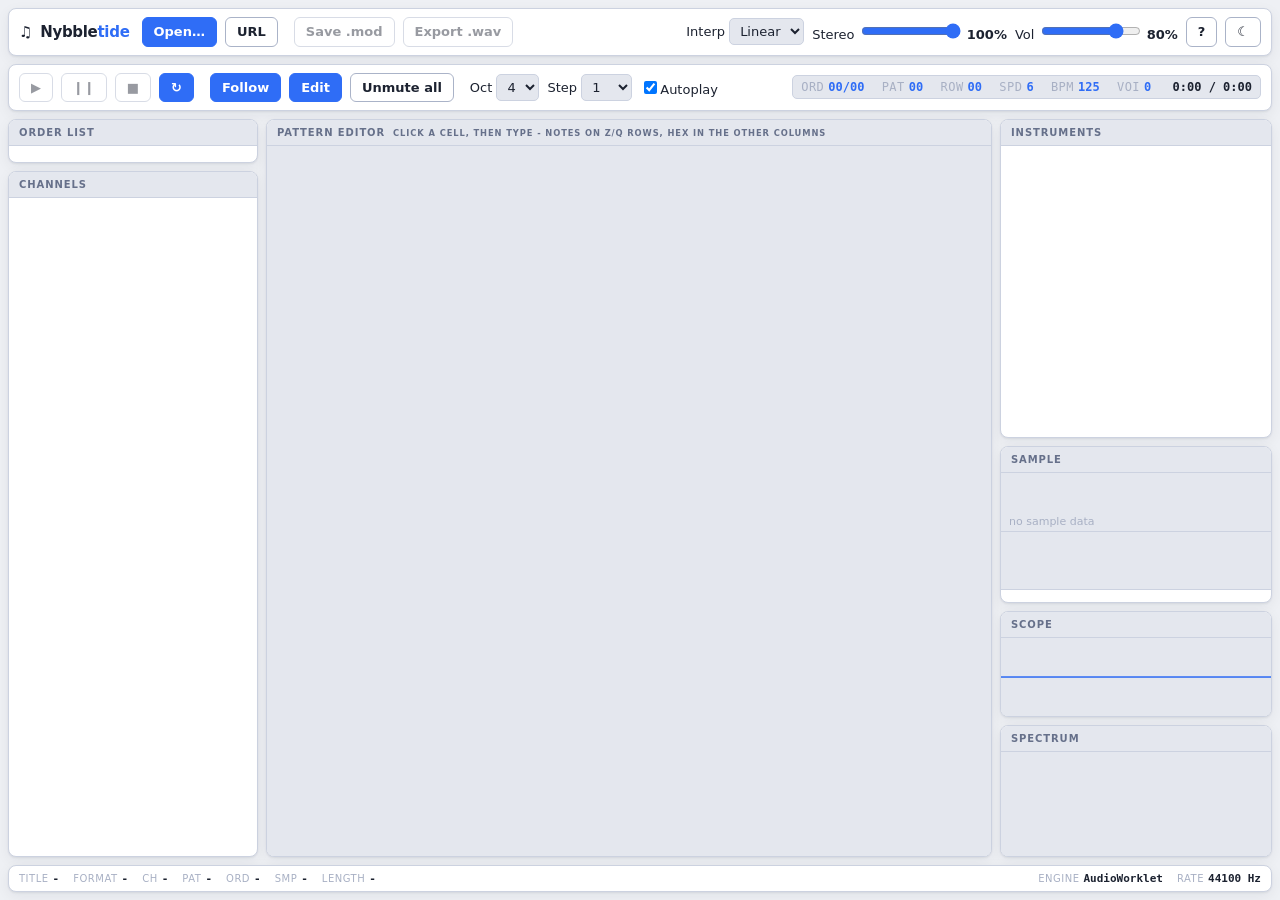
==== commit b0366c7f: "Add files via upload" ====
--- a/index.html
+++ b/index.html
@@ -486,7 +486,15 @@
   flex-direction: column;
   overflow: hidden;
 }
-#modal h3 { margin: 0; padding: 14px 18px; border-bottom: 1px solid var(--border); font-size: 15px; }
+#modal .head {
+  display: flex;
+  align-items: center;
+  gap: 12px;
+  padding: 14px 18px;
+  border-bottom: 1px solid var(--border);
+}
+#modal h3 { margin: 0; flex: 1; font-size: 15px; }
+#modalclose { padding: 2px 9px; font-size: 15px; line-height: 1.2; }
 #modal .content { padding: 14px 18px; overflow: auto; line-height: 1.55; }
 #modal .content ul { margin: 6px 0; padding-left: 20px; }
 #modal .content li { margin: 3px 0; }
@@ -3407,13 +3415,13 @@
 
 <!-- modal -->
 <div id="modal">
-  <div class="dialog">
+  <div class="sheet">
     <div class="head">
       <h3 id="modaltitle"></h3>
       <button id="modalclose" title="Close">&times;</button>
     </div>
-    <div id="modalcontent"></div>
-    <div id="modalactions"></div>
+    <div class="content" id="modalcontent"></div>
+    <div class="actions" id="modalactions"></div>
   </div>
 </div>
 
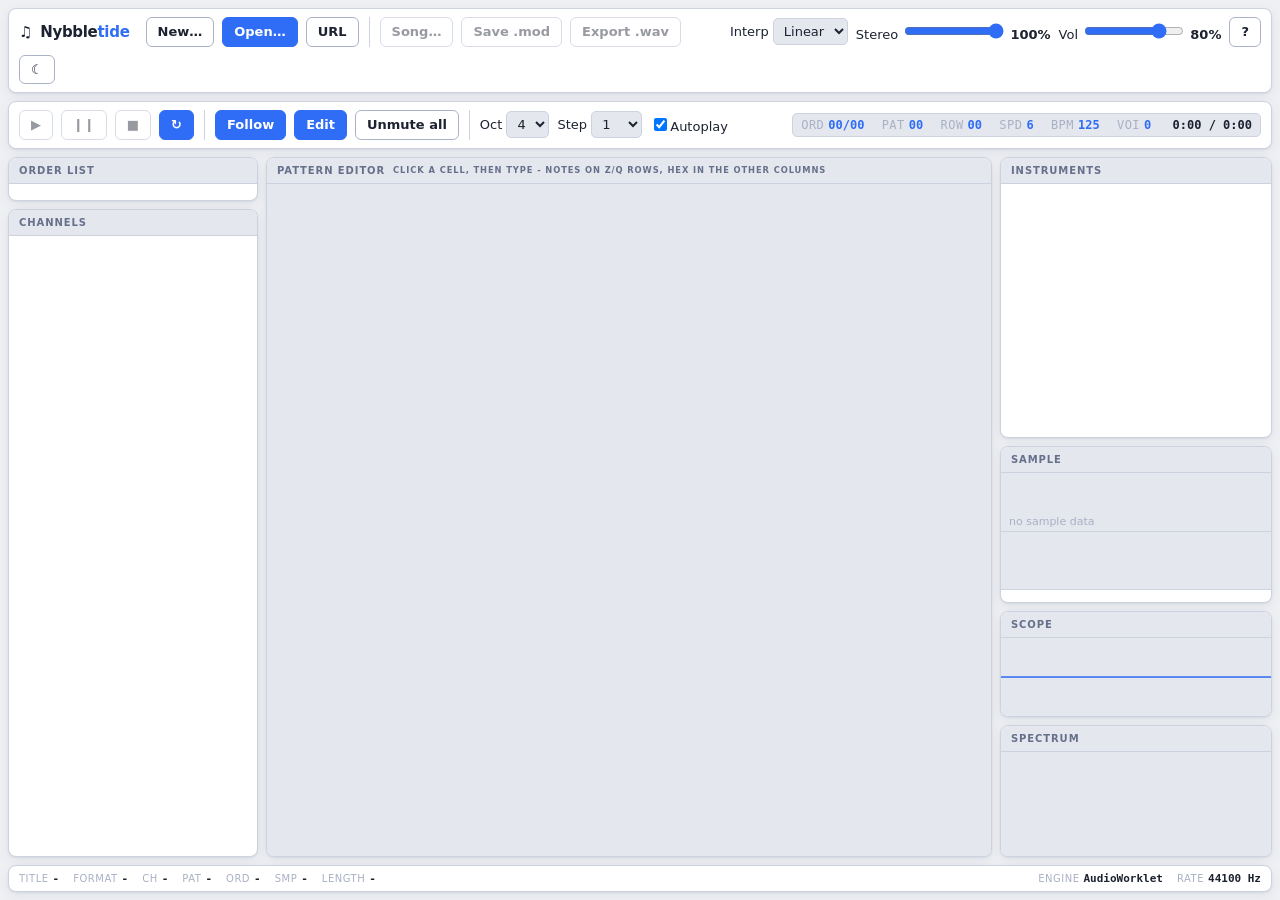
==== commit 65891aa4: "Add files via upload" ====
--- a/index.html
+++ b/index.html
@@ -139,7 +139,18 @@
   font-size: 15px;
   margin-right: 4px;
   user-select: none;
+  /* It is an <a> to the repository, but it must still read as the wordmark. */
+  color: inherit;
+  text-decoration: none;
+  border-radius: var(--radius);
+  padding: 2px 4px;
+  margin-left: -4px;
+  transition: background 0.15s, opacity 0.15s;
 }
+.brand:hover { background: var(--accent-soft); }
+.brand:focus-visible { outline: 2px solid var(--accent); outline-offset: 1px; }
+.brand .logo { transition: transform 0.15s; }
+.brand:hover .logo { transform: scale(1.15); }
 .brand .dot {
   width: 10px; height: 10px; border-radius: 50%;
   background: var(--accent);
@@ -151,6 +162,15 @@
 .brand .name b { color: var(--accent); font-weight: 700; }
 
 .spacer { flex: 1 1 auto; }
+/* The toolbars group controls with <span class="sep"></span>; without a rule
+   an empty inline span collapses to nothing and the groups run together. */
+.bar .sep {
+  align-self: stretch;
+  width: 1px;
+  min-height: 18px;
+  background: var(--border);
+  margin: 0 2px;
+}
 
 button, .btn {
   font: inherit;
@@ -506,6 +526,18 @@
   padding: 1px 5px;
   font-size: 11px;
 }
+#modal .content a { color: var(--accent); text-decoration: none; }
+#modal .content a:hover { text-decoration: underline; }
+/* Credits strip at the foot of the help sheet. */
+#modal .credits {
+  margin: 14px 0 0;
+  padding-top: 10px;
+  border-top: 1px solid var(--border);
+  font-size: 12px;
+  color: var(--fg-dim);
+}
+#modal .credits .dotsep { margin: 0 6px; opacity: 0.5; }
+
 #modal .actions { padding: 12px 18px; border-top: 1px solid var(--border); display: flex; gap: 8px; justify-content: flex-end; }
 #modal table { width: 100%; border-collapse: collapse; font-size: 12px; }
 #modal td { padding: 3px 6px; border-bottom: 1px solid var(--border); vertical-align: top; }
@@ -522,6 +554,93 @@
 #modal .arclist .arcname { word-break: break-all; font-family: var(--mono, monospace); }
 #modal .arclist .arcsize,
 #modal .arclist .arcmethod { width: 1%; white-space: nowrap; text-align: right; color: var(--fg-faint); }
+
+/* Dialog forms: the wizard and the song-properties sheet.  One label per
+ * row with a fixed-width caption keeps the two dialogs visually identical
+ * even though their fields have nothing in common. */
+#modal .form { display: flex; flex-direction: column; gap: 9px; margin: 10px 0 4px; }
+#modal .form .f {
+  display: flex;
+  align-items: baseline;
+  gap: 12px;
+  font-size: 12px;
+  text-transform: none;
+  letter-spacing: 0;
+  font-weight: 400;
+  color: var(--fg);
+}
+#modal .form .f > span:first-child {
+  flex: 0 0 130px;
+  color: var(--fg-dim);
+  font-weight: 600;
+  text-align: right;
+}
+#modal .form .f > .c { flex: 1 1 auto; min-width: 0; display: flex; flex-direction: column; gap: 2px; }
+#modal .form .f em { font-style: normal; color: var(--fg-faint); font-size: 11px; }
+#modal .form input[type="text"],
+#modal .form input[type="number"],
+#modal .form select,
+#modal .form textarea { width: 100%; }
+#modal .form input[type="number"] { max-width: 130px; }
+#modal .form input:disabled { opacity: 0.5; }
+#modal textarea {
+  font: inherit;
+  color: var(--fg);
+  background: var(--bg-sunken);
+  border: 1px solid var(--border);
+  border-radius: 5px;
+  padding: 5px 6px;
+  resize: vertical;
+}
+#modal .chk { display: inline-flex; align-items: center; gap: 6px; cursor: pointer; }
+#modal .chk input { accent-color: var(--accent); }
+#modal h4 {
+  margin: 16px 0 0;
+  font-size: 11px;
+  text-transform: uppercase;
+  letter-spacing: 0.08em;
+  color: var(--fg-faint);
+  border-bottom: 1px solid var(--border);
+  padding-bottom: 4px;
+}
+
+/* Wizard step breadcrumb: three states, no interaction - the Back and
+ * Next buttons stay the only way to move, so nothing here is clickable. */
+.wizsteps { display: flex; gap: 6px; margin-bottom: 12px; flex-wrap: wrap; }
+.wizsteps span {
+  flex: 1 1 0;
+  text-align: center;
+  font-size: 11px;
+  font-weight: 700;
+  letter-spacing: 0.04em;
+  padding: 5px 6px;
+  border-radius: 6px;
+  border: 1px solid var(--border);
+  background: var(--bg-sunken);
+  color: var(--fg-faint);
+  white-space: nowrap;
+}
+.wizsteps span.on { background: var(--accent); border-color: var(--accent); color: var(--accent-fg); }
+.wizsteps span.done { color: var(--accent); border-color: var(--accent); }
+
+/* Starter-kit picker: a two column checklist of the generated samples. */
+.kit { display: grid; grid-template-columns: repeat(auto-fit, minmax(190px, 1fr)); gap: 6px; margin: 10px 0; }
+.kititem {
+  display: grid;
+  grid-template-columns: auto 1fr;
+  gap: 2px 8px;
+  align-items: center;
+  padding: 6px 8px;
+  border: 1px solid var(--border);
+  border-radius: 6px;
+  background: var(--bg-sunken);
+  cursor: pointer;
+  font-size: 12px;
+}
+.kititem:hover { border-color: var(--accent); }
+.kititem input { accent-color: var(--accent); grid-row: span 2; }
+.kititem b { font-weight: 600; }
+.kititem em { font-style: normal; color: var(--fg-faint); font-size: 11px; }
 
 /* --------------------------------------------------------- helpers */
 .hint { color: var(--fg-faint); font-size: 11px; }
@@ -3239,17 +3358,23 @@
 
   <!-- ------------------------------------------------------ toolbar -->
   <header class="bar" id="toolbar">
-    <div class="brand">
+    <!-- The wordmark doubles as the project link; it opens in a new tab so a
+         half-edited song is never thrown away by navigating off the page. -->
+    <a class="brand" href="https://github.com/g023/nybbletide_tracker"
+       target="_blank" rel="noopener noreferrer"
+       title="Nybbletide on GitHub (opens in a new tab)">
       <span class="logo">&#9835;</span>
       <span class="name">Nybble<b>tide</b></span>
-    </div>
-
+    </a>
+
+    <button id="newbtn" title="Start a new song from scratch (Ctrl+N / Alt+N)">New&hellip;</button>
     <button id="openbtn" class="primary" title="Open a module (Ctrl+O)">Open&hellip;</button>
     <button id="urlbtn" title="Load a module from a URL">URL</button>
     <input type="file" id="fileinput" accept=".mod,.s3m,.xm,.it,.zip,.arj,.lha,.lzh,.tar,.gz,.tgz,.MOD,.S3M,.XM,.IT,.ZIP,.ARJ,.LHA,.LZH" hidden>
 
     <span class="sep"></span>
 
+    <button id="songprops" title="Edit the song title, tempo, message and channel count (Ctrl+P / Alt+P)" disabled>Song&hellip;</button>
     <button id="savemod" title="Export the edited song as a ProTracker .mod (Ctrl+S)" disabled>Save .mod</button>
     <button id="savewav" title="Render the song to a 16-bit stereo .wav" disabled>Export .wav</button>
 
@@ -3360,6 +3485,10 @@
             <p class="hint">
               or press <kbd>Ctrl</kbd>+<kbd>O</kbd> to browse. Everything runs locally in
               your browser - nothing is uploaded anywhere.
+            </p>
+            <p class="hint">
+              Starting from nothing? <b>New&hellip;</b> in the toolbar (<kbd>Ctrl</kbd>+<kbd>N</kbd>)
+              builds a fresh song, samples and all.
             </p>
             <p class="hint">Press <kbd>F1</kbd> at any time for the full key map.</p>
           </div>
@@ -4012,6 +4141,432 @@
       s += String.fromCharCode(c >= 32 && c < 127 ? c : c > 127 ? c : 32);
     }
     return s.replace(/\s+$/, '');
+  };
+})(typeof globalThis !== 'undefined' ? globalThis : this);
+
+
+/* ===== js/core/songfactory.js ======================================= */
+/* =====================================================================
+ * songfactory.js -- building songs from nothing, and reshaping them.
+ *
+ * Everything else in this project reads a file and transcodes it into the
+ * canonical model from common.js.  This file is the one place that creates
+ * that model out of thin air, for the "new song" wizard, plus the two
+ * structural edits the metadata dialog needs (changing the channel count
+ * and re-tagging the song's format flavour).
+ *
+ * ARCHITECTURE NOTES
+ * ------------------
+ * 1. A brand new song with no samples is silent and no fun, so the wizard
+ *    can seed a small synthesised kit.  Every generated sample is written
+ *    at c5speed 8363 Hz - the reference rate the whole model is normalised
+ *    to - which means the .mod exporter can store them with a finetune of
+ *    ~0 and no "tuning clamped" warning.
+ * 2. The tonal waveforms are exactly one cycle of 16 samples long, looped.
+ *    16 samples at 8363 Hz is 522.7 Hz, i.e. the note the cell says (C-5),
+ *    and a 16 point cycle carries no harmonic above the 8th, so it is
+ *    naturally band limited and stays clean when the mixer resamples it
+ *    upwards.  That is the same trick the Amiga chip-waveform modules use.
+ * 3. Format choice is expressed purely as flags on the canonical song, the
+ *    same ones the four parsers set.  There is no "MOD song object" - the
+ *    engine only ever sees the one model.
+ * ===================================================================== */
+(function (root) {
+  'use strict';
+
+  var TM = root.TM;
+
+  /* Reference rate for every generated sample: one sample at 8363 Hz is
+   * exactly note C-5 in the canonical model. */
+  var GEN_RATE = 8363;
+  var CYCLE = 16; // samples per cycle of a tonal waveform
+
+  /* Deterministic noise so two runs of the wizard produce byte-identical
+   * songs (and so the WAV export is reproducible). */
+  function noiseGen(seed) {
+    var s = seed >>> 0 || 1;
+    return function () {
+      s = (s * 1664525 + 1013904223) >>> 0;
+      return (s >>> 8) / 8388608 - 1; // -1 .. 1
+    };
+  }
+
+  /* ---------------------------------------------------------------- *
+   * Waveform generators
+   * ---------------------------------------------------------------- */
+  function tonalWave(kind) {
+    var f = new Float32Array(CYCLE);
+    for (var i = 0; i < CYCLE; i++) {
+      var t = i / CYCLE;
+      var v;
+      if (kind === 'sine') v = Math.sin(2 * Math.PI * t);
+      else if (kind === 'square') v = t < 0.5 ? 0.85 : -0.85;
+      else if (kind === 'pulse') v = t < 0.25 ? 0.85 : -0.85;
+      else if (kind === 'saw') v = 0.92 * (1 - 2 * t);
+      else if (kind === 'triangle') v = t < 0.25 ? 4 * t : t < 0.75 ? 2 - 4 * t : 4 * t - 4;
+      else v = 0;
+      f[i] = v;
+    }
+    return f;
+  }
+
+  /* Kick: a pitch envelope from 180 Hz down to 45 Hz over ~60 ms with an
+   * exponential amplitude decay.  Integrating the frequency (rather than
+   * evaluating sin(2*pi*f(t)*t)) is what keeps the sweep phase continuous. */
+  function kickWave() {
+    var n = 2400,
+      f = new Float32Array(n),
+      phase = 0;
+    for (var i = 0; i < n; i++) {
+      var t = i / GEN_RATE;
+      var hz = 45 + 135 * Math.exp(-t * 26);
+      phase += (2 * Math.PI * hz) / GEN_RATE;
+      var env = Math.exp(-t * 9) * (1 - Math.exp(-t * 900));
+      f[i] = Math.sin(phase) * env * 0.98;
+    }
+    return f;
+  }
+
+  /* Snare: a short noise burst over a 190 Hz body tone. */
+  function snareWave() {
+    var n = 1800,
+      f = new Float32Array(n),
+      rnd = noiseGen(0x5eed);
+    for (var i = 0; i < n; i++) {
+      var t = i / GEN_RATE;
+      var body = Math.sin(2 * Math.PI * 190 * t) * Math.exp(-t * 34) * 0.45;
+      var noise = rnd() * Math.exp(-t * 20) * 0.75;
+      f[i] = Math.max(-1, Math.min(1, body + noise));
+    }
+    return f;
+  }
+
+  /* Hi-hat: differentiated noise (a cheap one-pole high pass) so it reads
+   * as metallic rather than as a burst of pink mush. */
+  function hatWave() {
+    var n = 700,
+      f = new Float32Array(n),
+      rnd = noiseGen(0xbeef),
+      prev = 0;
+    for (var i = 0; i < n; i++) {
+      var t = i / GEN_RATE;
+      var x = rnd();
+      var hp = x - prev;
+      prev = x;
+      f[i] = Math.max(-1, Math.min(1, hp * Math.exp(-t * 70) * 0.9));
+    }
+    return f;
+  }
+
+  /* ---------------------------------------------------------------- *
+   * The starter kit.  `role` is what seedGroove() looks for.
+   * ---------------------------------------------------------------- */
+  TM.STARTER_KIT = [
+    { id: 'sine', name: 'Sine Lead', role: 'lead', tonal: 'sine', volume: 48, hint: 'pure tone, good for leads and bleeps' },
+    { id: 'square', name: 'Square Lead', role: 'lead', tonal: 'square', volume: 44, hint: 'hollow chip lead' },
+    { id: 'saw', name: 'Saw Bass', role: 'bass', tonal: 'saw', volume: 48, hint: 'buzzy - the classic tracker bass' },
+    { id: 'triangle', name: 'Triangle', role: 'pad', tonal: 'triangle', volume: 52, hint: 'soft, mellow, sits under a lead' },
+    { id: 'kick', name: 'Kick', role: 'kick', drum: kickWave, volume: 64, hint: 'sine-sweep bass drum' },
+    { id: 'snare', name: 'Snare', role: 'snare', drum: snareWave, volume: 60, hint: 'noise + body tone' },
+    { id: 'hat', name: 'Hi-Hat', role: 'hat', drum: hatWave, volume: 42, hint: 'short metallic tick' }
+  ];
+
+  /** Build one canonical sample record for a starter-kit entry. */
+  TM.makeKitSample = function (spec) {
+    var smp = TM.makeSample();
+    smp.name = spec.name;
+    smp.volume = spec.volume;
+    smp.c5speed = GEN_RATE;
+    if (spec.tonal) {
+      smp.data = tonalWave(spec.tonal);
+      smp.length = smp.data.length;
+      // A one-cycle loop is what turns 16 samples into a sustained note.
+      smp.loopType = TM.LOOP_FORWARD;
+      smp.loopStart = 0;
+      smp.loopEnd = smp.length;
+    } else {
+      smp.data = spec.drum();
+      smp.length = smp.data.length;
+    }
+    return smp;
+  };
+
+  /** The instrument wrapper MOD/S3M-style songs also carry, so the engine
+   *  never needs a "no instrument layer" special case. */
+  function instrumentForSample(index, name) {
+    var ins = TM.makeInstrument();
+    ins.name = name;
+    for (var n = 0; n < 120; n++) ins.sampleMap[n] = index + 1;
+    return ins;
+  }
+  TM.instrumentForSample = instrumentForSample;
+
+  /* ---------------------------------------------------------------- *
+   * Format flavours.  These are exactly the flags the four parsers set;
+   * keeping them in one table means the wizard, the metadata dialog and
+   * the loaders cannot drift apart.
+   * ---------------------------------------------------------------- */
+  TM.FORMATS = {
+    mod: {
+      type: 'mod',
+      typeName: 'Amiga Module (.mod)',
+      label: 'ProTracker MOD',
+      note: '4 channels, 64-row patterns, Amiga periods. The only format this app can save to.',
+      maxChannels: 32,
+      fixedRows: 64,
+      instrumentMode: false,
+      apply: function (s) {
+        s.flags.amigaLimits = true;
+        s.flags.modVolSlideQuirk = true;
+        s.flags.linearSlides = false;
+        s.flags.gvScale = 1;
+        s.tracker = 'ProTracker';
+      }
+    },
+    s3m: {
+      type: 's3m',
+      typeName: 'Scream Tracker 3 (.s3m)',
+      label: 'Scream Tracker 3',
+      note: 'Up to 32 channels, variable pattern length, sample-based (no envelopes).',
+      maxChannels: 32,
+      instrumentMode: false,
+      apply: function (s) {
+        s.flags.st3Portas = true;
+        s.flags.fastVolSlides = false;
+        s.flags.linearSlides = false;
+        s.flags.gvScale = 2;
+        s.tracker = 'Scream Tracker 3';
+      }
+    },
+    xm: {
+      type: 'xm',
+      typeName: 'FastTracker II (.xm)',
+      label: 'FastTracker II XM',
+      note: 'Instruments with envelopes, linear frequency slides, up to 32 channels.',
+      maxChannels: 32,
+      instrumentMode: true,
+      apply: function (s) {
+        s.flags.linearSlides = true;
+        s.flags.xmMode = true;
+        s.flags.xmGlobalVol = true;
+        s.flags.gvScale = 2;
+        s.tracker = 'FastTracker v2.00';
+      }
+    },
+    it: {
+      type: 'it',
+      typeName: 'Impulse Tracker (.it)',
+      label: 'Impulse Tracker',
+      note: 'The richest model: NNAs, per-sample tuning, up to 64 channels.',
+      maxChannels: 64,
+      instrumentMode: true,
+      apply: function (s) {
+        s.flags.linearSlides = true;
+        s.flags.itMode = true;
+        s.flags.itCompatGxx = true;
+        s.flags.gvScale = 1;
+        s.tracker = 'Impulse Tracker 2.14';
+      }
+    }
+  };
+
+  /** Default channel panning for a format: MOD gets the Amiga LRRL layout,
+   *  S3M the ST3 LRLR one, the rest start centred. */
+  function defaultPanning(type, ch) {
+    if (type === 'mod') return ch % 4 === 0 || ch % 4 === 3 ? 64 : 192;
+    if (type === 's3m') return ch % 2 === 0 ? 64 : 192;
+    return 128;
+  }
+  TM.defaultPanning = defaultPanning;
+
+  /* ---------------------------------------------------------------- *
+   * The factory itself
+   * ---------------------------------------------------------------- */
+
+  /**
+   * Create a playable song from scratch.
+   *
+   * @param {object} opts
+   *   title, type ('mod'|'s3m'|'xm'|'it'), channels, rows, patterns,
+   *   speed, tempo, globalVolume, kit (array of STARTER_KIT ids),
+   *   emptySlots (number of blank sample slots to append), groove (bool)
+   * @returns {object} canonical song
+   */
+  TM.createSong = function (opts) {
+    opts = opts || {};
+    var fmt = TM.FORMATS[opts.type] || TM.FORMATS.mod;
+    var song = TM.makeSong();
+
+    song.type = fmt.type;
+    song.typeName = fmt.typeName;
+    song.title = String(opts.title === undefined ? '' : opts.title).substring(0, 63);
+    song.flags.instrumentMode = fmt.instrumentMode;
+    fmt.apply(song);
+
+    song.channels = TM.clamp(opts.channels | 0 || 4, 1, fmt.maxChannels);
+    var rows = TM.clamp(opts.rows | 0 || 64, 1, 256);
+    if (fmt.fixedRows) rows = fmt.fixedRows;
+    var count = TM.clamp(opts.patterns | 0 || 1, 1, 256);
+
+    song.initialSpeed = TM.clamp(opts.speed | 0 || 6, 1, 31);
+    song.initialTempo = TM.clamp(opts.tempo | 0 || 125, 32, 255);
+    song.globalVolume = TM.clamp(opts.globalVolume === undefined ? 128 : opts.globalVolume | 0, 0, 128);
+    song.mixVolume = 48;
+    song.restartPos = 0;
+    song.message = '';
+
+    for (var i = 0; i < count; i++) {
+      song.patterns.push(TM.makePattern(rows, song.channels));
+      song.orders.push(i);
+    }
+
+    for (var ch = 0; ch < song.channels; ch++) {
+      song.panning.push(defaultPanning(song.type, ch));
+      song.chanVolume.push(64);
+      song.chanMuted.push(false);
+    }
+
+    /* ---- samples ---------------------------------------------------- */
+    var wanted = opts.kit || [];
+    var roles = {};
+    TM.STARTER_KIT.forEach(function (spec) {
+      if (wanted.indexOf(spec.id) < 0) return;
+      var smp = TM.makeKitSample(spec);
+      song.samples.push(smp);
+      song.instruments.push(instrumentForSample(song.samples.length - 1, smp.name));
+      // First sample of each role wins - that is what the groove writes.
+      if (roles[spec.role] === undefined) roles[spec.role] = song.samples.length;
+    });
+
+    var blanks = TM.clamp(opts.emptySlots === undefined ? 0 : opts.emptySlots | 0, 0, 99);
+    for (i = 0; i < blanks; i++) {
+      song.samples.push(TM.makeSample());
+      song.instruments.push(instrumentForSample(song.samples.length - 1, ''));
+    }
+
+    /* Every format wants at least one slot to point notes at. */
+    if (!song.samples.length) {
+      song.samples.push(TM.makeSample());
+      song.instruments.push(instrumentForSample(0, ''));
+    }
+
+    if (opts.groove) TM.seedGroove(song, roles);
+    return song;
+  };
+
+  /* ---------------------------------------------------------------- *
+   * Starter groove.
+   *
+   * Written at the conventional four rows per beat, so a 16 row block is
+   * one bar: kick on every beat, snare on 2 and 4, hats on the offbeats
+   * and a I-I-V-IV bass line.  Roles are packed into whatever channels
+   * exist, and the drums are laid out so that two of them can share a
+   * channel without ever colliding on the same row.
+   * ---------------------------------------------------------------- */
+  TM.seedGroove = function (song, roles) {
+    var pat = song.patterns[0];
+    if (!pat || pat.rows < 4) return;
+
+    var lanes = [];
+    if (roles.kick) lanes.push({ inst: roles.kick, note: 61, every: 4, offset: 0 });
+    if (roles.snare) lanes.push({ inst: roles.snare, note: 61, every: 8, offset: 4 });
+    if (roles.hat) lanes.push({ inst: roles.hat, note: 61, every: 2, offset: 2 });
+
+    /* C-4 C-4 G-4 F-4.  Deliberately no lower than C-4: that is the bottom
+     * of the ProTracker period table, so the groove exports to .mod without
+     * a single note being transposed. */
+    var bassNotes = [49, 49, 56, 54];
+    var bass = roles.bass || roles.lead || roles.pad;
+
+    /* Give each lane its own channel while there are channels left, then
+     * start doubling up (the patterns interleave, so nothing is lost). */
+    var chan = 0;
+    lanes.forEach(function (lane) {
+      lane.chan = chan % song.channels;
+      chan++;
+    });
+
+    lanes.forEach(function (lane) {
+      for (var r = lane.offset; r < pat.rows; r += lane.every) {
+        var o = TM.cellOffset(pat, r, lane.chan);
+        if (pat.data[o + TM.C_NOTE]) continue; // never overwrite a busier lane
+        pat.data[o + TM.C_NOTE] = lane.note;
+        pat.data[o + TM.C_INST] = lane.inst;
+      }
+    });
+
+    if (bass) {
+      var bchan = chan % song.channels;
+      for (var r = 0; r < pat.rows; r += 4) {
+        var o = TM.cellOffset(pat, r, bchan);
+        if (pat.data[o + TM.C_NOTE]) continue;
+        pat.data[o + TM.C_NOTE] = bassNotes[((r / 4) | 0) % bassNotes.length];
+        pat.data[o + TM.C_INST] = bass;
+      }
+    }
+  };
+
+  /* ---------------------------------------------------------------- *
+   * Structural edits used by the song-properties dialog
+   * ---------------------------------------------------------------- */
+
+  /** True when any cell outside the first `keep` channels holds data. */
+  TM.channelsInUse = function (song, keep) {
+    for (var p = 0; p < song.patterns.length; p++) {
+      var pat = song.patterns[p];
+      for (var r = 0; r < pat.rows; r++) {
+        for (var c = keep; c < pat.channels; c++) {
+          var o = TM.cellOffset(pat, r, c);
+          for (var b = 0; b < TM.CELL_SIZE; b++) if (pat.data[o + b]) return true;
+        }
+      }
+    }
+    return false;
+  };
+
+  /**
+   * Grow or shrink the song's channel count, rewriting every pattern.
+   * Cells in dropped channels are lost; new channels come up empty with
+   * the format's default panning.
+   */
+  TM.setSongChannels = function (song, n) {
+    n = TM.clamp(n | 0, 1, 64);
+    if (n === song.channels) return song;
+    var old = song.channels;
+    song.patterns = song.patterns.map(function (pat) {
+      var next = TM.makePattern(pat.rows, n);
+      next.name = pat.name;
+      var copy = Math.min(old, n) * TM.CELL_SIZE;
+      for (var r = 0; r < pat.rows; r++) {
+        next.data.set(pat.data.subarray(TM.cellOffset(pat, r, 0), TM.cellOffset(pat, r, 0) + copy), TM.cellOffset(next, r, 0));
+      }
+      return next;
+    });
+    for (var c = old; c < n; c++) {
+      song.panning[c] = defaultPanning(song.type, c);
+      song.chanVolume[c] = 64;
+      song.chanMuted[c] = false;
+    }
+    song.panning.length = n;
+    song.chanVolume.length = n;
+    song.chanMuted.length = n;
+    song.channels = n;
+    return song;
+  };
+
+  /**
+   * Append `count` empty patterns of the song's current geometry, and give
+   * each one an order-list entry.  The order entry is not optional: this
+   * program has no order-list editor, so a pattern nothing points at would
+   * be unreachable and the user would have no way to fix that.
+   */
+  TM.addPatterns = function (song, count, rows) {
+    var r = TM.clamp(rows | 0 || (song.patterns[0] ? song.patterns[0].rows : 64), 1, 256);
+    for (var i = 0; i < count; i++) {
+      song.orders.push(song.patterns.length);
+      song.patterns.push(TM.makePattern(r, song.channels));
+    }
+    return song;
   };
 })(typeof globalThis !== 'undefined' ? globalThis : this);
 
@@ -10210,6 +10765,398 @@
 })(typeof globalThis !== 'undefined' ? globalThis : this);
 
 
+/* ===== js/app/dialogs.js ============================================ */
+/* =====================================================================
+ * dialogs.js -- the "new song" wizard and the song-properties editor.
+ *
+ * Both live in the single #modal sheet the rest of the app already uses.
+ * They are kept out of app.js because they are the only screens with real
+ * form state, and because neither one is allowed to touch app internals:
+ * everything they need arrives in an `api` object (showModal, status, and
+ * the two callbacks that adopt the result).  That keeps the "song object
+ * is mutated in exactly one place" rule from app.js intact.
+ *
+ * The wizard is a three step affair rather than one long form because the
+ * three decisions are genuinely sequential - the format caps the channel
+ * count and fixes the pattern length, and the instrument step only makes
+ * sense once you know how many channels the groove has to fill.  State
+ * lives in a plain object; each step re-renders from it, so going back
+ * never loses an answer.
+ * ===================================================================== */
+(function (root) {
+  'use strict';
+  var TM = root.TM;
+
+  function $(id) { return document.getElementById(id); }
+  function esc(s) {
+    return String(s).replace(/[&<>"]/g, function (c) {
+      return { '&': '&amp;', '<': '&lt;', '>': '&gt;', '"': '&quot;' }[c];
+    });
+  }
+  function val(id, dflt) {
+    var e = $(id);
+    if (!e) return dflt;
+    return e.type === 'checkbox' ? e.checked : e.value;
+  }
+  function num(id, dflt) {
+    var v = parseInt(val(id, ''), 10);
+    return isFinite(v) ? v : dflt;
+  }
+
+  /** <label> row for the two-column dialog forms. */
+  function field(label, control, hint) {
+    return (
+      '<label class="f"><span>' + esc(label) + '</span><span class="c">' + control +
+      (hint ? '<em>' + esc(hint) + '</em>' : '') + '</span></label>'
+    );
+  }
+  function numberInput(id, value, min, max, step) {
+    return (
+      '<input type="number" id="' + id + '" value="' + value + '" min="' + min + '" max="' + max +
+      '" step="' + (step || 1) + '">'
+    );
+  }
+  function options(list, selected) {
+    return list
+      .map(function (o) {
+        return '<option value="' + esc(o[0]) + '"' + (String(o[0]) === String(selected) ? ' selected' : '') + '>' + esc(o[1]) + '</option>';
+      })
+      .join('');
+  }
+
+  /* Enter anywhere in a dialog form triggers its primary action.  The
+   * handler goes on the inputs, not on #modalcontent: that element is
+   * reused by every dialog, so a listener left on it would pile up on the
+   * next render and fire the button twice. */
+  function bindEnter() {
+    var content = $('modalcontent');
+    if (!content) return;
+    var inputs = content.querySelectorAll('input');
+    for (var i = 0; i < inputs.length; i++) {
+      inputs[i].addEventListener('keydown', function (e) {
+        if (e.key !== 'Enter') return;
+        e.preventDefault();
+        var btns = $('modalactions').querySelectorAll('button');
+        var go = btns[btns.length - 1];
+        if (go) go.click();
+      });
+    }
+  }
+
+  /* ================================================================== *
+   * New song wizard
+   * ================================================================== */
+  var STEPS = ['Format', 'Timing', 'Instruments'];
+
+  function crumbs(step) {
+    return (
+      '<div class="wizsteps">' +
+      STEPS.map(function (s, i) {
+        return '<span class="' + (i === step ? 'on' : i < step ? 'done' : '') + '">' + (i + 1) + '. ' + esc(s) + '</span>';
+      }).join('') +
+      '</div>'
+    );
+  }
+
+  function openNew(api) {
+    /* Defaults chosen so that pressing Enter three times yields something
+     * that plays: a 4 channel MOD with a drum kit and a groove in it. */
+    var w = {
+      step: 0,
+      title: 'Untitled',
+      type: 'mod',
+      channels: 4,
+      rows: 64,
+      patterns: 4,
+      speed: 6,
+      tempo: 125,
+      globalVolume: 128,
+      kit: TM.STARTER_KIT.map(function (k) { return k.id; }),
+      emptySlots: 4,
+      groove: true
+    };
+
+    function fmt() { return TM.FORMATS[w.type]; }
+
+    /* Read whatever the visible step holds back into `w` so Back/Next and
+     * the summary never show stale values. */
+    function collect() {
+      if (w.step === 0) {
+        w.title = String(val('w-title', w.title)).substring(0, 63);
+        w.type = val('w-type', w.type);
+        w.channels = num('w-channels', w.channels);
+        w.rows = num('w-rows', w.rows);
+        w.patterns = num('w-patterns', w.patterns);
+      } else if (w.step === 1) {
+        w.speed = num('w-speed', w.speed);
+        w.tempo = num('w-tempo', w.tempo);
+        w.globalVolume = num('w-gv', w.globalVolume);
+      } else if (w.step === 2) {
+        w.kit = TM.STARTER_KIT.filter(function (k) { return val('w-kit-' + k.id, false); }).map(function (k) { return k.id; });
+        w.emptySlots = num('w-empty', w.emptySlots);
+        w.groove = !!val('w-groove', w.groove);
+      }
+      clampAll();
+    }
+
+    function clampAll() {
+      var f = fmt();
+      w.channels = TM.clamp(w.channels || 4, 1, f.maxChannels);
+      w.rows = f.fixedRows || TM.clamp(w.rows || 64, 1, 256);
+      w.patterns = TM.clamp(w.patterns || 1, 1, 128);
+      w.speed = TM.clamp(w.speed || 6, 1, 31);
+      w.tempo = TM.clamp(w.tempo || 125, 32, 255);
+      w.globalVolume = TM.clamp(isFinite(w.globalVolume) ? w.globalVolume : 128, 0, 128);
+      w.emptySlots = TM.clamp(w.emptySlots || 0, 0, 60);
+    }
+
+    function stepFormat() {
+      var f = fmt();
+      return (
+        crumbs(0) +
+        '<div class="form">' +
+        field('Song title', '<input type="text" id="w-title" maxlength="63" value="' + esc(w.title) + '" placeholder="Untitled">',
+          'MOD files store the first 20 characters.') +
+        field('Format',
+          '<select id="w-type">' +
+            options(Object.keys(TM.FORMATS).map(function (k) { return [k, TM.FORMATS[k].label]; }), w.type) +
+            '</select>', f.note) +
+        field('Channels', numberInput('w-channels', w.channels, 1, f.maxChannels),
+          'Up to ' + f.maxChannels + ' for this format.') +
+        field('Rows per pattern',
+          f.fixedRows
+            ? '<input type="number" id="w-rows" value="' + f.fixedRows + '" disabled>'
+            : numberInput('w-rows', w.rows, 1, 256),
+          f.fixedRows ? 'MOD patterns are always 64 rows.' : '64 rows at 4 rows/beat is one 4-bar phrase.') +
+        field('Patterns', numberInput('w-patterns', w.patterns, 1, 128),
+          'They are placed in the order list as 00, 01, 02 ...') +
+        '</div>'
+      );
+    }
+
+    function stepTiming() {
+      var rowsPerMin = (w.tempo * 24) / w.speed / 60; // rows per second
+      var secs = (w.rows * w.patterns) / rowsPerMin;
+      return (
+        crumbs(1) +
+        '<div class="form">' +
+        field('Speed (ticks/row)', numberInput('w-speed', w.speed, 1, 31), 'Lower is faster. 6 is the tracker default.') +
+        field('Tempo (BPM)', numberInput('w-tempo', w.tempo, 32, 255), '125 BPM at speed 6 = 50 Hz ticks, the Amiga standard.') +
+        field('Global volume', numberInput('w-gv', w.globalVolume, 0, 128), '0-128. Leave headroom if you plan to layer.') +
+        '</div>' +
+        '<p class="hint">At speed ' + w.speed + ' / ' + w.tempo + ' BPM one row lasts ' +
+        (1000 / rowsPerMin).toFixed(0) + ' ms, so ' + w.patterns + ' pattern' + (w.patterns === 1 ? '' : 's') +
+        ' of ' + w.rows + ' rows runs about ' + secs.toFixed(1) + ' s. All of this is editable later.</p>'
+      );
+    }
+
+    function stepInstruments() {
+      var kit = TM.STARTER_KIT.map(function (k) {
+        var on = w.kit.indexOf(k.id) >= 0;
+        return (
+          '<label class="kititem"><input type="checkbox" id="w-kit-' + k.id + '"' + (on ? ' checked' : '') + '>' +
+          '<b>' + esc(k.name) + '</b><em>' + esc(k.hint) + '</em></label>'
+        );
+      }).join('');
+      var total = w.kit.length + w.emptySlots;
+      return (
+        crumbs(2) +
+        '<p class="hint">Generated in the browser at 8363 Hz, the reference rate this app tunes to - so they survive a ' +
+        '.mod export untouched. Tonal waves are a single 16-sample cycle on a loop; drums are one-shots.</p>' +
+        '<div class="kit">' + kit + '</div>' +
+        '<div class="form">' +
+        field('Empty slots', numberInput('w-empty', w.emptySlots, 0, 60), 'Blank sample slots to fill in later.') +
+        field('Starter groove',
+          '<label class="chk"><input type="checkbox" id="w-groove"' + (w.groove ? ' checked' : '') +
+          '><span>Write a beat into pattern 00</span></label>',
+          'Kick, snare, hats and a bass line - something to hear immediately.') +
+        '</div>' +
+        '<p class="hint">Creating <b>' + esc(w.title || 'Untitled') + '</b>: ' + esc(fmt().label) + ', ' +
+        w.channels + ' channel' + (w.channels === 1 ? '' : 's') + ', ' + w.patterns + ' x ' + w.rows + ' rows, ' +
+        total + ' sample slot' + (total === 1 ? '' : 's') + '.</p>'
+      );
+    }
+
+    function render() {
+      clampAll();
+      var body = w.step === 0 ? stepFormat() : w.step === 1 ? stepTiming() : stepInstruments();
+      var actions = [{ label: 'Cancel' }];
+      if (w.step > 0) actions.push({ label: 'Back', keepOpen: true, onClick: function () { collect(); w.step--; render(); } });
+      if (w.step < STEPS.length - 1) {
+        actions.push({ label: 'Next', primary: true, keepOpen: true, onClick: function () { collect(); w.step++; render(); } });
+      } else {
+        actions.push({ label: 'Create song', primary: true, onClick: function () { collect(); finish(); } });
+      }
+      api.showModal('New song - step ' + (w.step + 1) + ' of ' + STEPS.length, body, actions);
+      wire();
+    }
+
+    /* Live rewiring: the format select changes the limits shown on the same
+     * step, and the timing step recomputes its length estimate as you type. */
+    function wire() {
+      var t = $('w-type');
+      if (t) {
+        t.addEventListener('change', function () {
+          collect();
+          var f = fmt();
+          if (w.channels > f.maxChannels) w.channels = f.maxChannels;
+          render();
+        });
+      }
+      ['w-speed', 'w-tempo', 'w-patterns'].forEach(function (id) {
+        var e = $(id);
+        if (e && w.step === 1) e.addEventListener('change', function () { collect(); render(); });
+      });
+      var first = $('w-title') || $('w-speed') || $('w-empty');
+      if (first) setTimeout(function () { first.focus(); if (first.select) first.select(); }, 30);
+      bindEnter();
+    }
+
+    function finish() {
+      var song;
+      try {
+        song = TM.createSong(w);
+      } catch (e) {
+        api.status('Could not create the song: ' + e.message, true);
+        return;
+      }
+      /* Filename from the title: punctuation collapses to a single "_" and
+       * is trimmed off the ends, so "Bass Test 9!" saves as "Bass Test 9",
+       * not "Bass Test 9_". */
+      var name =
+        (w.title || 'untitled')
+          .replace(/[^\w\-. ]+/g, '_')
+          .replace(/_+/g, '_')
+          .replace(/^[_ .]+|[_ .]+$/g, '')
+          .substring(0, 40) || 'untitled';
+      api.onCreate(song, name + '.' + w.type);
+    }
+
+    render();
+  }
+
+  /* ================================================================== *
+   * Song properties (metadata) editor
+   * ================================================================== */
+  function openMetadata(api) {
+    var song = api.song;
+    if (!song) return;
+    var fmt = TM.FORMATS[song.type] || TM.FORMATS.mod;
+    var maxCh = Math.max(fmt.maxChannels, song.channels);
+
+    function body() {
+      return (
+        '<div class="form">' +
+        field('Title', '<input type="text" id="m-title" maxlength="63" value="' + esc(song.title) + '">',
+          'The .mod exporter keeps the first 20 characters.') +
+        field('Tracker', '<input type="text" id="m-tracker" value="' + esc(song.tracker || '') + '">',
+          'Free text - shown next to the format in the status bar.') +
+        field('Message', '<textarea id="m-message" rows="3" placeholder="Liner notes, greets, credits...">' +
+          esc(song.message || '') + '</textarea>', 'Stored by XM and IT; ignored by MOD and S3M.') +
+        '</div>' +
+        '<h4>Playback</h4>' +
+        '<div class="form">' +
+        field('Initial speed', numberInput('m-speed', song.initialSpeed, 1, 31), 'Ticks per row.') +
+        field('Initial tempo', numberInput('m-tempo', song.initialTempo, 32, 255), 'BPM.') +
+        field('Global volume', numberInput('m-gv', song.globalVolume, 0, 128), '0-128.') +
+        field('Mix volume', numberInput('m-mix', song.mixVolume, 0, 128), 'Pre-amp: lower it if loud songs clip.') +
+        field('Restart position', numberInput('m-restart', song.restartPos, 0, Math.max(0, song.orders.length - 1)),
+          'Order the song loops back to.') +
+        field('Linear slides',
+          '<label class="chk"><input type="checkbox" id="m-linear"' + (song.flags.linearSlides ? ' checked' : '') +
+          '><span>Linear frequency slides</span></label>',
+          'On for XM/IT, off for the Amiga-period formats.') +
+        field('Amiga limits',
+          '<label class="chk"><input type="checkbox" id="m-amiga"' + (song.flags.amigaLimits ? ' checked' : '') +
+          '><span>Clamp periods to the Amiga range</span></label>',
+          'Stops portamentos running off the top of the Paula range.') +
+        '</div>' +
+        '<h4>Structure</h4>' +
+        '<div class="form">' +
+        field('Channels', numberInput('m-channels', song.channels, 1, maxCh),
+          'Adding channels appends empty ones; removing them discards their notes.') +
+        field('Add patterns', numberInput('m-addpat', 0, 0, Math.max(0, 128 - song.patterns.length)),
+          'Appends blank patterns to the end, each with its own order entry. Patterns are never removed here.') +
+        '</div>' +
+        '<p class="hint">Format: ' + esc(song.typeName) + ' &middot; ' + song.patterns.length + ' pattern' +
+        (song.patterns.length === 1 ? '' : 's') + ' &middot; ' + song.orders.length + ' order' +
+        (song.orders.length === 1 ? '' : 's') + ' &middot; ' + song.samples.length + ' sample' +
+        (song.samples.length === 1 ? '' : 's') +
+        '. Metadata changes are not covered by pattern undo.</p>'
+      );
+    }
+
+    function show() {
+      api.showModal('Song properties', body(), [
+        { label: 'Cancel' },
+        { label: 'Apply', primary: true, keepOpen: true, onClick: apply }
+      ]);
+      bindEnter();
+      setTimeout(function () { var e = $('m-title'); if (e) { e.focus(); e.select(); } }, 30);
+    }
+
+    function apply() {
+      var next = {
+        title: String(val('m-title', song.title)).substring(0, 63),
+        tracker: String(val('m-tracker', song.tracker || '')).substring(0, 63),
+        message: String(val('m-message', song.message || '')),
+        speed: TM.clamp(num('m-speed', song.initialSpeed), 1, 31),
+        tempo: TM.clamp(num('m-tempo', song.initialTempo), 32, 255),
+        gv: TM.clamp(num('m-gv', song.globalVolume), 0, 128),
+        mix: TM.clamp(num('m-mix', song.mixVolume), 0, 128),
+        restart: TM.clamp(num('m-restart', song.restartPos), 0, Math.max(0, song.orders.length - 1)),
+        linear: !!val('m-linear', song.flags.linearSlides),
+        amiga: !!val('m-amiga', song.flags.amigaLimits),
+        channels: TM.clamp(num('m-channels', song.channels), 1, maxCh),
+        addPat: TM.clamp(num('m-addpat', 0), 0, Math.max(0, 128 - song.patterns.length))
+      };
+
+      /* Dropping channels is the one destructive edit in this dialog and
+       * pattern undo does not cover it, so ask first - but only when there
+       * is actually something in the channels about to disappear. */
+      if (next.channels < song.channels && TM.channelsInUse(song, next.channels)) {
+        api.showModal(
+          'Remove ' + (song.channels - next.channels) + ' channel' + (song.channels - next.channels === 1 ? '' : 's') + '?',
+          '<p>Channels ' + (next.channels + 1) + '-' + song.channels + ' contain notes. Removing them deletes that ' +
+            'data from every pattern, and this cannot be undone.</p>' +
+            '<p class="hint">Export a .mod first if you want a copy of the current arrangement.</p>',
+          [
+            { label: 'Back', keepOpen: true, onClick: show },
+            { label: 'Remove them', primary: true, onClick: function () { commit(next); } }
+          ]
+        );
+        return;
+      }
+      commit(next);
+      api.hideModal();
+    }
+
+    function commit(next) {
+      var channelsChanged = next.channels !== song.channels;
+      song.title = next.title;
+      song.tracker = next.tracker;
+      song.message = next.message;
+      song.initialSpeed = next.speed;
+      song.initialTempo = next.tempo;
+      song.globalVolume = next.gv;
+      song.mixVolume = next.mix;
+      song.restartPos = next.restart;
+      song.flags.linearSlides = next.linear;
+      song.flags.amigaLimits = next.amiga;
+      // Channels first: addPatterns() builds at the song's current width, so
+      // patterns appended after the resize come out the right shape.
+      if (channelsChanged) TM.setSongChannels(song, next.channels);
+      if (next.addPat) TM.addPatterns(song, next.addPat);
+      api.onApply({ channelsChanged: channelsChanged, patternsAdded: next.addPat });
+    }
+
+    show();
+  }
+
+  root.SongDialogs = { openNew: openNew, openMetadata: openMetadata };
+})(typeof globalThis !== 'undefined' ? globalThis : this);
+
+
 /* ===== js/app/app.js ================================================ */
 /* =====================================================================
  * app.js -- the UI controller.
@@ -10230,6 +11177,16 @@
   'use strict';
   var TM = root.TM;
 
+  /* Project home.  The toolbar wordmark in the HTML points here too - keep
+   * the two in step if the repository ever moves. */
+  var REPO_URL = 'https://github.com/g023/nybbletide_tracker';
+
+  /* External links always open in a new tab: the editor holds unsaved song
+   * state, and rel=noopener keeps the opened page off our window object. */
+  function link(href, text) {
+    return '<a href="' + href + '" target="_blank" rel="noopener noreferrer">' + text + '</a>';
+  }
+
   var app = {
     song: null,
     engine: null,
@@ -10343,6 +11300,14 @@
       status(e.message, true);
       return false;
     }
+    adoptSong(song, name);
+    status('Loaded ' + name + ' - ' + song.typeName);
+    return true;
+  }
+
+  /* Everything that has to happen when a different song becomes the one on
+   * screen, whether it came off disk or out of the new-song wizard. */
+  function adoptSong(song, name) {
     app.song = song;
     app.filename = name;
     app.archiveName = '';
@@ -10370,9 +11335,7 @@
     selectInstrument(firstUsefulInstrument(song));
     updateInfo();
     updateTransport();
-    status('Loaded ' + name + ' - ' + song.typeName);
     if ($('autoplay').checked) app.engine.play();
-    return true;
   }
 
   function firstPattern(song) {
@@ -10811,7 +11774,7 @@
   /* ------------------------------------------------------- transport */
   function updateTransport() {
     var has = !!app.song;
-    ['play', 'pause', 'stop', 'savemod', 'savewav'].forEach(function (id) { $(id).disabled = !has; });
+    ['play', 'pause', 'stop', 'savemod', 'savewav', 'songprops'].forEach(function (id) { $(id).disabled = !has; });
   }
 
   function play() { app.engine.play(); }
@@ -10927,6 +11890,94 @@
     });
   }
 
+  /* ------------------------------------------- new song / properties */
+
+  /* The wizard and the properties sheet get a tiny surface of the app:
+   * the modal helpers, the status line, and one callback each.  They never
+   * see app.song directly except to read it, so the "one place mutates the
+   * song" rule survives. */
+  function dialogApi(extra) {
+    var base = {
+      showModal: showModal,
+      hideModal: hideModal,
+      status: status,
+      song: app.song
+    };
+    for (var k in extra) if (Object.prototype.hasOwnProperty.call(extra, k)) base[k] = extra[k];
+    return base;
+  }
+
+  function newSong() {
+    var run = function () {
+      root.SongDialogs.openNew(
+        dialogApi({
+          onCreate: function (song, name) {
+            adoptSong(song, name);
+            status('Created ' + (song.title || 'untitled') + ' - ' + song.typeName + ', ' + song.channels + ' channels');
+          }
+        })
+      );
+    };
+    /* Anything already open is the user's work; ask before replacing it. */
+    if (app.song && app.undoStack.length) {
+      showModal(
+        'Start a new song?',
+        '<p>This replaces <b>' + escapeHtml(app.song.title || app.filename || 'the current song') +
+          '</b> and the edits you have made to it.</p>' +
+          '<p class="hint">Export a .mod first if you want to keep it.</p>',
+        [{ label: 'Cancel' }, { label: 'New song', primary: true, onClick: run }]
+      );
+      return;
+    }
+    run();
+  }
+
+  function songProperties() {
+    if (!app.song) { status('Load or create a song first', true); return; }
+    root.SongDialogs.openMetadata(
+      dialogApi({
+        onApply: function (res) {
+          var st = app.playState;
+          var wasPlaying = !!(st && st.playing);
+          var order = st ? st.order : 0;
+          var row = st ? st.row : 0;
+
+          if (res.channelsChanged) {
+            app.mutes.length = app.song.channels;
+            app.solos.length = app.song.channels;
+            for (var i = 0; i < app.song.channels; i++) {
+              app.mutes[i] = !!app.mutes[i];
+              app.solos[i] = !!app.solos[i];
+            }
+            app.grid.setSong(app.song);
+            buildChannels();
+          }
+          // New patterns each brought an order entry with them.
+          if (res.patternsAdded) {
+            app.grid.setSong(app.song);
+            buildOrderList();
+          }
+
+          // Speed, tempo, global volume and the flags are all read when the
+          // engine takes the song, so the whole thing has to go back over.
+          app.engine.loadSong(app.song);
+          app.engine.setMutes(app.mutes);
+          app.engine.setSolos(app.solos);
+          if (wasPlaying) {
+            app.engine.setPosition(Math.min(order, app.song.orders.length - 1), row);
+            app.engine.play();
+          }
+
+          document.title = (app.song.title || app.filename) + ' - Nybbletide';
+          app.grid.dirty = true;
+          updateInfo();
+          refreshChannelButtons();
+          status('Song properties updated');
+        }
+      })
+    );
+  }
+
   /* ------------------------------------------------------- main loop */
   function frame() {
     if (app.viz && app.engine.ctx) app.viz.draw(app.engine.ctx.sampleRate);
@@ -10993,6 +12044,8 @@
         if (e.code === 'KeyZ' && !e.shiftKey) { e.preventDefault(); undo(); }
         else if (e.code === 'KeyY' || (e.code === 'KeyZ' && e.shiftKey)) { e.preventDefault(); redo(); }
         else if (e.code === 'KeyO') { e.preventDefault(); $('fileinput').click(); }
+        else if (e.code === 'KeyN') { e.preventDefault(); newSong(); }
+        else if (e.code === 'KeyP') { e.preventDefault(); songProperties(); }
         else if (e.code === 'KeyS') { e.preventDefault(); saveMOD(); }
         return;
       }
@@ -11005,6 +12058,9 @@
       else if (e.code === 'F8') { e.preventDefault(); stop(); }
       else if (e.code === 'F1') { e.preventDefault(); showHelp(); }
       else if (e.code === 'KeyL' && e.altKey) { e.preventDefault(); $('loop').click(); }
+      // Alt duplicates of the Ctrl shortcuts the browser refuses to release.
+      else if (e.code === 'KeyN' && e.altKey) { e.preventDefault(); newSong(); }
+      else if (e.code === 'KeyP' && e.altKey) { e.preventDefault(); songProperties(); }
     });
   }
 
@@ -11015,6 +12071,8 @@
         [
           ['<kbd>Space</kbd>', 'Play / pause'],
           ['<kbd>F5</kbd> / <kbd>F6</kbd> / <kbd>F8</kbd>', 'Play, pause, stop'],
+          ['<kbd>Ctrl</kbd>+<kbd>N</kbd> or <kbd>Alt</kbd>+<kbd>N</kbd>', 'New song wizard'],
+          ['<kbd>Ctrl</kbd>+<kbd>P</kbd> or <kbd>Alt</kbd>+<kbd>P</kbd>', 'Song properties (title, tempo, channels)'],
           ['<kbd>Ctrl</kbd>+<kbd>O</kbd>', 'Open a module'],
           ['<kbd>Ctrl</kbd>+<kbd>S</kbd>', 'Save as .mod'],
           ['<kbd>Ctrl</kbd>+<kbd>Z</kbd> / <kbd>Ctrl</kbd>+<kbd>Y</kbd>', 'Undo / redo pattern edits'],
@@ -11040,7 +12098,14 @@
         'Archives are unpacked in the browser too: <code>.zip</code>, <code>.arj</code>, ' +
         '<code>.lha</code>/<code>.lzh</code>, <code>.tar</code>, <code>.gz</code> and ' +
         '<code>.tar.gz</code> - drop one in and pick the module you want. ' +
-        'Everything runs locally in your browser - no file ever leaves this machine.</p>',
+        'Everything runs locally in your browser - no file ever leaves this machine.</p>' +
+        '<p class="credits">Nybbletide by <b>g023</b> - MIT licensed.<br>' +
+        link(REPO_URL, 'github.com/g023/nybbletide_tracker') +
+        '<span class="dotsep">&middot;</span>' +
+        link('https://github.com/g023', 'github.com/g023') +
+        '<span class="dotsep">&middot;</span>' +
+        link('https://x.com/g023dev', 'x.com/g023dev') +
+        '</p>',
       [{ label: 'Got it', primary: true }]
     );
   }
@@ -11114,6 +12179,8 @@
       });
 
     // ---- file intake ---------------------------------------------
+    $('newbtn').addEventListener('click', newSong);
+    $('songprops').addEventListener('click', songProperties);
     $('openbtn').addEventListener('click', function () { $('fileinput').click(); });
     $('urlbtn').addEventListener('click', showOpenUrl);
     $('fileinput').addEventListener('change', function (e) {
